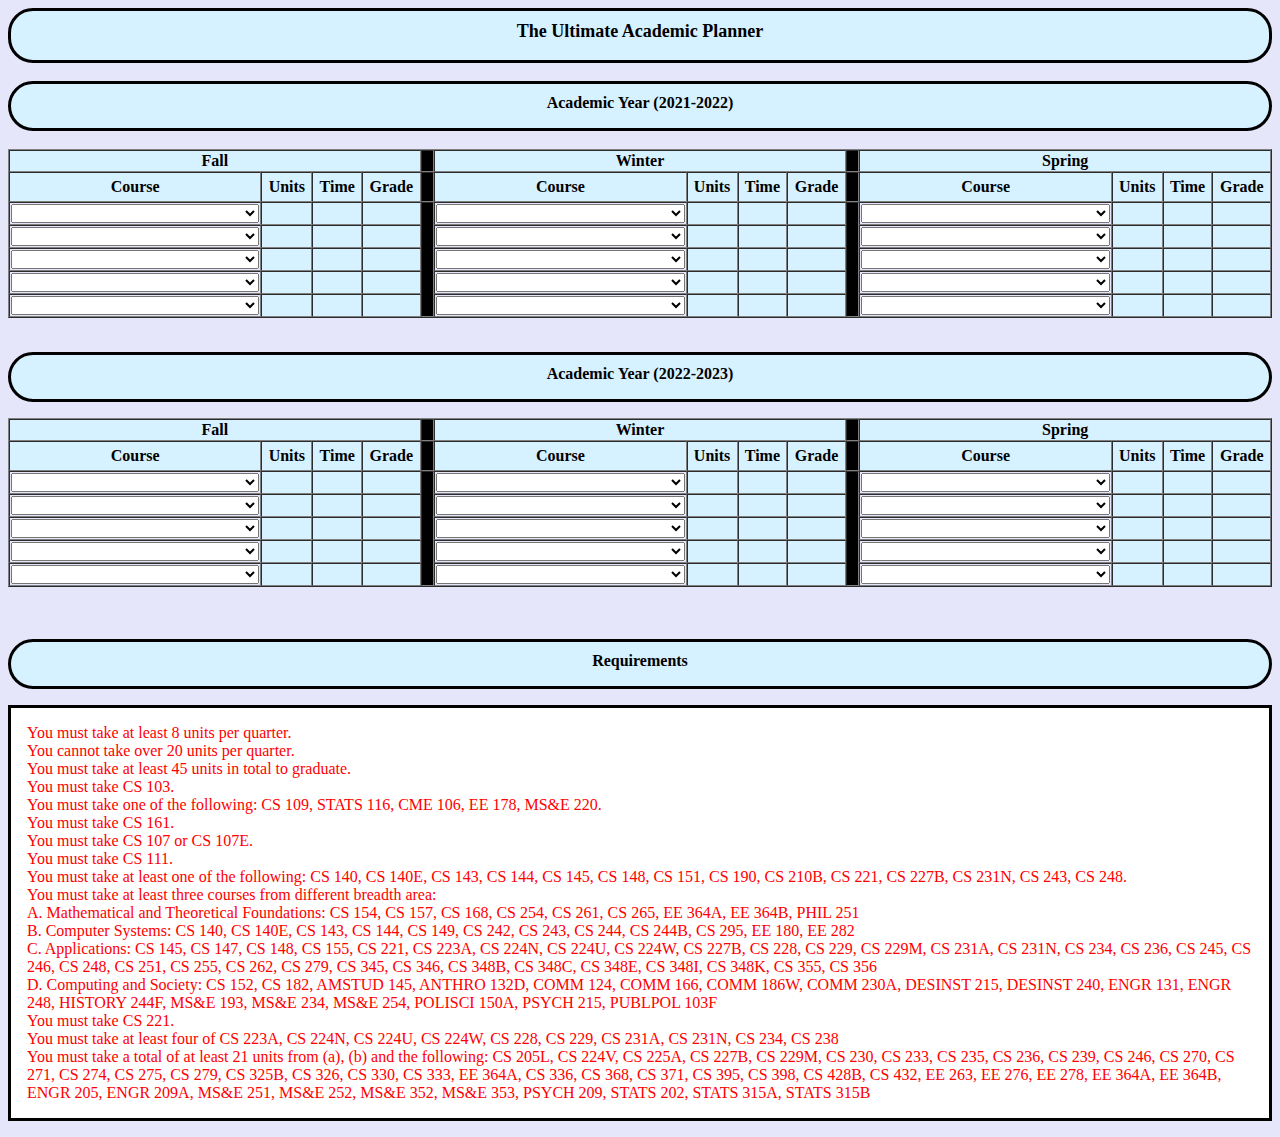
==== index.html @ 191a58e9 "Update index.html" ====
<html>

<!--=======================================================================-->

<head>
<style>
body {
  background-color: #e6e6fa;
}
</style>
    
    <script type='text/javascript' src='http://epilog.stanford.edu/javascript/epilog.js'></script>
    <script type='text/javascript' src='http://minimal.stanford.edu/worksheets/javascript/worksheets.js'></script>
</head>
   

<!--=======================================================================-->

<body id='page' onload='initialize()'>
  <center>

<!--=======================================================================-->
      
<table cellspacing='0' border='1'>
  <tr>
    <center> <p style="background-color:#d6f1ff; border: 3px; border-radius: 25px; border-style: solid; border-color: black; padding-bottom: 1em; color:black;font-size:18px;padding-top: 10px;font-weight: bold;">The Ultimate Academic Planner </p>   </center>
    <center> <p style="background-color:#d6f1ff; border: 3px; border-radius: 25px; border-style: solid; border-color: black; padding-bottom: 1em; color:black;font-size:16px;padding-top: 10px;font-weight: bold;">Academic Year (2021-2022) </p>   </center>
    <b> <br style="line-height:2px;color:black" />
    <th colspan = "4" style='background-color:#d6f1ff;'>Fall</th>
    <th style='background-color:#000000;padding-right:10px;padding-top:5px;padding-bottom:5px'></th>
    <th colspan = "4" style='background-color:#d6f1ff;'>Winter</th>
    <th style='background-color:#000000;padding-right:10px;padding-top:5px;padding-bottom:5px'></th>
    <th colspan = "4" style='background-color:#d6f1ff;'>Spring</th>
  </tr>

  <tr>
    <th style='background-color:#d6f1ff;padding:5px;width:20%'>Course</th>
    <th style='background-color:#d6f1ff;padding:5px'>Units</th>
    <th style='background-color:#d6f1ff;padding:5px'>Time</th>
    <th style='background-color:#d6f1ff;padding:5px'>Grade</th>
    <th style='background-color:#000000;padding-right:10px'></th>
    <th style='background-color:#d6f1ff;padding:5px;width:20%'>Course</th>
    <th style='background-color:#d6f1ff;padding:5px'>Units</th>
    <th style='background-color:#d6f1ff;padding:5px'>Time</th>
    <th style='background-color:#d6f1ff;padding:5px'>Grade</th>
    <th style='background-color:#000000;padding-right:10px'></th>
    <th style='background-color:#d6f1ff;padding:5px;width:20%'>Course</th>
    <th style='background-color:#d6f1ff;padding:5px'>Units</th>
    <th style='background-color:#d6f1ff;padding:5px'>Time</th>
    <th style='background-color:#d6f1ff;padding:5px'>Grade</th>
  </tr>
  <tr>
    <td>
      <select id='course(f,y22,1)' style='width:100%' onchange='modselector(this)'>
        <option value='unknown'></option>
        <option value='msne220'>MS&E 220 - Probabilistic Analysis</option>
        <option value='cs144'>CS 144 - Introduction to Computer Networking</option>
        <option value='cs145'>CS 145 - Introduction to Databses</option>
        <option value='cs148'>CS 148 - Introduction to Computer Graphics and Imaging</option>
        <option value='cs154'>CS 154 - Introduction to the Theory of Computation</option>
        <option value='cs157'>CS 157 - Computational Logic</option>
        <option value='cs242'>CS 242 - Programming Languages</option>
        <option value='cs244b'>CS 244B - Distributed Systems</option>
        <option value='cs147'>CS 147 - Introduction to Human-Computer Interaction Design</option>
        <option value='cs224n'>CS 224N - Natural Language Processing</option>
        <option value='cs224w'>CS 224W - Social and Information Networks</option>
        <option value='cs229'>CS 229 - Machine Learning</option>
        <option value='cs229m'>CS 229M - Machine Learning Theory</option>
        <option value='cs236'>CS 236 - Deep Generative Models</option>
        <option value='cs237a'>CS 237A - Principles of Robot Autonomy I</option>
        <option value='cs251'>CS 251 - Cryptocurrencies and blockchain technologies</option>
        <option value='cs279'>CS 279 - Computational Biology: Structure and Organization of Biomolecules and Cells</option>
        <option value='cs348i'>CS 348I - Computer Graphics in the Era of AI</option>
        <option value='comm166'>COMM 166 - Virtual People</option>
        <option value='msne193'>MS&E 193 - Technology and National Security: Past, Present, and Future</option>
        <option value='polisci150a'>POLISCI 150A - Data Science for Politics</option>
        <option value='cs238'>CS 238 - Decision Making Under Uncertainty</option>
        <option value='cs224v'>CS 224V - Conversational Virtual Assistants with Deep Learning</option>
        <option value='cs271'>CS 271 - Artificial Intelligence in Healthcare</option>
        <option value='cs274'>CS 274 - Representations and Algorithms for Computational Molecular Biology</option>
        <option value='cs325b'>CS 325B - Data for Sustainable Development</option>
        <option value='cs326'>CS 326 - Topics in Advanced Robotic Manipulation</option>
        <option value='cs330'>CS 330 - Deep Multi-task and Meta Learning</option>
        <option value='cs336'>CS 336 - Computational Social Choice</option>
        <option value='cs395'>CS 395 - Independent Database Project</option>
        <option value='cs428b'>CS 428B - Probabilistic Models of Cognition: Language</option>
        <option value='ee263'>EE 263 - Introduction to Linear Dynamical Systems</option>
        <option value='ee278'>EE 278 - Introduction to Statistical Signal Processing</option>
        <option value='ee377'>EE 377 - Information Theory and Statistics</option>
        <option value='engr205'>ENGR 205 - Introduction to Control Design Techniques</option>
        <option value='stats202'>STATS 202 - Data Mining and Analysis</option>
        <option value='cs109'>CS 109 - Introduction to Probability for Computer Scientists</option>
        <option value='stats116'>STATS 116 - Theory of Probability</option>
        <option value='ee178'>EE 178 - Probabilistic Systems Analysis</option>
        <option value='cs221'>CS 221 - Artificial Intelligence: Principles and Techniques</option>
        <option value='cs230'>CS 230 - Deep Learning</option>
        <option value='cs161'>CS 161 - Design and Analysis of Algorithms</option>
        <option value='cs107e'>CS 107E - Computer Systems from the Ground Up</option>
        <option value='cs107'>CS 107 - Computer Organization and Systems</option>
        <option value='cs103'>CS 103 - Mathematical Foundations of Computing</option>
      </select>
    </td>
    <td style='background-color:#d6f1ff;padding:10px'>
      <b id='units(f,y22,1)'></b> 
    </td>
    <td style='background-color:#d6f1ff;padding:10px'></td>
    <td style='background-color:#d6f1ff;padding:10px'></td>
    <td rowspan = "7" style='background-color:#000000;padding-right:10px'></td>
    <td>
      <select id='course(w,y22,1)' style='width:100%' onchange='modselector(this)'>
        <option value='unknown'></option>
        <option value='cs161'>CS 161 - Design and Analysis of Algorithms</option>
        <option value='cs107e'>CS 107E - Computer Systems from the Ground Up</option>
        <option value='cs107'>CS 107 - Computer Organization and Systems</option>
        <option value='cs103'>CS 103 - Mathematical Foundations of Computing</option>
        <option value='cme106'>CME 106 - Introduction to Probability and Statistics for Engineers (ENGR 155C)</option>
        <option value='cs140'>CS 140 - Operating Systems and Systems Programming</option>
        <option value='cs140e'>CS 140E - Operating Systems Design and Implementation</option>
        <option value='cs190'>CS 190 - Software Design Studio</option>
        <option value='cs248'>CS 248 - Interactive Computer Graphics</option>
        <option value='cs254'>CS 254 - Computational Complexity</option>
        <option value='cs265'>CS 265 - Randomized Algorithms and Probabilistic Analysis (CME 309)</option>
        <option value='ee364a'>EE 364A - Convex Optimization I</option>
        <option value='phil251'>PHIL 251 - Metalogic</option>
        <option value='cs149'>CS 149 - Parallel Computing</option>
        <option value='cs295'>CS 295 - Software Engineering</option>
        <option value='ee180'>EE 180 - Digital Systems Architecture</option>
        <option value='cs223a'>CS 223A - Introduction to Robotics</option>
        <option value='cs228'>CS 228 - Probabilistic Graphical Models: Principles and Techniques</option>
        <option value='cs231a'>CS 231A - Computer Vision: From 3D Reconstruction to Recognition</option>
        <option value='cs234'>CS 234 - Reinforcement Learning</option>
        <option value='cs245'>CS 245 - Principles of Data-Intensive Systems</option>
        <option value='cs246'>CS 246 - Mining Massive Data Sets</option>
        <option value='cs255'>CS 255 - Introduction to Cryptography</option>
        <option value='cs348c'>CS 348C - Computer Graphics: Animation and Simulation</option>
        <option value='cs356'>CS 356 - Topics in Computer and Network Security</option>
        <option value='amstud145'>AMSTUD 145 - Silicon Valley</option>
        <option value='comm124'>COMM 124 - Truth, Trust, and Tech</option>
        <option value='comm230a'>COMM 230A - Digital Civil Society</option>
        <option value='cs152'>CS 152 - Trust and Safety Engineering</option>
        <option value='cs182'>CS 182 - Ethics, Public Policy, and Technological Change</option>
        <option value='desinst240'>DESINST 240 - Designing Machine Learning: A Multidisciplinary Approach</option>
        <option value='engr248'>ENGR 248 - Principled Entrepreneurial Decisions</option>
        <option value='msne234'>MS&E 234 - Data Privacy and Ethics</option>
        <option value='psych215'>PSYCH 215 - Mind, Culture, and Society</option>
        <option value='cs237b'>CS 237B - Principles of Robot Autonomy II</option>
        <option value='cs205l'>CS 205L - Continuous Mathematical Methods with an Emphasis on Machine Learning</option>
        <option value='cs239'>CS 239 - Advanced Topics in Sequential Decision Making</option>
        <option value='cs270'>CS 270 - Modeling Biomedical Systems: Ontology, Terminology, Problem Solving</option>
        <option value='cs275'>CS 275 - Translational Bioinformatics</option>
        <option value='cs333'>CS 333 - Algorithms for Interactive Robots</option>
        <option value='cs371'>CS 371 - Computational Biology in Four Dimensions</option>
        <option value='cs432'>CS 432 - Computer Vision For Education and Social Science Research</option>
        <option value='ee276'>EE 276 - Information Theory</option>
        <option value='psych209'>PSYCH 209 - Neural Network Models of Cognition: Principles and Applications</option>
        <option value='stats315a'>STATS 315A - Modern Applied Statistics: Learning</option>
      </select>
    </td>
    <td style='background-color:#d6f1ff;padding:10px'></td>
    <td style='background-color:#d6f1ff;padding:10px'></td>
    <td style='background-color:#d6f1ff;padding:10px'></td>
    <td rowspan = "7" style='background-color:#000000;padding-right:10px'></td>
    <td>
      <select id='course(s,y22,1)' style='width:100%' onchange='modselector(this)'>
        <option value='unknown'></option>
        <option value='cs109'>CS 109 - Introduction to Probability for Computer Scientists</option>
        <option value='stats116'>STATS 116 - Theory of Probability</option>
        <option value='ee178'>EE 178 - Probabilistic Systems Analysis</option>
        <option value='cs221'>CS 221 - Artificial Intelligence: Principles and Techniques</option>
        <option value='cs230'>CS 230 - Deep Learning</option>
        <option value='cs107'>CS 107 - Computer Organization and Systems</option>
        <option value='cs103'>CS 103 - Mathematical Foundations of Computing</option>
        <option value='cs111'>CS 111 - Operating Systems Principles</option>
        <option value='cs143'>CS 143 - Compilers</option>
        <option value='cs151'>CS 151 - Logic Programming</option>
        <option value='cs210b'>CS 210B - Software Project Experience with Corporate Partners</option>
        <option value='cs227b'>CS 227B - General Game Playing</option>
        <option value='cs231n'>CS 231N - Deep Learning for Computer Vision</option>
        <option value='cs243'>CS 243 - Program Analysis and Optimizations</option>
        <option value='cs168'>CS 168 - The Modern Algorithmic Toolbox</option>
        <option value='cs261'>CS 261 - Optimization and Algorithmic Paradigms</option>
        <option value='ee364b'>EE 364B - Convex Optimization II</option>
        <option value='cs244'>CS 244 - Advanced Topics in Networking</option>
        <option value='ee282'>EE 282 - Computer Systems Architecture</option>
        <option value='cs155'>CS 155 - Computer and Network Security</option>
        <option value='cs224u'>CS 224U - Natural Language Understanding</option>
        <option value='cs348b'>CS 348B - Computer Graphics: Image Synthesis Techniques</option>
        <option value='cs348e'>CS 348E - Character Animation: Modeling, Simulation, and Control of Human Motion</option>
        <option value='cs348k'>CS 348K - Visual Computing Systems</option>
        <option value='cs355'>CS 355 - Advanced Topics in Cryptography</option>
        <option value='comm186w'>COMM 186W - Media, Technology and the Body</option>
        <option value='cs329t'>CS 329T - Trustworthy Machine Learning</option>
        <option value='desinst215'>DESINST 215 - The Design of Data</option>
        <option value='history244f'>HISTORY 244F - Innovations in Inclusive Design in Tech</option>
        <option value='msne254'>MS&E 254 - The Ethical Analyst</option>
        <option value='publpol103f'>PUBLPOL 103F - Ethics of Truth in a Post-Truth World</option>
        <option value='cs225a'>CS 225A - Experimental Robotics</option>
        <option value='cs233'>CS 233 - Geometric and Topological Data Analysis</option>
        <option value='cs235'>CS 235 - Computational Methods for Biomedical Image Analysis and Interpretation</option>
        <option value='cs368'>CS 368 - Algorithmic Techniques for Big Data</option>
        <option value='cs398'>CS 398 - Computational Education</option>
        <option value='engr209a'>ENGR 209A - Analysis and Control of Nonlinear Systems</option>
        <option value='stats315b'>STATS 315B - Modern Applied Statistics: Data Mining</option>
      </select>
    </td>
    <td style='background-color:#d6f1ff;padding:10px;'></td>
    <td style='background-color:#d6f1ff;padding:10px;'></td>
    <td style='background-color:#d6f1ff;padding:10px;'></td>
  </tr>
  <tr>
    <td>
      <select id='course(f,y22,2)' style='width:100%' onchange='modselector(this)'>
        <option value='unknown'></option>
        <option value='msne220'>MS&E 220 - Probabilistic Analysis</option>
        <option value='cs144'>CS 144 - Introduction to Computer Networking</option>
        <option value='cs145'>CS 145 - Introduction to Databses</option>
        <option value='cs148'>CS 148 - Introduction to Computer Graphics and Imaging</option>
        <option value='cs154'>CS 154 - Introduction to the Theory of Computation</option>
        <option value='cs157'>CS 157 - Computational Logic</option>
        <option value='cs242'>CS 242 - Programming Languages</option>
        <option value='cs244b'>CS 244B - Distributed Systems</option>
        <option value='cs147'>CS 147 - Introduction to Human-Computer Interaction Design</option>
        <option value='cs224n'>CS 224N - Natural Language Processing</option>
        <option value='cs224w'>CS 224W - Social and Information Networks</option>
        <option value='cs229'>CS 229 - Machine Learning</option>
        <option value='cs229m'>CS 229M - Machine Learning Theory</option>
        <option value='cs236'>CS 236 - Deep Generative Models</option>
        <option value='cs237a'>CS 237A - Principles of Robot Autonomy I</option>
        <option value='cs251'>CS 251 - Cryptocurrencies and blockchain technologies</option>
        <option value='cs279'>CS 279 - Computational Biology: Structure and Organization of Biomolecules and Cells</option>
        <option value='cs348i'>CS 348I - Computer Graphics in the Era of AI</option>
        <option value='comm166'>COMM 166 - Virtual People</option>
        <option value='msne193'>MS&E 193 - Technology and National Security: Past, Present, and Future</option>
        <option value='polisci150a'>POLISCI 150A - Data Science for Politics</option>
        <option value='cs238'>CS 238 - Decision Making Under Uncertainty</option>
        <option value='cs224v'>CS 224V - Conversational Virtual Assistants with Deep Learning</option>
        <option value='cs271'>CS 271 - Artificial Intelligence in Healthcare</option>
        <option value='cs274'>CS 274 - Representations and Algorithms for Computational Molecular Biology</option>
        <option value='cs325b'>CS 325B - Data for Sustainable Development</option>
        <option value='cs326'>CS 326 - Topics in Advanced Robotic Manipulation</option>
        <option value='cs330'>CS 330 - Deep Multi-task and Meta Learning</option>
        <option value='cs336'>CS 336 - Computational Social Choice</option>
        <option value='cs395'>CS 395 - Independent Database Project</option>
        <option value='cs428b'>CS 428B - Probabilistic Models of Cognition: Language</option>
        <option value='ee263'>EE 263 - Introduction to Linear Dynamical Systems</option>
        <option value='ee278'>EE 278 - Introduction to Statistical Signal Processing</option>
        <option value='ee377'>EE 377 - Information Theory and Statistics</option>
        <option value='engr205'>ENGR 205 - Introduction to Control Design Techniques</option>
        <option value='stats202'>STATS 202 - Data Mining and Analysis</option>
        <option value='cs109'>CS 109 - Introduction to Probability for Computer Scientists</option>
        <option value='stats116'>STATS 116 - Theory of Probability</option>
        <option value='ee178'>EE 178 - Probabilistic Systems Analysis</option>
        <option value='cs221'>CS 221 - Artificial Intelligence: Principles and Techniques</option>
        <option value='cs230'>CS 230 - Deep Learning</option>
        <option value='cs161'>CS 161 - Design and Analysis of Algorithms</option>
        <option value='cs107e'>CS 107E - Computer Systems from the Ground Up</option>
        <option value='cs107'>CS 107 - Computer Organization and Systems</option>
        <option value='cs103'>CS 103 - Mathematical Foundations of Computing</option>
      </select>
    </td>
    <td style='background-color:#d6f1ff;padding:10px'></td>
    <td style='background-color:#d6f1ff;padding:10px'></td>
    <td style='background-color:#d6f1ff;padding:10px'></td>
    <td>
      <select id='course(w,y22,2)' style='width:100%' padding=2px onchange='modselector(this)'>
        <option value='unknown'></option>
        <option value='cs161'>CS 161 - Design and Analysis of Algorithms</option>
        <option value='cs107e'>CS 107E - Computer Systems from the Ground Up</option>
        <option value='cs107'>CS 107 - Computer Organization and Systems</option>
        <option value='cs103'>CS 103 - Mathematical Foundations of Computing</option>
        <option value='cme106'>CME 106 - Introduction to Probability and Statistics for Engineers (ENGR 155C)</option>
        <option value='cs140'>CS 140 - Operating Systems and Systems Programming</option>
        <option value='cs140e'>CS 140E - Operating Systems Design and Implementation</option>
        <option value='cs190'>CS 190 - Software Design Studio</option>
        <option value='cs248'>CS 248 - Interactive Computer Graphics</option>
        <option value='cs254'>CS 254 - Computational Complexity</option>
        <option value='cs265'>CS 265 - Randomized Algorithms and Probabilistic Analysis (CME 309)</option>
        <option value='ee364a'>EE 364A - Convex Optimization I</option>
        <option value='phil251'>PHIL 251 - Metalogic</option>
        <option value='cs149'>CS 149 - Parallel Computing</option>
        <option value='cs295'>CS 295 - Software Engineering</option>
        <option value='ee180'>EE 180 - Digital Systems Architecture</option>
        <option value='cs223a'>CS 223A - Introduction to Robotics</option>
        <option value='cs228'>CS 228 - Probabilistic Graphical Models: Principles and Techniques</option>
        <option value='cs231a'>CS 231A - Computer Vision: From 3D Reconstruction to Recognition</option>
        <option value='cs234'>CS 234 - Reinforcement Learning</option>
        <option value='cs245'>CS 245 - Principles of Data-Intensive Systems</option>
        <option value='cs246'>CS 246 - Mining Massive Data Sets</option>
        <option value='cs255'>CS 255 - Introduction to Cryptography</option>
        <option value='cs348c'>CS 348C - Computer Graphics: Animation and Simulation</option>
        <option value='cs356'>CS 356 - Topics in Computer and Network Security</option>
        <option value='amstud145'>AMSTUD 145 - Silicon Valley</option>
        <option value='comm124'>COMM 124 - Truth, Trust, and Tech</option>
        <option value='comm230a'>COMM 230A - Digital Civil Society</option>
        <option value='cs152'>CS 152 - Trust and Safety Engineering</option>
        <option value='cs182'>CS 182 - Ethics, Public Policy, and Technological Change</option>
        <option value='desinst240'>DESINST 240 - Designing Machine Learning: A Multidisciplinary Approach</option>
        <option value='engr248'>ENGR 248 - Principled Entrepreneurial Decisions</option>
        <option value='msne234'>MS&E 234 - Data Privacy and Ethics</option>
        <option value='psych215'>PSYCH 215 - Mind, Culture, and Society</option>
        <option value='cs237b'>CS 237B - Principles of Robot Autonomy II</option>
        <option value='cs205l'>CS 205L - Continuous Mathematical Methods with an Emphasis on Machine Learning</option>
        <option value='cs239'>CS 239 - Advanced Topics in Sequential Decision Making</option>
        <option value='cs270'>CS 270 - Modeling Biomedical Systems: Ontology, Terminology, Problem Solving</option>
        <option value='cs275'>CS 275 - Translational Bioinformatics</option>
        <option value='cs333'>CS 333 - Algorithms for Interactive Robots</option>
        <option value='cs371'>CS 371 - Computational Biology in Four Dimensions</option>
        <option value='cs432'>CS 432 - Computer Vision For Education and Social Science Research</option>
        <option value='ee276'>EE 276 - Information Theory</option>
        <option value='psych209'>PSYCH 209 - Neural Network Models of Cognition: Principles and Applications</option>
        <option value='stats315a'>STATS 315A - Modern Applied Statistics: Learning</option>
    </select>
    </td>
    <td style='background-color:#d6f1ff;padding:10px'></td>
    <td style='background-color:#d6f1ff;padding:10px'></td>
    <td style='background-color:#d6f1ff;padding:10px'></td>
    <td>
      <select id='course(s,y22,2)' style='width:100%' onchange='modselector(this)'>
        <option value='unknown'></option>
        <option value='cs109'>CS 109 - Introduction to Probability for Computer Scientists</option>
        <option value='stats116'>STATS 116 - Theory of Probability</option>
        <option value='ee178'>EE 178 - Probabilistic Systems Analysis</option>
        <option value='cs221'>CS 221 - Artificial Intelligence: Principles and Techniques</option>
        <option value='cs230'>CS 230 - Deep Learning</option>
        <option value='cs107'>CS 107 - Computer Organization and Systems</option>
        <option value='cs103'>CS 103 - Mathematical Foundations of Computing</option>
        <option value='cs111'>CS 111 - Operating Systems Principles</option>
        <option value='cs143'>CS 143 - Compilers</option>
        <option value='cs151'>CS 151 - Logic Programming</option>
        <option value='cs210b'>CS 210B - Software Project Experience with Corporate Partners</option>
        <option value='cs227b'>CS 227B - General Game Playing</option>
        <option value='cs231n'>CS 231N - Deep Learning for Computer Vision</option>
        <option value='cs243'>CS 243 - Program Analysis and Optimizations</option>
        <option value='cs168'>CS 168 - The Modern Algorithmic Toolbox</option>
        <option value='cs261'>CS 261 - Optimization and Algorithmic Paradigms</option>
        <option value='ee364b'>EE 364B - Convex Optimization II</option>
        <option value='cs244'>CS 244 - Advanced Topics in Networking</option>
        <option value='ee282'>EE 282 - Computer Systems Architecture</option>
        <option value='cs155'>CS 155 - Computer and Network Security</option>
        <option value='cs224u'>CS 224U - Natural Language Understanding</option>
        <option value='cs348b'>CS 348B - Computer Graphics: Image Synthesis Techniques</option>
        <option value='cs348e'>CS 348E - Character Animation: Modeling, Simulation, and Control of Human Motion</option>
        <option value='cs348k'>CS 348K - Visual Computing Systems</option>
        <option value='cs355'>CS 355 - Advanced Topics in Cryptography</option>
        <option value='comm186w'>COMM 186W - Media, Technology and the Body</option>
        <option value='cs329t'>CS 329T - Trustworthy Machine Learning</option>
        <option value='desinst215'>DESINST 215 - The Design of Data</option>
        <option value='history244f'>HISTORY 244F - Innovations in Inclusive Design in Tech</option>
        <option value='msne254'>MS&E 254 - The Ethical Analyst</option>
        <option value='publpol103f'>PUBLPOL 103F - Ethics of Truth in a Post-Truth World</option>
        <option value='cs225a'>CS 225A - Experimental Robotics</option>
        <option value='cs233'>CS 233 - Geometric and Topological Data Analysis</option>
        <option value='cs235'>CS 235 - Computational Methods for Biomedical Image Analysis and Interpretation</option>
        <option value='cs368'>CS 368 - Algorithmic Techniques for Big Data</option>
        <option value='cs398'>CS 398 - Computational Education</option>
        <option value='engr209a'>ENGR 209A - Analysis and Control of Nonlinear Systems</option>
        <option value='stats315b'>STATS 315B - Modern Applied Statistics: Data Mining</option>
      </select>
    </td>
    <td style='background-color:#d6f1ff;padding:10px'></td>
    <td style='background-color:#d6f1ff;padding:10px'></td>
    <td style='background-color:#d6f1ff;padding:10px'></td>
  </tr>
  <tr>
    <td>
      <select id='course(f,y22,3)' style='width:100%' onchange='modselector(this)'>
        <option value='unknown'></option>
        <option value='msne220'>MS&E 220 - Probabilistic Analysis</option>
        <option value='cs144'>CS 144 - Introduction to Computer Networking</option>
        <option value='cs145'>CS 145 - Introduction to Databses</option>
        <option value='cs148'>CS 148 - Introduction to Computer Graphics and Imaging</option>
        <option value='cs154'>CS 154 - Introduction to the Theory of Computation</option>
        <option value='cs157'>CS 157 - Computational Logic</option>
        <option value='cs242'>CS 242 - Programming Languages</option>
        <option value='cs244b'>CS 244B - Distributed Systems</option>
        <option value='cs147'>CS 147 - Introduction to Human-Computer Interaction Design</option>
        <option value='cs224n'>CS 224N - Natural Language Processing</option>
        <option value='cs224w'>CS 224W - Social and Information Networks</option>
        <option value='cs229'>CS 229 - Machine Learning</option>
        <option value='cs229m'>CS 229M - Machine Learning Theory</option>
        <option value='cs236'>CS 236 - Deep Generative Models</option>
        <option value='cs237a'>CS 237A - Principles of Robot Autonomy I</option>
        <option value='cs251'>CS 251 - Cryptocurrencies and blockchain technologies</option>
        <option value='cs279'>CS 279 - Computational Biology: Structure and Organization of Biomolecules and Cells</option>
        <option value='cs348i'>CS 348I - Computer Graphics in the Era of AI</option>
        <option value='comm166'>COMM 166 - Virtual People</option>
        <option value='msne193'>MS&E 193 - Technology and National Security: Past, Present, and Future</option>
        <option value='polisci150a'>POLISCI 150A - Data Science for Politics</option>
        <option value='cs238'>CS 238 - Decision Making Under Uncertainty</option>
        <option value='cs224v'>CS 224V - Conversational Virtual Assistants with Deep Learning</option>
        <option value='cs271'>CS 271 - Artificial Intelligence in Healthcare</option>
        <option value='cs274'>CS 274 - Representations and Algorithms for Computational Molecular Biology</option>
        <option value='cs325b'>CS 325B - Data for Sustainable Development</option>
        <option value='cs326'>CS 326 - Topics in Advanced Robotic Manipulation</option>
        <option value='cs330'>CS 330 - Deep Multi-task and Meta Learning</option>
        <option value='cs336'>CS 336 - Computational Social Choice</option>
        <option value='cs395'>CS 395 - Independent Database Project</option>
        <option value='cs428b'>CS 428B - Probabilistic Models of Cognition: Language</option>
        <option value='ee263'>EE 263 - Introduction to Linear Dynamical Systems</option>
        <option value='ee278'>EE 278 - Introduction to Statistical Signal Processing</option>
        <option value='ee377'>EE 377 - Information Theory and Statistics</option>
        <option value='engr205'>ENGR 205 - Introduction to Control Design Techniques</option>
        <option value='stats202'>STATS 202 - Data Mining and Analysis</option>
        <option value='cs109'>CS 109 - Introduction to Probability for Computer Scientists</option>
        <option value='stats116'>STATS 116 - Theory of Probability</option>
        <option value='ee178'>EE 178 - Probabilistic Systems Analysis</option>
        <option value='cs221'>CS 221 - Artificial Intelligence: Principles and Techniques</option>
        <option value='cs230'>CS 230 - Deep Learning</option>
        <option value='cs161'>CS 161 - Design and Analysis of Algorithms</option>
        <option value='cs107e'>CS 107E - Computer Systems from the Ground Up</option>
        <option value='cs107'>CS 107 - Computer Organization and Systems</option>
        <option value='cs103'>CS 103 - Mathematical Foundations of Computing</option>
      </select>
    </td>
    <td style='background-color:#d6f1ff;padding:10px'></td>
    <td style='background-color:#d6f1ff;padding:10px'></td>
    <td style='background-color:#d6f1ff;padding:10px'></td>
    <td>
      <select id='course(w,y22,3)' style='width:100%' onchange='modselector(this)'>
        <option value='unknown'></option>
        <option value='cs161'>CS 161 - Design and Analysis of Algorithms</option>
        <option value='cs107e'>CS 107E - Computer Systems from the Ground Up</option>
        <option value='cs107'>CS 107 - Computer Organization and Systems</option>
        <option value='cs103'>CS 103 - Mathematical Foundations of Computing</option>
        <option value='cme106'>CME 106 - Introduction to Probability and Statistics for Engineers (ENGR 155C)</option>
        <option value='cs140'>CS 140 - Operating Systems and Systems Programming</option>
        <option value='cs140e'>CS 140E - Operating Systems Design and Implementation</option>
        <option value='cs190'>CS 190 - Software Design Studio</option>
        <option value='cs248'>CS 248 - Interactive Computer Graphics</option>
        <option value='cs254'>CS 254 - Computational Complexity</option>
        <option value='cs265'>CS 265 - Randomized Algorithms and Probabilistic Analysis (CME 309)</option>
        <option value='ee364a'>EE 364A - Convex Optimization I</option>
        <option value='phil251'>PHIL 251 - Metalogic</option>
        <option value='cs149'>CS 149 - Parallel Computing</option>
        <option value='cs295'>CS 295 - Software Engineering</option>
        <option value='ee180'>EE 180 - Digital Systems Architecture</option>
        <option value='cs223a'>CS 223A - Introduction to Robotics</option>
        <option value='cs228'>CS 228 - Probabilistic Graphical Models: Principles and Techniques</option>
        <option value='cs231a'>CS 231A - Computer Vision: From 3D Reconstruction to Recognition</option>
        <option value='cs234'>CS 234 - Reinforcement Learning</option>
        <option value='cs245'>CS 245 - Principles of Data-Intensive Systems</option>
        <option value='cs246'>CS 246 - Mining Massive Data Sets</option>
        <option value='cs255'>CS 255 - Introduction to Cryptography</option>
        <option value='cs348c'>CS 348C - Computer Graphics: Animation and Simulation</option>
        <option value='cs356'>CS 356 - Topics in Computer and Network Security</option>
        <option value='amstud145'>AMSTUD 145 - Silicon Valley</option>
        <option value='comm124'>COMM 124 - Truth, Trust, and Tech</option>
        <option value='comm230a'>COMM 230A - Digital Civil Society</option>
        <option value='cs152'>CS 152 - Trust and Safety Engineering</option>
        <option value='cs182'>CS 182 - Ethics, Public Policy, and Technological Change</option>
        <option value='desinst240'>DESINST 240 - Designing Machine Learning: A Multidisciplinary Approach</option>
        <option value='engr248'>ENGR 248 - Principled Entrepreneurial Decisions</option>
        <option value='msne234'>MS&E 234 - Data Privacy and Ethics</option>
        <option value='psych215'>PSYCH 215 - Mind, Culture, and Society</option>
        <option value='cs237b'>CS 237B - Principles of Robot Autonomy II</option>
        <option value='cs205l'>CS 205L - Continuous Mathematical Methods with an Emphasis on Machine Learning</option>
        <option value='cs239'>CS 239 - Advanced Topics in Sequential Decision Making</option>
        <option value='cs270'>CS 270 - Modeling Biomedical Systems: Ontology, Terminology, Problem Solving</option>
        <option value='cs275'>CS 275 - Translational Bioinformatics</option>
        <option value='cs333'>CS 333 - Algorithms for Interactive Robots</option>
        <option value='cs371'>CS 371 - Computational Biology in Four Dimensions</option>
        <option value='cs432'>CS 432 - Computer Vision For Education and Social Science Research</option>
        <option value='ee276'>EE 276 - Information Theory</option>
        <option value='psych209'>PSYCH 209 - Neural Network Models of Cognition: Principles and Applications</option>
        <option value='stats315a'>STATS 315A - Modern Applied Statistics: Learning</option>
    </select>
    </td>
    <td style='background-color:#d6f1ff;padding:10px'></td>
    <td style='background-color:#d6f1ff;padding:10px'></td>
    <td style='background-color:#d6f1ff;padding:10px'></td>
    <td>
      <select id='course(s,y22,3)' style='width:100%' onchange='modselector(this)'>
        <option value='unknown'></option>
        <option value='cs109'>CS 109 - Introduction to Probability for Computer Scientists</option>
        <option value='stats116'>STATS 116 - Theory of Probability</option>
        <option value='ee178'>EE 178 - Probabilistic Systems Analysis</option>
        <option value='cs221'>CS 221 - Artificial Intelligence: Principles and Techniques</option>
        <option value='cs230'>CS 230 - Deep Learning</option>
        <option value='cs107'>CS 107 - Computer Organization and Systems</option>
        <option value='cs103'>CS 103 - Mathematical Foundations of Computing</option>
        <option value='cs111'>CS 111 - Operating Systems Principles</option>
        <option value='cs143'>CS 143 - Compilers</option>
        <option value='cs151'>CS 151 - Logic Programming</option>
        <option value='cs210b'>CS 210B - Software Project Experience with Corporate Partners</option>
        <option value='cs227b'>CS 227B - General Game Playing</option>
        <option value='cs231n'>CS 231N - Deep Learning for Computer Vision</option>
        <option value='cs243'>CS 243 - Program Analysis and Optimizations</option>
        <option value='cs168'>CS 168 - The Modern Algorithmic Toolbox</option>
        <option value='cs261'>CS 261 - Optimization and Algorithmic Paradigms</option>
        <option value='ee364b'>EE 364B - Convex Optimization II</option>
        <option value='cs244'>CS 244 - Advanced Topics in Networking</option>
        <option value='ee282'>EE 282 - Computer Systems Architecture</option>
        <option value='cs155'>CS 155 - Computer and Network Security</option>
        <option value='cs224u'>CS 224U - Natural Language Understanding</option>
        <option value='cs348b'>CS 348B - Computer Graphics: Image Synthesis Techniques</option>
        <option value='cs348e'>CS 348E - Character Animation: Modeling, Simulation, and Control of Human Motion</option>
        <option value='cs348k'>CS 348K - Visual Computing Systems</option>
        <option value='cs355'>CS 355 - Advanced Topics in Cryptography</option>
        <option value='comm186w'>COMM 186W - Media, Technology and the Body</option>
        <option value='cs329t'>CS 329T - Trustworthy Machine Learning</option>
        <option value='desinst215'>DESINST 215 - The Design of Data</option>
        <option value='history244f'>HISTORY 244F - Innovations in Inclusive Design in Tech</option>
        <option value='msne254'>MS&E 254 - The Ethical Analyst</option>
        <option value='publpol103f'>PUBLPOL 103F - Ethics of Truth in a Post-Truth World</option>
        <option value='cs225a'>CS 225A - Experimental Robotics</option>
        <option value='cs233'>CS 233 - Geometric and Topological Data Analysis</option>
        <option value='cs235'>CS 235 - Computational Methods for Biomedical Image Analysis and Interpretation</option>
        <option value='cs368'>CS 368 - Algorithmic Techniques for Big Data</option>
        <option value='cs398'>CS 398 - Computational Education</option>
        <option value='engr209a'>ENGR 209A - Analysis and Control of Nonlinear Systems</option>
        <option value='stats315b'>STATS 315B - Modern Applied Statistics: Data Mining</option>
      </select>
    </td>
    <td style='background-color:#d6f1ff;padding:10px'></td>
    <td style='background-color:#d6f1ff;padding:10px'></td>
    <td style='background-color:#d6f1ff;padding:10px'></td>
  </tr>
  <tr>
    <td>
      <select id='course(f,y22,4)' style='width:100%' onchange='modselector(this)'>
        <option value='unknown'></option>
        <option value='msne220'>MS&E 220 - Probabilistic Analysis</option>
        <option value='cs144'>CS 144 - Introduction to Computer Networking</option>
        <option value='cs145'>CS 145 - Introduction to Databses</option>
        <option value='cs148'>CS 148 - Introduction to Computer Graphics and Imaging</option>
        <option value='cs154'>CS 154 - Introduction to the Theory of Computation</option>
        <option value='cs157'>CS 157 - Computational Logic</option>
        <option value='cs242'>CS 242 - Programming Languages</option>
        <option value='cs244b'>CS 244B - Distributed Systems</option>
        <option value='cs147'>CS 147 - Introduction to Human-Computer Interaction Design</option>
        <option value='cs224n'>CS 224N - Natural Language Processing</option>
        <option value='cs224w'>CS 224W - Social and Information Networks</option>
        <option value='cs229'>CS 229 - Machine Learning</option>
        <option value='cs229m'>CS 229M - Machine Learning Theory</option>
        <option value='cs236'>CS 236 - Deep Generative Models</option>
        <option value='cs237a'>CS 237A - Principles of Robot Autonomy I</option>
        <option value='cs251'>CS 251 - Cryptocurrencies and blockchain technologies</option>
        <option value='cs279'>CS 279 - Computational Biology: Structure and Organization of Biomolecules and Cells</option>
        <option value='cs348i'>CS 348I - Computer Graphics in the Era of AI</option>
        <option value='comm166'>COMM 166 - Virtual People</option>
        <option value='msne193'>MS&E 193 - Technology and National Security: Past, Present, and Future</option>
        <option value='polisci150a'>POLISCI 150A - Data Science for Politics</option>
        <option value='cs238'>CS 238 - Decision Making Under Uncertainty</option>
        <option value='cs224v'>CS 224V - Conversational Virtual Assistants with Deep Learning</option>
        <option value='cs271'>CS 271 - Artificial Intelligence in Healthcare</option>
        <option value='cs274'>CS 274 - Representations and Algorithms for Computational Molecular Biology</option>
        <option value='cs325b'>CS 325B - Data for Sustainable Development</option>
        <option value='cs326'>CS 326 - Topics in Advanced Robotic Manipulation</option>
        <option value='cs330'>CS 330 - Deep Multi-task and Meta Learning</option>
        <option value='cs336'>CS 336 - Computational Social Choice</option>
        <option value='cs395'>CS 395 - Independent Database Project</option>
        <option value='cs428b'>CS 428B - Probabilistic Models of Cognition: Language</option>
        <option value='ee263'>EE 263 - Introduction to Linear Dynamical Systems</option>
        <option value='ee278'>EE 278 - Introduction to Statistical Signal Processing</option>
        <option value='ee377'>EE 377 - Information Theory and Statistics</option>
        <option value='engr205'>ENGR 205 - Introduction to Control Design Techniques</option>
        <option value='stats202'>STATS 202 - Data Mining and Analysis</option>
        <option value='cs109'>CS 109 - Introduction to Probability for Computer Scientists</option>
        <option value='stats116'>STATS 116 - Theory of Probability</option>
        <option value='ee178'>EE 178 - Probabilistic Systems Analysis</option>
        <option value='cs221'>CS 221 - Artificial Intelligence: Principles and Techniques</option>
        <option value='cs230'>CS 230 - Deep Learning</option>
        <option value='cs161'>CS 161 - Design and Analysis of Algorithms</option>
        <option value='cs107e'>CS 107E - Computer Systems from the Ground Up</option>
        <option value='cs107'>CS 107 - Computer Organization and Systems</option>
        <option value='cs103'>CS 103 - Mathematical Foundations of Computing</option>
      </select>
    </td>
    <td style='background-color:#d6f1ff;padding:10px'></td>
    <td style='background-color:#d6f1ff;padding:10px'></td>
    <td style='background-color:#d6f1ff;padding:10px'></td>
    <td>
      <select id='course(w,y22,4)' style='width:100%' onchange='modselector(this)'>
        <option value='unknown'></option>
        <option value='cs161'>CS 161 - Design and Analysis of Algorithms</option>
        <option value='cs107e'>CS 107E - Computer Systems from the Ground Up</option>
        <option value='cs107'>CS 107 - Computer Organization and Systems</option>
        <option value='cs103'>CS 103 - Mathematical Foundations of Computing</option>
        <option value='cme106'>CME 106 - Introduction to Probability and Statistics for Engineers (ENGR 155C)</option>
        <option value='cs140'>CS 140 - Operating Systems and Systems Programming</option>
        <option value='cs140e'>CS 140E - Operating Systems Design and Implementation</option>
        <option value='cs190'>CS 190 - Software Design Studio</option>
        <option value='cs248'>CS 248 - Interactive Computer Graphics</option>
        <option value='cs254'>CS 254 - Computational Complexity</option>
        <option value='cs265'>CS 265 - Randomized Algorithms and Probabilistic Analysis (CME 309)</option>
        <option value='ee364a'>EE 364A - Convex Optimization I</option>
        <option value='phil251'>PHIL 251 - Metalogic</option>
        <option value='cs149'>CS 149 - Parallel Computing</option>
        <option value='cs295'>CS 295 - Software Engineering</option>
        <option value='ee180'>EE 180 - Digital Systems Architecture</option>
        <option value='cs223a'>CS 223A - Introduction to Robotics</option>
        <option value='cs228'>CS 228 - Probabilistic Graphical Models: Principles and Techniques</option>
        <option value='cs231a'>CS 231A - Computer Vision: From 3D Reconstruction to Recognition</option>
        <option value='cs234'>CS 234 - Reinforcement Learning</option>
        <option value='cs245'>CS 245 - Principles of Data-Intensive Systems</option>
        <option value='cs246'>CS 246 - Mining Massive Data Sets</option>
        <option value='cs255'>CS 255 - Introduction to Cryptography</option>
        <option value='cs348c'>CS 348C - Computer Graphics: Animation and Simulation</option>
        <option value='cs356'>CS 356 - Topics in Computer and Network Security</option>
        <option value='amstud145'>AMSTUD 145 - Silicon Valley</option>
        <option value='comm124'>COMM 124 - Truth, Trust, and Tech</option>
        <option value='comm230a'>COMM 230A - Digital Civil Society</option>
        <option value='cs152'>CS 152 - Trust and Safety Engineering</option>
        <option value='cs182'>CS 182 - Ethics, Public Policy, and Technological Change</option>
        <option value='desinst240'>DESINST 240 - Designing Machine Learning: A Multidisciplinary Approach</option>
        <option value='engr248'>ENGR 248 - Principled Entrepreneurial Decisions</option>
        <option value='msne234'>MS&E 234 - Data Privacy and Ethics</option>
        <option value='psych215'>PSYCH 215 - Mind, Culture, and Society</option>
        <option value='cs237b'>CS 237B - Principles of Robot Autonomy II</option>
        <option value='cs205l'>CS 205L - Continuous Mathematical Methods with an Emphasis on Machine Learning</option>
        <option value='cs239'>CS 239 - Advanced Topics in Sequential Decision Making</option>
        <option value='cs270'>CS 270 - Modeling Biomedical Systems: Ontology, Terminology, Problem Solving</option>
        <option value='cs275'>CS 275 - Translational Bioinformatics</option>
        <option value='cs333'>CS 333 - Algorithms for Interactive Robots</option>
        <option value='cs371'>CS 371 - Computational Biology in Four Dimensions</option>
        <option value='cs432'>CS 432 - Computer Vision For Education and Social Science Research</option>
        <option value='ee276'>EE 276 - Information Theory</option>
        <option value='psych209'>PSYCH 209 - Neural Network Models of Cognition: Principles and Applications</option>
        <option value='stats315a'>STATS 315A - Modern Applied Statistics: Learning</option>
    </select>
    </td>
    <td style='background-color:#d6f1ff;padding:10px'></td>
    <td style='background-color:#d6f1ff;padding:10px'></td>
    <td style='background-color:#d6f1ff;padding:10px'></td>
    <td>
      <select id='course(s,y22,4)' style='width:100%' onchange='modselector(this)'>
        <option value='unknown'></option>
        <option value='cs109'>CS 109 - Introduction to Probability for Computer Scientists</option>
        <option value='stats116'>STATS 116 - Theory of Probability</option>
        <option value='ee178'>EE 178 - Probabilistic Systems Analysis</option>
        <option value='cs221'>CS 221 - Artificial Intelligence: Principles and Techniques</option>
        <option value='cs230'>CS 230 - Deep Learning</option>
        <option value='cs107'>CS 107 - Computer Organization and Systems</option>
        <option value='cs103'>CS 103 - Mathematical Foundations of Computing</option>
        <option value='cs111'>CS 111 - Operating Systems Principles</option>
        <option value='cs143'>CS 143 - Compilers</option>
        <option value='cs151'>CS 151 - Logic Programming</option>
        <option value='cs210b'>CS 210B - Software Project Experience with Corporate Partners</option>
        <option value='cs227b'>CS 227B - General Game Playing</option>
        <option value='cs231n'>CS 231N - Deep Learning for Computer Vision</option>
        <option value='cs243'>CS 243 - Program Analysis and Optimizations</option>
        <option value='cs168'>CS 168 - The Modern Algorithmic Toolbox</option>
        <option value='cs261'>CS 261 - Optimization and Algorithmic Paradigms</option>
        <option value='ee364b'>EE 364B - Convex Optimization II</option>
        <option value='cs244'>CS 244 - Advanced Topics in Networking</option>
        <option value='ee282'>EE 282 - Computer Systems Architecture</option>
        <option value='cs155'>CS 155 - Computer and Network Security</option>
        <option value='cs224u'>CS 224U - Natural Language Understanding</option>
        <option value='cs348b'>CS 348B - Computer Graphics: Image Synthesis Techniques</option>
        <option value='cs348e'>CS 348E - Character Animation: Modeling, Simulation, and Control of Human Motion</option>
        <option value='cs348k'>CS 348K - Visual Computing Systems</option>
        <option value='cs355'>CS 355 - Advanced Topics in Cryptography</option>
        <option value='comm186w'>COMM 186W - Media, Technology and the Body</option>
        <option value='cs329t'>CS 329T - Trustworthy Machine Learning</option>
        <option value='desinst215'>DESINST 215 - The Design of Data</option>
        <option value='history244f'>HISTORY 244F - Innovations in Inclusive Design in Tech</option>
        <option value='msne254'>MS&E 254 - The Ethical Analyst</option>
        <option value='publpol103f'>PUBLPOL 103F - Ethics of Truth in a Post-Truth World</option>
        <option value='cs225a'>CS 225A - Experimental Robotics</option>
        <option value='cs233'>CS 233 - Geometric and Topological Data Analysis</option>
        <option value='cs235'>CS 235 - Computational Methods for Biomedical Image Analysis and Interpretation</option>
        <option value='cs368'>CS 368 - Algorithmic Techniques for Big Data</option>
        <option value='cs398'>CS 398 - Computational Education</option>
        <option value='engr209a'>ENGR 209A - Analysis and Control of Nonlinear Systems</option>
        <option value='stats315b'>STATS 315B - Modern Applied Statistics: Data Mining</option>
      </select>
    </td>
    <td style='background-color:#d6f1ff;padding:10px'></td>
    <td style='background-color:#d6f1ff;padding:10px'></td>
    <td style='background-color:#d6f1ff;padding:10px'></td>
  </tr>
  <tr>
    <td>
      <select id='course(f,y22,5)' style='width:100%' onchange='modselector(this)'>
        <option value='unknown'></option>
        <option value='msne220'>MS&E 220 - Probabilistic Analysis</option>
        <option value='cs144'>CS 144 - Introduction to Computer Networking</option>
        <option value='cs145'>CS 145 - Introduction to Databses</option>
        <option value='cs148'>CS 148 - Introduction to Computer Graphics and Imaging</option>
        <option value='cs154'>CS 154 - Introduction to the Theory of Computation</option>
        <option value='cs157'>CS 157 - Computational Logic</option>
        <option value='cs242'>CS 242 - Programming Languages</option>
        <option value='cs244b'>CS 244B - Distributed Systems</option>
        <option value='cs147'>CS 147 - Introduction to Human-Computer Interaction Design</option>
        <option value='cs224n'>CS 224N - Natural Language Processing</option>
        <option value='cs224w'>CS 224W - Social and Information Networks</option>
        <option value='cs229'>CS 229 - Machine Learning</option>
        <option value='cs229m'>CS 229M - Machine Learning Theory</option>
        <option value='cs236'>CS 236 - Deep Generative Models</option>
        <option value='cs237a'>CS 237A - Principles of Robot Autonomy I</option>
        <option value='cs251'>CS 251 - Cryptocurrencies and blockchain technologies</option>
        <option value='cs279'>CS 279 - Computational Biology: Structure and Organization of Biomolecules and Cells</option>
        <option value='cs348i'>CS 348I - Computer Graphics in the Era of AI</option>
        <option value='comm166'>COMM 166 - Virtual People</option>
        <option value='msne193'>MS&E 193 - Technology and National Security: Past, Present, and Future</option>
        <option value='polisci150a'>POLISCI 150A - Data Science for Politics</option>
        <option value='cs238'>CS 238 - Decision Making Under Uncertainty</option>
        <option value='cs224v'>CS 224V - Conversational Virtual Assistants with Deep Learning</option>
        <option value='cs271'>CS 271 - Artificial Intelligence in Healthcare</option>
        <option value='cs274'>CS 274 - Representations and Algorithms for Computational Molecular Biology</option>
        <option value='cs325b'>CS 325B - Data for Sustainable Development</option>
        <option value='cs326'>CS 326 - Topics in Advanced Robotic Manipulation</option>
        <option value='cs330'>CS 330 - Deep Multi-task and Meta Learning</option>
        <option value='cs336'>CS 336 - Computational Social Choice</option>
        <option value='cs395'>CS 395 - Independent Database Project</option>
        <option value='cs428b'>CS 428B - Probabilistic Models of Cognition: Language</option>
        <option value='ee263'>EE 263 - Introduction to Linear Dynamical Systems</option>
        <option value='ee278'>EE 278 - Introduction to Statistical Signal Processing</option>
        <option value='ee377'>EE 377 - Information Theory and Statistics</option>
        <option value='engr205'>ENGR 205 - Introduction to Control Design Techniques</option>
        <option value='stats202'>STATS 202 - Data Mining and Analysis</option>
        <option value='cs109'>CS 109 - Introduction to Probability for Computer Scientists</option>
        <option value='stats116'>STATS 116 - Theory of Probability</option>
        <option value='ee178'>EE 178 - Probabilistic Systems Analysis</option>
        <option value='cs221'>CS 221 - Artificial Intelligence: Principles and Techniques</option>
        <option value='cs230'>CS 230 - Deep Learning</option>
        <option value='cs161'>CS 161 - Design and Analysis of Algorithms</option>
        <option value='cs107e'>CS 107E - Computer Systems from the Ground Up</option>
        <option value='cs107'>CS 107 - Computer Organization and Systems</option>
        <option value='cs103'>CS 103 - Mathematical Foundations of Computing</option>
      </select>
    </td>
    <td style='background-color:#d6f1ff;padding:10px'></td>
    <td style='background-color:#d6f1ff;padding:10px'></td>
    <td style='background-color:#d6f1ff;padding:10px'></td>
    <td>
      <select id='course(w,y22,5)' style='width:100%' onchange='modselector(this)'>
        <option value='unknown'></option>
        <option value='cs161'>CS 161 - Design and Analysis of Algorithms</option>
        <option value='cs107e'>CS 107E - Computer Systems from the Ground Up</option>
        <option value='cs107'>CS 107 - Computer Organization and Systems</option>
        <option value='cs103'>CS 103 - Mathematical Foundations of Computing</option>
        <option value='cme106'>CME 106 - Introduction to Probability and Statistics for Engineers (ENGR 155C)</option>
        <option value='cs140'>CS 140 - Operating Systems and Systems Programming</option>
        <option value='cs140e'>CS 140E - Operating Systems Design and Implementation</option>
        <option value='cs190'>CS 190 - Software Design Studio</option>
        <option value='cs248'>CS 248 - Interactive Computer Graphics</option>
        <option value='cs254'>CS 254 - Computational Complexity</option>
        <option value='cs265'>CS 265 - Randomized Algorithms and Probabilistic Analysis (CME 309)</option>
        <option value='ee364a'>EE 364A - Convex Optimization I</option>
        <option value='phil251'>PHIL 251 - Metalogic</option>
        <option value='cs149'>CS 149 - Parallel Computing</option>
        <option value='cs295'>CS 295 - Software Engineering</option>
        <option value='ee180'>EE 180 - Digital Systems Architecture</option>
        <option value='cs223a'>CS 223A - Introduction to Robotics</option>
        <option value='cs228'>CS 228 - Probabilistic Graphical Models: Principles and Techniques</option>
        <option value='cs231a'>CS 231A - Computer Vision: From 3D Reconstruction to Recognition</option>
        <option value='cs234'>CS 234 - Reinforcement Learning</option>
        <option value='cs245'>CS 245 - Principles of Data-Intensive Systems</option>
        <option value='cs246'>CS 246 - Mining Massive Data Sets</option>
        <option value='cs255'>CS 255 - Introduction to Cryptography</option>
        <option value='cs348c'>CS 348C - Computer Graphics: Animation and Simulation</option>
        <option value='cs356'>CS 356 - Topics in Computer and Network Security</option>
        <option value='amstud145'>AMSTUD 145 - Silicon Valley</option>
        <option value='comm124'>COMM 124 - Truth, Trust, and Tech</option>
        <option value='comm230a'>COMM 230A - Digital Civil Society</option>
        <option value='cs152'>CS 152 - Trust and Safety Engineering</option>
        <option value='cs182'>CS 182 - Ethics, Public Policy, and Technological Change</option>
        <option value='desinst240'>DESINST 240 - Designing Machine Learning: A Multidisciplinary Approach</option>
        <option value='engr248'>ENGR 248 - Principled Entrepreneurial Decisions</option>
        <option value='msne234'>MS&E 234 - Data Privacy and Ethics</option>
        <option value='psych215'>PSYCH 215 - Mind, Culture, and Society</option>
        <option value='cs237b'>CS 237B - Principles of Robot Autonomy II</option>
        <option value='cs205l'>CS 205L - Continuous Mathematical Methods with an Emphasis on Machine Learning</option>
        <option value='cs239'>CS 239 - Advanced Topics in Sequential Decision Making</option>
        <option value='cs270'>CS 270 - Modeling Biomedical Systems: Ontology, Terminology, Problem Solving</option>
        <option value='cs275'>CS 275 - Translational Bioinformatics</option>
        <option value='cs333'>CS 333 - Algorithms for Interactive Robots</option>
        <option value='cs371'>CS 371 - Computational Biology in Four Dimensions</option>
        <option value='cs432'>CS 432 - Computer Vision For Education and Social Science Research</option>
        <option value='ee276'>EE 276 - Information Theory</option>
        <option value='psych209'>PSYCH 209 - Neural Network Models of Cognition: Principles and Applications</option>
        <option value='stats315a'>STATS 315A - Modern Applied Statistics: Learning</option>        
    </select>
    </td>
    <td style='background-color:#d6f1ff;padding:10px'></td>
    <td style='background-color:#d6f1ff;padding:10px'></td>
    <td style='background-color:#d6f1ff;padding:10px'></td>
    <td>
      <select id='course(s,y22,5)' style='width:100%' onchange='modselector(this)'>
        <option value='unknown'></option>
        <option value='cs109'>CS 109 - Introduction to Probability for Computer Scientists</option>
        <option value='stats116'>STATS 116 - Theory of Probability</option>
        <option value='ee178'>EE 178 - Probabilistic Systems Analysis</option>
        <option value='cs221'>CS 221 - Artificial Intelligence: Principles and Techniques</option>
        <option value='cs230'>CS 230 - Deep Learning</option>
        <option value='cs107'>CS 107 - Computer Organization and Systems</option>
        <option value='cs103'>CS 103 - Mathematical Foundations of Computing</option>
        <option value='cs111'>CS 111 - Operating Systems Principles</option>
        <option value='cs143'>CS 143 - Compilers</option>
        <option value='cs151'>CS 151 - Logic Programming</option>
        <option value='cs210b'>CS 210B - Software Project Experience with Corporate Partners</option>
        <option value='cs227b'>CS 227B - General Game Playing</option>
        <option value='cs231n'>CS 231N - Deep Learning for Computer Vision</option>
        <option value='cs243'>CS 243 - Program Analysis and Optimizations</option>
        <option value='cs168'>CS 168 - The Modern Algorithmic Toolbox</option>
        <option value='cs261'>CS 261 - Optimization and Algorithmic Paradigms</option>
        <option value='ee364b'>EE 364B - Convex Optimization II</option>
        <option value='cs244'>CS 244 - Advanced Topics in Networking</option>
        <option value='ee282'>EE 282 - Computer Systems Architecture</option>
        <option value='cs155'>CS 155 - Computer and Network Security</option>
        <option value='cs224u'>CS 224U - Natural Language Understanding</option>
        <option value='cs348b'>CS 348B - Computer Graphics: Image Synthesis Techniques</option>
        <option value='cs348e'>CS 348E - Character Animation: Modeling, Simulation, and Control of Human Motion</option>
        <option value='cs348k'>CS 348K - Visual Computing Systems</option>
        <option value='cs355'>CS 355 - Advanced Topics in Cryptography</option>
        <option value='comm186w'>COMM 186W - Media, Technology and the Body</option>
        <option value='cs329t'>CS 329T - Trustworthy Machine Learning</option>
        <option value='desinst215'>DESINST 215 - The Design of Data</option>
        <option value='history244f'>HISTORY 244F - Innovations in Inclusive Design in Tech</option>
        <option value='msne254'>MS&E 254 - The Ethical Analyst</option>
        <option value='publpol103f'>PUBLPOL 103F - Ethics of Truth in a Post-Truth World</option>
        <option value='cs225a'>CS 225A - Experimental Robotics</option>
        <option value='cs233'>CS 233 - Geometric and Topological Data Analysis</option>
        <option value='cs235'>CS 235 - Computational Methods for Biomedical Image Analysis and Interpretation</option>
        <option value='cs368'>CS 368 - Algorithmic Techniques for Big Data</option>
        <option value='cs398'>CS 398 - Computational Education</option>
        <option value='engr209a'>ENGR 209A - Analysis and Control of Nonlinear Systems</option>
        <option value='stats315b'>STATS 315B - Modern Applied Statistics: Data Mining</option>
      </select>
    </td>
    <td style='background-color:#d6f1ff;padding:10px'></td>
    <td style='background-color:#d6f1ff;padding:10px'></td>
    <td style='background-color:#d6f1ff;padding:10px'></td>
  </tr>
</table>

      <table cellspacing='0' border='1'>
  <b></br>
  <center> <p style="background-color:#d6f1ff; border: 3px; border-radius: 25px; border-style: solid; border-color: black; padding-bottom: 1em; color:black;font-size:16px;padding-top: 10px;font-weight: bold;">Academic Year (2022-2023) </p>   </center>
  <tr>
    <th colspan = "4" style='background-color:#d6f1ff'>Fall</th>
    <th style='background-color:#000000;padding-right:10px;padding-top:5px;padding-bottom:5px'></th>
    <th colspan = "4" style='background-color:#d6f1ff'>Winter</th>
    <th style='background-color:#000000;padding-right:10px;padding-top:5px;padding-bottom:5px'></th>
    <th colspan = "4" style='background-color:#d6f1ff'>Spring</th>
  </tr>
  <tr>
    <th style='background-color:#d6f1ff;padding:5px;width:20%'>Course</th>
    <th style='background-color:#d6f1ff;padding:5px'>Units</th>
    <th style='background-color:#d6f1ff;padding:5px'>Time</th>
    <th style='background-color:#d6f1ff;padding:5px'>Grade</th>
    <th style='background-color:#000000;padding-right:10px'></th>
    <th style='background-color:#d6f1ff;padding:5px;width:20%'>Course</th>
    <th style='background-color:#d6f1ff;padding:5px'>Units</th>
    <th style='background-color:#d6f1ff;padding:5px'>Time</th>
    <th style='background-color:#d6f1ff;padding:5px'>Grade</th>
    <th style='background-color:#000000;padding-right:10px'></th>
    <th style='background-color:#d6f1ff;padding:5px;width:20%'>Course</th>
    <th style='background-color:#d6f1ff;padding:5px'>Units</th>
    <th style='background-color:#d6f1ff;padding:5px'>Time</th>
    <th style='background-color:#d6f1ff;padding:5px'>Grade</th>
  </tr>
  <tr>
    <td>
      <select id='course(f,y22,1)' style='width:100%' onchange='modselector(this)'>
        <option value='unknown'></option>
        <option value='msne220'>MS&E 220 - Probabilistic Analysis</option>
        <option value='cs144'>CS 144 - Introduction to Computer Networking</option>
        <option value='cs145'>CS 145 - Introduction to Databses</option>
        <option value='cs148'>CS 148 - Introduction to Computer Graphics and Imaging</option>
        <option value='cs154'>CS 154 - Introduction to the Theory of Computation</option>
        <option value='cs157'>CS 157 - Computational Logic</option>
        <option value='cs242'>CS 242 - Programming Languages</option>
        <option value='cs244b'>CS 244B - Distributed Systems</option>
        <option value='cs147'>CS 147 - Introduction to Human-Computer Interaction Design</option>
        <option value='cs224n'>CS 224N - Natural Language Processing</option>
        <option value='cs224w'>CS 224W - Social and Information Networks</option>
        <option value='cs229'>CS 229 - Machine Learning</option>
        <option value='cs229m'>CS 229M - Machine Learning Theory</option>
        <option value='cs236'>CS 236 - Deep Generative Models</option>
        <option value='cs237a'>CS 237A - Principles of Robot Autonomy I</option>
        <option value='cs251'>CS 251 - Cryptocurrencies and blockchain technologies</option>
        <option value='cs279'>CS 279 - Computational Biology: Structure and Organization of Biomolecules and Cells</option>
        <option value='cs348i'>CS 348I - Computer Graphics in the Era of AI</option>
        <option value='comm166'>COMM 166 - Virtual People</option>
        <option value='msne193'>MS&E 193 - Technology and National Security: Past, Present, and Future</option>
        <option value='polisci150a'>POLISCI 150A - Data Science for Politics</option>
        <option value='cs238'>CS 238 - Decision Making Under Uncertainty</option>
        <option value='cs224v'>CS 224V - Conversational Virtual Assistants with Deep Learning</option>
        <option value='cs271'>CS 271 - Artificial Intelligence in Healthcare</option>
        <option value='cs274'>CS 274 - Representations and Algorithms for Computational Molecular Biology</option>
        <option value='cs325b'>CS 325B - Data for Sustainable Development</option>
        <option value='cs326'>CS 326 - Topics in Advanced Robotic Manipulation</option>
        <option value='cs330'>CS 330 - Deep Multi-task and Meta Learning</option>
        <option value='cs336'>CS 336 - Computational Social Choice</option>
        <option value='cs395'>CS 395 - Independent Database Project</option>
        <option value='cs428b'>CS 428B - Probabilistic Models of Cognition: Language</option>
        <option value='ee263'>EE 263 - Introduction to Linear Dynamical Systems</option>
        <option value='ee278'>EE 278 - Introduction to Statistical Signal Processing</option>
        <option value='ee377'>EE 377 - Information Theory and Statistics</option>
        <option value='engr205'>ENGR 205 - Introduction to Control Design Techniques</option>
        <option value='stats202'>STATS 202 - Data Mining and Analysis</option>
        <option value='cs109'>CS 109 - Introduction to Probability for Computer Scientists</option>
        <option value='stats116'>STATS 116 - Theory of Probability</option>
        <option value='ee178'>EE 178 - Probabilistic Systems Analysis</option>
        <option value='cs221'>CS 221 - Artificial Intelligence: Principles and Techniques</option>
        <option value='cs230'>CS 230 - Deep Learning</option>
        <option value='cs161'>CS 161 - Design and Analysis of Algorithms</option>
        <option value='cs107e'>CS 107E - Computer Systems from the Ground Up</option>
        <option value='cs107'>CS 107 - Computer Organization and Systems</option>
        <option value='cs103'>CS 103 - Mathematical Foundations of Computing</option>
      </select>
    </td>
    <td style='background-color:#d6f1ff;padding:10px'>
      <b id='units(f,y22,1)'></b> 
    </td>
    <td style='background-color:#d6f1ff;padding:10px'></td>
    <td style='background-color:#d6f1ff;padding:10px'></td>
    <td rowspan = "7" style='background-color:#000000;padding-right:10px'></td>
    <td>
      <select id='course(w,y22,1)' style='width:100%' onchange='modselector(this)'>
        <option value='unknown'></option>
        <option value='cs161'>CS 161 - Design and Analysis of Algorithms</option>
        <option value='cs107e'>CS 107E - Computer Systems from the Ground Up</option>
        <option value='cs107'>CS 107 - Computer Organization and Systems</option>
        <option value='cs103'>CS 103 - Mathematical Foundations of Computing</option>
        <option value='cme106'>CME 106 - Introduction to Probability and Statistics for Engineers (ENGR 155C)</option>
        <option value='cs140'>CS 140 - Operating Systems and Systems Programming</option>
        <option value='cs140e'>CS 140E - Operating Systems Design and Implementation</option>
        <option value='cs190'>CS 190 - Software Design Studio</option>
        <option value='cs248'>CS 248 - Interactive Computer Graphics</option>
        <option value='cs254'>CS 254 - Computational Complexity</option>
        <option value='cs265'>CS 265 - Randomized Algorithms and Probabilistic Analysis (CME 309)</option>
        <option value='ee364a'>EE 364A - Convex Optimization I</option>
        <option value='phil251'>PHIL 251 - Metalogic</option>
        <option value='cs149'>CS 149 - Parallel Computing</option>
        <option value='cs295'>CS 295 - Software Engineering</option>
        <option value='ee180'>EE 180 - Digital Systems Architecture</option>
        <option value='cs223a'>CS 223A - Introduction to Robotics</option>
        <option value='cs228'>CS 228 - Probabilistic Graphical Models: Principles and Techniques</option>
        <option value='cs231a'>CS 231A - Computer Vision: From 3D Reconstruction to Recognition</option>
        <option value='cs234'>CS 234 - Reinforcement Learning</option>
        <option value='cs245'>CS 245 - Principles of Data-Intensive Systems</option>
        <option value='cs246'>CS 246 - Mining Massive Data Sets</option>
        <option value='cs255'>CS 255 - Introduction to Cryptography</option>
        <option value='cs348c'>CS 348C - Computer Graphics: Animation and Simulation</option>
        <option value='cs356'>CS 356 - Topics in Computer and Network Security</option>
        <option value='amstud145'>AMSTUD 145 - Silicon Valley</option>
        <option value='comm124'>COMM 124 - Truth, Trust, and Tech</option>
        <option value='comm230a'>COMM 230A - Digital Civil Society</option>
        <option value='cs152'>CS 152 - Trust and Safety Engineering</option>
        <option value='cs182'>CS 182 - Ethics, Public Policy, and Technological Change</option>
        <option value='desinst240'>DESINST 240 - Designing Machine Learning: A Multidisciplinary Approach</option>
        <option value='engr248'>ENGR 248 - Principled Entrepreneurial Decisions</option>
        <option value='msne234'>MS&E 234 - Data Privacy and Ethics</option>
        <option value='psych215'>PSYCH 215 - Mind, Culture, and Society</option>
        <option value='cs237b'>CS 237B - Principles of Robot Autonomy II</option>
        <option value='cs205l'>CS 205L - Continuous Mathematical Methods with an Emphasis on Machine Learning</option>
        <option value='cs239'>CS 239 - Advanced Topics in Sequential Decision Making</option>
        <option value='cs270'>CS 270 - Modeling Biomedical Systems: Ontology, Terminology, Problem Solving</option>
        <option value='cs275'>CS 275 - Translational Bioinformatics</option>
        <option value='cs333'>CS 333 - Algorithms for Interactive Robots</option>
        <option value='cs371'>CS 371 - Computational Biology in Four Dimensions</option>
        <option value='cs432'>CS 432 - Computer Vision For Education and Social Science Research</option>
        <option value='ee276'>EE 276 - Information Theory</option>
        <option value='psych209'>PSYCH 209 - Neural Network Models of Cognition: Principles and Applications</option>
        <option value='stats315a'>STATS 315A - Modern Applied Statistics: Learning</option>
      </select>
    </td>
    <td style='background-color:#d6f1ff;padding:10px'></td>
    <td style='background-color:#d6f1ff;padding:10px'></td>
    <td style='background-color:#d6f1ff;padding:10px'></td>
    <td rowspan = "7" style='background-color:#000000;padding-right:10px'></td>
    <td>
      <select id='course(s,y22,1)' style='width:100%' onchange='modselector(this)'>
        <option value='unknown'></option>
        <option value='cs109'>CS 109 - Introduction to Probability for Computer Scientists</option>
        <option value='stats116'>STATS 116 - Theory of Probability</option>
        <option value='ee178'>EE 178 - Probabilistic Systems Analysis</option>
        <option value='cs221'>CS 221 - Artificial Intelligence: Principles and Techniques</option>
        <option value='cs230'>CS 230 - Deep Learning</option>
        <option value='cs107'>CS 107 - Computer Organization and Systems</option>
        <option value='cs103'>CS 103 - Mathematical Foundations of Computing</option>
        <option value='cs111'>CS 111 - Operating Systems Principles</option>
        <option value='cs143'>CS 143 - Compilers</option>
        <option value='cs151'>CS 151 - Logic Programming</option>
        <option value='cs210b'>CS 210B - Software Project Experience with Corporate Partners</option>
        <option value='cs227b'>CS 227B - General Game Playing</option>
        <option value='cs231n'>CS 231N - Deep Learning for Computer Vision</option>
        <option value='cs243'>CS 243 - Program Analysis and Optimizations</option>
        <option value='cs168'>CS 168 - The Modern Algorithmic Toolbox</option>
        <option value='cs261'>CS 261 - Optimization and Algorithmic Paradigms</option>
        <option value='ee364b'>EE 364B - Convex Optimization II</option>
        <option value='cs244'>CS 244 - Advanced Topics in Networking</option>
        <option value='ee282'>EE 282 - Computer Systems Architecture</option>
        <option value='cs155'>CS 155 - Computer and Network Security</option>
        <option value='cs224u'>CS 224U - Natural Language Understanding</option>
        <option value='cs348b'>CS 348B - Computer Graphics: Image Synthesis Techniques</option>
        <option value='cs348e'>CS 348E - Character Animation: Modeling, Simulation, and Control of Human Motion</option>
        <option value='cs348k'>CS 348K - Visual Computing Systems</option>
        <option value='cs355'>CS 355 - Advanced Topics in Cryptography</option>
        <option value='comm186w'>COMM 186W - Media, Technology and the Body</option>
        <option value='cs329t'>CS 329T - Trustworthy Machine Learning</option>
        <option value='desinst215'>DESINST 215 - The Design of Data</option>
        <option value='history244f'>HISTORY 244F - Innovations in Inclusive Design in Tech</option>
        <option value='msne254'>MS&E 254 - The Ethical Analyst</option>
        <option value='publpol103f'>PUBLPOL 103F - Ethics of Truth in a Post-Truth World</option>
        <option value='cs225a'>CS 225A - Experimental Robotics</option>
        <option value='cs233'>CS 233 - Geometric and Topological Data Analysis</option>
        <option value='cs235'>CS 235 - Computational Methods for Biomedical Image Analysis and Interpretation</option>
        <option value='cs368'>CS 368 - Algorithmic Techniques for Big Data</option>
        <option value='cs398'>CS 398 - Computational Education</option>
        <option value='engr209a'>ENGR 209A - Analysis and Control of Nonlinear Systems</option>
        <option value='stats315b'>STATS 315B - Modern Applied Statistics: Data Mining</option>
      </select>
    </td>
    <td style='background-color:#d6f1ff;padding:10px'></td>
    <td style='background-color:#d6f1ff;padding:10px'></td>
    <td style='background-color:#d6f1ff;padding:10px'></td>
  </tr>
  <tr>
    <td>
      <select id='course(f,y22,2)' style='width:100%' onchange='modselector(this)'>
        <option value='unknown'></option>
        <option value='msne220'>MS&E 220 - Probabilistic Analysis</option>
        <option value='cs144'>CS 144 - Introduction to Computer Networking</option>
        <option value='cs145'>CS 145 - Introduction to Databses</option>
        <option value='cs148'>CS 148 - Introduction to Computer Graphics and Imaging</option>
        <option value='cs154'>CS 154 - Introduction to the Theory of Computation</option>
        <option value='cs157'>CS 157 - Computational Logic</option>
        <option value='cs242'>CS 242 - Programming Languages</option>
        <option value='cs244b'>CS 244B - Distributed Systems</option>
        <option value='cs147'>CS 147 - Introduction to Human-Computer Interaction Design</option>
        <option value='cs224n'>CS 224N - Natural Language Processing</option>
        <option value='cs224w'>CS 224W - Social and Information Networks</option>
        <option value='cs229'>CS 229 - Machine Learning</option>
        <option value='cs229m'>CS 229M - Machine Learning Theory</option>
        <option value='cs236'>CS 236 - Deep Generative Models</option>
        <option value='cs237a'>CS 237A - Principles of Robot Autonomy I</option>
        <option value='cs251'>CS 251 - Cryptocurrencies and blockchain technologies</option>
        <option value='cs279'>CS 279 - Computational Biology: Structure and Organization of Biomolecules and Cells</option>
        <option value='cs348i'>CS 348I - Computer Graphics in the Era of AI</option>
        <option value='comm166'>COMM 166 - Virtual People</option>
        <option value='msne193'>MS&E 193 - Technology and National Security: Past, Present, and Future</option>
        <option value='polisci150a'>POLISCI 150A - Data Science for Politics</option>
        <option value='cs238'>CS 238 - Decision Making Under Uncertainty</option>
        <option value='cs224v'>CS 224V - Conversational Virtual Assistants with Deep Learning</option>
        <option value='cs271'>CS 271 - Artificial Intelligence in Healthcare</option>
        <option value='cs274'>CS 274 - Representations and Algorithms for Computational Molecular Biology</option>
        <option value='cs325b'>CS 325B - Data for Sustainable Development</option>
        <option value='cs326'>CS 326 - Topics in Advanced Robotic Manipulation</option>
        <option value='cs330'>CS 330 - Deep Multi-task and Meta Learning</option>
        <option value='cs336'>CS 336 - Computational Social Choice</option>
        <option value='cs395'>CS 395 - Independent Database Project</option>
        <option value='cs428b'>CS 428B - Probabilistic Models of Cognition: Language</option>
        <option value='ee263'>EE 263 - Introduction to Linear Dynamical Systems</option>
        <option value='ee278'>EE 278 - Introduction to Statistical Signal Processing</option>
        <option value='ee377'>EE 377 - Information Theory and Statistics</option>
        <option value='engr205'>ENGR 205 - Introduction to Control Design Techniques</option>
        <option value='stats202'>STATS 202 - Data Mining and Analysis</option>
        <option value='cs109'>CS 109 - Introduction to Probability for Computer Scientists</option>
        <option value='stats116'>STATS 116 - Theory of Probability</option>
        <option value='ee178'>EE 178 - Probabilistic Systems Analysis</option>
        <option value='cs221'>CS 221 - Artificial Intelligence: Principles and Techniques</option>
        <option value='cs230'>CS 230 - Deep Learning</option>
        <option value='cs161'>CS 161 - Design and Analysis of Algorithms</option>
        <option value='cs107e'>CS 107E - Computer Systems from the Ground Up</option>
        <option value='cs107'>CS 107 - Computer Organization and Systems</option>
        <option value='cs103'>CS 103 - Mathematical Foundations of Computing</option>
      </select>
    </td>
    <td style='background-color:#d6f1ff;padding:10px'></td>
    <td style='background-color:#d6f1ff;padding:10px'></td>
    <td style='background-color:#d6f1ff;padding:10px'></td>
    <td>
      <select id='course(w,y22,2)' style='width:100%' onchange='modselector(this)'>
        <option value='unknown'></option>
        <option value='cs161'>CS 161 - Design and Analysis of Algorithms</option>
        <option value='cs107e'>CS 107E - Computer Systems from the Ground Up</option>
        <option value='cs107'>CS 107 - Computer Organization and Systems</option>
        <option value='cs103'>CS 103 - Mathematical Foundations of Computing</option>
        <option value='cme106'>CME 106 - Introduction to Probability and Statistics for Engineers (ENGR 155C)</option>
        <option value='cs140'>CS 140 - Operating Systems and Systems Programming</option>
        <option value='cs140e'>CS 140E - Operating Systems Design and Implementation</option>
        <option value='cs190'>CS 190 - Software Design Studio</option>
        <option value='cs248'>CS 248 - Interactive Computer Graphics</option>
        <option value='cs254'>CS 254 - Computational Complexity</option>
        <option value='cs265'>CS 265 - Randomized Algorithms and Probabilistic Analysis (CME 309)</option>
        <option value='ee364a'>EE 364A - Convex Optimization I</option>
        <option value='phil251'>PHIL 251 - Metalogic</option>
        <option value='cs149'>CS 149 - Parallel Computing</option>
        <option value='cs295'>CS 295 - Software Engineering</option>
        <option value='ee180'>EE 180 - Digital Systems Architecture</option>
        <option value='cs223a'>CS 223A - Introduction to Robotics</option>
        <option value='cs228'>CS 228 - Probabilistic Graphical Models: Principles and Techniques</option>
        <option value='cs231a'>CS 231A - Computer Vision: From 3D Reconstruction to Recognition</option>
        <option value='cs234'>CS 234 - Reinforcement Learning</option>
        <option value='cs245'>CS 245 - Principles of Data-Intensive Systems</option>
        <option value='cs246'>CS 246 - Mining Massive Data Sets</option>
        <option value='cs255'>CS 255 - Introduction to Cryptography</option>
        <option value='cs348c'>CS 348C - Computer Graphics: Animation and Simulation</option>
        <option value='cs356'>CS 356 - Topics in Computer and Network Security</option>
        <option value='amstud145'>AMSTUD 145 - Silicon Valley</option>
        <option value='comm124'>COMM 124 - Truth, Trust, and Tech</option>
        <option value='comm230a'>COMM 230A - Digital Civil Society</option>
        <option value='cs152'>CS 152 - Trust and Safety Engineering</option>
        <option value='cs182'>CS 182 - Ethics, Public Policy, and Technological Change</option>
        <option value='desinst240'>DESINST 240 - Designing Machine Learning: A Multidisciplinary Approach</option>
        <option value='engr248'>ENGR 248 - Principled Entrepreneurial Decisions</option>
        <option value='msne234'>MS&E 234 - Data Privacy and Ethics</option>
        <option value='psych215'>PSYCH 215 - Mind, Culture, and Society</option>
        <option value='cs237b'>CS 237B - Principles of Robot Autonomy II</option>
        <option value='cs205l'>CS 205L - Continuous Mathematical Methods with an Emphasis on Machine Learning</option>
        <option value='cs239'>CS 239 - Advanced Topics in Sequential Decision Making</option>
        <option value='cs270'>CS 270 - Modeling Biomedical Systems: Ontology, Terminology, Problem Solving</option>
        <option value='cs275'>CS 275 - Translational Bioinformatics</option>
        <option value='cs333'>CS 333 - Algorithms for Interactive Robots</option>
        <option value='cs371'>CS 371 - Computational Biology in Four Dimensions</option>
        <option value='cs432'>CS 432 - Computer Vision For Education and Social Science Research</option>
        <option value='ee276'>EE 276 - Information Theory</option>
        <option value='psych209'>PSYCH 209 - Neural Network Models of Cognition: Principles and Applications</option>
        <option value='stats315a'>STATS 315A - Modern Applied Statistics: Learning</option>
    </select>
    </td>
    <td style='background-color:#d6f1ff;padding:10px'></td>
    <td style='background-color:#d6f1ff;padding:10px'></td>
    <td style='background-color:#d6f1ff;padding:10px'></td>
    <td>
      <select id='course(s,y22,2)' style='width:100%' onchange='modselector(this)'>
        <option value='unknown'></option>
        <option value='cs109'>CS 109 - Introduction to Probability for Computer Scientists</option>
        <option value='stats116'>STATS 116 - Theory of Probability</option>
        <option value='ee178'>EE 178 - Probabilistic Systems Analysis</option>
        <option value='cs221'>CS 221 - Artificial Intelligence: Principles and Techniques</option>
        <option value='cs230'>CS 230 - Deep Learning</option>
        <option value='cs107'>CS 107 - Computer Organization and Systems</option>
        <option value='cs103'>CS 103 - Mathematical Foundations of Computing</option>
        <option value='cs111'>CS 111 - Operating Systems Principles</option>
        <option value='cs143'>CS 143 - Compilers</option>
        <option value='cs151'>CS 151 - Logic Programming</option>
        <option value='cs210b'>CS 210B - Software Project Experience with Corporate Partners</option>
        <option value='cs227b'>CS 227B - General Game Playing</option>
        <option value='cs231n'>CS 231N - Deep Learning for Computer Vision</option>
        <option value='cs243'>CS 243 - Program Analysis and Optimizations</option>
        <option value='cs168'>CS 168 - The Modern Algorithmic Toolbox</option>
        <option value='cs261'>CS 261 - Optimization and Algorithmic Paradigms</option>
        <option value='ee364b'>EE 364B - Convex Optimization II</option>
        <option value='cs244'>CS 244 - Advanced Topics in Networking</option>
        <option value='ee282'>EE 282 - Computer Systems Architecture</option>
        <option value='cs155'>CS 155 - Computer and Network Security</option>
        <option value='cs224u'>CS 224U - Natural Language Understanding</option>
        <option value='cs348b'>CS 348B - Computer Graphics: Image Synthesis Techniques</option>
        <option value='cs348e'>CS 348E - Character Animation: Modeling, Simulation, and Control of Human Motion</option>
        <option value='cs348k'>CS 348K - Visual Computing Systems</option>
        <option value='cs355'>CS 355 - Advanced Topics in Cryptography</option>
        <option value='comm186w'>COMM 186W - Media, Technology and the Body</option>
        <option value='cs329t'>CS 329T - Trustworthy Machine Learning</option>
        <option value='desinst215'>DESINST 215 - The Design of Data</option>
        <option value='history244f'>HISTORY 244F - Innovations in Inclusive Design in Tech</option>
        <option value='msne254'>MS&E 254 - The Ethical Analyst</option>
        <option value='publpol103f'>PUBLPOL 103F - Ethics of Truth in a Post-Truth World</option>
        <option value='cs225a'>CS 225A - Experimental Robotics</option>
        <option value='cs233'>CS 233 - Geometric and Topological Data Analysis</option>
        <option value='cs235'>CS 235 - Computational Methods for Biomedical Image Analysis and Interpretation</option>
        <option value='cs368'>CS 368 - Algorithmic Techniques for Big Data</option>
        <option value='cs398'>CS 398 - Computational Education</option>
        <option value='engr209a'>ENGR 209A - Analysis and Control of Nonlinear Systems</option>
        <option value='stats315b'>STATS 315B - Modern Applied Statistics: Data Mining</option>
      </select>
    </td>
    <td style='background-color:#d6f1ff;padding:10px'></td>
    <td style='background-color:#d6f1ff;padding:10px'></td>
    <td style='background-color:#d6f1ff;padding:10px'></td>
  </tr>
  <tr>
    <td>
      <select id='course(f,y22,3)' style='width:100%' onchange='modselector(this)'>
        <option value='unknown'></option>
        <option value='msne220'>MS&E 220 - Probabilistic Analysis</option>
        <option value='cs144'>CS 144 - Introduction to Computer Networking</option>
        <option value='cs145'>CS 145 - Introduction to Databses</option>
        <option value='cs148'>CS 148 - Introduction to Computer Graphics and Imaging</option>
        <option value='cs154'>CS 154 - Introduction to the Theory of Computation</option>
        <option value='cs157'>CS 157 - Computational Logic</option>
        <option value='cs242'>CS 242 - Programming Languages</option>
        <option value='cs244b'>CS 244B - Distributed Systems</option>
        <option value='cs147'>CS 147 - Introduction to Human-Computer Interaction Design</option>
        <option value='cs224n'>CS 224N - Natural Language Processing</option>
        <option value='cs224w'>CS 224W - Social and Information Networks</option>
        <option value='cs229'>CS 229 - Machine Learning</option>
        <option value='cs229m'>CS 229M - Machine Learning Theory</option>
        <option value='cs236'>CS 236 - Deep Generative Models</option>
        <option value='cs237a'>CS 237A - Principles of Robot Autonomy I</option>
        <option value='cs251'>CS 251 - Cryptocurrencies and blockchain technologies</option>
        <option value='cs279'>CS 279 - Computational Biology: Structure and Organization of Biomolecules and Cells</option>
        <option value='cs348i'>CS 348I - Computer Graphics in the Era of AI</option>
        <option value='comm166'>COMM 166 - Virtual People</option>
        <option value='msne193'>MS&E 193 - Technology and National Security: Past, Present, and Future</option>
        <option value='polisci150a'>POLISCI 150A - Data Science for Politics</option>
        <option value='cs238'>CS 238 - Decision Making Under Uncertainty</option>
        <option value='cs224v'>CS 224V - Conversational Virtual Assistants with Deep Learning</option>
        <option value='cs271'>CS 271 - Artificial Intelligence in Healthcare</option>
        <option value='cs274'>CS 274 - Representations and Algorithms for Computational Molecular Biology</option>
        <option value='cs325b'>CS 325B - Data for Sustainable Development</option>
        <option value='cs326'>CS 326 - Topics in Advanced Robotic Manipulation</option>
        <option value='cs330'>CS 330 - Deep Multi-task and Meta Learning</option>
        <option value='cs336'>CS 336 - Computational Social Choice</option>
        <option value='cs395'>CS 395 - Independent Database Project</option>
        <option value='cs428b'>CS 428B - Probabilistic Models of Cognition: Language</option>
        <option value='ee263'>EE 263 - Introduction to Linear Dynamical Systems</option>
        <option value='ee278'>EE 278 - Introduction to Statistical Signal Processing</option>
        <option value='ee377'>EE 377 - Information Theory and Statistics</option>
        <option value='engr205'>ENGR 205 - Introduction to Control Design Techniques</option>
        <option value='stats202'>STATS 202 - Data Mining and Analysis</option>
        <option value='cs109'>CS 109 - Introduction to Probability for Computer Scientists</option>
        <option value='stats116'>STATS 116 - Theory of Probability</option>
        <option value='ee178'>EE 178 - Probabilistic Systems Analysis</option>
        <option value='cs221'>CS 221 - Artificial Intelligence: Principles and Techniques</option>
        <option value='cs230'>CS 230 - Deep Learning</option>
        <option value='cs161'>CS 161 - Design and Analysis of Algorithms</option>
        <option value='cs107e'>CS 107E - Computer Systems from the Ground Up</option>
        <option value='cs107'>CS 107 - Computer Organization and Systems</option>
        <option value='cs103'>CS 103 - Mathematical Foundations of Computing</option>
      </select>
    </td>
    <td style='background-color:#d6f1ff;padding:10px'></td>
    <td style='background-color:#d6f1ff;padding:10px'></td>
    <td style='background-color:#d6f1ff;padding:10px'></td>
    <td>
      <select id='course(w,y22,3)' style='width:100%' onchange='modselector(this)'>
        <option value='unknown'></option>
        <option value='cs161'>CS 161 - Design and Analysis of Algorithms</option>
        <option value='cs107e'>CS 107E - Computer Systems from the Ground Up</option>
        <option value='cs107'>CS 107 - Computer Organization and Systems</option>
        <option value='cs103'>CS 103 - Mathematical Foundations of Computing</option>
        <option value='cme106'>CME 106 - Introduction to Probability and Statistics for Engineers (ENGR 155C)</option>
        <option value='cs140'>CS 140 - Operating Systems and Systems Programming</option>
        <option value='cs140e'>CS 140E - Operating Systems Design and Implementation</option>
        <option value='cs190'>CS 190 - Software Design Studio</option>
        <option value='cs248'>CS 248 - Interactive Computer Graphics</option>
        <option value='cs254'>CS 254 - Computational Complexity</option>
        <option value='cs265'>CS 265 - Randomized Algorithms and Probabilistic Analysis (CME 309)</option>
        <option value='ee364a'>EE 364A - Convex Optimization I</option>
        <option value='phil251'>PHIL 251 - Metalogic</option>
        <option value='cs149'>CS 149 - Parallel Computing</option>
        <option value='cs295'>CS 295 - Software Engineering</option>
        <option value='ee180'>EE 180 - Digital Systems Architecture</option>
        <option value='cs223a'>CS 223A - Introduction to Robotics</option>
        <option value='cs228'>CS 228 - Probabilistic Graphical Models: Principles and Techniques</option>
        <option value='cs231a'>CS 231A - Computer Vision: From 3D Reconstruction to Recognition</option>
        <option value='cs234'>CS 234 - Reinforcement Learning</option>
        <option value='cs245'>CS 245 - Principles of Data-Intensive Systems</option>
        <option value='cs246'>CS 246 - Mining Massive Data Sets</option>
        <option value='cs255'>CS 255 - Introduction to Cryptography</option>
        <option value='cs348c'>CS 348C - Computer Graphics: Animation and Simulation</option>
        <option value='cs356'>CS 356 - Topics in Computer and Network Security</option>
        <option value='amstud145'>AMSTUD 145 - Silicon Valley</option>
        <option value='comm124'>COMM 124 - Truth, Trust, and Tech</option>
        <option value='comm230a'>COMM 230A - Digital Civil Society</option>
        <option value='cs152'>CS 152 - Trust and Safety Engineering</option>
        <option value='cs182'>CS 182 - Ethics, Public Policy, and Technological Change</option>
        <option value='desinst240'>DESINST 240 - Designing Machine Learning: A Multidisciplinary Approach</option>
        <option value='engr248'>ENGR 248 - Principled Entrepreneurial Decisions</option>
        <option value='msne234'>MS&E 234 - Data Privacy and Ethics</option>
        <option value='psych215'>PSYCH 215 - Mind, Culture, and Society</option>
        <option value='cs237b'>CS 237B - Principles of Robot Autonomy II</option>
        <option value='cs205l'>CS 205L - Continuous Mathematical Methods with an Emphasis on Machine Learning</option>
        <option value='cs239'>CS 239 - Advanced Topics in Sequential Decision Making</option>
        <option value='cs270'>CS 270 - Modeling Biomedical Systems: Ontology, Terminology, Problem Solving</option>
        <option value='cs275'>CS 275 - Translational Bioinformatics</option>
        <option value='cs333'>CS 333 - Algorithms for Interactive Robots</option>
        <option value='cs371'>CS 371 - Computational Biology in Four Dimensions</option>
        <option value='cs432'>CS 432 - Computer Vision For Education and Social Science Research</option>
        <option value='ee276'>EE 276 - Information Theory</option>
        <option value='psych209'>PSYCH 209 - Neural Network Models of Cognition: Principles and Applications</option>
        <option value='stats315a'>STATS 315A - Modern Applied Statistics: Learning</option>
    </select>
    </td>
    <td style='background-color:#d6f1ff;padding:10px'></td>
    <td style='background-color:#d6f1ff;padding:10px'></td>
    <td style='background-color:#d6f1ff;padding:10px'></td>
    <td>
      <select id='course(s,y22,3)' style='width:100%' onchange='modselector(this)'>
        <option value='unknown'></option>
        <option value='cs109'>CS 109 - Introduction to Probability for Computer Scientists</option>
        <option value='stats116'>STATS 116 - Theory of Probability</option>
        <option value='ee178'>EE 178 - Probabilistic Systems Analysis</option>
        <option value='cs221'>CS 221 - Artificial Intelligence: Principles and Techniques</option>
        <option value='cs230'>CS 230 - Deep Learning</option>
        <option value='cs107'>CS 107 - Computer Organization and Systems</option>
        <option value='cs103'>CS 103 - Mathematical Foundations of Computing</option>
        <option value='cs111'>CS 111 - Operating Systems Principles</option>
        <option value='cs143'>CS 143 - Compilers</option>
        <option value='cs151'>CS 151 - Logic Programming</option>
        <option value='cs210b'>CS 210B - Software Project Experience with Corporate Partners</option>
        <option value='cs227b'>CS 227B - General Game Playing</option>
        <option value='cs231n'>CS 231N - Deep Learning for Computer Vision</option>
        <option value='cs243'>CS 243 - Program Analysis and Optimizations</option>
        <option value='cs168'>CS 168 - The Modern Algorithmic Toolbox</option>
        <option value='cs261'>CS 261 - Optimization and Algorithmic Paradigms</option>
        <option value='ee364b'>EE 364B - Convex Optimization II</option>
        <option value='cs244'>CS 244 - Advanced Topics in Networking</option>
        <option value='ee282'>EE 282 - Computer Systems Architecture</option>
        <option value='cs155'>CS 155 - Computer and Network Security</option>
        <option value='cs224u'>CS 224U - Natural Language Understanding</option>
        <option value='cs348b'>CS 348B - Computer Graphics: Image Synthesis Techniques</option>
        <option value='cs348e'>CS 348E - Character Animation: Modeling, Simulation, and Control of Human Motion</option>
        <option value='cs348k'>CS 348K - Visual Computing Systems</option>
        <option value='cs355'>CS 355 - Advanced Topics in Cryptography</option>
        <option value='comm186w'>COMM 186W - Media, Technology and the Body</option>
        <option value='cs329t'>CS 329T - Trustworthy Machine Learning</option>
        <option value='desinst215'>DESINST 215 - The Design of Data</option>
        <option value='history244f'>HISTORY 244F - Innovations in Inclusive Design in Tech</option>
        <option value='msne254'>MS&E 254 - The Ethical Analyst</option>
        <option value='publpol103f'>PUBLPOL 103F - Ethics of Truth in a Post-Truth World</option>
        <option value='cs225a'>CS 225A - Experimental Robotics</option>
        <option value='cs233'>CS 233 - Geometric and Topological Data Analysis</option>
        <option value='cs235'>CS 235 - Computational Methods for Biomedical Image Analysis and Interpretation</option>
        <option value='cs368'>CS 368 - Algorithmic Techniques for Big Data</option>
        <option value='cs398'>CS 398 - Computational Education</option>
        <option value='engr209a'>ENGR 209A - Analysis and Control of Nonlinear Systems</option>
        <option value='stats315b'>STATS 315B - Modern Applied Statistics: Data Mining</option>
      </select>
    </td>
    <td style='background-color:#d6f1ff;padding:10px'></td>
    <td style='background-color:#d6f1ff;padding:10px'></td>
    <td style='background-color:#d6f1ff;padding:10px'></td>
  </tr>
  <tr>
    <td>
      <select id='course(f,y22,4)' style='width:100%' onchange='modselector(this)'>
        <option value='unknown'></option>
        <option value='msne220'>MS&E 220 - Probabilistic Analysis</option>
        <option value='cs144'>CS 144 - Introduction to Computer Networking</option>
        <option value='cs145'>CS 145 - Introduction to Databses</option>
        <option value='cs148'>CS 148 - Introduction to Computer Graphics and Imaging</option>
        <option value='cs154'>CS 154 - Introduction to the Theory of Computation</option>
        <option value='cs157'>CS 157 - Computational Logic</option>
        <option value='cs242'>CS 242 - Programming Languages</option>
        <option value='cs244b'>CS 244B - Distributed Systems</option>
        <option value='cs147'>CS 147 - Introduction to Human-Computer Interaction Design</option>
        <option value='cs224n'>CS 224N - Natural Language Processing</option>
        <option value='cs224w'>CS 224W - Social and Information Networks</option>
        <option value='cs229'>CS 229 - Machine Learning</option>
        <option value='cs229m'>CS 229M - Machine Learning Theory</option>
        <option value='cs236'>CS 236 - Deep Generative Models</option>
        <option value='cs237a'>CS 237A - Principles of Robot Autonomy I</option>
        <option value='cs251'>CS 251 - Cryptocurrencies and blockchain technologies</option>
        <option value='cs279'>CS 279 - Computational Biology: Structure and Organization of Biomolecules and Cells</option>
        <option value='cs348i'>CS 348I - Computer Graphics in the Era of AI</option>
        <option value='comm166'>COMM 166 - Virtual People</option>
        <option value='msne193'>MS&E 193 - Technology and National Security: Past, Present, and Future</option>
        <option value='polisci150a'>POLISCI 150A - Data Science for Politics</option>
        <option value='cs238'>CS 238 - Decision Making Under Uncertainty</option>
        <option value='cs224v'>CS 224V - Conversational Virtual Assistants with Deep Learning</option>
        <option value='cs271'>CS 271 - Artificial Intelligence in Healthcare</option>
        <option value='cs274'>CS 274 - Representations and Algorithms for Computational Molecular Biology</option>
        <option value='cs325b'>CS 325B - Data for Sustainable Development</option>
        <option value='cs326'>CS 326 - Topics in Advanced Robotic Manipulation</option>
        <option value='cs330'>CS 330 - Deep Multi-task and Meta Learning</option>
        <option value='cs336'>CS 336 - Computational Social Choice</option>
        <option value='cs395'>CS 395 - Independent Database Project</option>
        <option value='cs428b'>CS 428B - Probabilistic Models of Cognition: Language</option>
        <option value='ee263'>EE 263 - Introduction to Linear Dynamical Systems</option>
        <option value='ee278'>EE 278 - Introduction to Statistical Signal Processing</option>
        <option value='ee377'>EE 377 - Information Theory and Statistics</option>
        <option value='engr205'>ENGR 205 - Introduction to Control Design Techniques</option>
        <option value='stats202'>STATS 202 - Data Mining and Analysis</option>
        <option value='cs109'>CS 109 - Introduction to Probability for Computer Scientists</option>
        <option value='stats116'>STATS 116 - Theory of Probability</option>
        <option value='ee178'>EE 178 - Probabilistic Systems Analysis</option>
        <option value='cs221'>CS 221 - Artificial Intelligence: Principles and Techniques</option>
        <option value='cs230'>CS 230 - Deep Learning</option>
        <option value='cs161'>CS 161 - Design and Analysis of Algorithms</option>
        <option value='cs107e'>CS 107E - Computer Systems from the Ground Up</option>
        <option value='cs107'>CS 107 - Computer Organization and Systems</option>
        <option value='cs103'>CS 103 - Mathematical Foundations of Computing</option>
      </select>
    </td>
    <td style='background-color:#d6f1ff;padding:10px'></td>
    <td style='background-color:#d6f1ff;padding:10px'></td>
    <td style='background-color:#d6f1ff;padding:10px'></td>
    <td>
      <select id='course(w,y22,4)' style='width:100%' onchange='modselector(this)'>
        <option value='unknown'></option>
        <option value='cs161'>CS 161 - Design and Analysis of Algorithms</option>
        <option value='cs107e'>CS 107E - Computer Systems from the Ground Up</option>
        <option value='cs107'>CS 107 - Computer Organization and Systems</option>
        <option value='cs103'>CS 103 - Mathematical Foundations of Computing</option>
        <option value='cme106'>CME 106 - Introduction to Probability and Statistics for Engineers (ENGR 155C)</option>
        <option value='cs140'>CS 140 - Operating Systems and Systems Programming</option>
        <option value='cs140e'>CS 140E - Operating Systems Design and Implementation</option>
        <option value='cs190'>CS 190 - Software Design Studio</option>
        <option value='cs248'>CS 248 - Interactive Computer Graphics</option>
        <option value='cs254'>CS 254 - Computational Complexity</option>
        <option value='cs265'>CS 265 - Randomized Algorithms and Probabilistic Analysis (CME 309)</option>
        <option value='ee364a'>EE 364A - Convex Optimization I</option>
        <option value='phil251'>PHIL 251 - Metalogic</option>
        <option value='cs149'>CS 149 - Parallel Computing</option>
        <option value='cs295'>CS 295 - Software Engineering</option>
        <option value='ee180'>EE 180 - Digital Systems Architecture</option>
        <option value='cs223a'>CS 223A - Introduction to Robotics</option>
        <option value='cs228'>CS 228 - Probabilistic Graphical Models: Principles and Techniques</option>
        <option value='cs231a'>CS 231A - Computer Vision: From 3D Reconstruction to Recognition</option>
        <option value='cs234'>CS 234 - Reinforcement Learning</option>
        <option value='cs245'>CS 245 - Principles of Data-Intensive Systems</option>
        <option value='cs246'>CS 246 - Mining Massive Data Sets</option>
        <option value='cs255'>CS 255 - Introduction to Cryptography</option>
        <option value='cs348c'>CS 348C - Computer Graphics: Animation and Simulation</option>
        <option value='cs356'>CS 356 - Topics in Computer and Network Security</option>
        <option value='amstud145'>AMSTUD 145 - Silicon Valley</option>
        <option value='comm124'>COMM 124 - Truth, Trust, and Tech</option>
        <option value='comm230a'>COMM 230A - Digital Civil Society</option>
        <option value='cs152'>CS 152 - Trust and Safety Engineering</option>
        <option value='cs182'>CS 182 - Ethics, Public Policy, and Technological Change</option>
        <option value='desinst240'>DESINST 240 - Designing Machine Learning: A Multidisciplinary Approach</option>
        <option value='engr248'>ENGR 248 - Principled Entrepreneurial Decisions</option>
        <option value='msne234'>MS&E 234 - Data Privacy and Ethics</option>
        <option value='psych215'>PSYCH 215 - Mind, Culture, and Society</option>
        <option value='cs237b'>CS 237B - Principles of Robot Autonomy II</option>
        <option value='cs205l'>CS 205L - Continuous Mathematical Methods with an Emphasis on Machine Learning</option>
        <option value='cs239'>CS 239 - Advanced Topics in Sequential Decision Making</option>
        <option value='cs270'>CS 270 - Modeling Biomedical Systems: Ontology, Terminology, Problem Solving</option>
        <option value='cs275'>CS 275 - Translational Bioinformatics</option>
        <option value='cs333'>CS 333 - Algorithms for Interactive Robots</option>
        <option value='cs371'>CS 371 - Computational Biology in Four Dimensions</option>
        <option value='cs432'>CS 432 - Computer Vision For Education and Social Science Research</option>
        <option value='ee276'>EE 276 - Information Theory</option>
        <option value='psych209'>PSYCH 209 - Neural Network Models of Cognition: Principles and Applications</option>
        <option value='stats315a'>STATS 315A - Modern Applied Statistics: Learning</option>
    </select>
    </td>
    <td style='background-color:#d6f1ff;padding:10px'></td>
    <td style='background-color:#d6f1ff;padding:10px'></td>
    <td style='background-color:#d6f1ff;padding:10px'></td>
    <td>
      <select id='course(s,y22,4)' style='width:100%' onchange='modselector(this)'>
        <option value='unknown'></option>
        <option value='cs109'>CS 109 - Introduction to Probability for Computer Scientists</option>
        <option value='stats116'>STATS 116 - Theory of Probability</option>
        <option value='ee178'>EE 178 - Probabilistic Systems Analysis</option>
        <option value='cs221'>CS 221 - Artificial Intelligence: Principles and Techniques</option>
        <option value='cs230'>CS 230 - Deep Learning</option>
        <option value='cs107'>CS 107 - Computer Organization and Systems</option>
        <option value='cs103'>CS 103 - Mathematical Foundations of Computing</option>
        <option value='cs111'>CS 111 - Operating Systems Principles</option>
        <option value='cs143'>CS 143 - Compilers</option>
        <option value='cs151'>CS 151 - Logic Programming</option>
        <option value='cs210b'>CS 210B - Software Project Experience with Corporate Partners</option>
        <option value='cs227b'>CS 227B - General Game Playing</option>
        <option value='cs231n'>CS 231N - Deep Learning for Computer Vision</option>
        <option value='cs243'>CS 243 - Program Analysis and Optimizations</option>
        <option value='cs168'>CS 168 - The Modern Algorithmic Toolbox</option>
        <option value='cs261'>CS 261 - Optimization and Algorithmic Paradigms</option>
        <option value='ee364b'>EE 364B - Convex Optimization II</option>
        <option value='cs244'>CS 244 - Advanced Topics in Networking</option>
        <option value='ee282'>EE 282 - Computer Systems Architecture</option>
        <option value='cs155'>CS 155 - Computer and Network Security</option>
        <option value='cs224u'>CS 224U - Natural Language Understanding</option>
        <option value='cs348b'>CS 348B - Computer Graphics: Image Synthesis Techniques</option>
        <option value='cs348e'>CS 348E - Character Animation: Modeling, Simulation, and Control of Human Motion</option>
        <option value='cs348k'>CS 348K - Visual Computing Systems</option>
        <option value='cs355'>CS 355 - Advanced Topics in Cryptography</option>
        <option value='comm186w'>COMM 186W - Media, Technology and the Body</option>
        <option value='cs329t'>CS 329T - Trustworthy Machine Learning</option>
        <option value='desinst215'>DESINST 215 - The Design of Data</option>
        <option value='history244f'>HISTORY 244F - Innovations in Inclusive Design in Tech</option>
        <option value='msne254'>MS&E 254 - The Ethical Analyst</option>
        <option value='publpol103f'>PUBLPOL 103F - Ethics of Truth in a Post-Truth World</option>
        <option value='cs225a'>CS 225A - Experimental Robotics</option>
        <option value='cs233'>CS 233 - Geometric and Topological Data Analysis</option>
        <option value='cs235'>CS 235 - Computational Methods for Biomedical Image Analysis and Interpretation</option>
        <option value='cs368'>CS 368 - Algorithmic Techniques for Big Data</option>
        <option value='cs398'>CS 398 - Computational Education</option>
        <option value='engr209a'>ENGR 209A - Analysis and Control of Nonlinear Systems</option>
        <option value='stats315b'>STATS 315B - Modern Applied Statistics: Data Mining</option>
      </select>
    </td>
    <td style='background-color:#d6f1ff;padding:10px'></td>
    <td style='background-color:#d6f1ff;padding:10px'></td>
    <td style='background-color:#d6f1ff;padding:10px'></td>
  </tr>
  <tr>
    <td>
      <select id='course(f,y22,5)' style='width:100%' onchange='modselector(this)'>
        <option value='unknown'></option>
        <option value='msne220'>MS&E 220 - Probabilistic Analysis</option>
        <option value='cs144'>CS 144 - Introduction to Computer Networking</option>
        <option value='cs145'>CS 145 - Introduction to Databses</option>
        <option value='cs148'>CS 148 - Introduction to Computer Graphics and Imaging</option>
        <option value='cs154'>CS 154 - Introduction to the Theory of Computation</option>
        <option value='cs157'>CS 157 - Computational Logic</option>
        <option value='cs242'>CS 242 - Programming Languages</option>
        <option value='cs244b'>CS 244B - Distributed Systems</option>
        <option value='cs147'>CS 147 - Introduction to Human-Computer Interaction Design</option>
        <option value='cs224n'>CS 224N - Natural Language Processing</option>
        <option value='cs224w'>CS 224W - Social and Information Networks</option>
        <option value='cs229'>CS 229 - Machine Learning</option>
        <option value='cs229m'>CS 229M - Machine Learning Theory</option>
        <option value='cs236'>CS 236 - Deep Generative Models</option>
        <option value='cs237a'>CS 237A - Principles of Robot Autonomy I</option>
        <option value='cs251'>CS 251 - Cryptocurrencies and blockchain technologies</option>
        <option value='cs279'>CS 279 - Computational Biology: Structure and Organization of Biomolecules and Cells</option>
        <option value='cs348i'>CS 348I - Computer Graphics in the Era of AI</option>
        <option value='comm166'>COMM 166 - Virtual People</option>
        <option value='msne193'>MS&E 193 - Technology and National Security: Past, Present, and Future</option>
        <option value='polisci150a'>POLISCI 150A - Data Science for Politics</option>
        <option value='cs238'>CS 238 - Decision Making Under Uncertainty</option>
        <option value='cs224v'>CS 224V - Conversational Virtual Assistants with Deep Learning</option>
        <option value='cs271'>CS 271 - Artificial Intelligence in Healthcare</option>
        <option value='cs274'>CS 274 - Representations and Algorithms for Computational Molecular Biology</option>
        <option value='cs325b'>CS 325B - Data for Sustainable Development</option>
        <option value='cs326'>CS 326 - Topics in Advanced Robotic Manipulation</option>
        <option value='cs330'>CS 330 - Deep Multi-task and Meta Learning</option>
        <option value='cs336'>CS 336 - Computational Social Choice</option>
        <option value='cs395'>CS 395 - Independent Database Project</option>
        <option value='cs428b'>CS 428B - Probabilistic Models of Cognition: Language</option>
        <option value='ee263'>EE 263 - Introduction to Linear Dynamical Systems</option>
        <option value='ee278'>EE 278 - Introduction to Statistical Signal Processing</option>
        <option value='ee377'>EE 377 - Information Theory and Statistics</option>
        <option value='engr205'>ENGR 205 - Introduction to Control Design Techniques</option>
        <option value='stats202'>STATS 202 - Data Mining and Analysis</option>
        <option value='cs109'>CS 109 - Introduction to Probability for Computer Scientists</option>
        <option value='stats116'>STATS 116 - Theory of Probability</option>
        <option value='ee178'>EE 178 - Probabilistic Systems Analysis</option>
        <option value='cs221'>CS 221 - Artificial Intelligence: Principles and Techniques</option>
        <option value='cs230'>CS 230 - Deep Learning</option>
        <option value='cs161'>CS 161 - Design and Analysis of Algorithms</option>
        <option value='cs107e'>CS 107E - Computer Systems from the Ground Up</option>
        <option value='cs107'>CS 107 - Computer Organization and Systems</option>
        <option value='cs103'>CS 103 - Mathematical Foundations of Computing</option>
      </select>
    </td>
    <td style='background-color:#d6f1ff;padding:10px'></td>
    <td style='background-color:#d6f1ff;padding:10px'></td>
    <td style='background-color:#d6f1ff;padding:10px'></td>
    <td>
      <select id='course(w,y22,5)' style='width:100%' onchange='modselector(this)'>
        <option value='unknown'></option>
        <option value='cs161'>CS 161 - Design and Analysis of Algorithms</option>
        <option value='cs107e'>CS 107E - Computer Systems from the Ground Up</option>
        <option value='cs107'>CS 107 - Computer Organization and Systems</option>
        <option value='cs103'>CS 103 - Mathematical Foundations of Computing</option>
        <option value='cme106'>CME 106 - Introduction to Probability and Statistics for Engineers (ENGR 155C)</option>
        <option value='cs140'>CS 140 - Operating Systems and Systems Programming</option>
        <option value='cs140e'>CS 140E - Operating Systems Design and Implementation</option>
        <option value='cs190'>CS 190 - Software Design Studio</option>
        <option value='cs248'>CS 248 - Interactive Computer Graphics</option>
        <option value='cs254'>CS 254 - Computational Complexity</option>
        <option value='cs265'>CS 265 - Randomized Algorithms and Probabilistic Analysis (CME 309)</option>
        <option value='ee364a'>EE 364A - Convex Optimization I</option>
        <option value='phil251'>PHIL 251 - Metalogic</option>
        <option value='cs149'>CS 149 - Parallel Computing</option>
        <option value='cs295'>CS 295 - Software Engineering</option>
        <option value='ee180'>EE 180 - Digital Systems Architecture</option>
        <option value='cs223a'>CS 223A - Introduction to Robotics</option>
        <option value='cs228'>CS 228 - Probabilistic Graphical Models: Principles and Techniques</option>
        <option value='cs231a'>CS 231A - Computer Vision: From 3D Reconstruction to Recognition</option>
        <option value='cs234'>CS 234 - Reinforcement Learning</option>
        <option value='cs245'>CS 245 - Principles of Data-Intensive Systems</option>
        <option value='cs246'>CS 246 - Mining Massive Data Sets</option>
        <option value='cs255'>CS 255 - Introduction to Cryptography</option>
        <option value='cs348c'>CS 348C - Computer Graphics: Animation and Simulation</option>
        <option value='cs356'>CS 356 - Topics in Computer and Network Security</option>
        <option value='amstud145'>AMSTUD 145 - Silicon Valley</option>
        <option value='comm124'>COMM 124 - Truth, Trust, and Tech</option>
        <option value='comm230a'>COMM 230A - Digital Civil Society</option>
        <option value='cs152'>CS 152 - Trust and Safety Engineering</option>
        <option value='cs182'>CS 182 - Ethics, Public Policy, and Technological Change</option>
        <option value='desinst240'>DESINST 240 - Designing Machine Learning: A Multidisciplinary Approach</option>
        <option value='engr248'>ENGR 248 - Principled Entrepreneurial Decisions</option>
        <option value='msne234'>MS&E 234 - Data Privacy and Ethics</option>
        <option value='psych215'>PSYCH 215 - Mind, Culture, and Society</option>
        <option value='cs237b'>CS 237B - Principles of Robot Autonomy II</option>
        <option value='cs205l'>CS 205L - Continuous Mathematical Methods with an Emphasis on Machine Learning</option>
        <option value='cs239'>CS 239 - Advanced Topics in Sequential Decision Making</option>
        <option value='cs270'>CS 270 - Modeling Biomedical Systems: Ontology, Terminology, Problem Solving</option>
        <option value='cs275'>CS 275 - Translational Bioinformatics</option>
        <option value='cs333'>CS 333 - Algorithms for Interactive Robots</option>
        <option value='cs371'>CS 371 - Computational Biology in Four Dimensions</option>
        <option value='cs432'>CS 432 - Computer Vision For Education and Social Science Research</option>
        <option value='ee276'>EE 276 - Information Theory</option>
        <option value='psych209'>PSYCH 209 - Neural Network Models of Cognition: Principles and Applications</option>
        <option value='stats315a'>STATS 315A - Modern Applied Statistics: Learning</option>        
    </select>
    </td>
    <td style='background-color:#d6f1ff;padding:10px'></td>
    <td style='background-color:#d6f1ff;padding:10px'></td>
    <td style='background-color:#d6f1ff;padding:10px'></td>
    <td>
      <select id='course(s,y22,5)' style='width:100%' onchange='modselector(this)'>
        <option value='unknown'></option>
        <option value='cs109'>CS 109 - Introduction to Probability for Computer Scientists</option>
        <option value='stats116'>STATS 116 - Theory of Probability</option>
        <option value='ee178'>EE 178 - Probabilistic Systems Analysis</option>
        <option value='cs221'>CS 221 - Artificial Intelligence: Principles and Techniques</option>
        <option value='cs230'>CS 230 - Deep Learning</option>
        <option value='cs107'>CS 107 - Computer Organization and Systems</option>
        <option value='cs103'>CS 103 - Mathematical Foundations of Computing</option>
        <option value='cs111'>CS 111 - Operating Systems Principles</option>
        <option value='cs143'>CS 143 - Compilers</option>
        <option value='cs151'>CS 151 - Logic Programming</option>
        <option value='cs210b'>CS 210B - Software Project Experience with Corporate Partners</option>
        <option value='cs227b'>CS 227B - General Game Playing</option>
        <option value='cs231n'>CS 231N - Deep Learning for Computer Vision</option>
        <option value='cs243'>CS 243 - Program Analysis and Optimizations</option>
        <option value='cs168'>CS 168 - The Modern Algorithmic Toolbox</option>
        <option value='cs261'>CS 261 - Optimization and Algorithmic Paradigms</option>
        <option value='ee364b'>EE 364B - Convex Optimization II</option>
        <option value='cs244'>CS 244 - Advanced Topics in Networking</option>
        <option value='ee282'>EE 282 - Computer Systems Architecture</option>
        <option value='cs155'>CS 155 - Computer and Network Security</option>
        <option value='cs224u'>CS 224U - Natural Language Understanding</option>
        <option value='cs348b'>CS 348B - Computer Graphics: Image Synthesis Techniques</option>
        <option value='cs348e'>CS 348E - Character Animation: Modeling, Simulation, and Control of Human Motion</option>
        <option value='cs348k'>CS 348K - Visual Computing Systems</option>
        <option value='cs355'>CS 355 - Advanced Topics in Cryptography</option>
        <option value='comm186w'>COMM 186W - Media, Technology and the Body</option>
        <option value='cs329t'>CS 329T - Trustworthy Machine Learning</option>
        <option value='desinst215'>DESINST 215 - The Design of Data</option>
        <option value='history244f'>HISTORY 244F - Innovations in Inclusive Design in Tech</option>
        <option value='msne254'>MS&E 254 - The Ethical Analyst</option>
        <option value='publpol103f'>PUBLPOL 103F - Ethics of Truth in a Post-Truth World</option>
        <option value='cs225a'>CS 225A - Experimental Robotics</option>
        <option value='cs233'>CS 233 - Geometric and Topological Data Analysis</option>
        <option value='cs235'>CS 235 - Computational Methods for Biomedical Image Analysis and Interpretation</option>
        <option value='cs368'>CS 368 - Algorithmic Techniques for Big Data</option>
        <option value='cs398'>CS 398 - Computational Education</option>
        <option value='engr209a'>ENGR 209A - Analysis and Control of Nonlinear Systems</option>
        <option value='stats315b'>STATS 315B - Modern Applied Statistics: Data Mining</option>
      </select>
    </td>
    <td style='background-color:#d6f1ff;padding:10px'></td>
    <td style='background-color:#d6f1ff;padding:10px'></td>
    <td style='background-color:#d6f1ff;padding:10px'></td>
  </tr>
</table>
      
<br>



<br>

<!--=======================================================================-->

<textarea id='lambda' type='text/hrf' style='display:none'>

</textarea>

<!--=======================================================================-->

<textarea id='library' type='text/hrf' style='display:none'>


</textarea>

<!--=======================================================================-->

  
  </center>
 </body>
      <footer>
    <center> <p style="background-color:#d6f1ff; border: 3px; border-radius: 25px; border-style: solid; border-color: black; padding-bottom: 1em; color:black;font-size:16px;padding-top: 10px;font-weight: bold;">Requirements </p>   </center>
    <p style="color: red; border:3px; border-style:solid; border-color: black; padding: 1em; font-size: 16px; font-weight: normal;background-color:white">
You must take at least 8 units per quarter. <br>
You cannot take over 20 units per quarter. <br>
You must take at least 45 units in total to graduate. <br>
You must take CS 103. <br>
You must take one of the following: CS 109, STATS 116, CME 106, EE 178, MS&E 220. <br>
You must take CS 161. <br>
You must take CS 107 or CS 107E. <br>
You must take CS 111. <br>
You must take at least one of the following: CS 140, CS 140E, CS 143, CS 144, CS 145, CS 148, CS 151, CS 190, CS 210B, CS 221, CS 227B, CS 231N, CS 243, CS 248. <br>
You must take at least three courses from different breadth area: <br>
    A. Mathematical and Theoretical Foundations: CS 154, CS 157, CS 168, CS 254, CS 261, CS 265, EE 364A, EE 364B, PHIL 251 <br>
    B. Computer Systems: CS 140, CS 140E, CS 143, CS 144, CS 149, CS 242, CS 243, CS 244, CS 244B, CS 295, EE 180, EE 282 <br>
    C. Applications: CS 145, CS 147, CS 148, CS 155, CS 221, CS 223A, CS 224N, CS 224U, CS 224W, CS 227B, CS 228, CS 229, CS 229M, CS 231A, CS 231N, CS 234, CS 236, CS 245, CS 246, CS 248, CS 251, CS 255, CS 262, CS 279, CS 345, CS 346, CS 348B, CS 348C, CS 348E, CS 348I, CS 348K, CS 355, CS 356 <br>
    D. Computing and Society: CS 152, CS 182, AMSTUD 145, ANTHRO 132D, COMM 124, COMM 166, COMM 186W, COMM 230A, DESINST 215, DESINST 240, ENGR 131, ENGR 248, HISTORY 244F, MS&E 193, MS&E 234, MS&E 254, POLISCI 150A, PSYCH 215, PUBLPOL 103F <br>
You must take CS 221. <br>
You must take at least four of CS 223A, CS 224N, CS 224U, CS 224W, CS 228, CS 229, CS 231A, CS 231N, CS 234, CS 238 <br>
You must take a total of at least 21 units from (a), (b) and the following: CS 205L, CS 224V, CS 225A, CS 227B, CS 229M, CS 230, CS 233, CS 235, CS 236, CS 239, CS 246, CS 270, CS 271, CS 274, CS 275, CS 279, CS 325B, CS 326, CS 330, CS 333, EE 364A, CS 336, CS 368, CS 371, CS 395, CS 398, CS 428B, CS 432, EE 263, EE 276, EE 278, EE 364A, EE 364B, ENGR 205, ENGR 209A, MS&E 251, MS&E 252, MS&E 352, MS&E 353, PSYCH 209, STATS 202, STATS 315A, STATS 315B <br>
</p>
</footer>

<!--=======================================================================-->

</html>
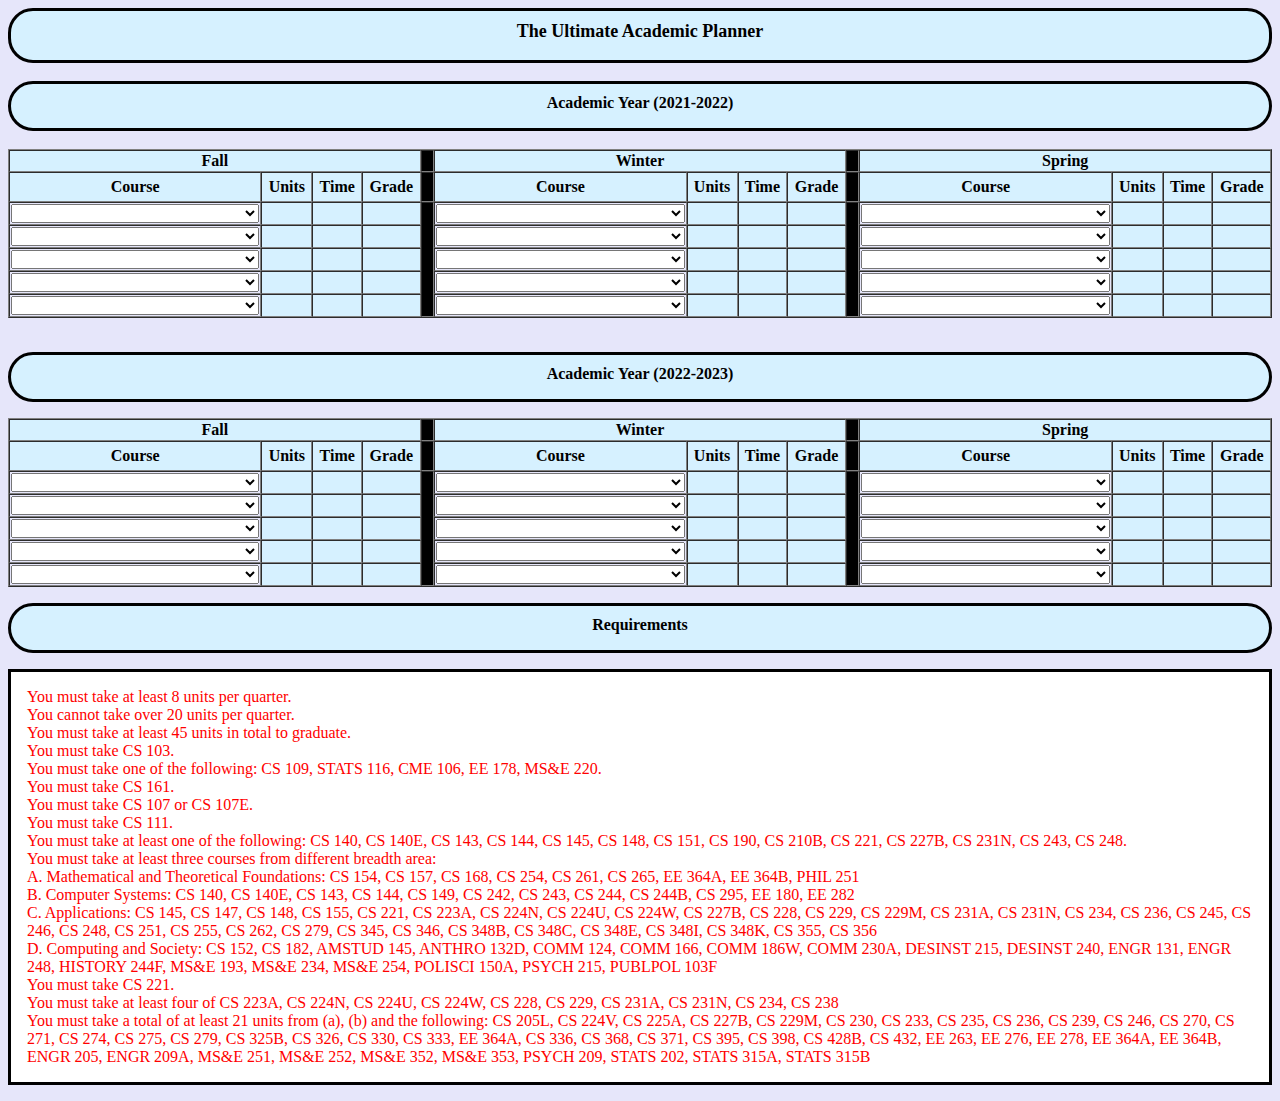
==== commit 6e73a961: "Update index.html" ====
--- a/index.html
+++ b/index.html
@@ -1628,12 +1628,6 @@
   </tr>
 </table>
       
-<br>
-
-
-
-<br>
-
 <!--=======================================================================-->
 
 <textarea id='lambda' type='text/hrf' style='display:none'>
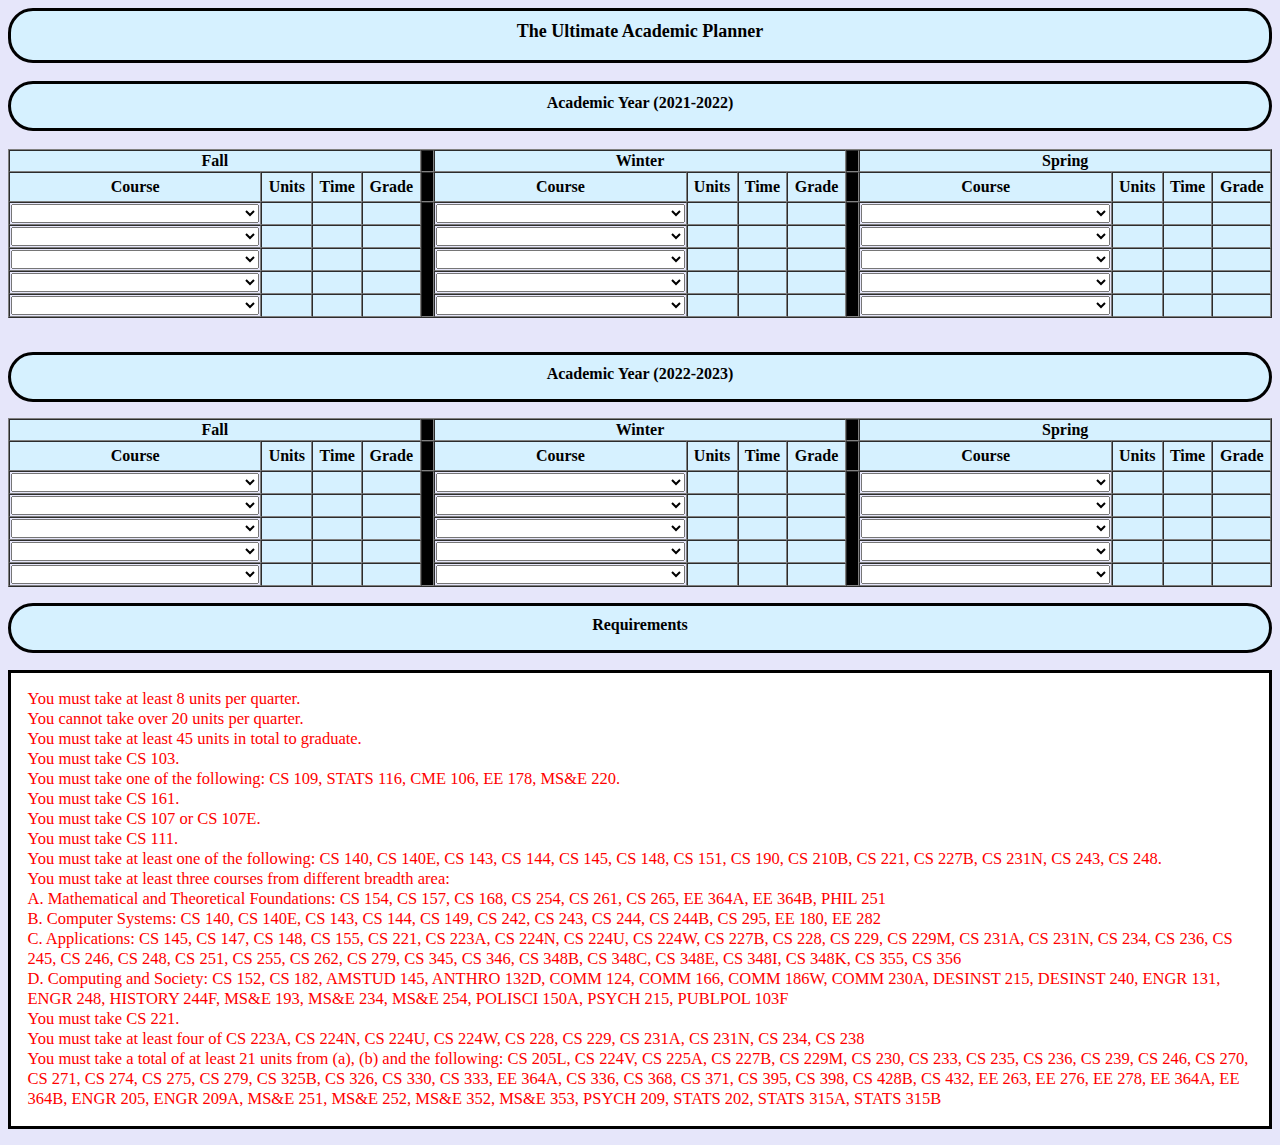
==== commit 25593a1d: "Update index.html" ====
--- a/index.html
+++ b/index.html
@@ -1648,7 +1648,7 @@
  </body>
       <footer>
     <center> <p style="background-color:#d6f1ff; border: 3px; border-radius: 25px; border-style: solid; border-color: black; padding-bottom: 1em; color:black;font-size:16px;padding-top: 10px;font-weight: bold;">Requirements </p>   </center>
-    <p style="color: red; border:3px; border-style:solid; border-color: black; padding: 1em; font-size: 16px; font-weight: normal;background-color:white">
+    <p style="color: red; border:3px; border-style:solid; border-color: black; padding: 1em; font-size: 16.5px; font-weight: normal;background-color:white">
 You must take at least 8 units per quarter. <br>
 You cannot take over 20 units per quarter. <br>
 You must take at least 45 units in total to graduate. <br>
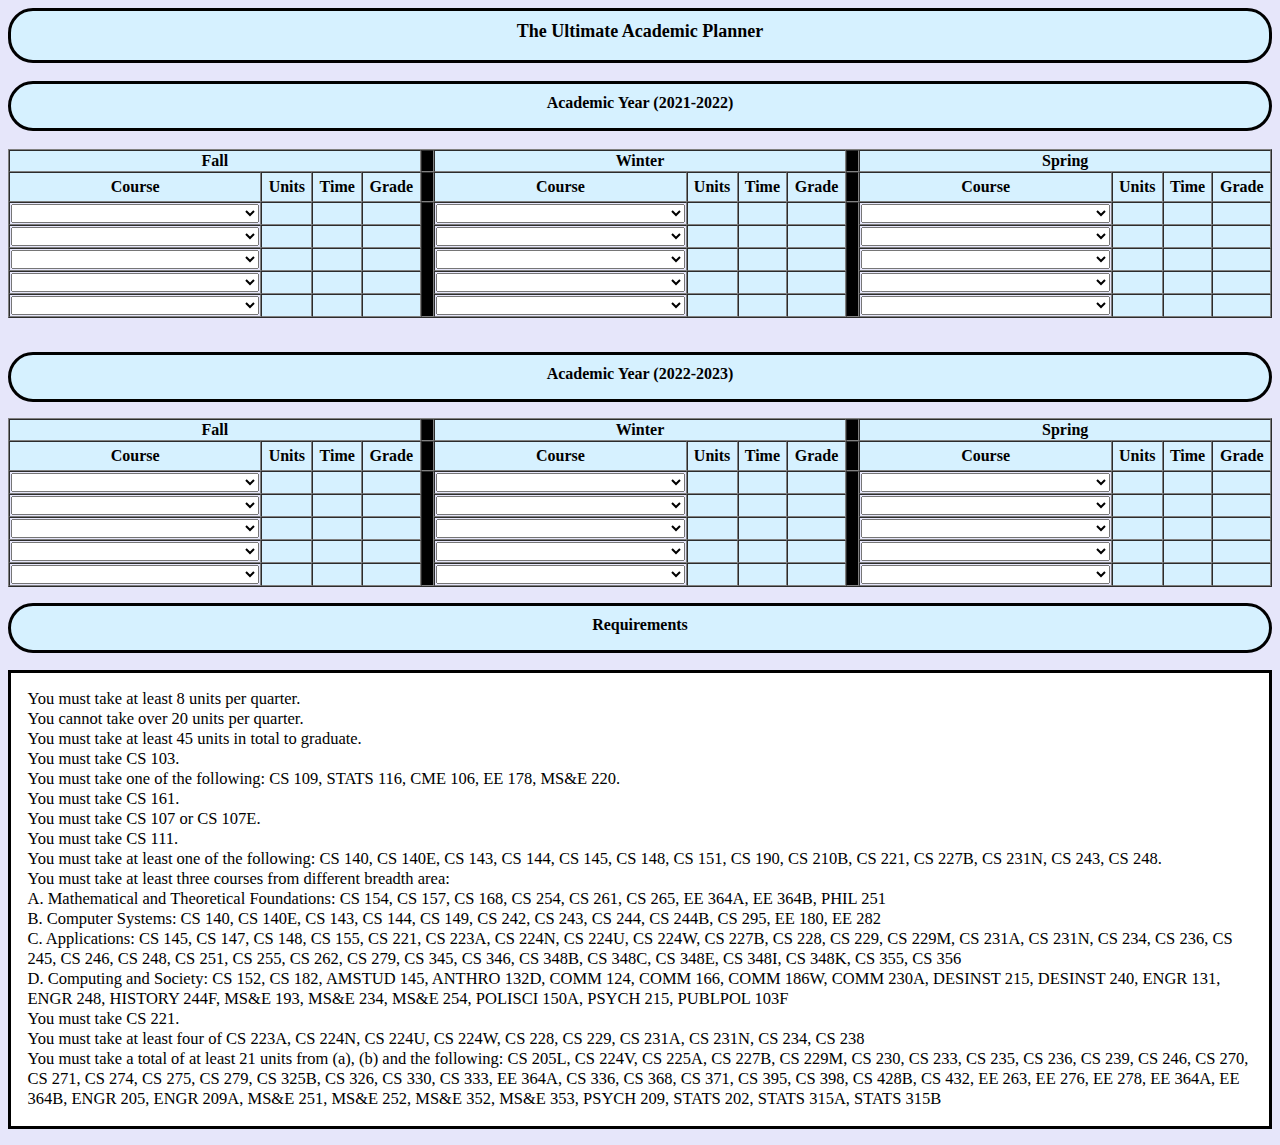
==== commit 3292f084: "Update index.html" ====
--- a/index.html
+++ b/index.html
@@ -1648,7 +1648,7 @@
  </body>
       <footer>
     <center> <p style="background-color:#d6f1ff; border: 3px; border-radius: 25px; border-style: solid; border-color: black; padding-bottom: 1em; color:black;font-size:16px;padding-top: 10px;font-weight: bold;">Requirements </p>   </center>
-    <p style="color: red; border:3px; border-style:solid; border-color: black; padding: 1em; font-size: 16.5px; font-weight: normal;background-color:white">
+    <p style="color: black; border:3px; border-style:solid; border-color: black; padding: 1em; font-size: 16.5px; font-weight: normal;background-color:white">
 You must take at least 8 units per quarter. <br>
 You cannot take over 20 units per quarter. <br>
 You must take at least 45 units in total to graduate. <br>
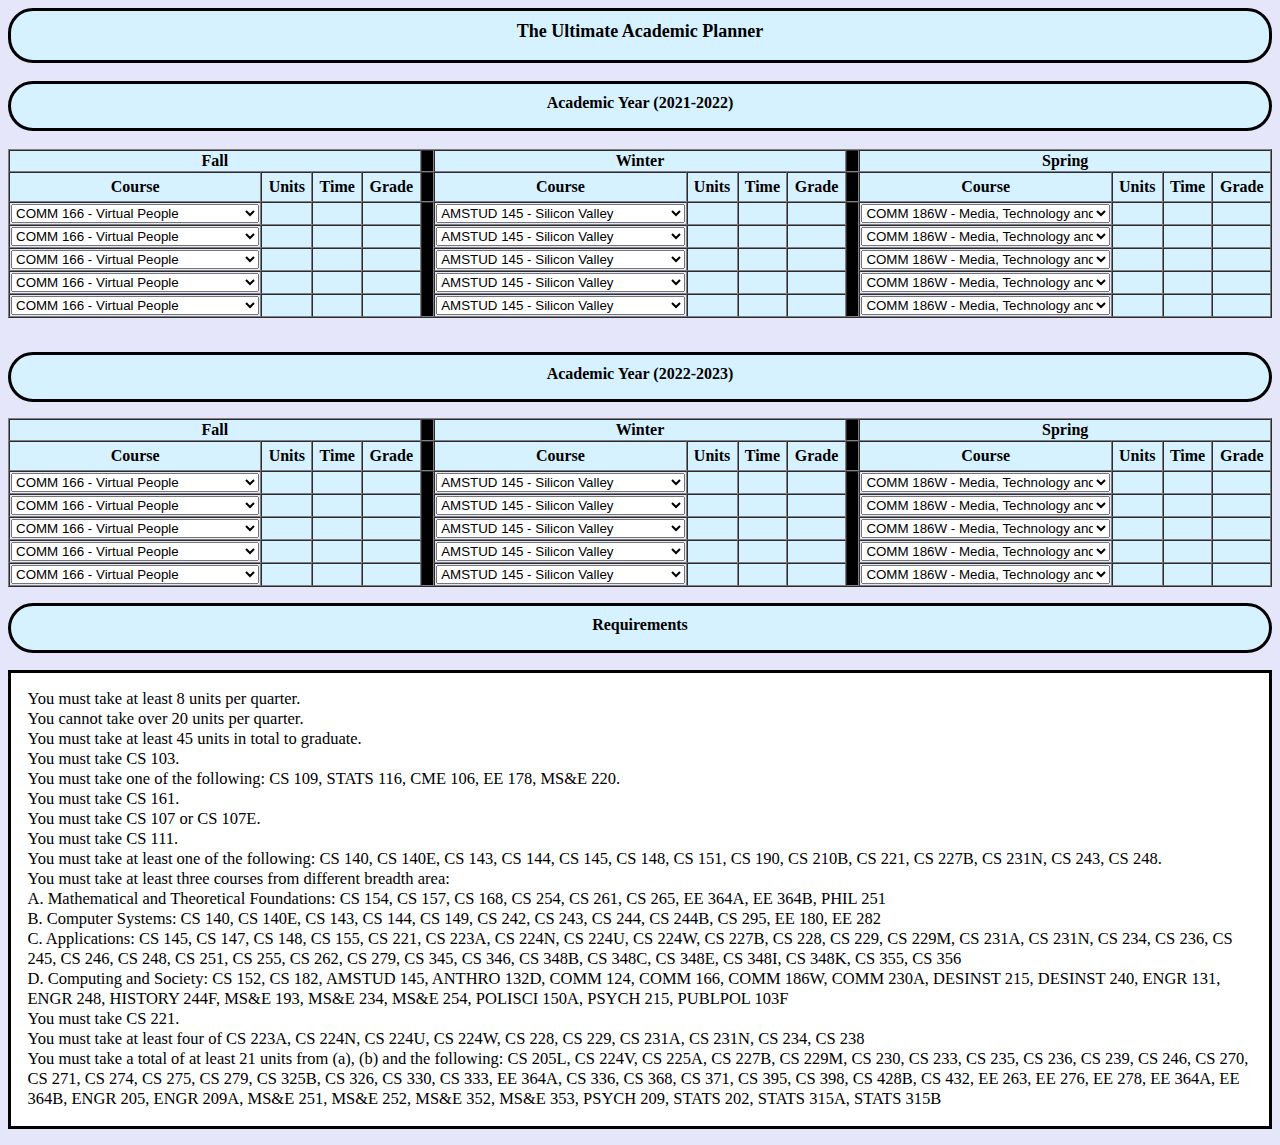
==== commit aee03188: "Update index.html" ====
--- a/index.html
+++ b/index.html
@@ -53,52 +53,51 @@
   <tr>
     <td>
       <select id='course(f,y22,1)' style='width:100%' onchange='modselector(this)'>
-        <option value='unknown'></option>
-        <option value='msne220'>MS&E 220 - Probabilistic Analysis</option>
+        <option value='comm166'>COMM 166 - Virtual People</option>
+        <option value='cs103'>CS 103 - Mathematical Foundations of Computing</option>
+        <option value='cs107'>CS 107 - Computer Organization and Systems</option>
+        <option value='cs107e'>CS 107E - Computer Systems from the Ground Up</option>
+        <option value='cs109'>CS 109 - Introduction to Probability for Computer Scientists</option>
         <option value='cs144'>CS 144 - Introduction to Computer Networking</option>
         <option value='cs145'>CS 145 - Introduction to Databses</option>
+        <option value='cs147'>CS 147 - Introduction to Human-Computer Interaction Design</option>
         <option value='cs148'>CS 148 - Introduction to Computer Graphics and Imaging</option>
         <option value='cs154'>CS 154 - Introduction to the Theory of Computation</option>
         <option value='cs157'>CS 157 - Computational Logic</option>
-        <option value='cs242'>CS 242 - Programming Languages</option>
-        <option value='cs244b'>CS 244B - Distributed Systems</option>
-        <option value='cs147'>CS 147 - Introduction to Human-Computer Interaction Design</option>
+        <option value='cs161'>CS 161 - Design and Analysis of Algorithms</option>
+        <option value='cs221'>CS 221 - Artificial Intelligence: Principles and Techniques</option>
         <option value='cs224n'>CS 224N - Natural Language Processing</option>
+        <option value='cs224v'>CS 224V - Conversational Virtual Assistants with Deep Learning</option>
         <option value='cs224w'>CS 224W - Social and Information Networks</option>
         <option value='cs229'>CS 229 - Machine Learning</option>
         <option value='cs229m'>CS 229M - Machine Learning Theory</option>
+        <option value='cs230'>CS 230 - Deep Learning</option>
         <option value='cs236'>CS 236 - Deep Generative Models</option>
         <option value='cs237a'>CS 237A - Principles of Robot Autonomy I</option>
+        <option value='cs238'>CS 238 - Decision Making Under Uncertainty</option>
+        <option value='cs242'>CS 242 - Programming Languages</option>
+        <option value='cs244b'>CS 244B - Distributed Systems</option>
         <option value='cs251'>CS 251 - Cryptocurrencies and blockchain technologies</option>
-        <option value='cs279'>CS 279 - Computational Biology: Structure and Organization of Biomolecules and Cells</option>
-        <option value='cs348i'>CS 348I - Computer Graphics in the Era of AI</option>
-        <option value='comm166'>COMM 166 - Virtual People</option>
-        <option value='msne193'>MS&E 193 - Technology and National Security: Past, Present, and Future</option>
-        <option value='polisci150a'>POLISCI 150A - Data Science for Politics</option>
-        <option value='cs238'>CS 238 - Decision Making Under Uncertainty</option>
-        <option value='cs224v'>CS 224V - Conversational Virtual Assistants with Deep Learning</option>
         <option value='cs271'>CS 271 - Artificial Intelligence in Healthcare</option>
         <option value='cs274'>CS 274 - Representations and Algorithms for Computational Molecular Biology</option>
+        <option value='cs279'>CS 279 - Computational Biology: Structure and Organization of Biomolecules and Cells</option>
         <option value='cs325b'>CS 325B - Data for Sustainable Development</option>
         <option value='cs326'>CS 326 - Topics in Advanced Robotic Manipulation</option>
         <option value='cs330'>CS 330 - Deep Multi-task and Meta Learning</option>
         <option value='cs336'>CS 336 - Computational Social Choice</option>
+        <option value='cs348i'>CS 348I - Computer Graphics in the Era of AI</option>
         <option value='cs395'>CS 395 - Independent Database Project</option>
         <option value='cs428b'>CS 428B - Probabilistic Models of Cognition: Language</option>
+        <option value='ee178'>EE 178 - Probabilistic Systems Analysis</option>
         <option value='ee263'>EE 263 - Introduction to Linear Dynamical Systems</option>
         <option value='ee278'>EE 278 - Introduction to Statistical Signal Processing</option>
         <option value='ee377'>EE 377 - Information Theory and Statistics</option>
         <option value='engr205'>ENGR 205 - Introduction to Control Design Techniques</option>
+        <option value='msne193'>MS&E 193 - Technology and National Security: Past, Present, and Future</option>
+        <option value='msne220'>MS&E 220 - Probabilistic Analysis</option>
+        <option value='polisci150a'>POLISCI 150A - Data Science for Politics</option>
+        <option value='stats116'>STATS 116 - Theory of Probability</option>
         <option value='stats202'>STATS 202 - Data Mining and Analysis</option>
-        <option value='cs109'>CS 109 - Introduction to Probability for Computer Scientists</option>
-        <option value='stats116'>STATS 116 - Theory of Probability</option>
-        <option value='ee178'>EE 178 - Probabilistic Systems Analysis</option>
-        <option value='cs221'>CS 221 - Artificial Intelligence: Principles and Techniques</option>
-        <option value='cs230'>CS 230 - Deep Learning</option>
-        <option value='cs161'>CS 161 - Design and Analysis of Algorithms</option>
-        <option value='cs107e'>CS 107E - Computer Systems from the Ground Up</option>
-        <option value='cs107'>CS 107 - Computer Organization and Systems</option>
-        <option value='cs103'>CS 103 - Mathematical Foundations of Computing</option>
       </select>
     </td>
     <td style='background-color:#d6f1ff;padding:10px'>
@@ -109,52 +108,52 @@
     <td rowspan = "7" style='background-color:#000000;padding-right:10px'></td>
     <td>
       <select id='course(w,y22,1)' style='width:100%' onchange='modselector(this)'>
-        <option value='unknown'></option>
-        <option value='cs161'>CS 161 - Design and Analysis of Algorithms</option>
-        <option value='cs107e'>CS 107E - Computer Systems from the Ground Up</option>
-        <option value='cs107'>CS 107 - Computer Organization and Systems</option>
-        <option value='cs103'>CS 103 - Mathematical Foundations of Computing</option>
+        <option value='amstud145'>AMSTUD 145 - Silicon Valley</option>
         <option value='cme106'>CME 106 - Introduction to Probability and Statistics for Engineers (ENGR 155C)</option>
+        <option value='comm124'>COMM 124 - Truth, Trust, and Tech</option>
+        <option value='comm230a'>COMM 230A - Digital Civil Society</option>
+        <option value='cs103'>CS 103 - Mathematical Foundations of Computing</option>
+        <option value='cs107'>CS 107 - Computer Organization and Systems</option>
+        <option value='cs107e'>CS 107E - Computer Systems from the Ground Up</option>
         <option value='cs140'>CS 140 - Operating Systems and Systems Programming</option>
         <option value='cs140e'>CS 140E - Operating Systems Design and Implementation</option>
+        <option value='cs149'>CS 149 - Parallel Computing</option>
+        <option value='cs152'>CS 152 - Trust and Safety Engineering</option>
+        <option value='cs161'>CS 161 - Design and Analysis of Algorithms</option>
+        <option value='cs182'>CS 182 - Ethics, Public Policy, and Technological Change</option>
         <option value='cs190'>CS 190 - Software Design Studio</option>
-        <option value='cs248'>CS 248 - Interactive Computer Graphics</option>
-        <option value='cs254'>CS 254 - Computational Complexity</option>
-        <option value='cs265'>CS 265 - Randomized Algorithms and Probabilistic Analysis (CME 309)</option>
-        <option value='ee364a'>EE 364A - Convex Optimization I</option>
-        <option value='phil251'>PHIL 251 - Metalogic</option>
-        <option value='cs149'>CS 149 - Parallel Computing</option>
-        <option value='cs295'>CS 295 - Software Engineering</option>
-        <option value='ee180'>EE 180 - Digital Systems Architecture</option>
+        <option value='cs205l'>CS 205L - Continuous Mathematical Methods with an Emphasis on Machine Learning</option>
         <option value='cs223a'>CS 223A - Introduction to Robotics</option>
         <option value='cs228'>CS 228 - Probabilistic Graphical Models: Principles and Techniques</option>
         <option value='cs231a'>CS 231A - Computer Vision: From 3D Reconstruction to Recognition</option>
         <option value='cs234'>CS 234 - Reinforcement Learning</option>
+        <option value='cs237b'>CS 237B - Principles of Robot Autonomy II</option>
+        <option value='cs239'>CS 239 - Advanced Topics in Sequential Decision Making</option>
         <option value='cs245'>CS 245 - Principles of Data-Intensive Systems</option>
         <option value='cs246'>CS 246 - Mining Massive Data Sets</option>
+        <option value='cs248'>CS 248 - Interactive Computer Graphics</option>
+        <option value='cs254'>CS 254 - Computational Complexity</option>
         <option value='cs255'>CS 255 - Introduction to Cryptography</option>
+        <option value='cs265'>CS 265 - Randomized Algorithms and Probabilistic Analysis (CME 309)</option>
+        <option value='cs270'>CS 270 - Modeling Biomedical Systems: Ontology, Terminology, Problem Solving</option>
+        <option value='cs275'>CS 275 - Translational Bioinformatics</option>
+        <option value='cs295'>CS 295 - Software Engineering</option>
+        <option value='cs333'>CS 333 - Algorithms for Interactive Robots</option>
         <option value='cs348c'>CS 348C - Computer Graphics: Animation and Simulation</option>
         <option value='cs356'>CS 356 - Topics in Computer and Network Security</option>
-        <option value='amstud145'>AMSTUD 145 - Silicon Valley</option>
-        <option value='comm124'>COMM 124 - Truth, Trust, and Tech</option>
-        <option value='comm230a'>COMM 230A - Digital Civil Society</option>
-        <option value='cs152'>CS 152 - Trust and Safety Engineering</option>
-        <option value='cs182'>CS 182 - Ethics, Public Policy, and Technological Change</option>
+        <option value='cs371'>CS 371 - Computational Biology in Four Dimensions</option>
+        <option value='cs432'>CS 432 - Computer Vision For Education and Social Science Research</option>
         <option value='desinst240'>DESINST 240 - Designing Machine Learning: A Multidisciplinary Approach</option>
+        <option value='ee180'>EE 180 - Digital Systems Architecture</option>
+        <option value='ee276'>EE 276 - Information Theory</option>
+        <option value='ee364a'>EE 364A - Convex Optimization I</option>
         <option value='engr248'>ENGR 248 - Principled Entrepreneurial Decisions</option>
         <option value='msne234'>MS&E 234 - Data Privacy and Ethics</option>
+        <option value='phil251'>PHIL 251 - Metalogic</option>
+        <option value='psych209'>PSYCH 209 - Neural Network Models of Cognition: Principles and Applications</option>
         <option value='psych215'>PSYCH 215 - Mind, Culture, and Society</option>
-        <option value='cs237b'>CS 237B - Principles of Robot Autonomy II</option>
-        <option value='cs205l'>CS 205L - Continuous Mathematical Methods with an Emphasis on Machine Learning</option>
-        <option value='cs239'>CS 239 - Advanced Topics in Sequential Decision Making</option>
-        <option value='cs270'>CS 270 - Modeling Biomedical Systems: Ontology, Terminology, Problem Solving</option>
-        <option value='cs275'>CS 275 - Translational Bioinformatics</option>
-        <option value='cs333'>CS 333 - Algorithms for Interactive Robots</option>
-        <option value='cs371'>CS 371 - Computational Biology in Four Dimensions</option>
-        <option value='cs432'>CS 432 - Computer Vision For Education and Social Science Research</option>
-        <option value='ee276'>EE 276 - Information Theory</option>
-        <option value='psych209'>PSYCH 209 - Neural Network Models of Cognition: Principles and Applications</option>
         <option value='stats315a'>STATS 315A - Modern Applied Statistics: Learning</option>
+
       </select>
     </td>
     <td style='background-color:#d6f1ff;padding:10px'></td>
@@ -163,44 +162,43 @@
     <td rowspan = "7" style='background-color:#000000;padding-right:10px'></td>
     <td>
       <select id='course(s,y22,1)' style='width:100%' onchange='modselector(this)'>
-        <option value='unknown'></option>
-        <option value='cs109'>CS 109 - Introduction to Probability for Computer Scientists</option>
-        <option value='stats116'>STATS 116 - Theory of Probability</option>
-        <option value='ee178'>EE 178 - Probabilistic Systems Analysis</option>
-        <option value='cs221'>CS 221 - Artificial Intelligence: Principles and Techniques</option>
-        <option value='cs230'>CS 230 - Deep Learning</option>
-        <option value='cs107'>CS 107 - Computer Organization and Systems</option>
-        <option value='cs103'>CS 103 - Mathematical Foundations of Computing</option>
+        <option value='comm186w'>COMM 186W - Media, Technology and the Body</option>
+        <option value='cs103'>CS 103 - Mathematical Foundations of Computing</option>
+        <option value='cs107'>CS 107 - Computer Organization and Systems</option>
+        <option value='cs109'>CS 109 - Introduction to Probability for Computer Scientists</option>
         <option value='cs111'>CS 111 - Operating Systems Principles</option>
         <option value='cs143'>CS 143 - Compilers</option>
         <option value='cs151'>CS 151 - Logic Programming</option>
+        <option value='cs155'>CS 155 - Computer and Network Security</option>
+        <option value='cs168'>CS 168 - The Modern Algorithmic Toolbox</option>
         <option value='cs210b'>CS 210B - Software Project Experience with Corporate Partners</option>
+        <option value='cs221'>CS 221 - Artificial Intelligence: Principles and Techniques</option>
+        <option value='cs224u'>CS 224U - Natural Language Understanding</option>
+        <option value='cs225a'>CS 225A - Experimental Robotics</option>
         <option value='cs227b'>CS 227B - General Game Playing</option>
+        <option value='cs230'>CS 230 - Deep Learning</option>
         <option value='cs231n'>CS 231N - Deep Learning for Computer Vision</option>
+        <option value='cs233'>CS 233 - Geometric and Topological Data Analysis</option>
+        <option value='cs235'>CS 235 - Computational Methods for Biomedical Image Analysis and Interpretation</option>
         <option value='cs243'>CS 243 - Program Analysis and Optimizations</option>
-        <option value='cs168'>CS 168 - The Modern Algorithmic Toolbox</option>
+        <option value='cs244'>CS 244 - Advanced Topics in Networking</option>
         <option value='cs261'>CS 261 - Optimization and Algorithmic Paradigms</option>
-        <option value='ee364b'>EE 364B - Convex Optimization II</option>
-        <option value='cs244'>CS 244 - Advanced Topics in Networking</option>
-        <option value='ee282'>EE 282 - Computer Systems Architecture</option>
-        <option value='cs155'>CS 155 - Computer and Network Security</option>
-        <option value='cs224u'>CS 224U - Natural Language Understanding</option>
+        <option value='cs329t'>CS 329T - Trustworthy Machine Learning</option>
         <option value='cs348b'>CS 348B - Computer Graphics: Image Synthesis Techniques</option>
         <option value='cs348e'>CS 348E - Character Animation: Modeling, Simulation, and Control of Human Motion</option>
         <option value='cs348k'>CS 348K - Visual Computing Systems</option>
         <option value='cs355'>CS 355 - Advanced Topics in Cryptography</option>
-        <option value='comm186w'>COMM 186W - Media, Technology and the Body</option>
-        <option value='cs329t'>CS 329T - Trustworthy Machine Learning</option>
+        <option value='cs368'>CS 368 - Algorithmic Techniques for Big Data</option>
+        <option value='cs398'>CS 398 - Computational Education</option>
         <option value='desinst215'>DESINST 215 - The Design of Data</option>
+        <option value='ee178'>EE 178 - Probabilistic Systems Analysis</option>
+        <option value='ee282'>EE 282 - Computer Systems Architecture</option>
+        <option value='ee364b'>EE 364B - Convex Optimization II</option>
+        <option value='engr209a'>ENGR 209A - Analysis and Control of Nonlinear Systems</option>
         <option value='history244f'>HISTORY 244F - Innovations in Inclusive Design in Tech</option>
         <option value='msne254'>MS&E 254 - The Ethical Analyst</option>
         <option value='publpol103f'>PUBLPOL 103F - Ethics of Truth in a Post-Truth World</option>
-        <option value='cs225a'>CS 225A - Experimental Robotics</option>
-        <option value='cs233'>CS 233 - Geometric and Topological Data Analysis</option>
-        <option value='cs235'>CS 235 - Computational Methods for Biomedical Image Analysis and Interpretation</option>
-        <option value='cs368'>CS 368 - Algorithmic Techniques for Big Data</option>
-        <option value='cs398'>CS 398 - Computational Education</option>
-        <option value='engr209a'>ENGR 209A - Analysis and Control of Nonlinear Systems</option>
+        <option value='stats116'>STATS 116 - Theory of Probability</option>
         <option value='stats315b'>STATS 315B - Modern Applied Statistics: Data Mining</option>
       </select>
     </td>
@@ -210,53 +208,52 @@
   </tr>
   <tr>
     <td>
-      <select id='course(f,y22,2)' style='width:100%' onchange='modselector(this)'>
-        <option value='unknown'></option>
-        <option value='msne220'>MS&E 220 - Probabilistic Analysis</option>
+      <select id='course(f,y23,2)' style='width:100%' onchange='modselector(this)'>
+        <option value='comm166'>COMM 166 - Virtual People</option>
+        <option value='cs103'>CS 103 - Mathematical Foundations of Computing</option>
+        <option value='cs107'>CS 107 - Computer Organization and Systems</option>
+        <option value='cs107e'>CS 107E - Computer Systems from the Ground Up</option>
+        <option value='cs109'>CS 109 - Introduction to Probability for Computer Scientists</option>
         <option value='cs144'>CS 144 - Introduction to Computer Networking</option>
         <option value='cs145'>CS 145 - Introduction to Databses</option>
+        <option value='cs147'>CS 147 - Introduction to Human-Computer Interaction Design</option>
         <option value='cs148'>CS 148 - Introduction to Computer Graphics and Imaging</option>
         <option value='cs154'>CS 154 - Introduction to the Theory of Computation</option>
         <option value='cs157'>CS 157 - Computational Logic</option>
-        <option value='cs242'>CS 242 - Programming Languages</option>
-        <option value='cs244b'>CS 244B - Distributed Systems</option>
-        <option value='cs147'>CS 147 - Introduction to Human-Computer Interaction Design</option>
+        <option value='cs161'>CS 161 - Design and Analysis of Algorithms</option>
+        <option value='cs221'>CS 221 - Artificial Intelligence: Principles and Techniques</option>
         <option value='cs224n'>CS 224N - Natural Language Processing</option>
+        <option value='cs224v'>CS 224V - Conversational Virtual Assistants with Deep Learning</option>
         <option value='cs224w'>CS 224W - Social and Information Networks</option>
         <option value='cs229'>CS 229 - Machine Learning</option>
         <option value='cs229m'>CS 229M - Machine Learning Theory</option>
+        <option value='cs230'>CS 230 - Deep Learning</option>
         <option value='cs236'>CS 236 - Deep Generative Models</option>
         <option value='cs237a'>CS 237A - Principles of Robot Autonomy I</option>
+        <option value='cs238'>CS 238 - Decision Making Under Uncertainty</option>
+        <option value='cs242'>CS 242 - Programming Languages</option>
+        <option value='cs244b'>CS 244B - Distributed Systems</option>
         <option value='cs251'>CS 251 - Cryptocurrencies and blockchain technologies</option>
-        <option value='cs279'>CS 279 - Computational Biology: Structure and Organization of Biomolecules and Cells</option>
-        <option value='cs348i'>CS 348I - Computer Graphics in the Era of AI</option>
-        <option value='comm166'>COMM 166 - Virtual People</option>
-        <option value='msne193'>MS&E 193 - Technology and National Security: Past, Present, and Future</option>
-        <option value='polisci150a'>POLISCI 150A - Data Science for Politics</option>
-        <option value='cs238'>CS 238 - Decision Making Under Uncertainty</option>
-        <option value='cs224v'>CS 224V - Conversational Virtual Assistants with Deep Learning</option>
         <option value='cs271'>CS 271 - Artificial Intelligence in Healthcare</option>
         <option value='cs274'>CS 274 - Representations and Algorithms for Computational Molecular Biology</option>
+        <option value='cs279'>CS 279 - Computational Biology: Structure and Organization of Biomolecules and Cells</option>
         <option value='cs325b'>CS 325B - Data for Sustainable Development</option>
         <option value='cs326'>CS 326 - Topics in Advanced Robotic Manipulation</option>
         <option value='cs330'>CS 330 - Deep Multi-task and Meta Learning</option>
         <option value='cs336'>CS 336 - Computational Social Choice</option>
+        <option value='cs348i'>CS 348I - Computer Graphics in the Era of AI</option>
         <option value='cs395'>CS 395 - Independent Database Project</option>
         <option value='cs428b'>CS 428B - Probabilistic Models of Cognition: Language</option>
+        <option value='ee178'>EE 178 - Probabilistic Systems Analysis</option>
         <option value='ee263'>EE 263 - Introduction to Linear Dynamical Systems</option>
         <option value='ee278'>EE 278 - Introduction to Statistical Signal Processing</option>
         <option value='ee377'>EE 377 - Information Theory and Statistics</option>
         <option value='engr205'>ENGR 205 - Introduction to Control Design Techniques</option>
+        <option value='msne193'>MS&E 193 - Technology and National Security: Past, Present, and Future</option>
+        <option value='msne220'>MS&E 220 - Probabilistic Analysis</option>
+        <option value='polisci150a'>POLISCI 150A - Data Science for Politics</option>
+        <option value='stats116'>STATS 116 - Theory of Probability</option>
         <option value='stats202'>STATS 202 - Data Mining and Analysis</option>
-        <option value='cs109'>CS 109 - Introduction to Probability for Computer Scientists</option>
-        <option value='stats116'>STATS 116 - Theory of Probability</option>
-        <option value='ee178'>EE 178 - Probabilistic Systems Analysis</option>
-        <option value='cs221'>CS 221 - Artificial Intelligence: Principles and Techniques</option>
-        <option value='cs230'>CS 230 - Deep Learning</option>
-        <option value='cs161'>CS 161 - Design and Analysis of Algorithms</option>
-        <option value='cs107e'>CS 107E - Computer Systems from the Ground Up</option>
-        <option value='cs107'>CS 107 - Computer Organization and Systems</option>
-        <option value='cs103'>CS 103 - Mathematical Foundations of Computing</option>
       </select>
     </td>
     <td style='background-color:#d6f1ff;padding:10px'></td>
@@ -264,51 +261,50 @@
     <td style='background-color:#d6f1ff;padding:10px'></td>
     <td>
       <select id='course(w,y22,2)' style='width:100%' padding=2px onchange='modselector(this)'>
-        <option value='unknown'></option>
-        <option value='cs161'>CS 161 - Design and Analysis of Algorithms</option>
-        <option value='cs107e'>CS 107E - Computer Systems from the Ground Up</option>
-        <option value='cs107'>CS 107 - Computer Organization and Systems</option>
-        <option value='cs103'>CS 103 - Mathematical Foundations of Computing</option>
+        <option value='amstud145'>AMSTUD 145 - Silicon Valley</option>
         <option value='cme106'>CME 106 - Introduction to Probability and Statistics for Engineers (ENGR 155C)</option>
+        <option value='comm124'>COMM 124 - Truth, Trust, and Tech</option>
+        <option value='comm230a'>COMM 230A - Digital Civil Society</option>
+        <option value='cs103'>CS 103 - Mathematical Foundations of Computing</option>
+        <option value='cs107'>CS 107 - Computer Organization and Systems</option>
+        <option value='cs107e'>CS 107E - Computer Systems from the Ground Up</option>
         <option value='cs140'>CS 140 - Operating Systems and Systems Programming</option>
         <option value='cs140e'>CS 140E - Operating Systems Design and Implementation</option>
+        <option value='cs149'>CS 149 - Parallel Computing</option>
+        <option value='cs152'>CS 152 - Trust and Safety Engineering</option>
+        <option value='cs161'>CS 161 - Design and Analysis of Algorithms</option>
+        <option value='cs182'>CS 182 - Ethics, Public Policy, and Technological Change</option>
         <option value='cs190'>CS 190 - Software Design Studio</option>
-        <option value='cs248'>CS 248 - Interactive Computer Graphics</option>
-        <option value='cs254'>CS 254 - Computational Complexity</option>
-        <option value='cs265'>CS 265 - Randomized Algorithms and Probabilistic Analysis (CME 309)</option>
-        <option value='ee364a'>EE 364A - Convex Optimization I</option>
-        <option value='phil251'>PHIL 251 - Metalogic</option>
-        <option value='cs149'>CS 149 - Parallel Computing</option>
-        <option value='cs295'>CS 295 - Software Engineering</option>
-        <option value='ee180'>EE 180 - Digital Systems Architecture</option>
+        <option value='cs205l'>CS 205L - Continuous Mathematical Methods with an Emphasis on Machine Learning</option>
         <option value='cs223a'>CS 223A - Introduction to Robotics</option>
         <option value='cs228'>CS 228 - Probabilistic Graphical Models: Principles and Techniques</option>
         <option value='cs231a'>CS 231A - Computer Vision: From 3D Reconstruction to Recognition</option>
         <option value='cs234'>CS 234 - Reinforcement Learning</option>
+        <option value='cs237b'>CS 237B - Principles of Robot Autonomy II</option>
+        <option value='cs239'>CS 239 - Advanced Topics in Sequential Decision Making</option>
         <option value='cs245'>CS 245 - Principles of Data-Intensive Systems</option>
         <option value='cs246'>CS 246 - Mining Massive Data Sets</option>
+        <option value='cs248'>CS 248 - Interactive Computer Graphics</option>
+        <option value='cs254'>CS 254 - Computational Complexity</option>
         <option value='cs255'>CS 255 - Introduction to Cryptography</option>
+        <option value='cs265'>CS 265 - Randomized Algorithms and Probabilistic Analysis (CME 309)</option>
+        <option value='cs270'>CS 270 - Modeling Biomedical Systems: Ontology, Terminology, Problem Solving</option>
+        <option value='cs275'>CS 275 - Translational Bioinformatics</option>
+        <option value='cs295'>CS 295 - Software Engineering</option>
+        <option value='cs333'>CS 333 - Algorithms for Interactive Robots</option>
         <option value='cs348c'>CS 348C - Computer Graphics: Animation and Simulation</option>
         <option value='cs356'>CS 356 - Topics in Computer and Network Security</option>
-        <option value='amstud145'>AMSTUD 145 - Silicon Valley</option>
-        <option value='comm124'>COMM 124 - Truth, Trust, and Tech</option>
-        <option value='comm230a'>COMM 230A - Digital Civil Society</option>
-        <option value='cs152'>CS 152 - Trust and Safety Engineering</option>
-        <option value='cs182'>CS 182 - Ethics, Public Policy, and Technological Change</option>
+        <option value='cs371'>CS 371 - Computational Biology in Four Dimensions</option>
+        <option value='cs432'>CS 432 - Computer Vision For Education and Social Science Research</option>
         <option value='desinst240'>DESINST 240 - Designing Machine Learning: A Multidisciplinary Approach</option>
+        <option value='ee180'>EE 180 - Digital Systems Architecture</option>
+        <option value='ee276'>EE 276 - Information Theory</option>
+        <option value='ee364a'>EE 364A - Convex Optimization I</option>
         <option value='engr248'>ENGR 248 - Principled Entrepreneurial Decisions</option>
         <option value='msne234'>MS&E 234 - Data Privacy and Ethics</option>
+        <option value='phil251'>PHIL 251 - Metalogic</option>
+        <option value='psych209'>PSYCH 209 - Neural Network Models of Cognition: Principles and Applications</option>
         <option value='psych215'>PSYCH 215 - Mind, Culture, and Society</option>
-        <option value='cs237b'>CS 237B - Principles of Robot Autonomy II</option>
-        <option value='cs205l'>CS 205L - Continuous Mathematical Methods with an Emphasis on Machine Learning</option>
-        <option value='cs239'>CS 239 - Advanced Topics in Sequential Decision Making</option>
-        <option value='cs270'>CS 270 - Modeling Biomedical Systems: Ontology, Terminology, Problem Solving</option>
-        <option value='cs275'>CS 275 - Translational Bioinformatics</option>
-        <option value='cs333'>CS 333 - Algorithms for Interactive Robots</option>
-        <option value='cs371'>CS 371 - Computational Biology in Four Dimensions</option>
-        <option value='cs432'>CS 432 - Computer Vision For Education and Social Science Research</option>
-        <option value='ee276'>EE 276 - Information Theory</option>
-        <option value='psych209'>PSYCH 209 - Neural Network Models of Cognition: Principles and Applications</option>
         <option value='stats315a'>STATS 315A - Modern Applied Statistics: Learning</option>
     </select>
     </td>
@@ -316,45 +312,44 @@
     <td style='background-color:#d6f1ff;padding:10px'></td>
     <td style='background-color:#d6f1ff;padding:10px'></td>
     <td>
-      <select id='course(s,y22,2)' style='width:100%' onchange='modselector(this)'>
-        <option value='unknown'></option>
-        <option value='cs109'>CS 109 - Introduction to Probability for Computer Scientists</option>
-        <option value='stats116'>STATS 116 - Theory of Probability</option>
-        <option value='ee178'>EE 178 - Probabilistic Systems Analysis</option>
-        <option value='cs221'>CS 221 - Artificial Intelligence: Principles and Techniques</option>
-        <option value='cs230'>CS 230 - Deep Learning</option>
-        <option value='cs107'>CS 107 - Computer Organization and Systems</option>
-        <option value='cs103'>CS 103 - Mathematical Foundations of Computing</option>
+      <select id='course(s,y23,2)' style='width:100%' onchange='modselector(this)'>
+        <option value='comm186w'>COMM 186W - Media, Technology and the Body</option>
+        <option value='cs103'>CS 103 - Mathematical Foundations of Computing</option>
+        <option value='cs107'>CS 107 - Computer Organization and Systems</option>
+        <option value='cs109'>CS 109 - Introduction to Probability for Computer Scientists</option>
         <option value='cs111'>CS 111 - Operating Systems Principles</option>
         <option value='cs143'>CS 143 - Compilers</option>
         <option value='cs151'>CS 151 - Logic Programming</option>
+        <option value='cs155'>CS 155 - Computer and Network Security</option>
+        <option value='cs168'>CS 168 - The Modern Algorithmic Toolbox</option>
         <option value='cs210b'>CS 210B - Software Project Experience with Corporate Partners</option>
+        <option value='cs221'>CS 221 - Artificial Intelligence: Principles and Techniques</option>
+        <option value='cs224u'>CS 224U - Natural Language Understanding</option>
+        <option value='cs225a'>CS 225A - Experimental Robotics</option>
         <option value='cs227b'>CS 227B - General Game Playing</option>
+        <option value='cs230'>CS 230 - Deep Learning</option>
         <option value='cs231n'>CS 231N - Deep Learning for Computer Vision</option>
+        <option value='cs233'>CS 233 - Geometric and Topological Data Analysis</option>
+        <option value='cs235'>CS 235 - Computational Methods for Biomedical Image Analysis and Interpretation</option>
         <option value='cs243'>CS 243 - Program Analysis and Optimizations</option>
-        <option value='cs168'>CS 168 - The Modern Algorithmic Toolbox</option>
+        <option value='cs244'>CS 244 - Advanced Topics in Networking</option>
         <option value='cs261'>CS 261 - Optimization and Algorithmic Paradigms</option>
-        <option value='ee364b'>EE 364B - Convex Optimization II</option>
-        <option value='cs244'>CS 244 - Advanced Topics in Networking</option>
-        <option value='ee282'>EE 282 - Computer Systems Architecture</option>
-        <option value='cs155'>CS 155 - Computer and Network Security</option>
-        <option value='cs224u'>CS 224U - Natural Language Understanding</option>
+        <option value='cs329t'>CS 329T - Trustworthy Machine Learning</option>
         <option value='cs348b'>CS 348B - Computer Graphics: Image Synthesis Techniques</option>
         <option value='cs348e'>CS 348E - Character Animation: Modeling, Simulation, and Control of Human Motion</option>
         <option value='cs348k'>CS 348K - Visual Computing Systems</option>
         <option value='cs355'>CS 355 - Advanced Topics in Cryptography</option>
-        <option value='comm186w'>COMM 186W - Media, Technology and the Body</option>
-        <option value='cs329t'>CS 329T - Trustworthy Machine Learning</option>
+        <option value='cs368'>CS 368 - Algorithmic Techniques for Big Data</option>
+        <option value='cs398'>CS 398 - Computational Education</option>
         <option value='desinst215'>DESINST 215 - The Design of Data</option>
+        <option value='ee178'>EE 178 - Probabilistic Systems Analysis</option>
+        <option value='ee282'>EE 282 - Computer Systems Architecture</option>
+        <option value='ee364b'>EE 364B - Convex Optimization II</option>
+        <option value='engr209a'>ENGR 209A - Analysis and Control of Nonlinear Systems</option>
         <option value='history244f'>HISTORY 244F - Innovations in Inclusive Design in Tech</option>
         <option value='msne254'>MS&E 254 - The Ethical Analyst</option>
         <option value='publpol103f'>PUBLPOL 103F - Ethics of Truth in a Post-Truth World</option>
-        <option value='cs225a'>CS 225A - Experimental Robotics</option>
-        <option value='cs233'>CS 233 - Geometric and Topological Data Analysis</option>
-        <option value='cs235'>CS 235 - Computational Methods for Biomedical Image Analysis and Interpretation</option>
-        <option value='cs368'>CS 368 - Algorithmic Techniques for Big Data</option>
-        <option value='cs398'>CS 398 - Computational Education</option>
-        <option value='engr209a'>ENGR 209A - Analysis and Control of Nonlinear Systems</option>
+        <option value='stats116'>STATS 116 - Theory of Probability</option>
         <option value='stats315b'>STATS 315B - Modern Applied Statistics: Data Mining</option>
       </select>
     </td>
@@ -365,52 +360,51 @@
   <tr>
     <td>
       <select id='course(f,y22,3)' style='width:100%' onchange='modselector(this)'>
-        <option value='unknown'></option>
-        <option value='msne220'>MS&E 220 - Probabilistic Analysis</option>
+        <option value='comm166'>COMM 166 - Virtual People</option>
+        <option value='cs103'>CS 103 - Mathematical Foundations of Computing</option>
+        <option value='cs107'>CS 107 - Computer Organization and Systems</option>
+        <option value='cs107e'>CS 107E - Computer Systems from the Ground Up</option>
+        <option value='cs109'>CS 109 - Introduction to Probability for Computer Scientists</option>
         <option value='cs144'>CS 144 - Introduction to Computer Networking</option>
         <option value='cs145'>CS 145 - Introduction to Databses</option>
+        <option value='cs147'>CS 147 - Introduction to Human-Computer Interaction Design</option>
         <option value='cs148'>CS 148 - Introduction to Computer Graphics and Imaging</option>
         <option value='cs154'>CS 154 - Introduction to the Theory of Computation</option>
         <option value='cs157'>CS 157 - Computational Logic</option>
-        <option value='cs242'>CS 242 - Programming Languages</option>
-        <option value='cs244b'>CS 244B - Distributed Systems</option>
-        <option value='cs147'>CS 147 - Introduction to Human-Computer Interaction Design</option>
+        <option value='cs161'>CS 161 - Design and Analysis of Algorithms</option>
+        <option value='cs221'>CS 221 - Artificial Intelligence: Principles and Techniques</option>
         <option value='cs224n'>CS 224N - Natural Language Processing</option>
+        <option value='cs224v'>CS 224V - Conversational Virtual Assistants with Deep Learning</option>
         <option value='cs224w'>CS 224W - Social and Information Networks</option>
         <option value='cs229'>CS 229 - Machine Learning</option>
         <option value='cs229m'>CS 229M - Machine Learning Theory</option>
+        <option value='cs230'>CS 230 - Deep Learning</option>
         <option value='cs236'>CS 236 - Deep Generative Models</option>
         <option value='cs237a'>CS 237A - Principles of Robot Autonomy I</option>
+        <option value='cs238'>CS 238 - Decision Making Under Uncertainty</option>
+        <option value='cs242'>CS 242 - Programming Languages</option>
+        <option value='cs244b'>CS 244B - Distributed Systems</option>
         <option value='cs251'>CS 251 - Cryptocurrencies and blockchain technologies</option>
-        <option value='cs279'>CS 279 - Computational Biology: Structure and Organization of Biomolecules and Cells</option>
-        <option value='cs348i'>CS 348I - Computer Graphics in the Era of AI</option>
-        <option value='comm166'>COMM 166 - Virtual People</option>
-        <option value='msne193'>MS&E 193 - Technology and National Security: Past, Present, and Future</option>
-        <option value='polisci150a'>POLISCI 150A - Data Science for Politics</option>
-        <option value='cs238'>CS 238 - Decision Making Under Uncertainty</option>
-        <option value='cs224v'>CS 224V - Conversational Virtual Assistants with Deep Learning</option>
         <option value='cs271'>CS 271 - Artificial Intelligence in Healthcare</option>
         <option value='cs274'>CS 274 - Representations and Algorithms for Computational Molecular Biology</option>
+        <option value='cs279'>CS 279 - Computational Biology: Structure and Organization of Biomolecules and Cells</option>
         <option value='cs325b'>CS 325B - Data for Sustainable Development</option>
         <option value='cs326'>CS 326 - Topics in Advanced Robotic Manipulation</option>
         <option value='cs330'>CS 330 - Deep Multi-task and Meta Learning</option>
         <option value='cs336'>CS 336 - Computational Social Choice</option>
+        <option value='cs348i'>CS 348I - Computer Graphics in the Era of AI</option>
         <option value='cs395'>CS 395 - Independent Database Project</option>
         <option value='cs428b'>CS 428B - Probabilistic Models of Cognition: Language</option>
+        <option value='ee178'>EE 178 - Probabilistic Systems Analysis</option>
         <option value='ee263'>EE 263 - Introduction to Linear Dynamical Systems</option>
         <option value='ee278'>EE 278 - Introduction to Statistical Signal Processing</option>
         <option value='ee377'>EE 377 - Information Theory and Statistics</option>
         <option value='engr205'>ENGR 205 - Introduction to Control Design Techniques</option>
+        <option value='msne193'>MS&E 193 - Technology and National Security: Past, Present, and Future</option>
+        <option value='msne220'>MS&E 220 - Probabilistic Analysis</option>
+        <option value='polisci150a'>POLISCI 150A - Data Science for Politics</option>
+        <option value='stats116'>STATS 116 - Theory of Probability</option>
         <option value='stats202'>STATS 202 - Data Mining and Analysis</option>
-        <option value='cs109'>CS 109 - Introduction to Probability for Computer Scientists</option>
-        <option value='stats116'>STATS 116 - Theory of Probability</option>
-        <option value='ee178'>EE 178 - Probabilistic Systems Analysis</option>
-        <option value='cs221'>CS 221 - Artificial Intelligence: Principles and Techniques</option>
-        <option value='cs230'>CS 230 - Deep Learning</option>
-        <option value='cs161'>CS 161 - Design and Analysis of Algorithms</option>
-        <option value='cs107e'>CS 107E - Computer Systems from the Ground Up</option>
-        <option value='cs107'>CS 107 - Computer Organization and Systems</option>
-        <option value='cs103'>CS 103 - Mathematical Foundations of Computing</option>
       </select>
     </td>
     <td style='background-color:#d6f1ff;padding:10px'></td>
@@ -418,51 +412,50 @@
     <td style='background-color:#d6f1ff;padding:10px'></td>
     <td>
       <select id='course(w,y22,3)' style='width:100%' onchange='modselector(this)'>
-        <option value='unknown'></option>
-        <option value='cs161'>CS 161 - Design and Analysis of Algorithms</option>
-        <option value='cs107e'>CS 107E - Computer Systems from the Ground Up</option>
-        <option value='cs107'>CS 107 - Computer Organization and Systems</option>
-        <option value='cs103'>CS 103 - Mathematical Foundations of Computing</option>
+        <option value='amstud145'>AMSTUD 145 - Silicon Valley</option>
         <option value='cme106'>CME 106 - Introduction to Probability and Statistics for Engineers (ENGR 155C)</option>
+        <option value='comm124'>COMM 124 - Truth, Trust, and Tech</option>
+        <option value='comm230a'>COMM 230A - Digital Civil Society</option>
+        <option value='cs103'>CS 103 - Mathematical Foundations of Computing</option>
+        <option value='cs107'>CS 107 - Computer Organization and Systems</option>
+        <option value='cs107e'>CS 107E - Computer Systems from the Ground Up</option>
         <option value='cs140'>CS 140 - Operating Systems and Systems Programming</option>
         <option value='cs140e'>CS 140E - Operating Systems Design and Implementation</option>
+        <option value='cs149'>CS 149 - Parallel Computing</option>
+        <option value='cs152'>CS 152 - Trust and Safety Engineering</option>
+        <option value='cs161'>CS 161 - Design and Analysis of Algorithms</option>
+        <option value='cs182'>CS 182 - Ethics, Public Policy, and Technological Change</option>
         <option value='cs190'>CS 190 - Software Design Studio</option>
-        <option value='cs248'>CS 248 - Interactive Computer Graphics</option>
-        <option value='cs254'>CS 254 - Computational Complexity</option>
-        <option value='cs265'>CS 265 - Randomized Algorithms and Probabilistic Analysis (CME 309)</option>
-        <option value='ee364a'>EE 364A - Convex Optimization I</option>
-        <option value='phil251'>PHIL 251 - Metalogic</option>
-        <option value='cs149'>CS 149 - Parallel Computing</option>
-        <option value='cs295'>CS 295 - Software Engineering</option>
-        <option value='ee180'>EE 180 - Digital Systems Architecture</option>
+        <option value='cs205l'>CS 205L - Continuous Mathematical Methods with an Emphasis on Machine Learning</option>
         <option value='cs223a'>CS 223A - Introduction to Robotics</option>
         <option value='cs228'>CS 228 - Probabilistic Graphical Models: Principles and Techniques</option>
         <option value='cs231a'>CS 231A - Computer Vision: From 3D Reconstruction to Recognition</option>
         <option value='cs234'>CS 234 - Reinforcement Learning</option>
+        <option value='cs237b'>CS 237B - Principles of Robot Autonomy II</option>
+        <option value='cs239'>CS 239 - Advanced Topics in Sequential Decision Making</option>
         <option value='cs245'>CS 245 - Principles of Data-Intensive Systems</option>
         <option value='cs246'>CS 246 - Mining Massive Data Sets</option>
+        <option value='cs248'>CS 248 - Interactive Computer Graphics</option>
+        <option value='cs254'>CS 254 - Computational Complexity</option>
         <option value='cs255'>CS 255 - Introduction to Cryptography</option>
+        <option value='cs265'>CS 265 - Randomized Algorithms and Probabilistic Analysis (CME 309)</option>
+        <option value='cs270'>CS 270 - Modeling Biomedical Systems: Ontology, Terminology, Problem Solving</option>
+        <option value='cs275'>CS 275 - Translational Bioinformatics</option>
+        <option value='cs295'>CS 295 - Software Engineering</option>
+        <option value='cs333'>CS 333 - Algorithms for Interactive Robots</option>
         <option value='cs348c'>CS 348C - Computer Graphics: Animation and Simulation</option>
         <option value='cs356'>CS 356 - Topics in Computer and Network Security</option>
-        <option value='amstud145'>AMSTUD 145 - Silicon Valley</option>
-        <option value='comm124'>COMM 124 - Truth, Trust, and Tech</option>
-        <option value='comm230a'>COMM 230A - Digital Civil Society</option>
-        <option value='cs152'>CS 152 - Trust and Safety Engineering</option>
-        <option value='cs182'>CS 182 - Ethics, Public Policy, and Technological Change</option>
+        <option value='cs371'>CS 371 - Computational Biology in Four Dimensions</option>
+        <option value='cs432'>CS 432 - Computer Vision For Education and Social Science Research</option>
         <option value='desinst240'>DESINST 240 - Designing Machine Learning: A Multidisciplinary Approach</option>
+        <option value='ee180'>EE 180 - Digital Systems Architecture</option>
+        <option value='ee276'>EE 276 - Information Theory</option>
+        <option value='ee364a'>EE 364A - Convex Optimization I</option>
         <option value='engr248'>ENGR 248 - Principled Entrepreneurial Decisions</option>
         <option value='msne234'>MS&E 234 - Data Privacy and Ethics</option>
+        <option value='phil251'>PHIL 251 - Metalogic</option>
+        <option value='psych209'>PSYCH 209 - Neural Network Models of Cognition: Principles and Applications</option>
         <option value='psych215'>PSYCH 215 - Mind, Culture, and Society</option>
-        <option value='cs237b'>CS 237B - Principles of Robot Autonomy II</option>
-        <option value='cs205l'>CS 205L - Continuous Mathematical Methods with an Emphasis on Machine Learning</option>
-        <option value='cs239'>CS 239 - Advanced Topics in Sequential Decision Making</option>
-        <option value='cs270'>CS 270 - Modeling Biomedical Systems: Ontology, Terminology, Problem Solving</option>
-        <option value='cs275'>CS 275 - Translational Bioinformatics</option>
-        <option value='cs333'>CS 333 - Algorithms for Interactive Robots</option>
-        <option value='cs371'>CS 371 - Computational Biology in Four Dimensions</option>
-        <option value='cs432'>CS 432 - Computer Vision For Education and Social Science Research</option>
-        <option value='ee276'>EE 276 - Information Theory</option>
-        <option value='psych209'>PSYCH 209 - Neural Network Models of Cognition: Principles and Applications</option>
         <option value='stats315a'>STATS 315A - Modern Applied Statistics: Learning</option>
     </select>
     </td>
@@ -471,44 +464,43 @@
     <td style='background-color:#d6f1ff;padding:10px'></td>
     <td>
       <select id='course(s,y22,3)' style='width:100%' onchange='modselector(this)'>
-        <option value='unknown'></option>
-        <option value='cs109'>CS 109 - Introduction to Probability for Computer Scientists</option>
-        <option value='stats116'>STATS 116 - Theory of Probability</option>
-        <option value='ee178'>EE 178 - Probabilistic Systems Analysis</option>
-        <option value='cs221'>CS 221 - Artificial Intelligence: Principles and Techniques</option>
-        <option value='cs230'>CS 230 - Deep Learning</option>
-        <option value='cs107'>CS 107 - Computer Organization and Systems</option>
-        <option value='cs103'>CS 103 - Mathematical Foundations of Computing</option>
+        <option value='comm186w'>COMM 186W - Media, Technology and the Body</option>
+        <option value='cs103'>CS 103 - Mathematical Foundations of Computing</option>
+        <option value='cs107'>CS 107 - Computer Organization and Systems</option>
+        <option value='cs109'>CS 109 - Introduction to Probability for Computer Scientists</option>
         <option value='cs111'>CS 111 - Operating Systems Principles</option>
         <option value='cs143'>CS 143 - Compilers</option>
         <option value='cs151'>CS 151 - Logic Programming</option>
+        <option value='cs155'>CS 155 - Computer and Network Security</option>
+        <option value='cs168'>CS 168 - The Modern Algorithmic Toolbox</option>
         <option value='cs210b'>CS 210B - Software Project Experience with Corporate Partners</option>
+        <option value='cs221'>CS 221 - Artificial Intelligence: Principles and Techniques</option>
+        <option value='cs224u'>CS 224U - Natural Language Understanding</option>
+        <option value='cs225a'>CS 225A - Experimental Robotics</option>
         <option value='cs227b'>CS 227B - General Game Playing</option>
+        <option value='cs230'>CS 230 - Deep Learning</option>
         <option value='cs231n'>CS 231N - Deep Learning for Computer Vision</option>
+        <option value='cs233'>CS 233 - Geometric and Topological Data Analysis</option>
+        <option value='cs235'>CS 235 - Computational Methods for Biomedical Image Analysis and Interpretation</option>
         <option value='cs243'>CS 243 - Program Analysis and Optimizations</option>
-        <option value='cs168'>CS 168 - The Modern Algorithmic Toolbox</option>
+        <option value='cs244'>CS 244 - Advanced Topics in Networking</option>
         <option value='cs261'>CS 261 - Optimization and Algorithmic Paradigms</option>
-        <option value='ee364b'>EE 364B - Convex Optimization II</option>
-        <option value='cs244'>CS 244 - Advanced Topics in Networking</option>
-        <option value='ee282'>EE 282 - Computer Systems Architecture</option>
-        <option value='cs155'>CS 155 - Computer and Network Security</option>
-        <option value='cs224u'>CS 224U - Natural Language Understanding</option>
+        <option value='cs329t'>CS 329T - Trustworthy Machine Learning</option>
         <option value='cs348b'>CS 348B - Computer Graphics: Image Synthesis Techniques</option>
         <option value='cs348e'>CS 348E - Character Animation: Modeling, Simulation, and Control of Human Motion</option>
         <option value='cs348k'>CS 348K - Visual Computing Systems</option>
         <option value='cs355'>CS 355 - Advanced Topics in Cryptography</option>
-        <option value='comm186w'>COMM 186W - Media, Technology and the Body</option>
-        <option value='cs329t'>CS 329T - Trustworthy Machine Learning</option>
+        <option value='cs368'>CS 368 - Algorithmic Techniques for Big Data</option>
+        <option value='cs398'>CS 398 - Computational Education</option>
         <option value='desinst215'>DESINST 215 - The Design of Data</option>
+        <option value='ee178'>EE 178 - Probabilistic Systems Analysis</option>
+        <option value='ee282'>EE 282 - Computer Systems Architecture</option>
+        <option value='ee364b'>EE 364B - Convex Optimization II</option>
+        <option value='engr209a'>ENGR 209A - Analysis and Control of Nonlinear Systems</option>
         <option value='history244f'>HISTORY 244F - Innovations in Inclusive Design in Tech</option>
         <option value='msne254'>MS&E 254 - The Ethical Analyst</option>
         <option value='publpol103f'>PUBLPOL 103F - Ethics of Truth in a Post-Truth World</option>
-        <option value='cs225a'>CS 225A - Experimental Robotics</option>
-        <option value='cs233'>CS 233 - Geometric and Topological Data Analysis</option>
-        <option value='cs235'>CS 235 - Computational Methods for Biomedical Image Analysis and Interpretation</option>
-        <option value='cs368'>CS 368 - Algorithmic Techniques for Big Data</option>
-        <option value='cs398'>CS 398 - Computational Education</option>
-        <option value='engr209a'>ENGR 209A - Analysis and Control of Nonlinear Systems</option>
+        <option value='stats116'>STATS 116 - Theory of Probability</option>
         <option value='stats315b'>STATS 315B - Modern Applied Statistics: Data Mining</option>
       </select>
     </td>
@@ -519,52 +511,51 @@
   <tr>
     <td>
       <select id='course(f,y22,4)' style='width:100%' onchange='modselector(this)'>
-        <option value='unknown'></option>
-        <option value='msne220'>MS&E 220 - Probabilistic Analysis</option>
+        <option value='comm166'>COMM 166 - Virtual People</option>
+        <option value='cs103'>CS 103 - Mathematical Foundations of Computing</option>
+        <option value='cs107'>CS 107 - Computer Organization and Systems</option>
+        <option value='cs107e'>CS 107E - Computer Systems from the Ground Up</option>
+        <option value='cs109'>CS 109 - Introduction to Probability for Computer Scientists</option>
         <option value='cs144'>CS 144 - Introduction to Computer Networking</option>
         <option value='cs145'>CS 145 - Introduction to Databses</option>
+        <option value='cs147'>CS 147 - Introduction to Human-Computer Interaction Design</option>
         <option value='cs148'>CS 148 - Introduction to Computer Graphics and Imaging</option>
         <option value='cs154'>CS 154 - Introduction to the Theory of Computation</option>
         <option value='cs157'>CS 157 - Computational Logic</option>
-        <option value='cs242'>CS 242 - Programming Languages</option>
-        <option value='cs244b'>CS 244B - Distributed Systems</option>
-        <option value='cs147'>CS 147 - Introduction to Human-Computer Interaction Design</option>
+        <option value='cs161'>CS 161 - Design and Analysis of Algorithms</option>
+        <option value='cs221'>CS 221 - Artificial Intelligence: Principles and Techniques</option>
         <option value='cs224n'>CS 224N - Natural Language Processing</option>
+        <option value='cs224v'>CS 224V - Conversational Virtual Assistants with Deep Learning</option>
         <option value='cs224w'>CS 224W - Social and Information Networks</option>
         <option value='cs229'>CS 229 - Machine Learning</option>
         <option value='cs229m'>CS 229M - Machine Learning Theory</option>
+        <option value='cs230'>CS 230 - Deep Learning</option>
         <option value='cs236'>CS 236 - Deep Generative Models</option>
         <option value='cs237a'>CS 237A - Principles of Robot Autonomy I</option>
+        <option value='cs238'>CS 238 - Decision Making Under Uncertainty</option>
+        <option value='cs242'>CS 242 - Programming Languages</option>
+        <option value='cs244b'>CS 244B - Distributed Systems</option>
         <option value='cs251'>CS 251 - Cryptocurrencies and blockchain technologies</option>
-        <option value='cs279'>CS 279 - Computational Biology: Structure and Organization of Biomolecules and Cells</option>
-        <option value='cs348i'>CS 348I - Computer Graphics in the Era of AI</option>
-        <option value='comm166'>COMM 166 - Virtual People</option>
-        <option value='msne193'>MS&E 193 - Technology and National Security: Past, Present, and Future</option>
-        <option value='polisci150a'>POLISCI 150A - Data Science for Politics</option>
-        <option value='cs238'>CS 238 - Decision Making Under Uncertainty</option>
-        <option value='cs224v'>CS 224V - Conversational Virtual Assistants with Deep Learning</option>
         <option value='cs271'>CS 271 - Artificial Intelligence in Healthcare</option>
         <option value='cs274'>CS 274 - Representations and Algorithms for Computational Molecular Biology</option>
+        <option value='cs279'>CS 279 - Computational Biology: Structure and Organization of Biomolecules and Cells</option>
         <option value='cs325b'>CS 325B - Data for Sustainable Development</option>
         <option value='cs326'>CS 326 - Topics in Advanced Robotic Manipulation</option>
         <option value='cs330'>CS 330 - Deep Multi-task and Meta Learning</option>
         <option value='cs336'>CS 336 - Computational Social Choice</option>
+        <option value='cs348i'>CS 348I - Computer Graphics in the Era of AI</option>
         <option value='cs395'>CS 395 - Independent Database Project</option>
         <option value='cs428b'>CS 428B - Probabilistic Models of Cognition: Language</option>
+        <option value='ee178'>EE 178 - Probabilistic Systems Analysis</option>
         <option value='ee263'>EE 263 - Introduction to Linear Dynamical Systems</option>
         <option value='ee278'>EE 278 - Introduction to Statistical Signal Processing</option>
         <option value='ee377'>EE 377 - Information Theory and Statistics</option>
         <option value='engr205'>ENGR 205 - Introduction to Control Design Techniques</option>
+        <option value='msne193'>MS&E 193 - Technology and National Security: Past, Present, and Future</option>
+        <option value='msne220'>MS&E 220 - Probabilistic Analysis</option>
+        <option value='polisci150a'>POLISCI 150A - Data Science for Politics</option>
+        <option value='stats116'>STATS 116 - Theory of Probability</option>
         <option value='stats202'>STATS 202 - Data Mining and Analysis</option>
-        <option value='cs109'>CS 109 - Introduction to Probability for Computer Scientists</option>
-        <option value='stats116'>STATS 116 - Theory of Probability</option>
-        <option value='ee178'>EE 178 - Probabilistic Systems Analysis</option>
-        <option value='cs221'>CS 221 - Artificial Intelligence: Principles and Techniques</option>
-        <option value='cs230'>CS 230 - Deep Learning</option>
-        <option value='cs161'>CS 161 - Design and Analysis of Algorithms</option>
-        <option value='cs107e'>CS 107E - Computer Systems from the Ground Up</option>
-        <option value='cs107'>CS 107 - Computer Organization and Systems</option>
-        <option value='cs103'>CS 103 - Mathematical Foundations of Computing</option>
       </select>
     </td>
     <td style='background-color:#d6f1ff;padding:10px'></td>
@@ -572,51 +563,50 @@
     <td style='background-color:#d6f1ff;padding:10px'></td>
     <td>
       <select id='course(w,y22,4)' style='width:100%' onchange='modselector(this)'>
-        <option value='unknown'></option>
-        <option value='cs161'>CS 161 - Design and Analysis of Algorithms</option>
-        <option value='cs107e'>CS 107E - Computer Systems from the Ground Up</option>
-        <option value='cs107'>CS 107 - Computer Organization and Systems</option>
-        <option value='cs103'>CS 103 - Mathematical Foundations of Computing</option>
+        <option value='amstud145'>AMSTUD 145 - Silicon Valley</option>
         <option value='cme106'>CME 106 - Introduction to Probability and Statistics for Engineers (ENGR 155C)</option>
+        <option value='comm124'>COMM 124 - Truth, Trust, and Tech</option>
+        <option value='comm230a'>COMM 230A - Digital Civil Society</option>
+        <option value='cs103'>CS 103 - Mathematical Foundations of Computing</option>
+        <option value='cs107'>CS 107 - Computer Organization and Systems</option>
+        <option value='cs107e'>CS 107E - Computer Systems from the Ground Up</option>
         <option value='cs140'>CS 140 - Operating Systems and Systems Programming</option>
         <option value='cs140e'>CS 140E - Operating Systems Design and Implementation</option>
+        <option value='cs149'>CS 149 - Parallel Computing</option>
+        <option value='cs152'>CS 152 - Trust and Safety Engineering</option>
+        <option value='cs161'>CS 161 - Design and Analysis of Algorithms</option>
+        <option value='cs182'>CS 182 - Ethics, Public Policy, and Technological Change</option>
         <option value='cs190'>CS 190 - Software Design Studio</option>
-        <option value='cs248'>CS 248 - Interactive Computer Graphics</option>
-        <option value='cs254'>CS 254 - Computational Complexity</option>
-        <option value='cs265'>CS 265 - Randomized Algorithms and Probabilistic Analysis (CME 309)</option>
-        <option value='ee364a'>EE 364A - Convex Optimization I</option>
-        <option value='phil251'>PHIL 251 - Metalogic</option>
-        <option value='cs149'>CS 149 - Parallel Computing</option>
-        <option value='cs295'>CS 295 - Software Engineering</option>
-        <option value='ee180'>EE 180 - Digital Systems Architecture</option>
+        <option value='cs205l'>CS 205L - Continuous Mathematical Methods with an Emphasis on Machine Learning</option>
         <option value='cs223a'>CS 223A - Introduction to Robotics</option>
         <option value='cs228'>CS 228 - Probabilistic Graphical Models: Principles and Techniques</option>
         <option value='cs231a'>CS 231A - Computer Vision: From 3D Reconstruction to Recognition</option>
         <option value='cs234'>CS 234 - Reinforcement Learning</option>
+        <option value='cs237b'>CS 237B - Principles of Robot Autonomy II</option>
+        <option value='cs239'>CS 239 - Advanced Topics in Sequential Decision Making</option>
         <option value='cs245'>CS 245 - Principles of Data-Intensive Systems</option>
         <option value='cs246'>CS 246 - Mining Massive Data Sets</option>
+        <option value='cs248'>CS 248 - Interactive Computer Graphics</option>
+        <option value='cs254'>CS 254 - Computational Complexity</option>
         <option value='cs255'>CS 255 - Introduction to Cryptography</option>
+        <option value='cs265'>CS 265 - Randomized Algorithms and Probabilistic Analysis (CME 309)</option>
+        <option value='cs270'>CS 270 - Modeling Biomedical Systems: Ontology, Terminology, Problem Solving</option>
+        <option value='cs275'>CS 275 - Translational Bioinformatics</option>
+        <option value='cs295'>CS 295 - Software Engineering</option>
+        <option value='cs333'>CS 333 - Algorithms for Interactive Robots</option>
         <option value='cs348c'>CS 348C - Computer Graphics: Animation and Simulation</option>
         <option value='cs356'>CS 356 - Topics in Computer and Network Security</option>
-        <option value='amstud145'>AMSTUD 145 - Silicon Valley</option>
-        <option value='comm124'>COMM 124 - Truth, Trust, and Tech</option>
-        <option value='comm230a'>COMM 230A - Digital Civil Society</option>
-        <option value='cs152'>CS 152 - Trust and Safety Engineering</option>
-        <option value='cs182'>CS 182 - Ethics, Public Policy, and Technological Change</option>
+        <option value='cs371'>CS 371 - Computational Biology in Four Dimensions</option>
+        <option value='cs432'>CS 432 - Computer Vision For Education and Social Science Research</option>
         <option value='desinst240'>DESINST 240 - Designing Machine Learning: A Multidisciplinary Approach</option>
+        <option value='ee180'>EE 180 - Digital Systems Architecture</option>
+        <option value='ee276'>EE 276 - Information Theory</option>
+        <option value='ee364a'>EE 364A - Convex Optimization I</option>
         <option value='engr248'>ENGR 248 - Principled Entrepreneurial Decisions</option>
         <option value='msne234'>MS&E 234 - Data Privacy and Ethics</option>
+        <option value='phil251'>PHIL 251 - Metalogic</option>
+        <option value='psych209'>PSYCH 209 - Neural Network Models of Cognition: Principles and Applications</option>
         <option value='psych215'>PSYCH 215 - Mind, Culture, and Society</option>
-        <option value='cs237b'>CS 237B - Principles of Robot Autonomy II</option>
-        <option value='cs205l'>CS 205L - Continuous Mathematical Methods with an Emphasis on Machine Learning</option>
-        <option value='cs239'>CS 239 - Advanced Topics in Sequential Decision Making</option>
-        <option value='cs270'>CS 270 - Modeling Biomedical Systems: Ontology, Terminology, Problem Solving</option>
-        <option value='cs275'>CS 275 - Translational Bioinformatics</option>
-        <option value='cs333'>CS 333 - Algorithms for Interactive Robots</option>
-        <option value='cs371'>CS 371 - Computational Biology in Four Dimensions</option>
-        <option value='cs432'>CS 432 - Computer Vision For Education and Social Science Research</option>
-        <option value='ee276'>EE 276 - Information Theory</option>
-        <option value='psych209'>PSYCH 209 - Neural Network Models of Cognition: Principles and Applications</option>
         <option value='stats315a'>STATS 315A - Modern Applied Statistics: Learning</option>
     </select>
     </td>
@@ -625,44 +615,43 @@
     <td style='background-color:#d6f1ff;padding:10px'></td>
     <td>
       <select id='course(s,y22,4)' style='width:100%' onchange='modselector(this)'>
-        <option value='unknown'></option>
-        <option value='cs109'>CS 109 - Introduction to Probability for Computer Scientists</option>
-        <option value='stats116'>STATS 116 - Theory of Probability</option>
-        <option value='ee178'>EE 178 - Probabilistic Systems Analysis</option>
-        <option value='cs221'>CS 221 - Artificial Intelligence: Principles and Techniques</option>
-        <option value='cs230'>CS 230 - Deep Learning</option>
-        <option value='cs107'>CS 107 - Computer Organization and Systems</option>
-        <option value='cs103'>CS 103 - Mathematical Foundations of Computing</option>
+        <option value='comm186w'>COMM 186W - Media, Technology and the Body</option>
+        <option value='cs103'>CS 103 - Mathematical Foundations of Computing</option>
+        <option value='cs107'>CS 107 - Computer Organization and Systems</option>
+        <option value='cs109'>CS 109 - Introduction to Probability for Computer Scientists</option>
         <option value='cs111'>CS 111 - Operating Systems Principles</option>
         <option value='cs143'>CS 143 - Compilers</option>
         <option value='cs151'>CS 151 - Logic Programming</option>
+        <option value='cs155'>CS 155 - Computer and Network Security</option>
+        <option value='cs168'>CS 168 - The Modern Algorithmic Toolbox</option>
         <option value='cs210b'>CS 210B - Software Project Experience with Corporate Partners</option>
+        <option value='cs221'>CS 221 - Artificial Intelligence: Principles and Techniques</option>
+        <option value='cs224u'>CS 224U - Natural Language Understanding</option>
+        <option value='cs225a'>CS 225A - Experimental Robotics</option>
         <option value='cs227b'>CS 227B - General Game Playing</option>
+        <option value='cs230'>CS 230 - Deep Learning</option>
         <option value='cs231n'>CS 231N - Deep Learning for Computer Vision</option>
+        <option value='cs233'>CS 233 - Geometric and Topological Data Analysis</option>
+        <option value='cs235'>CS 235 - Computational Methods for Biomedical Image Analysis and Interpretation</option>
         <option value='cs243'>CS 243 - Program Analysis and Optimizations</option>
-        <option value='cs168'>CS 168 - The Modern Algorithmic Toolbox</option>
+        <option value='cs244'>CS 244 - Advanced Topics in Networking</option>
         <option value='cs261'>CS 261 - Optimization and Algorithmic Paradigms</option>
-        <option value='ee364b'>EE 364B - Convex Optimization II</option>
-        <option value='cs244'>CS 244 - Advanced Topics in Networking</option>
-        <option value='ee282'>EE 282 - Computer Systems Architecture</option>
-        <option value='cs155'>CS 155 - Computer and Network Security</option>
-        <option value='cs224u'>CS 224U - Natural Language Understanding</option>
+        <option value='cs329t'>CS 329T - Trustworthy Machine Learning</option>
         <option value='cs348b'>CS 348B - Computer Graphics: Image Synthesis Techniques</option>
         <option value='cs348e'>CS 348E - Character Animation: Modeling, Simulation, and Control of Human Motion</option>
         <option value='cs348k'>CS 348K - Visual Computing Systems</option>
         <option value='cs355'>CS 355 - Advanced Topics in Cryptography</option>
-        <option value='comm186w'>COMM 186W - Media, Technology and the Body</option>
-        <option value='cs329t'>CS 329T - Trustworthy Machine Learning</option>
+        <option value='cs368'>CS 368 - Algorithmic Techniques for Big Data</option>
+        <option value='cs398'>CS 398 - Computational Education</option>
         <option value='desinst215'>DESINST 215 - The Design of Data</option>
+        <option value='ee178'>EE 178 - Probabilistic Systems Analysis</option>
+        <option value='ee282'>EE 282 - Computer Systems Architecture</option>
+        <option value='ee364b'>EE 364B - Convex Optimization II</option>
+        <option value='engr209a'>ENGR 209A - Analysis and Control of Nonlinear Systems</option>
         <option value='history244f'>HISTORY 244F - Innovations in Inclusive Design in Tech</option>
         <option value='msne254'>MS&E 254 - The Ethical Analyst</option>
         <option value='publpol103f'>PUBLPOL 103F - Ethics of Truth in a Post-Truth World</option>
-        <option value='cs225a'>CS 225A - Experimental Robotics</option>
-        <option value='cs233'>CS 233 - Geometric and Topological Data Analysis</option>
-        <option value='cs235'>CS 235 - Computational Methods for Biomedical Image Analysis and Interpretation</option>
-        <option value='cs368'>CS 368 - Algorithmic Techniques for Big Data</option>
-        <option value='cs398'>CS 398 - Computational Education</option>
-        <option value='engr209a'>ENGR 209A - Analysis and Control of Nonlinear Systems</option>
+        <option value='stats116'>STATS 116 - Theory of Probability</option>
         <option value='stats315b'>STATS 315B - Modern Applied Statistics: Data Mining</option>
       </select>
     </td>
@@ -673,52 +662,51 @@
   <tr>
     <td>
       <select id='course(f,y22,5)' style='width:100%' onchange='modselector(this)'>
-        <option value='unknown'></option>
-        <option value='msne220'>MS&E 220 - Probabilistic Analysis</option>
+        <option value='comm166'>COMM 166 - Virtual People</option>
+        <option value='cs103'>CS 103 - Mathematical Foundations of Computing</option>
+        <option value='cs107'>CS 107 - Computer Organization and Systems</option>
+        <option value='cs107e'>CS 107E - Computer Systems from the Ground Up</option>
+        <option value='cs109'>CS 109 - Introduction to Probability for Computer Scientists</option>
         <option value='cs144'>CS 144 - Introduction to Computer Networking</option>
         <option value='cs145'>CS 145 - Introduction to Databses</option>
+        <option value='cs147'>CS 147 - Introduction to Human-Computer Interaction Design</option>
         <option value='cs148'>CS 148 - Introduction to Computer Graphics and Imaging</option>
         <option value='cs154'>CS 154 - Introduction to the Theory of Computation</option>
         <option value='cs157'>CS 157 - Computational Logic</option>
-        <option value='cs242'>CS 242 - Programming Languages</option>
-        <option value='cs244b'>CS 244B - Distributed Systems</option>
-        <option value='cs147'>CS 147 - Introduction to Human-Computer Interaction Design</option>
+        <option value='cs161'>CS 161 - Design and Analysis of Algorithms</option>
+        <option value='cs221'>CS 221 - Artificial Intelligence: Principles and Techniques</option>
         <option value='cs224n'>CS 224N - Natural Language Processing</option>
+        <option value='cs224v'>CS 224V - Conversational Virtual Assistants with Deep Learning</option>
         <option value='cs224w'>CS 224W - Social and Information Networks</option>
         <option value='cs229'>CS 229 - Machine Learning</option>
         <option value='cs229m'>CS 229M - Machine Learning Theory</option>
+        <option value='cs230'>CS 230 - Deep Learning</option>
         <option value='cs236'>CS 236 - Deep Generative Models</option>
         <option value='cs237a'>CS 237A - Principles of Robot Autonomy I</option>
+        <option value='cs238'>CS 238 - Decision Making Under Uncertainty</option>
+        <option value='cs242'>CS 242 - Programming Languages</option>
+        <option value='cs244b'>CS 244B - Distributed Systems</option>
         <option value='cs251'>CS 251 - Cryptocurrencies and blockchain technologies</option>
-        <option value='cs279'>CS 279 - Computational Biology: Structure and Organization of Biomolecules and Cells</option>
-        <option value='cs348i'>CS 348I - Computer Graphics in the Era of AI</option>
-        <option value='comm166'>COMM 166 - Virtual People</option>
-        <option value='msne193'>MS&E 193 - Technology and National Security: Past, Present, and Future</option>
-        <option value='polisci150a'>POLISCI 150A - Data Science for Politics</option>
-        <option value='cs238'>CS 238 - Decision Making Under Uncertainty</option>
-        <option value='cs224v'>CS 224V - Conversational Virtual Assistants with Deep Learning</option>
         <option value='cs271'>CS 271 - Artificial Intelligence in Healthcare</option>
         <option value='cs274'>CS 274 - Representations and Algorithms for Computational Molecular Biology</option>
+        <option value='cs279'>CS 279 - Computational Biology: Structure and Organization of Biomolecules and Cells</option>
         <option value='cs325b'>CS 325B - Data for Sustainable Development</option>
         <option value='cs326'>CS 326 - Topics in Advanced Robotic Manipulation</option>
         <option value='cs330'>CS 330 - Deep Multi-task and Meta Learning</option>
         <option value='cs336'>CS 336 - Computational Social Choice</option>
+        <option value='cs348i'>CS 348I - Computer Graphics in the Era of AI</option>
         <option value='cs395'>CS 395 - Independent Database Project</option>
         <option value='cs428b'>CS 428B - Probabilistic Models of Cognition: Language</option>
+        <option value='ee178'>EE 178 - Probabilistic Systems Analysis</option>
         <option value='ee263'>EE 263 - Introduction to Linear Dynamical Systems</option>
         <option value='ee278'>EE 278 - Introduction to Statistical Signal Processing</option>
         <option value='ee377'>EE 377 - Information Theory and Statistics</option>
         <option value='engr205'>ENGR 205 - Introduction to Control Design Techniques</option>
+        <option value='msne193'>MS&E 193 - Technology and National Security: Past, Present, and Future</option>
+        <option value='msne220'>MS&E 220 - Probabilistic Analysis</option>
+        <option value='polisci150a'>POLISCI 150A - Data Science for Politics</option>
+        <option value='stats116'>STATS 116 - Theory of Probability</option>
         <option value='stats202'>STATS 202 - Data Mining and Analysis</option>
-        <option value='cs109'>CS 109 - Introduction to Probability for Computer Scientists</option>
-        <option value='stats116'>STATS 116 - Theory of Probability</option>
-        <option value='ee178'>EE 178 - Probabilistic Systems Analysis</option>
-        <option value='cs221'>CS 221 - Artificial Intelligence: Principles and Techniques</option>
-        <option value='cs230'>CS 230 - Deep Learning</option>
-        <option value='cs161'>CS 161 - Design and Analysis of Algorithms</option>
-        <option value='cs107e'>CS 107E - Computer Systems from the Ground Up</option>
-        <option value='cs107'>CS 107 - Computer Organization and Systems</option>
-        <option value='cs103'>CS 103 - Mathematical Foundations of Computing</option>
       </select>
     </td>
     <td style='background-color:#d6f1ff;padding:10px'></td>
@@ -726,52 +714,51 @@
     <td style='background-color:#d6f1ff;padding:10px'></td>
     <td>
       <select id='course(w,y22,5)' style='width:100%' onchange='modselector(this)'>
-        <option value='unknown'></option>
-        <option value='cs161'>CS 161 - Design and Analysis of Algorithms</option>
-        <option value='cs107e'>CS 107E - Computer Systems from the Ground Up</option>
-        <option value='cs107'>CS 107 - Computer Organization and Systems</option>
-        <option value='cs103'>CS 103 - Mathematical Foundations of Computing</option>
+        <option value='amstud145'>AMSTUD 145 - Silicon Valley</option>
         <option value='cme106'>CME 106 - Introduction to Probability and Statistics for Engineers (ENGR 155C)</option>
+        <option value='comm124'>COMM 124 - Truth, Trust, and Tech</option>
+        <option value='comm230a'>COMM 230A - Digital Civil Society</option>
+        <option value='cs103'>CS 103 - Mathematical Foundations of Computing</option>
+        <option value='cs107'>CS 107 - Computer Organization and Systems</option>
+        <option value='cs107e'>CS 107E - Computer Systems from the Ground Up</option>
         <option value='cs140'>CS 140 - Operating Systems and Systems Programming</option>
         <option value='cs140e'>CS 140E - Operating Systems Design and Implementation</option>
+        <option value='cs149'>CS 149 - Parallel Computing</option>
+        <option value='cs152'>CS 152 - Trust and Safety Engineering</option>
+        <option value='cs161'>CS 161 - Design and Analysis of Algorithms</option>
+        <option value='cs182'>CS 182 - Ethics, Public Policy, and Technological Change</option>
         <option value='cs190'>CS 190 - Software Design Studio</option>
-        <option value='cs248'>CS 248 - Interactive Computer Graphics</option>
-        <option value='cs254'>CS 254 - Computational Complexity</option>
-        <option value='cs265'>CS 265 - Randomized Algorithms and Probabilistic Analysis (CME 309)</option>
-        <option value='ee364a'>EE 364A - Convex Optimization I</option>
-        <option value='phil251'>PHIL 251 - Metalogic</option>
-        <option value='cs149'>CS 149 - Parallel Computing</option>
-        <option value='cs295'>CS 295 - Software Engineering</option>
-        <option value='ee180'>EE 180 - Digital Systems Architecture</option>
+        <option value='cs205l'>CS 205L - Continuous Mathematical Methods with an Emphasis on Machine Learning</option>
         <option value='cs223a'>CS 223A - Introduction to Robotics</option>
         <option value='cs228'>CS 228 - Probabilistic Graphical Models: Principles and Techniques</option>
         <option value='cs231a'>CS 231A - Computer Vision: From 3D Reconstruction to Recognition</option>
         <option value='cs234'>CS 234 - Reinforcement Learning</option>
+        <option value='cs237b'>CS 237B - Principles of Robot Autonomy II</option>
+        <option value='cs239'>CS 239 - Advanced Topics in Sequential Decision Making</option>
         <option value='cs245'>CS 245 - Principles of Data-Intensive Systems</option>
         <option value='cs246'>CS 246 - Mining Massive Data Sets</option>
+        <option value='cs248'>CS 248 - Interactive Computer Graphics</option>
+        <option value='cs254'>CS 254 - Computational Complexity</option>
         <option value='cs255'>CS 255 - Introduction to Cryptography</option>
+        <option value='cs265'>CS 265 - Randomized Algorithms and Probabilistic Analysis (CME 309)</option>
+        <option value='cs270'>CS 270 - Modeling Biomedical Systems: Ontology, Terminology, Problem Solving</option>
+        <option value='cs275'>CS 275 - Translational Bioinformatics</option>
+        <option value='cs295'>CS 295 - Software Engineering</option>
+        <option value='cs333'>CS 333 - Algorithms for Interactive Robots</option>
         <option value='cs348c'>CS 348C - Computer Graphics: Animation and Simulation</option>
         <option value='cs356'>CS 356 - Topics in Computer and Network Security</option>
-        <option value='amstud145'>AMSTUD 145 - Silicon Valley</option>
-        <option value='comm124'>COMM 124 - Truth, Trust, and Tech</option>
-        <option value='comm230a'>COMM 230A - Digital Civil Society</option>
-        <option value='cs152'>CS 152 - Trust and Safety Engineering</option>
-        <option value='cs182'>CS 182 - Ethics, Public Policy, and Technological Change</option>
+        <option value='cs371'>CS 371 - Computational Biology in Four Dimensions</option>
+        <option value='cs432'>CS 432 - Computer Vision For Education and Social Science Research</option>
         <option value='desinst240'>DESINST 240 - Designing Machine Learning: A Multidisciplinary Approach</option>
+        <option value='ee180'>EE 180 - Digital Systems Architecture</option>
+        <option value='ee276'>EE 276 - Information Theory</option>
+        <option value='ee364a'>EE 364A - Convex Optimization I</option>
         <option value='engr248'>ENGR 248 - Principled Entrepreneurial Decisions</option>
         <option value='msne234'>MS&E 234 - Data Privacy and Ethics</option>
+        <option value='phil251'>PHIL 251 - Metalogic</option>
+        <option value='psych209'>PSYCH 209 - Neural Network Models of Cognition: Principles and Applications</option>
         <option value='psych215'>PSYCH 215 - Mind, Culture, and Society</option>
-        <option value='cs237b'>CS 237B - Principles of Robot Autonomy II</option>
-        <option value='cs205l'>CS 205L - Continuous Mathematical Methods with an Emphasis on Machine Learning</option>
-        <option value='cs239'>CS 239 - Advanced Topics in Sequential Decision Making</option>
-        <option value='cs270'>CS 270 - Modeling Biomedical Systems: Ontology, Terminology, Problem Solving</option>
-        <option value='cs275'>CS 275 - Translational Bioinformatics</option>
-        <option value='cs333'>CS 333 - Algorithms for Interactive Robots</option>
-        <option value='cs371'>CS 371 - Computational Biology in Four Dimensions</option>
-        <option value='cs432'>CS 432 - Computer Vision For Education and Social Science Research</option>
-        <option value='ee276'>EE 276 - Information Theory</option>
-        <option value='psych209'>PSYCH 209 - Neural Network Models of Cognition: Principles and Applications</option>
-        <option value='stats315a'>STATS 315A - Modern Applied Statistics: Learning</option>        
+        <option value='stats315a'>STATS 315A - Modern Applied Statistics: Learning</option>
     </select>
     </td>
     <td style='background-color:#d6f1ff;padding:10px'></td>
@@ -779,44 +766,43 @@
     <td style='background-color:#d6f1ff;padding:10px'></td>
     <td>
       <select id='course(s,y22,5)' style='width:100%' onchange='modselector(this)'>
-        <option value='unknown'></option>
-        <option value='cs109'>CS 109 - Introduction to Probability for Computer Scientists</option>
-        <option value='stats116'>STATS 116 - Theory of Probability</option>
-        <option value='ee178'>EE 178 - Probabilistic Systems Analysis</option>
-        <option value='cs221'>CS 221 - Artificial Intelligence: Principles and Techniques</option>
-        <option value='cs230'>CS 230 - Deep Learning</option>
-        <option value='cs107'>CS 107 - Computer Organization and Systems</option>
-        <option value='cs103'>CS 103 - Mathematical Foundations of Computing</option>
+        <option value='comm186w'>COMM 186W - Media, Technology and the Body</option>
+        <option value='cs103'>CS 103 - Mathematical Foundations of Computing</option>
+        <option value='cs107'>CS 107 - Computer Organization and Systems</option>
+        <option value='cs109'>CS 109 - Introduction to Probability for Computer Scientists</option>
         <option value='cs111'>CS 111 - Operating Systems Principles</option>
         <option value='cs143'>CS 143 - Compilers</option>
         <option value='cs151'>CS 151 - Logic Programming</option>
+        <option value='cs155'>CS 155 - Computer and Network Security</option>
+        <option value='cs168'>CS 168 - The Modern Algorithmic Toolbox</option>
         <option value='cs210b'>CS 210B - Software Project Experience with Corporate Partners</option>
+        <option value='cs221'>CS 221 - Artificial Intelligence: Principles and Techniques</option>
+        <option value='cs224u'>CS 224U - Natural Language Understanding</option>
+        <option value='cs225a'>CS 225A - Experimental Robotics</option>
         <option value='cs227b'>CS 227B - General Game Playing</option>
+        <option value='cs230'>CS 230 - Deep Learning</option>
         <option value='cs231n'>CS 231N - Deep Learning for Computer Vision</option>
+        <option value='cs233'>CS 233 - Geometric and Topological Data Analysis</option>
+        <option value='cs235'>CS 235 - Computational Methods for Biomedical Image Analysis and Interpretation</option>
         <option value='cs243'>CS 243 - Program Analysis and Optimizations</option>
-        <option value='cs168'>CS 168 - The Modern Algorithmic Toolbox</option>
+        <option value='cs244'>CS 244 - Advanced Topics in Networking</option>
         <option value='cs261'>CS 261 - Optimization and Algorithmic Paradigms</option>
-        <option value='ee364b'>EE 364B - Convex Optimization II</option>
-        <option value='cs244'>CS 244 - Advanced Topics in Networking</option>
-        <option value='ee282'>EE 282 - Computer Systems Architecture</option>
-        <option value='cs155'>CS 155 - Computer and Network Security</option>
-        <option value='cs224u'>CS 224U - Natural Language Understanding</option>
+        <option value='cs329t'>CS 329T - Trustworthy Machine Learning</option>
         <option value='cs348b'>CS 348B - Computer Graphics: Image Synthesis Techniques</option>
         <option value='cs348e'>CS 348E - Character Animation: Modeling, Simulation, and Control of Human Motion</option>
         <option value='cs348k'>CS 348K - Visual Computing Systems</option>
         <option value='cs355'>CS 355 - Advanced Topics in Cryptography</option>
-        <option value='comm186w'>COMM 186W - Media, Technology and the Body</option>
-        <option value='cs329t'>CS 329T - Trustworthy Machine Learning</option>
+        <option value='cs368'>CS 368 - Algorithmic Techniques for Big Data</option>
+        <option value='cs398'>CS 398 - Computational Education</option>
         <option value='desinst215'>DESINST 215 - The Design of Data</option>
+        <option value='ee178'>EE 178 - Probabilistic Systems Analysis</option>
+        <option value='ee282'>EE 282 - Computer Systems Architecture</option>
+        <option value='ee364b'>EE 364B - Convex Optimization II</option>
+        <option value='engr209a'>ENGR 209A - Analysis and Control of Nonlinear Systems</option>
         <option value='history244f'>HISTORY 244F - Innovations in Inclusive Design in Tech</option>
         <option value='msne254'>MS&E 254 - The Ethical Analyst</option>
         <option value='publpol103f'>PUBLPOL 103F - Ethics of Truth in a Post-Truth World</option>
-        <option value='cs225a'>CS 225A - Experimental Robotics</option>
-        <option value='cs233'>CS 233 - Geometric and Topological Data Analysis</option>
-        <option value='cs235'>CS 235 - Computational Methods for Biomedical Image Analysis and Interpretation</option>
-        <option value='cs368'>CS 368 - Algorithmic Techniques for Big Data</option>
-        <option value='cs398'>CS 398 - Computational Education</option>
-        <option value='engr209a'>ENGR 209A - Analysis and Control of Nonlinear Systems</option>
+        <option value='stats116'>STATS 116 - Theory of Probability</option>
         <option value='stats315b'>STATS 315B - Modern Applied Statistics: Data Mining</option>
       </select>
     </td>
@@ -855,52 +841,51 @@
   <tr>
     <td>
       <select id='course(f,y22,1)' style='width:100%' onchange='modselector(this)'>
-        <option value='unknown'></option>
-        <option value='msne220'>MS&E 220 - Probabilistic Analysis</option>
+        <option value='comm166'>COMM 166 - Virtual People</option>
+        <option value='cs103'>CS 103 - Mathematical Foundations of Computing</option>
+        <option value='cs107'>CS 107 - Computer Organization and Systems</option>
+        <option value='cs107e'>CS 107E - Computer Systems from the Ground Up</option>
+        <option value='cs109'>CS 109 - Introduction to Probability for Computer Scientists</option>
         <option value='cs144'>CS 144 - Introduction to Computer Networking</option>
         <option value='cs145'>CS 145 - Introduction to Databses</option>
+        <option value='cs147'>CS 147 - Introduction to Human-Computer Interaction Design</option>
         <option value='cs148'>CS 148 - Introduction to Computer Graphics and Imaging</option>
         <option value='cs154'>CS 154 - Introduction to the Theory of Computation</option>
         <option value='cs157'>CS 157 - Computational Logic</option>
-        <option value='cs242'>CS 242 - Programming Languages</option>
-        <option value='cs244b'>CS 244B - Distributed Systems</option>
-        <option value='cs147'>CS 147 - Introduction to Human-Computer Interaction Design</option>
+        <option value='cs161'>CS 161 - Design and Analysis of Algorithms</option>
+        <option value='cs221'>CS 221 - Artificial Intelligence: Principles and Techniques</option>
         <option value='cs224n'>CS 224N - Natural Language Processing</option>
+        <option value='cs224v'>CS 224V - Conversational Virtual Assistants with Deep Learning</option>
         <option value='cs224w'>CS 224W - Social and Information Networks</option>
         <option value='cs229'>CS 229 - Machine Learning</option>
         <option value='cs229m'>CS 229M - Machine Learning Theory</option>
+        <option value='cs230'>CS 230 - Deep Learning</option>
         <option value='cs236'>CS 236 - Deep Generative Models</option>
         <option value='cs237a'>CS 237A - Principles of Robot Autonomy I</option>
+        <option value='cs238'>CS 238 - Decision Making Under Uncertainty</option>
+        <option value='cs242'>CS 242 - Programming Languages</option>
+        <option value='cs244b'>CS 244B - Distributed Systems</option>
         <option value='cs251'>CS 251 - Cryptocurrencies and blockchain technologies</option>
-        <option value='cs279'>CS 279 - Computational Biology: Structure and Organization of Biomolecules and Cells</option>
-        <option value='cs348i'>CS 348I - Computer Graphics in the Era of AI</option>
-        <option value='comm166'>COMM 166 - Virtual People</option>
-        <option value='msne193'>MS&E 193 - Technology and National Security: Past, Present, and Future</option>
-        <option value='polisci150a'>POLISCI 150A - Data Science for Politics</option>
-        <option value='cs238'>CS 238 - Decision Making Under Uncertainty</option>
-        <option value='cs224v'>CS 224V - Conversational Virtual Assistants with Deep Learning</option>
         <option value='cs271'>CS 271 - Artificial Intelligence in Healthcare</option>
         <option value='cs274'>CS 274 - Representations and Algorithms for Computational Molecular Biology</option>
+        <option value='cs279'>CS 279 - Computational Biology: Structure and Organization of Biomolecules and Cells</option>
         <option value='cs325b'>CS 325B - Data for Sustainable Development</option>
         <option value='cs326'>CS 326 - Topics in Advanced Robotic Manipulation</option>
         <option value='cs330'>CS 330 - Deep Multi-task and Meta Learning</option>
         <option value='cs336'>CS 336 - Computational Social Choice</option>
+        <option value='cs348i'>CS 348I - Computer Graphics in the Era of AI</option>
         <option value='cs395'>CS 395 - Independent Database Project</option>
         <option value='cs428b'>CS 428B - Probabilistic Models of Cognition: Language</option>
+        <option value='ee178'>EE 178 - Probabilistic Systems Analysis</option>
         <option value='ee263'>EE 263 - Introduction to Linear Dynamical Systems</option>
         <option value='ee278'>EE 278 - Introduction to Statistical Signal Processing</option>
         <option value='ee377'>EE 377 - Information Theory and Statistics</option>
         <option value='engr205'>ENGR 205 - Introduction to Control Design Techniques</option>
+        <option value='msne193'>MS&E 193 - Technology and National Security: Past, Present, and Future</option>
+        <option value='msne220'>MS&E 220 - Probabilistic Analysis</option>
+        <option value='polisci150a'>POLISCI 150A - Data Science for Politics</option>
+        <option value='stats116'>STATS 116 - Theory of Probability</option>
         <option value='stats202'>STATS 202 - Data Mining and Analysis</option>
-        <option value='cs109'>CS 109 - Introduction to Probability for Computer Scientists</option>
-        <option value='stats116'>STATS 116 - Theory of Probability</option>
-        <option value='ee178'>EE 178 - Probabilistic Systems Analysis</option>
-        <option value='cs221'>CS 221 - Artificial Intelligence: Principles and Techniques</option>
-        <option value='cs230'>CS 230 - Deep Learning</option>
-        <option value='cs161'>CS 161 - Design and Analysis of Algorithms</option>
-        <option value='cs107e'>CS 107E - Computer Systems from the Ground Up</option>
-        <option value='cs107'>CS 107 - Computer Organization and Systems</option>
-        <option value='cs103'>CS 103 - Mathematical Foundations of Computing</option>
       </select>
     </td>
     <td style='background-color:#d6f1ff;padding:10px'>
@@ -911,51 +896,50 @@
     <td rowspan = "7" style='background-color:#000000;padding-right:10px'></td>
     <td>
       <select id='course(w,y22,1)' style='width:100%' onchange='modselector(this)'>
-        <option value='unknown'></option>
-        <option value='cs161'>CS 161 - Design and Analysis of Algorithms</option>
-        <option value='cs107e'>CS 107E - Computer Systems from the Ground Up</option>
-        <option value='cs107'>CS 107 - Computer Organization and Systems</option>
-        <option value='cs103'>CS 103 - Mathematical Foundations of Computing</option>
+        <option value='amstud145'>AMSTUD 145 - Silicon Valley</option>
         <option value='cme106'>CME 106 - Introduction to Probability and Statistics for Engineers (ENGR 155C)</option>
+        <option value='comm124'>COMM 124 - Truth, Trust, and Tech</option>
+        <option value='comm230a'>COMM 230A - Digital Civil Society</option>
+        <option value='cs103'>CS 103 - Mathematical Foundations of Computing</option>
+        <option value='cs107'>CS 107 - Computer Organization and Systems</option>
+        <option value='cs107e'>CS 107E - Computer Systems from the Ground Up</option>
         <option value='cs140'>CS 140 - Operating Systems and Systems Programming</option>
         <option value='cs140e'>CS 140E - Operating Systems Design and Implementation</option>
+        <option value='cs149'>CS 149 - Parallel Computing</option>
+        <option value='cs152'>CS 152 - Trust and Safety Engineering</option>
+        <option value='cs161'>CS 161 - Design and Analysis of Algorithms</option>
+        <option value='cs182'>CS 182 - Ethics, Public Policy, and Technological Change</option>
         <option value='cs190'>CS 190 - Software Design Studio</option>
-        <option value='cs248'>CS 248 - Interactive Computer Graphics</option>
-        <option value='cs254'>CS 254 - Computational Complexity</option>
-        <option value='cs265'>CS 265 - Randomized Algorithms and Probabilistic Analysis (CME 309)</option>
-        <option value='ee364a'>EE 364A - Convex Optimization I</option>
-        <option value='phil251'>PHIL 251 - Metalogic</option>
-        <option value='cs149'>CS 149 - Parallel Computing</option>
-        <option value='cs295'>CS 295 - Software Engineering</option>
-        <option value='ee180'>EE 180 - Digital Systems Architecture</option>
+        <option value='cs205l'>CS 205L - Continuous Mathematical Methods with an Emphasis on Machine Learning</option>
         <option value='cs223a'>CS 223A - Introduction to Robotics</option>
         <option value='cs228'>CS 228 - Probabilistic Graphical Models: Principles and Techniques</option>
         <option value='cs231a'>CS 231A - Computer Vision: From 3D Reconstruction to Recognition</option>
         <option value='cs234'>CS 234 - Reinforcement Learning</option>
+        <option value='cs237b'>CS 237B - Principles of Robot Autonomy II</option>
+        <option value='cs239'>CS 239 - Advanced Topics in Sequential Decision Making</option>
         <option value='cs245'>CS 245 - Principles of Data-Intensive Systems</option>
         <option value='cs246'>CS 246 - Mining Massive Data Sets</option>
+        <option value='cs248'>CS 248 - Interactive Computer Graphics</option>
+        <option value='cs254'>CS 254 - Computational Complexity</option>
         <option value='cs255'>CS 255 - Introduction to Cryptography</option>
+        <option value='cs265'>CS 265 - Randomized Algorithms and Probabilistic Analysis (CME 309)</option>
+        <option value='cs270'>CS 270 - Modeling Biomedical Systems: Ontology, Terminology, Problem Solving</option>
+        <option value='cs275'>CS 275 - Translational Bioinformatics</option>
+        <option value='cs295'>CS 295 - Software Engineering</option>
+        <option value='cs333'>CS 333 - Algorithms for Interactive Robots</option>
         <option value='cs348c'>CS 348C - Computer Graphics: Animation and Simulation</option>
         <option value='cs356'>CS 356 - Topics in Computer and Network Security</option>
-        <option value='amstud145'>AMSTUD 145 - Silicon Valley</option>
-        <option value='comm124'>COMM 124 - Truth, Trust, and Tech</option>
-        <option value='comm230a'>COMM 230A - Digital Civil Society</option>
-        <option value='cs152'>CS 152 - Trust and Safety Engineering</option>
-        <option value='cs182'>CS 182 - Ethics, Public Policy, and Technological Change</option>
+        <option value='cs371'>CS 371 - Computational Biology in Four Dimensions</option>
+        <option value='cs432'>CS 432 - Computer Vision For Education and Social Science Research</option>
         <option value='desinst240'>DESINST 240 - Designing Machine Learning: A Multidisciplinary Approach</option>
+        <option value='ee180'>EE 180 - Digital Systems Architecture</option>
+        <option value='ee276'>EE 276 - Information Theory</option>
+        <option value='ee364a'>EE 364A - Convex Optimization I</option>
         <option value='engr248'>ENGR 248 - Principled Entrepreneurial Decisions</option>
         <option value='msne234'>MS&E 234 - Data Privacy and Ethics</option>
+        <option value='phil251'>PHIL 251 - Metalogic</option>
+        <option value='psych209'>PSYCH 209 - Neural Network Models of Cognition: Principles and Applications</option>
         <option value='psych215'>PSYCH 215 - Mind, Culture, and Society</option>
-        <option value='cs237b'>CS 237B - Principles of Robot Autonomy II</option>
-        <option value='cs205l'>CS 205L - Continuous Mathematical Methods with an Emphasis on Machine Learning</option>
-        <option value='cs239'>CS 239 - Advanced Topics in Sequential Decision Making</option>
-        <option value='cs270'>CS 270 - Modeling Biomedical Systems: Ontology, Terminology, Problem Solving</option>
-        <option value='cs275'>CS 275 - Translational Bioinformatics</option>
-        <option value='cs333'>CS 333 - Algorithms for Interactive Robots</option>
-        <option value='cs371'>CS 371 - Computational Biology in Four Dimensions</option>
-        <option value='cs432'>CS 432 - Computer Vision For Education and Social Science Research</option>
-        <option value='ee276'>EE 276 - Information Theory</option>
-        <option value='psych209'>PSYCH 209 - Neural Network Models of Cognition: Principles and Applications</option>
         <option value='stats315a'>STATS 315A - Modern Applied Statistics: Learning</option>
       </select>
     </td>
@@ -965,44 +949,43 @@
     <td rowspan = "7" style='background-color:#000000;padding-right:10px'></td>
     <td>
       <select id='course(s,y22,1)' style='width:100%' onchange='modselector(this)'>
-        <option value='unknown'></option>
-        <option value='cs109'>CS 109 - Introduction to Probability for Computer Scientists</option>
-        <option value='stats116'>STATS 116 - Theory of Probability</option>
-        <option value='ee178'>EE 178 - Probabilistic Systems Analysis</option>
-        <option value='cs221'>CS 221 - Artificial Intelligence: Principles and Techniques</option>
-        <option value='cs230'>CS 230 - Deep Learning</option>
-        <option value='cs107'>CS 107 - Computer Organization and Systems</option>
-        <option value='cs103'>CS 103 - Mathematical Foundations of Computing</option>
+        <option value='comm186w'>COMM 186W - Media, Technology and the Body</option>
+        <option value='cs103'>CS 103 - Mathematical Foundations of Computing</option>
+        <option value='cs107'>CS 107 - Computer Organization and Systems</option>
+        <option value='cs109'>CS 109 - Introduction to Probability for Computer Scientists</option>
         <option value='cs111'>CS 111 - Operating Systems Principles</option>
         <option value='cs143'>CS 143 - Compilers</option>
         <option value='cs151'>CS 151 - Logic Programming</option>
+        <option value='cs155'>CS 155 - Computer and Network Security</option>
+        <option value='cs168'>CS 168 - The Modern Algorithmic Toolbox</option>
         <option value='cs210b'>CS 210B - Software Project Experience with Corporate Partners</option>
+        <option value='cs221'>CS 221 - Artificial Intelligence: Principles and Techniques</option>
+        <option value='cs224u'>CS 224U - Natural Language Understanding</option>
+        <option value='cs225a'>CS 225A - Experimental Robotics</option>
         <option value='cs227b'>CS 227B - General Game Playing</option>
+        <option value='cs230'>CS 230 - Deep Learning</option>
         <option value='cs231n'>CS 231N - Deep Learning for Computer Vision</option>
+        <option value='cs233'>CS 233 - Geometric and Topological Data Analysis</option>
+        <option value='cs235'>CS 235 - Computational Methods for Biomedical Image Analysis and Interpretation</option>
         <option value='cs243'>CS 243 - Program Analysis and Optimizations</option>
-        <option value='cs168'>CS 168 - The Modern Algorithmic Toolbox</option>
+        <option value='cs244'>CS 244 - Advanced Topics in Networking</option>
         <option value='cs261'>CS 261 - Optimization and Algorithmic Paradigms</option>
-        <option value='ee364b'>EE 364B - Convex Optimization II</option>
-        <option value='cs244'>CS 244 - Advanced Topics in Networking</option>
-        <option value='ee282'>EE 282 - Computer Systems Architecture</option>
-        <option value='cs155'>CS 155 - Computer and Network Security</option>
-        <option value='cs224u'>CS 224U - Natural Language Understanding</option>
+        <option value='cs329t'>CS 329T - Trustworthy Machine Learning</option>
         <option value='cs348b'>CS 348B - Computer Graphics: Image Synthesis Techniques</option>
         <option value='cs348e'>CS 348E - Character Animation: Modeling, Simulation, and Control of Human Motion</option>
         <option value='cs348k'>CS 348K - Visual Computing Systems</option>
         <option value='cs355'>CS 355 - Advanced Topics in Cryptography</option>
-        <option value='comm186w'>COMM 186W - Media, Technology and the Body</option>
-        <option value='cs329t'>CS 329T - Trustworthy Machine Learning</option>
+        <option value='cs368'>CS 368 - Algorithmic Techniques for Big Data</option>
+        <option value='cs398'>CS 398 - Computational Education</option>
         <option value='desinst215'>DESINST 215 - The Design of Data</option>
+        <option value='ee178'>EE 178 - Probabilistic Systems Analysis</option>
+        <option value='ee282'>EE 282 - Computer Systems Architecture</option>
+        <option value='ee364b'>EE 364B - Convex Optimization II</option>
+        <option value='engr209a'>ENGR 209A - Analysis and Control of Nonlinear Systems</option>
         <option value='history244f'>HISTORY 244F - Innovations in Inclusive Design in Tech</option>
         <option value='msne254'>MS&E 254 - The Ethical Analyst</option>
         <option value='publpol103f'>PUBLPOL 103F - Ethics of Truth in a Post-Truth World</option>
-        <option value='cs225a'>CS 225A - Experimental Robotics</option>
-        <option value='cs233'>CS 233 - Geometric and Topological Data Analysis</option>
-        <option value='cs235'>CS 235 - Computational Methods for Biomedical Image Analysis and Interpretation</option>
-        <option value='cs368'>CS 368 - Algorithmic Techniques for Big Data</option>
-        <option value='cs398'>CS 398 - Computational Education</option>
-        <option value='engr209a'>ENGR 209A - Analysis and Control of Nonlinear Systems</option>
+        <option value='stats116'>STATS 116 - Theory of Probability</option>
         <option value='stats315b'>STATS 315B - Modern Applied Statistics: Data Mining</option>
       </select>
     </td>
@@ -1013,52 +996,50 @@
   <tr>
     <td>
       <select id='course(f,y22,2)' style='width:100%' onchange='modselector(this)'>
-        <option value='unknown'></option>
-        <option value='msne220'>MS&E 220 - Probabilistic Analysis</option>
+        <option value='comm166'>COMM 166 - Virtual People</option>
+        <option value='cs103'>CS 103 - Mathematical Foundations of Computing</option>
+        <option value='cs107'>CS 107 - Computer Organization and Systems</option>
+        <option value='cs107e'>CS 107E - Computer Systems from the Ground Up</option>
+        <option value='cs109'>CS 109 - Introduction to Probability for Computer Scientists</option>
         <option value='cs144'>CS 144 - Introduction to Computer Networking</option>
         <option value='cs145'>CS 145 - Introduction to Databses</option>
+        <option value='cs147'>CS 147 - Introduction to Human-Computer Interaction Design</option>
         <option value='cs148'>CS 148 - Introduction to Computer Graphics and Imaging</option>
         <option value='cs154'>CS 154 - Introduction to the Theory of Computation</option>
         <option value='cs157'>CS 157 - Computational Logic</option>
-        <option value='cs242'>CS 242 - Programming Languages</option>
-        <option value='cs244b'>CS 244B - Distributed Systems</option>
-        <option value='cs147'>CS 147 - Introduction to Human-Computer Interaction Design</option>
+        <option value='cs161'>CS 161 - Design and Analysis of Algorithms</option>
+        <option value='cs221'>CS 221 - Artificial Intelligence: Principles and Techniques</option>
         <option value='cs224n'>CS 224N - Natural Language Processing</option>
+        <option value='cs224v'>CS 224V - Conversational Virtual Assistants with Deep Learning</option>
         <option value='cs224w'>CS 224W - Social and Information Networks</option>
         <option value='cs229'>CS 229 - Machine Learning</option>
         <option value='cs229m'>CS 229M - Machine Learning Theory</option>
+        <option value='cs230'>CS 230 - Deep Learning</option>
         <option value='cs236'>CS 236 - Deep Generative Models</option>
         <option value='cs237a'>CS 237A - Principles of Robot Autonomy I</option>
+        <option value='cs238'>CS 238 - Decision Making Under Uncertainty</option>
+        <option value='cs242'>CS 242 - Programming Languages</option>
+        <option value='cs244b'>CS 244B - Distributed Systems</option>
         <option value='cs251'>CS 251 - Cryptocurrencies and blockchain technologies</option>
-        <option value='cs279'>CS 279 - Computational Biology: Structure and Organization of Biomolecules and Cells</option>
-        <option value='cs348i'>CS 348I - Computer Graphics in the Era of AI</option>
-        <option value='comm166'>COMM 166 - Virtual People</option>
-        <option value='msne193'>MS&E 193 - Technology and National Security: Past, Present, and Future</option>
-        <option value='polisci150a'>POLISCI 150A - Data Science for Politics</option>
-        <option value='cs238'>CS 238 - Decision Making Under Uncertainty</option>
-        <option value='cs224v'>CS 224V - Conversational Virtual Assistants with Deep Learning</option>
         <option value='cs271'>CS 271 - Artificial Intelligence in Healthcare</option>
         <option value='cs274'>CS 274 - Representations and Algorithms for Computational Molecular Biology</option>
+        <option value='cs279'>CS 279 - Computational Biology: Structure and Organization of Biomolecules and Cells</option>
         <option value='cs325b'>CS 325B - Data for Sustainable Development</option>
         <option value='cs326'>CS 326 - Topics in Advanced Robotic Manipulation</option>
         <option value='cs330'>CS 330 - Deep Multi-task and Meta Learning</option>
         <option value='cs336'>CS 336 - Computational Social Choice</option>
+        <option value='cs348i'>CS 348I - Computer Graphics in the Era of AI</option>
         <option value='cs395'>CS 395 - Independent Database Project</option>
         <option value='cs428b'>CS 428B - Probabilistic Models of Cognition: Language</option>
+        <option value='ee178'>EE 178 - Probabilistic Systems Analysis</option>
         <option value='ee263'>EE 263 - Introduction to Linear Dynamical Systems</option>
         <option value='ee278'>EE 278 - Introduction to Statistical Signal Processing</option>
         <option value='ee377'>EE 377 - Information Theory and Statistics</option>
         <option value='engr205'>ENGR 205 - Introduction to Control Design Techniques</option>
-        <option value='stats202'>STATS 202 - Data Mining and Analysis</option>
-        <option value='cs109'>CS 109 - Introduction to Probability for Computer Scientists</option>
-        <option value='stats116'>STATS 116 - Theory of Probability</option>
-        <option value='ee178'>EE 178 - Probabilistic Systems Analysis</option>
-        <option value='cs221'>CS 221 - Artificial Intelligence: Principles and Techniques</option>
-        <option value='cs230'>CS 230 - Deep Learning</option>
-        <option value='cs161'>CS 161 - Design and Analysis of Algorithms</option>
-        <option value='cs107e'>CS 107E - Computer Systems from the Ground Up</option>
-        <option value='cs107'>CS 107 - Computer Organization and Systems</option>
-        <option value='cs103'>CS 103 - Mathematical Foundations of Computing</option>
+        <option value='msne193'>MS&E 193 - Technology and National Security: Past, Present, and Future</option>
+        <option value='msne220'>MS&E 220 - Probabilistic Analysis</option>
+        <option value='polisci150a'>POLISCI 150A - Data Science for Politics</option>
+        <option value='stats116'>STATS 116 - Theory of Probability</option>
       </select>
     </td>
     <td style='background-color:#d6f1ff;padding:10px'></td>
@@ -1066,51 +1047,50 @@
     <td style='background-color:#d6f1ff;padding:10px'></td>
     <td>
       <select id='course(w,y22,2)' style='width:100%' onchange='modselector(this)'>
-        <option value='unknown'></option>
-        <option value='cs161'>CS 161 - Design and Analysis of Algorithms</option>
-        <option value='cs107e'>CS 107E - Computer Systems from the Ground Up</option>
-        <option value='cs107'>CS 107 - Computer Organization and Systems</option>
-        <option value='cs103'>CS 103 - Mathematical Foundations of Computing</option>
+        <option value='amstud145'>AMSTUD 145 - Silicon Valley</option>
         <option value='cme106'>CME 106 - Introduction to Probability and Statistics for Engineers (ENGR 155C)</option>
+        <option value='comm124'>COMM 124 - Truth, Trust, and Tech</option>
+        <option value='comm230a'>COMM 230A - Digital Civil Society</option>
+        <option value='cs103'>CS 103 - Mathematical Foundations of Computing</option>
+        <option value='cs107'>CS 107 - Computer Organization and Systems</option>
+        <option value='cs107e'>CS 107E - Computer Systems from the Ground Up</option>
         <option value='cs140'>CS 140 - Operating Systems and Systems Programming</option>
         <option value='cs140e'>CS 140E - Operating Systems Design and Implementation</option>
+        <option value='cs149'>CS 149 - Parallel Computing</option>
+        <option value='cs152'>CS 152 - Trust and Safety Engineering</option>
+        <option value='cs161'>CS 161 - Design and Analysis of Algorithms</option>
+        <option value='cs182'>CS 182 - Ethics, Public Policy, and Technological Change</option>
         <option value='cs190'>CS 190 - Software Design Studio</option>
-        <option value='cs248'>CS 248 - Interactive Computer Graphics</option>
-        <option value='cs254'>CS 254 - Computational Complexity</option>
-        <option value='cs265'>CS 265 - Randomized Algorithms and Probabilistic Analysis (CME 309)</option>
-        <option value='ee364a'>EE 364A - Convex Optimization I</option>
-        <option value='phil251'>PHIL 251 - Metalogic</option>
-        <option value='cs149'>CS 149 - Parallel Computing</option>
-        <option value='cs295'>CS 295 - Software Engineering</option>
-        <option value='ee180'>EE 180 - Digital Systems Architecture</option>
+        <option value='cs205l'>CS 205L - Continuous Mathematical Methods with an Emphasis on Machine Learning</option>
         <option value='cs223a'>CS 223A - Introduction to Robotics</option>
         <option value='cs228'>CS 228 - Probabilistic Graphical Models: Principles and Techniques</option>
         <option value='cs231a'>CS 231A - Computer Vision: From 3D Reconstruction to Recognition</option>
         <option value='cs234'>CS 234 - Reinforcement Learning</option>
+        <option value='cs237b'>CS 237B - Principles of Robot Autonomy II</option>
+        <option value='cs239'>CS 239 - Advanced Topics in Sequential Decision Making</option>
         <option value='cs245'>CS 245 - Principles of Data-Intensive Systems</option>
         <option value='cs246'>CS 246 - Mining Massive Data Sets</option>
+        <option value='cs248'>CS 248 - Interactive Computer Graphics</option>
+        <option value='cs254'>CS 254 - Computational Complexity</option>
         <option value='cs255'>CS 255 - Introduction to Cryptography</option>
+        <option value='cs265'>CS 265 - Randomized Algorithms and Probabilistic Analysis (CME 309)</option>
+        <option value='cs270'>CS 270 - Modeling Biomedical Systems: Ontology, Terminology, Problem Solving</option>
+        <option value='cs275'>CS 275 - Translational Bioinformatics</option>
+        <option value='cs295'>CS 295 - Software Engineering</option>
+        <option value='cs333'>CS 333 - Algorithms for Interactive Robots</option>
         <option value='cs348c'>CS 348C - Computer Graphics: Animation and Simulation</option>
         <option value='cs356'>CS 356 - Topics in Computer and Network Security</option>
-        <option value='amstud145'>AMSTUD 145 - Silicon Valley</option>
-        <option value='comm124'>COMM 124 - Truth, Trust, and Tech</option>
-        <option value='comm230a'>COMM 230A - Digital Civil Society</option>
-        <option value='cs152'>CS 152 - Trust and Safety Engineering</option>
-        <option value='cs182'>CS 182 - Ethics, Public Policy, and Technological Change</option>
+        <option value='cs371'>CS 371 - Computational Biology in Four Dimensions</option>
+        <option value='cs432'>CS 432 - Computer Vision For Education and Social Science Research</option>
         <option value='desinst240'>DESINST 240 - Designing Machine Learning: A Multidisciplinary Approach</option>
+        <option value='ee180'>EE 180 - Digital Systems Architecture</option>
+        <option value='ee276'>EE 276 - Information Theory</option>
+        <option value='ee364a'>EE 364A - Convex Optimization I</option>
         <option value='engr248'>ENGR 248 - Principled Entrepreneurial Decisions</option>
         <option value='msne234'>MS&E 234 - Data Privacy and Ethics</option>
+        <option value='phil251'>PHIL 251 - Metalogic</option>
+        <option value='psych209'>PSYCH 209 - Neural Network Models of Cognition: Principles and Applications</option>
         <option value='psych215'>PSYCH 215 - Mind, Culture, and Society</option>
-        <option value='cs237b'>CS 237B - Principles of Robot Autonomy II</option>
-        <option value='cs205l'>CS 205L - Continuous Mathematical Methods with an Emphasis on Machine Learning</option>
-        <option value='cs239'>CS 239 - Advanced Topics in Sequential Decision Making</option>
-        <option value='cs270'>CS 270 - Modeling Biomedical Systems: Ontology, Terminology, Problem Solving</option>
-        <option value='cs275'>CS 275 - Translational Bioinformatics</option>
-        <option value='cs333'>CS 333 - Algorithms for Interactive Robots</option>
-        <option value='cs371'>CS 371 - Computational Biology in Four Dimensions</option>
-        <option value='cs432'>CS 432 - Computer Vision For Education and Social Science Research</option>
-        <option value='ee276'>EE 276 - Information Theory</option>
-        <option value='psych209'>PSYCH 209 - Neural Network Models of Cognition: Principles and Applications</option>
         <option value='stats315a'>STATS 315A - Modern Applied Statistics: Learning</option>
     </select>
     </td>
@@ -1119,44 +1099,43 @@
     <td style='background-color:#d6f1ff;padding:10px'></td>
     <td>
       <select id='course(s,y22,2)' style='width:100%' onchange='modselector(this)'>
-        <option value='unknown'></option>
-        <option value='cs109'>CS 109 - Introduction to Probability for Computer Scientists</option>
-        <option value='stats116'>STATS 116 - Theory of Probability</option>
-        <option value='ee178'>EE 178 - Probabilistic Systems Analysis</option>
-        <option value='cs221'>CS 221 - Artificial Intelligence: Principles and Techniques</option>
-        <option value='cs230'>CS 230 - Deep Learning</option>
-        <option value='cs107'>CS 107 - Computer Organization and Systems</option>
-        <option value='cs103'>CS 103 - Mathematical Foundations of Computing</option>
+        <option value='comm186w'>COMM 186W - Media, Technology and the Body</option>
+        <option value='cs103'>CS 103 - Mathematical Foundations of Computing</option>
+        <option value='cs107'>CS 107 - Computer Organization and Systems</option>
+        <option value='cs109'>CS 109 - Introduction to Probability for Computer Scientists</option>
         <option value='cs111'>CS 111 - Operating Systems Principles</option>
         <option value='cs143'>CS 143 - Compilers</option>
         <option value='cs151'>CS 151 - Logic Programming</option>
+        <option value='cs155'>CS 155 - Computer and Network Security</option>
+        <option value='cs168'>CS 168 - The Modern Algorithmic Toolbox</option>
         <option value='cs210b'>CS 210B - Software Project Experience with Corporate Partners</option>
+        <option value='cs221'>CS 221 - Artificial Intelligence: Principles and Techniques</option>
+        <option value='cs224u'>CS 224U - Natural Language Understanding</option>
+        <option value='cs225a'>CS 225A - Experimental Robotics</option>
         <option value='cs227b'>CS 227B - General Game Playing</option>
+        <option value='cs230'>CS 230 - Deep Learning</option>
         <option value='cs231n'>CS 231N - Deep Learning for Computer Vision</option>
+        <option value='cs233'>CS 233 - Geometric and Topological Data Analysis</option>
+        <option value='cs235'>CS 235 - Computational Methods for Biomedical Image Analysis and Interpretation</option>
         <option value='cs243'>CS 243 - Program Analysis and Optimizations</option>
-        <option value='cs168'>CS 168 - The Modern Algorithmic Toolbox</option>
+        <option value='cs244'>CS 244 - Advanced Topics in Networking</option>
         <option value='cs261'>CS 261 - Optimization and Algorithmic Paradigms</option>
-        <option value='ee364b'>EE 364B - Convex Optimization II</option>
-        <option value='cs244'>CS 244 - Advanced Topics in Networking</option>
-        <option value='ee282'>EE 282 - Computer Systems Architecture</option>
-        <option value='cs155'>CS 155 - Computer and Network Security</option>
-        <option value='cs224u'>CS 224U - Natural Language Understanding</option>
+        <option value='cs329t'>CS 329T - Trustworthy Machine Learning</option>
         <option value='cs348b'>CS 348B - Computer Graphics: Image Synthesis Techniques</option>
         <option value='cs348e'>CS 348E - Character Animation: Modeling, Simulation, and Control of Human Motion</option>
         <option value='cs348k'>CS 348K - Visual Computing Systems</option>
         <option value='cs355'>CS 355 - Advanced Topics in Cryptography</option>
-        <option value='comm186w'>COMM 186W - Media, Technology and the Body</option>
-        <option value='cs329t'>CS 329T - Trustworthy Machine Learning</option>
+        <option value='cs368'>CS 368 - Algorithmic Techniques for Big Data</option>
+        <option value='cs398'>CS 398 - Computational Education</option>
         <option value='desinst215'>DESINST 215 - The Design of Data</option>
+        <option value='ee178'>EE 178 - Probabilistic Systems Analysis</option>
+        <option value='ee282'>EE 282 - Computer Systems Architecture</option>
+        <option value='ee364b'>EE 364B - Convex Optimization II</option>
+        <option value='engr209a'>ENGR 209A - Analysis and Control of Nonlinear Systems</option>
         <option value='history244f'>HISTORY 244F - Innovations in Inclusive Design in Tech</option>
         <option value='msne254'>MS&E 254 - The Ethical Analyst</option>
         <option value='publpol103f'>PUBLPOL 103F - Ethics of Truth in a Post-Truth World</option>
-        <option value='cs225a'>CS 225A - Experimental Robotics</option>
-        <option value='cs233'>CS 233 - Geometric and Topological Data Analysis</option>
-        <option value='cs235'>CS 235 - Computational Methods for Biomedical Image Analysis and Interpretation</option>
-        <option value='cs368'>CS 368 - Algorithmic Techniques for Big Data</option>
-        <option value='cs398'>CS 398 - Computational Education</option>
-        <option value='engr209a'>ENGR 209A - Analysis and Control of Nonlinear Systems</option>
+        <option value='stats116'>STATS 116 - Theory of Probability</option>
         <option value='stats315b'>STATS 315B - Modern Applied Statistics: Data Mining</option>
       </select>
     </td>
@@ -1167,52 +1146,51 @@
   <tr>
     <td>
       <select id='course(f,y22,3)' style='width:100%' onchange='modselector(this)'>
-        <option value='unknown'></option>
-        <option value='msne220'>MS&E 220 - Probabilistic Analysis</option>
+        <option value='comm166'>COMM 166 - Virtual People</option>
+        <option value='cs103'>CS 103 - Mathematical Foundations of Computing</option>
+        <option value='cs107'>CS 107 - Computer Organization and Systems</option>
+        <option value='cs107e'>CS 107E - Computer Systems from the Ground Up</option>
+        <option value='cs109'>CS 109 - Introduction to Probability for Computer Scientists</option>
         <option value='cs144'>CS 144 - Introduction to Computer Networking</option>
         <option value='cs145'>CS 145 - Introduction to Databses</option>
+        <option value='cs147'>CS 147 - Introduction to Human-Computer Interaction Design</option>
         <option value='cs148'>CS 148 - Introduction to Computer Graphics and Imaging</option>
         <option value='cs154'>CS 154 - Introduction to the Theory of Computation</option>
         <option value='cs157'>CS 157 - Computational Logic</option>
-        <option value='cs242'>CS 242 - Programming Languages</option>
-        <option value='cs244b'>CS 244B - Distributed Systems</option>
-        <option value='cs147'>CS 147 - Introduction to Human-Computer Interaction Design</option>
+        <option value='cs161'>CS 161 - Design and Analysis of Algorithms</option>
+        <option value='cs221'>CS 221 - Artificial Intelligence: Principles and Techniques</option>
         <option value='cs224n'>CS 224N - Natural Language Processing</option>
+        <option value='cs224v'>CS 224V - Conversational Virtual Assistants with Deep Learning</option>
         <option value='cs224w'>CS 224W - Social and Information Networks</option>
         <option value='cs229'>CS 229 - Machine Learning</option>
         <option value='cs229m'>CS 229M - Machine Learning Theory</option>
+        <option value='cs230'>CS 230 - Deep Learning</option>
         <option value='cs236'>CS 236 - Deep Generative Models</option>
         <option value='cs237a'>CS 237A - Principles of Robot Autonomy I</option>
+        <option value='cs238'>CS 238 - Decision Making Under Uncertainty</option>
+        <option value='cs242'>CS 242 - Programming Languages</option>
+        <option value='cs244b'>CS 244B - Distributed Systems</option>
         <option value='cs251'>CS 251 - Cryptocurrencies and blockchain technologies</option>
-        <option value='cs279'>CS 279 - Computational Biology: Structure and Organization of Biomolecules and Cells</option>
-        <option value='cs348i'>CS 348I - Computer Graphics in the Era of AI</option>
-        <option value='comm166'>COMM 166 - Virtual People</option>
-        <option value='msne193'>MS&E 193 - Technology and National Security: Past, Present, and Future</option>
-        <option value='polisci150a'>POLISCI 150A - Data Science for Politics</option>
-        <option value='cs238'>CS 238 - Decision Making Under Uncertainty</option>
-        <option value='cs224v'>CS 224V - Conversational Virtual Assistants with Deep Learning</option>
         <option value='cs271'>CS 271 - Artificial Intelligence in Healthcare</option>
         <option value='cs274'>CS 274 - Representations and Algorithms for Computational Molecular Biology</option>
+        <option value='cs279'>CS 279 - Computational Biology: Structure and Organization of Biomolecules and Cells</option>
         <option value='cs325b'>CS 325B - Data for Sustainable Development</option>
         <option value='cs326'>CS 326 - Topics in Advanced Robotic Manipulation</option>
         <option value='cs330'>CS 330 - Deep Multi-task and Meta Learning</option>
         <option value='cs336'>CS 336 - Computational Social Choice</option>
+        <option value='cs348i'>CS 348I - Computer Graphics in the Era of AI</option>
         <option value='cs395'>CS 395 - Independent Database Project</option>
         <option value='cs428b'>CS 428B - Probabilistic Models of Cognition: Language</option>
+        <option value='ee178'>EE 178 - Probabilistic Systems Analysis</option>
         <option value='ee263'>EE 263 - Introduction to Linear Dynamical Systems</option>
         <option value='ee278'>EE 278 - Introduction to Statistical Signal Processing</option>
         <option value='ee377'>EE 377 - Information Theory and Statistics</option>
         <option value='engr205'>ENGR 205 - Introduction to Control Design Techniques</option>
+        <option value='msne193'>MS&E 193 - Technology and National Security: Past, Present, and Future</option>
+        <option value='msne220'>MS&E 220 - Probabilistic Analysis</option>
+        <option value='polisci150a'>POLISCI 150A - Data Science for Politics</option>
+        <option value='stats116'>STATS 116 - Theory of Probability</option>
         <option value='stats202'>STATS 202 - Data Mining and Analysis</option>
-        <option value='cs109'>CS 109 - Introduction to Probability for Computer Scientists</option>
-        <option value='stats116'>STATS 116 - Theory of Probability</option>
-        <option value='ee178'>EE 178 - Probabilistic Systems Analysis</option>
-        <option value='cs221'>CS 221 - Artificial Intelligence: Principles and Techniques</option>
-        <option value='cs230'>CS 230 - Deep Learning</option>
-        <option value='cs161'>CS 161 - Design and Analysis of Algorithms</option>
-        <option value='cs107e'>CS 107E - Computer Systems from the Ground Up</option>
-        <option value='cs107'>CS 107 - Computer Organization and Systems</option>
-        <option value='cs103'>CS 103 - Mathematical Foundations of Computing</option>
       </select>
     </td>
     <td style='background-color:#d6f1ff;padding:10px'></td>
@@ -1220,51 +1198,50 @@
     <td style='background-color:#d6f1ff;padding:10px'></td>
     <td>
       <select id='course(w,y22,3)' style='width:100%' onchange='modselector(this)'>
-        <option value='unknown'></option>
-        <option value='cs161'>CS 161 - Design and Analysis of Algorithms</option>
-        <option value='cs107e'>CS 107E - Computer Systems from the Ground Up</option>
-        <option value='cs107'>CS 107 - Computer Organization and Systems</option>
-        <option value='cs103'>CS 103 - Mathematical Foundations of Computing</option>
+        <option value='amstud145'>AMSTUD 145 - Silicon Valley</option>
         <option value='cme106'>CME 106 - Introduction to Probability and Statistics for Engineers (ENGR 155C)</option>
+        <option value='comm124'>COMM 124 - Truth, Trust, and Tech</option>
+        <option value='comm230a'>COMM 230A - Digital Civil Society</option>
+        <option value='cs103'>CS 103 - Mathematical Foundations of Computing</option>
+        <option value='cs107'>CS 107 - Computer Organization and Systems</option>
+        <option value='cs107e'>CS 107E - Computer Systems from the Ground Up</option>
         <option value='cs140'>CS 140 - Operating Systems and Systems Programming</option>
         <option value='cs140e'>CS 140E - Operating Systems Design and Implementation</option>
+        <option value='cs149'>CS 149 - Parallel Computing</option>
+        <option value='cs152'>CS 152 - Trust and Safety Engineering</option>
+        <option value='cs161'>CS 161 - Design and Analysis of Algorithms</option>
+        <option value='cs182'>CS 182 - Ethics, Public Policy, and Technological Change</option>
         <option value='cs190'>CS 190 - Software Design Studio</option>
-        <option value='cs248'>CS 248 - Interactive Computer Graphics</option>
-        <option value='cs254'>CS 254 - Computational Complexity</option>
-        <option value='cs265'>CS 265 - Randomized Algorithms and Probabilistic Analysis (CME 309)</option>
-        <option value='ee364a'>EE 364A - Convex Optimization I</option>
-        <option value='phil251'>PHIL 251 - Metalogic</option>
-        <option value='cs149'>CS 149 - Parallel Computing</option>
-        <option value='cs295'>CS 295 - Software Engineering</option>
-        <option value='ee180'>EE 180 - Digital Systems Architecture</option>
+        <option value='cs205l'>CS 205L - Continuous Mathematical Methods with an Emphasis on Machine Learning</option>
         <option value='cs223a'>CS 223A - Introduction to Robotics</option>
         <option value='cs228'>CS 228 - Probabilistic Graphical Models: Principles and Techniques</option>
         <option value='cs231a'>CS 231A - Computer Vision: From 3D Reconstruction to Recognition</option>
         <option value='cs234'>CS 234 - Reinforcement Learning</option>
+        <option value='cs237b'>CS 237B - Principles of Robot Autonomy II</option>
+        <option value='cs239'>CS 239 - Advanced Topics in Sequential Decision Making</option>
         <option value='cs245'>CS 245 - Principles of Data-Intensive Systems</option>
         <option value='cs246'>CS 246 - Mining Massive Data Sets</option>
+        <option value='cs248'>CS 248 - Interactive Computer Graphics</option>
+        <option value='cs254'>CS 254 - Computational Complexity</option>
         <option value='cs255'>CS 255 - Introduction to Cryptography</option>
+        <option value='cs265'>CS 265 - Randomized Algorithms and Probabilistic Analysis (CME 309)</option>
+        <option value='cs270'>CS 270 - Modeling Biomedical Systems: Ontology, Terminology, Problem Solving</option>
+        <option value='cs275'>CS 275 - Translational Bioinformatics</option>
+        <option value='cs295'>CS 295 - Software Engineering</option>
+        <option value='cs333'>CS 333 - Algorithms for Interactive Robots</option>
         <option value='cs348c'>CS 348C - Computer Graphics: Animation and Simulation</option>
         <option value='cs356'>CS 356 - Topics in Computer and Network Security</option>
-        <option value='amstud145'>AMSTUD 145 - Silicon Valley</option>
-        <option value='comm124'>COMM 124 - Truth, Trust, and Tech</option>
-        <option value='comm230a'>COMM 230A - Digital Civil Society</option>
-        <option value='cs152'>CS 152 - Trust and Safety Engineering</option>
-        <option value='cs182'>CS 182 - Ethics, Public Policy, and Technological Change</option>
+        <option value='cs371'>CS 371 - Computational Biology in Four Dimensions</option>
+        <option value='cs432'>CS 432 - Computer Vision For Education and Social Science Research</option>
         <option value='desinst240'>DESINST 240 - Designing Machine Learning: A Multidisciplinary Approach</option>
+        <option value='ee180'>EE 180 - Digital Systems Architecture</option>
+        <option value='ee276'>EE 276 - Information Theory</option>
+        <option value='ee364a'>EE 364A - Convex Optimization I</option>
         <option value='engr248'>ENGR 248 - Principled Entrepreneurial Decisions</option>
         <option value='msne234'>MS&E 234 - Data Privacy and Ethics</option>
+        <option value='phil251'>PHIL 251 - Metalogic</option>
+        <option value='psych209'>PSYCH 209 - Neural Network Models of Cognition: Principles and Applications</option>
         <option value='psych215'>PSYCH 215 - Mind, Culture, and Society</option>
-        <option value='cs237b'>CS 237B - Principles of Robot Autonomy II</option>
-        <option value='cs205l'>CS 205L - Continuous Mathematical Methods with an Emphasis on Machine Learning</option>
-        <option value='cs239'>CS 239 - Advanced Topics in Sequential Decision Making</option>
-        <option value='cs270'>CS 270 - Modeling Biomedical Systems: Ontology, Terminology, Problem Solving</option>
-        <option value='cs275'>CS 275 - Translational Bioinformatics</option>
-        <option value='cs333'>CS 333 - Algorithms for Interactive Robots</option>
-        <option value='cs371'>CS 371 - Computational Biology in Four Dimensions</option>
-        <option value='cs432'>CS 432 - Computer Vision For Education and Social Science Research</option>
-        <option value='ee276'>EE 276 - Information Theory</option>
-        <option value='psych209'>PSYCH 209 - Neural Network Models of Cognition: Principles and Applications</option>
         <option value='stats315a'>STATS 315A - Modern Applied Statistics: Learning</option>
     </select>
     </td>
@@ -1273,44 +1250,43 @@
     <td style='background-color:#d6f1ff;padding:10px'></td>
     <td>
       <select id='course(s,y22,3)' style='width:100%' onchange='modselector(this)'>
-        <option value='unknown'></option>
-        <option value='cs109'>CS 109 - Introduction to Probability for Computer Scientists</option>
-        <option value='stats116'>STATS 116 - Theory of Probability</option>
-        <option value='ee178'>EE 178 - Probabilistic Systems Analysis</option>
-        <option value='cs221'>CS 221 - Artificial Intelligence: Principles and Techniques</option>
-        <option value='cs230'>CS 230 - Deep Learning</option>
-        <option value='cs107'>CS 107 - Computer Organization and Systems</option>
-        <option value='cs103'>CS 103 - Mathematical Foundations of Computing</option>
+        <option value='comm186w'>COMM 186W - Media, Technology and the Body</option>
+        <option value='cs103'>CS 103 - Mathematical Foundations of Computing</option>
+        <option value='cs107'>CS 107 - Computer Organization and Systems</option>
+        <option value='cs109'>CS 109 - Introduction to Probability for Computer Scientists</option>
         <option value='cs111'>CS 111 - Operating Systems Principles</option>
         <option value='cs143'>CS 143 - Compilers</option>
         <option value='cs151'>CS 151 - Logic Programming</option>
+        <option value='cs155'>CS 155 - Computer and Network Security</option>
+        <option value='cs168'>CS 168 - The Modern Algorithmic Toolbox</option>
         <option value='cs210b'>CS 210B - Software Project Experience with Corporate Partners</option>
+        <option value='cs221'>CS 221 - Artificial Intelligence: Principles and Techniques</option>
+        <option value='cs224u'>CS 224U - Natural Language Understanding</option>
+        <option value='cs225a'>CS 225A - Experimental Robotics</option>
         <option value='cs227b'>CS 227B - General Game Playing</option>
+        <option value='cs230'>CS 230 - Deep Learning</option>
         <option value='cs231n'>CS 231N - Deep Learning for Computer Vision</option>
+        <option value='cs233'>CS 233 - Geometric and Topological Data Analysis</option>
+        <option value='cs235'>CS 235 - Computational Methods for Biomedical Image Analysis and Interpretation</option>
         <option value='cs243'>CS 243 - Program Analysis and Optimizations</option>
-        <option value='cs168'>CS 168 - The Modern Algorithmic Toolbox</option>
+        <option value='cs244'>CS 244 - Advanced Topics in Networking</option>
         <option value='cs261'>CS 261 - Optimization and Algorithmic Paradigms</option>
-        <option value='ee364b'>EE 364B - Convex Optimization II</option>
-        <option value='cs244'>CS 244 - Advanced Topics in Networking</option>
-        <option value='ee282'>EE 282 - Computer Systems Architecture</option>
-        <option value='cs155'>CS 155 - Computer and Network Security</option>
-        <option value='cs224u'>CS 224U - Natural Language Understanding</option>
+        <option value='cs329t'>CS 329T - Trustworthy Machine Learning</option>
         <option value='cs348b'>CS 348B - Computer Graphics: Image Synthesis Techniques</option>
         <option value='cs348e'>CS 348E - Character Animation: Modeling, Simulation, and Control of Human Motion</option>
         <option value='cs348k'>CS 348K - Visual Computing Systems</option>
         <option value='cs355'>CS 355 - Advanced Topics in Cryptography</option>
-        <option value='comm186w'>COMM 186W - Media, Technology and the Body</option>
-        <option value='cs329t'>CS 329T - Trustworthy Machine Learning</option>
+        <option value='cs368'>CS 368 - Algorithmic Techniques for Big Data</option>
+        <option value='cs398'>CS 398 - Computational Education</option>
         <option value='desinst215'>DESINST 215 - The Design of Data</option>
+        <option value='ee178'>EE 178 - Probabilistic Systems Analysis</option>
+        <option value='ee282'>EE 282 - Computer Systems Architecture</option>
+        <option value='ee364b'>EE 364B - Convex Optimization II</option>
+        <option value='engr209a'>ENGR 209A - Analysis and Control of Nonlinear Systems</option>
         <option value='history244f'>HISTORY 244F - Innovations in Inclusive Design in Tech</option>
         <option value='msne254'>MS&E 254 - The Ethical Analyst</option>
         <option value='publpol103f'>PUBLPOL 103F - Ethics of Truth in a Post-Truth World</option>
-        <option value='cs225a'>CS 225A - Experimental Robotics</option>
-        <option value='cs233'>CS 233 - Geometric and Topological Data Analysis</option>
-        <option value='cs235'>CS 235 - Computational Methods for Biomedical Image Analysis and Interpretation</option>
-        <option value='cs368'>CS 368 - Algorithmic Techniques for Big Data</option>
-        <option value='cs398'>CS 398 - Computational Education</option>
-        <option value='engr209a'>ENGR 209A - Analysis and Control of Nonlinear Systems</option>
+        <option value='stats116'>STATS 116 - Theory of Probability</option>
         <option value='stats315b'>STATS 315B - Modern Applied Statistics: Data Mining</option>
       </select>
     </td>
@@ -1321,52 +1297,51 @@
   <tr>
     <td>
       <select id='course(f,y22,4)' style='width:100%' onchange='modselector(this)'>
-        <option value='unknown'></option>
-        <option value='msne220'>MS&E 220 - Probabilistic Analysis</option>
+        <option value='comm166'>COMM 166 - Virtual People</option>
+        <option value='cs103'>CS 103 - Mathematical Foundations of Computing</option>
+        <option value='cs107'>CS 107 - Computer Organization and Systems</option>
+        <option value='cs107e'>CS 107E - Computer Systems from the Ground Up</option>
+        <option value='cs109'>CS 109 - Introduction to Probability for Computer Scientists</option>
         <option value='cs144'>CS 144 - Introduction to Computer Networking</option>
         <option value='cs145'>CS 145 - Introduction to Databses</option>
+        <option value='cs147'>CS 147 - Introduction to Human-Computer Interaction Design</option>
         <option value='cs148'>CS 148 - Introduction to Computer Graphics and Imaging</option>
         <option value='cs154'>CS 154 - Introduction to the Theory of Computation</option>
         <option value='cs157'>CS 157 - Computational Logic</option>
-        <option value='cs242'>CS 242 - Programming Languages</option>
-        <option value='cs244b'>CS 244B - Distributed Systems</option>
-        <option value='cs147'>CS 147 - Introduction to Human-Computer Interaction Design</option>
+        <option value='cs161'>CS 161 - Design and Analysis of Algorithms</option>
+        <option value='cs221'>CS 221 - Artificial Intelligence: Principles and Techniques</option>
         <option value='cs224n'>CS 224N - Natural Language Processing</option>
+        <option value='cs224v'>CS 224V - Conversational Virtual Assistants with Deep Learning</option>
         <option value='cs224w'>CS 224W - Social and Information Networks</option>
         <option value='cs229'>CS 229 - Machine Learning</option>
         <option value='cs229m'>CS 229M - Machine Learning Theory</option>
+        <option value='cs230'>CS 230 - Deep Learning</option>
         <option value='cs236'>CS 236 - Deep Generative Models</option>
         <option value='cs237a'>CS 237A - Principles of Robot Autonomy I</option>
+        <option value='cs238'>CS 238 - Decision Making Under Uncertainty</option>
+        <option value='cs242'>CS 242 - Programming Languages</option>
+        <option value='cs244b'>CS 244B - Distributed Systems</option>
         <option value='cs251'>CS 251 - Cryptocurrencies and blockchain technologies</option>
-        <option value='cs279'>CS 279 - Computational Biology: Structure and Organization of Biomolecules and Cells</option>
-        <option value='cs348i'>CS 348I - Computer Graphics in the Era of AI</option>
-        <option value='comm166'>COMM 166 - Virtual People</option>
-        <option value='msne193'>MS&E 193 - Technology and National Security: Past, Present, and Future</option>
-        <option value='polisci150a'>POLISCI 150A - Data Science for Politics</option>
-        <option value='cs238'>CS 238 - Decision Making Under Uncertainty</option>
-        <option value='cs224v'>CS 224V - Conversational Virtual Assistants with Deep Learning</option>
         <option value='cs271'>CS 271 - Artificial Intelligence in Healthcare</option>
         <option value='cs274'>CS 274 - Representations and Algorithms for Computational Molecular Biology</option>
+        <option value='cs279'>CS 279 - Computational Biology: Structure and Organization of Biomolecules and Cells</option>
         <option value='cs325b'>CS 325B - Data for Sustainable Development</option>
         <option value='cs326'>CS 326 - Topics in Advanced Robotic Manipulation</option>
         <option value='cs330'>CS 330 - Deep Multi-task and Meta Learning</option>
         <option value='cs336'>CS 336 - Computational Social Choice</option>
+        <option value='cs348i'>CS 348I - Computer Graphics in the Era of AI</option>
         <option value='cs395'>CS 395 - Independent Database Project</option>
         <option value='cs428b'>CS 428B - Probabilistic Models of Cognition: Language</option>
+        <option value='ee178'>EE 178 - Probabilistic Systems Analysis</option>
         <option value='ee263'>EE 263 - Introduction to Linear Dynamical Systems</option>
         <option value='ee278'>EE 278 - Introduction to Statistical Signal Processing</option>
         <option value='ee377'>EE 377 - Information Theory and Statistics</option>
         <option value='engr205'>ENGR 205 - Introduction to Control Design Techniques</option>
+        <option value='msne193'>MS&E 193 - Technology and National Security: Past, Present, and Future</option>
+        <option value='msne220'>MS&E 220 - Probabilistic Analysis</option>
+        <option value='polisci150a'>POLISCI 150A - Data Science for Politics</option>
+        <option value='stats116'>STATS 116 - Theory of Probability</option>
         <option value='stats202'>STATS 202 - Data Mining and Analysis</option>
-        <option value='cs109'>CS 109 - Introduction to Probability for Computer Scientists</option>
-        <option value='stats116'>STATS 116 - Theory of Probability</option>
-        <option value='ee178'>EE 178 - Probabilistic Systems Analysis</option>
-        <option value='cs221'>CS 221 - Artificial Intelligence: Principles and Techniques</option>
-        <option value='cs230'>CS 230 - Deep Learning</option>
-        <option value='cs161'>CS 161 - Design and Analysis of Algorithms</option>
-        <option value='cs107e'>CS 107E - Computer Systems from the Ground Up</option>
-        <option value='cs107'>CS 107 - Computer Organization and Systems</option>
-        <option value='cs103'>CS 103 - Mathematical Foundations of Computing</option>
       </select>
     </td>
     <td style='background-color:#d6f1ff;padding:10px'></td>
@@ -1374,51 +1349,50 @@
     <td style='background-color:#d6f1ff;padding:10px'></td>
     <td>
       <select id='course(w,y22,4)' style='width:100%' onchange='modselector(this)'>
-        <option value='unknown'></option>
-        <option value='cs161'>CS 161 - Design and Analysis of Algorithms</option>
-        <option value='cs107e'>CS 107E - Computer Systems from the Ground Up</option>
-        <option value='cs107'>CS 107 - Computer Organization and Systems</option>
-        <option value='cs103'>CS 103 - Mathematical Foundations of Computing</option>
+        <option value='amstud145'>AMSTUD 145 - Silicon Valley</option>
         <option value='cme106'>CME 106 - Introduction to Probability and Statistics for Engineers (ENGR 155C)</option>
+        <option value='comm124'>COMM 124 - Truth, Trust, and Tech</option>
+        <option value='comm230a'>COMM 230A - Digital Civil Society</option>
+        <option value='cs103'>CS 103 - Mathematical Foundations of Computing</option>
+        <option value='cs107'>CS 107 - Computer Organization and Systems</option>
+        <option value='cs107e'>CS 107E - Computer Systems from the Ground Up</option>
         <option value='cs140'>CS 140 - Operating Systems and Systems Programming</option>
         <option value='cs140e'>CS 140E - Operating Systems Design and Implementation</option>
+        <option value='cs149'>CS 149 - Parallel Computing</option>
+        <option value='cs152'>CS 152 - Trust and Safety Engineering</option>
+        <option value='cs161'>CS 161 - Design and Analysis of Algorithms</option>
+        <option value='cs182'>CS 182 - Ethics, Public Policy, and Technological Change</option>
         <option value='cs190'>CS 190 - Software Design Studio</option>
-        <option value='cs248'>CS 248 - Interactive Computer Graphics</option>
-        <option value='cs254'>CS 254 - Computational Complexity</option>
-        <option value='cs265'>CS 265 - Randomized Algorithms and Probabilistic Analysis (CME 309)</option>
-        <option value='ee364a'>EE 364A - Convex Optimization I</option>
-        <option value='phil251'>PHIL 251 - Metalogic</option>
-        <option value='cs149'>CS 149 - Parallel Computing</option>
-        <option value='cs295'>CS 295 - Software Engineering</option>
-        <option value='ee180'>EE 180 - Digital Systems Architecture</option>
+        <option value='cs205l'>CS 205L - Continuous Mathematical Methods with an Emphasis on Machine Learning</option>
         <option value='cs223a'>CS 223A - Introduction to Robotics</option>
         <option value='cs228'>CS 228 - Probabilistic Graphical Models: Principles and Techniques</option>
         <option value='cs231a'>CS 231A - Computer Vision: From 3D Reconstruction to Recognition</option>
         <option value='cs234'>CS 234 - Reinforcement Learning</option>
+        <option value='cs237b'>CS 237B - Principles of Robot Autonomy II</option>
+        <option value='cs239'>CS 239 - Advanced Topics in Sequential Decision Making</option>
         <option value='cs245'>CS 245 - Principles of Data-Intensive Systems</option>
         <option value='cs246'>CS 246 - Mining Massive Data Sets</option>
+        <option value='cs248'>CS 248 - Interactive Computer Graphics</option>
+        <option value='cs254'>CS 254 - Computational Complexity</option>
         <option value='cs255'>CS 255 - Introduction to Cryptography</option>
+        <option value='cs265'>CS 265 - Randomized Algorithms and Probabilistic Analysis (CME 309)</option>
+        <option value='cs270'>CS 270 - Modeling Biomedical Systems: Ontology, Terminology, Problem Solving</option>
+        <option value='cs275'>CS 275 - Translational Bioinformatics</option>
+        <option value='cs295'>CS 295 - Software Engineering</option>
+        <option value='cs333'>CS 333 - Algorithms for Interactive Robots</option>
         <option value='cs348c'>CS 348C - Computer Graphics: Animation and Simulation</option>
         <option value='cs356'>CS 356 - Topics in Computer and Network Security</option>
-        <option value='amstud145'>AMSTUD 145 - Silicon Valley</option>
-        <option value='comm124'>COMM 124 - Truth, Trust, and Tech</option>
-        <option value='comm230a'>COMM 230A - Digital Civil Society</option>
-        <option value='cs152'>CS 152 - Trust and Safety Engineering</option>
-        <option value='cs182'>CS 182 - Ethics, Public Policy, and Technological Change</option>
+        <option value='cs371'>CS 371 - Computational Biology in Four Dimensions</option>
+        <option value='cs432'>CS 432 - Computer Vision For Education and Social Science Research</option>
         <option value='desinst240'>DESINST 240 - Designing Machine Learning: A Multidisciplinary Approach</option>
+        <option value='ee180'>EE 180 - Digital Systems Architecture</option>
+        <option value='ee276'>EE 276 - Information Theory</option>
+        <option value='ee364a'>EE 364A - Convex Optimization I</option>
         <option value='engr248'>ENGR 248 - Principled Entrepreneurial Decisions</option>
         <option value='msne234'>MS&E 234 - Data Privacy and Ethics</option>
+        <option value='phil251'>PHIL 251 - Metalogic</option>
+        <option value='psych209'>PSYCH 209 - Neural Network Models of Cognition: Principles and Applications</option>
         <option value='psych215'>PSYCH 215 - Mind, Culture, and Society</option>
-        <option value='cs237b'>CS 237B - Principles of Robot Autonomy II</option>
-        <option value='cs205l'>CS 205L - Continuous Mathematical Methods with an Emphasis on Machine Learning</option>
-        <option value='cs239'>CS 239 - Advanced Topics in Sequential Decision Making</option>
-        <option value='cs270'>CS 270 - Modeling Biomedical Systems: Ontology, Terminology, Problem Solving</option>
-        <option value='cs275'>CS 275 - Translational Bioinformatics</option>
-        <option value='cs333'>CS 333 - Algorithms for Interactive Robots</option>
-        <option value='cs371'>CS 371 - Computational Biology in Four Dimensions</option>
-        <option value='cs432'>CS 432 - Computer Vision For Education and Social Science Research</option>
-        <option value='ee276'>EE 276 - Information Theory</option>
-        <option value='psych209'>PSYCH 209 - Neural Network Models of Cognition: Principles and Applications</option>
         <option value='stats315a'>STATS 315A - Modern Applied Statistics: Learning</option>
     </select>
     </td>
@@ -1427,44 +1401,43 @@
     <td style='background-color:#d6f1ff;padding:10px'></td>
     <td>
       <select id='course(s,y22,4)' style='width:100%' onchange='modselector(this)'>
-        <option value='unknown'></option>
-        <option value='cs109'>CS 109 - Introduction to Probability for Computer Scientists</option>
-        <option value='stats116'>STATS 116 - Theory of Probability</option>
-        <option value='ee178'>EE 178 - Probabilistic Systems Analysis</option>
-        <option value='cs221'>CS 221 - Artificial Intelligence: Principles and Techniques</option>
-        <option value='cs230'>CS 230 - Deep Learning</option>
-        <option value='cs107'>CS 107 - Computer Organization and Systems</option>
-        <option value='cs103'>CS 103 - Mathematical Foundations of Computing</option>
+        <option value='comm186w'>COMM 186W - Media, Technology and the Body</option>
+        <option value='cs103'>CS 103 - Mathematical Foundations of Computing</option>
+        <option value='cs107'>CS 107 - Computer Organization and Systems</option>
+        <option value='cs109'>CS 109 - Introduction to Probability for Computer Scientists</option>
         <option value='cs111'>CS 111 - Operating Systems Principles</option>
         <option value='cs143'>CS 143 - Compilers</option>
         <option value='cs151'>CS 151 - Logic Programming</option>
+        <option value='cs155'>CS 155 - Computer and Network Security</option>
+        <option value='cs168'>CS 168 - The Modern Algorithmic Toolbox</option>
         <option value='cs210b'>CS 210B - Software Project Experience with Corporate Partners</option>
+        <option value='cs221'>CS 221 - Artificial Intelligence: Principles and Techniques</option>
+        <option value='cs224u'>CS 224U - Natural Language Understanding</option>
+        <option value='cs225a'>CS 225A - Experimental Robotics</option>
         <option value='cs227b'>CS 227B - General Game Playing</option>
+        <option value='cs230'>CS 230 - Deep Learning</option>
         <option value='cs231n'>CS 231N - Deep Learning for Computer Vision</option>
+        <option value='cs233'>CS 233 - Geometric and Topological Data Analysis</option>
+        <option value='cs235'>CS 235 - Computational Methods for Biomedical Image Analysis and Interpretation</option>
         <option value='cs243'>CS 243 - Program Analysis and Optimizations</option>
-        <option value='cs168'>CS 168 - The Modern Algorithmic Toolbox</option>
+        <option value='cs244'>CS 244 - Advanced Topics in Networking</option>
         <option value='cs261'>CS 261 - Optimization and Algorithmic Paradigms</option>
-        <option value='ee364b'>EE 364B - Convex Optimization II</option>
-        <option value='cs244'>CS 244 - Advanced Topics in Networking</option>
-        <option value='ee282'>EE 282 - Computer Systems Architecture</option>
-        <option value='cs155'>CS 155 - Computer and Network Security</option>
-        <option value='cs224u'>CS 224U - Natural Language Understanding</option>
+        <option value='cs329t'>CS 329T - Trustworthy Machine Learning</option>
         <option value='cs348b'>CS 348B - Computer Graphics: Image Synthesis Techniques</option>
         <option value='cs348e'>CS 348E - Character Animation: Modeling, Simulation, and Control of Human Motion</option>
         <option value='cs348k'>CS 348K - Visual Computing Systems</option>
         <option value='cs355'>CS 355 - Advanced Topics in Cryptography</option>
-        <option value='comm186w'>COMM 186W - Media, Technology and the Body</option>
-        <option value='cs329t'>CS 329T - Trustworthy Machine Learning</option>
+        <option value='cs368'>CS 368 - Algorithmic Techniques for Big Data</option>
+        <option value='cs398'>CS 398 - Computational Education</option>
         <option value='desinst215'>DESINST 215 - The Design of Data</option>
+        <option value='ee178'>EE 178 - Probabilistic Systems Analysis</option>
+        <option value='ee282'>EE 282 - Computer Systems Architecture</option>
+        <option value='ee364b'>EE 364B - Convex Optimization II</option>
+        <option value='engr209a'>ENGR 209A - Analysis and Control of Nonlinear Systems</option>
         <option value='history244f'>HISTORY 244F - Innovations in Inclusive Design in Tech</option>
         <option value='msne254'>MS&E 254 - The Ethical Analyst</option>
         <option value='publpol103f'>PUBLPOL 103F - Ethics of Truth in a Post-Truth World</option>
-        <option value='cs225a'>CS 225A - Experimental Robotics</option>
-        <option value='cs233'>CS 233 - Geometric and Topological Data Analysis</option>
-        <option value='cs235'>CS 235 - Computational Methods for Biomedical Image Analysis and Interpretation</option>
-        <option value='cs368'>CS 368 - Algorithmic Techniques for Big Data</option>
-        <option value='cs398'>CS 398 - Computational Education</option>
-        <option value='engr209a'>ENGR 209A - Analysis and Control of Nonlinear Systems</option>
+        <option value='stats116'>STATS 116 - Theory of Probability</option>
         <option value='stats315b'>STATS 315B - Modern Applied Statistics: Data Mining</option>
       </select>
     </td>
@@ -1475,52 +1448,51 @@
   <tr>
     <td>
       <select id='course(f,y22,5)' style='width:100%' onchange='modselector(this)'>
-        <option value='unknown'></option>
-        <option value='msne220'>MS&E 220 - Probabilistic Analysis</option>
+        <option value='comm166'>COMM 166 - Virtual People</option>
+        <option value='cs103'>CS 103 - Mathematical Foundations of Computing</option>
+        <option value='cs107'>CS 107 - Computer Organization and Systems</option>
+        <option value='cs107e'>CS 107E - Computer Systems from the Ground Up</option>
+        <option value='cs109'>CS 109 - Introduction to Probability for Computer Scientists</option>
         <option value='cs144'>CS 144 - Introduction to Computer Networking</option>
         <option value='cs145'>CS 145 - Introduction to Databses</option>
+        <option value='cs147'>CS 147 - Introduction to Human-Computer Interaction Design</option>
         <option value='cs148'>CS 148 - Introduction to Computer Graphics and Imaging</option>
         <option value='cs154'>CS 154 - Introduction to the Theory of Computation</option>
         <option value='cs157'>CS 157 - Computational Logic</option>
-        <option value='cs242'>CS 242 - Programming Languages</option>
-        <option value='cs244b'>CS 244B - Distributed Systems</option>
-        <option value='cs147'>CS 147 - Introduction to Human-Computer Interaction Design</option>
+        <option value='cs161'>CS 161 - Design and Analysis of Algorithms</option>
+        <option value='cs221'>CS 221 - Artificial Intelligence: Principles and Techniques</option>
         <option value='cs224n'>CS 224N - Natural Language Processing</option>
+        <option value='cs224v'>CS 224V - Conversational Virtual Assistants with Deep Learning</option>
         <option value='cs224w'>CS 224W - Social and Information Networks</option>
         <option value='cs229'>CS 229 - Machine Learning</option>
         <option value='cs229m'>CS 229M - Machine Learning Theory</option>
+        <option value='cs230'>CS 230 - Deep Learning</option>
         <option value='cs236'>CS 236 - Deep Generative Models</option>
         <option value='cs237a'>CS 237A - Principles of Robot Autonomy I</option>
+        <option value='cs238'>CS 238 - Decision Making Under Uncertainty</option>
+        <option value='cs242'>CS 242 - Programming Languages</option>
+        <option value='cs244b'>CS 244B - Distributed Systems</option>
         <option value='cs251'>CS 251 - Cryptocurrencies and blockchain technologies</option>
-        <option value='cs279'>CS 279 - Computational Biology: Structure and Organization of Biomolecules and Cells</option>
-        <option value='cs348i'>CS 348I - Computer Graphics in the Era of AI</option>
-        <option value='comm166'>COMM 166 - Virtual People</option>
-        <option value='msne193'>MS&E 193 - Technology and National Security: Past, Present, and Future</option>
-        <option value='polisci150a'>POLISCI 150A - Data Science for Politics</option>
-        <option value='cs238'>CS 238 - Decision Making Under Uncertainty</option>
-        <option value='cs224v'>CS 224V - Conversational Virtual Assistants with Deep Learning</option>
         <option value='cs271'>CS 271 - Artificial Intelligence in Healthcare</option>
         <option value='cs274'>CS 274 - Representations and Algorithms for Computational Molecular Biology</option>
+        <option value='cs279'>CS 279 - Computational Biology: Structure and Organization of Biomolecules and Cells</option>
         <option value='cs325b'>CS 325B - Data for Sustainable Development</option>
         <option value='cs326'>CS 326 - Topics in Advanced Robotic Manipulation</option>
         <option value='cs330'>CS 330 - Deep Multi-task and Meta Learning</option>
         <option value='cs336'>CS 336 - Computational Social Choice</option>
+        <option value='cs348i'>CS 348I - Computer Graphics in the Era of AI</option>
         <option value='cs395'>CS 395 - Independent Database Project</option>
         <option value='cs428b'>CS 428B - Probabilistic Models of Cognition: Language</option>
+        <option value='ee178'>EE 178 - Probabilistic Systems Analysis</option>
         <option value='ee263'>EE 263 - Introduction to Linear Dynamical Systems</option>
         <option value='ee278'>EE 278 - Introduction to Statistical Signal Processing</option>
         <option value='ee377'>EE 377 - Information Theory and Statistics</option>
         <option value='engr205'>ENGR 205 - Introduction to Control Design Techniques</option>
+        <option value='msne193'>MS&E 193 - Technology and National Security: Past, Present, and Future</option>
+        <option value='msne220'>MS&E 220 - Probabilistic Analysis</option>
+        <option value='polisci150a'>POLISCI 150A - Data Science for Politics</option>
+        <option value='stats116'>STATS 116 - Theory of Probability</option>
         <option value='stats202'>STATS 202 - Data Mining and Analysis</option>
-        <option value='cs109'>CS 109 - Introduction to Probability for Computer Scientists</option>
-        <option value='stats116'>STATS 116 - Theory of Probability</option>
-        <option value='ee178'>EE 178 - Probabilistic Systems Analysis</option>
-        <option value='cs221'>CS 221 - Artificial Intelligence: Principles and Techniques</option>
-        <option value='cs230'>CS 230 - Deep Learning</option>
-        <option value='cs161'>CS 161 - Design and Analysis of Algorithms</option>
-        <option value='cs107e'>CS 107E - Computer Systems from the Ground Up</option>
-        <option value='cs107'>CS 107 - Computer Organization and Systems</option>
-        <option value='cs103'>CS 103 - Mathematical Foundations of Computing</option>
       </select>
     </td>
     <td style='background-color:#d6f1ff;padding:10px'></td>
@@ -1528,52 +1500,51 @@
     <td style='background-color:#d6f1ff;padding:10px'></td>
     <td>
       <select id='course(w,y22,5)' style='width:100%' onchange='modselector(this)'>
-        <option value='unknown'></option>
-        <option value='cs161'>CS 161 - Design and Analysis of Algorithms</option>
-        <option value='cs107e'>CS 107E - Computer Systems from the Ground Up</option>
-        <option value='cs107'>CS 107 - Computer Organization and Systems</option>
-        <option value='cs103'>CS 103 - Mathematical Foundations of Computing</option>
+        <option value='amstud145'>AMSTUD 145 - Silicon Valley</option>
         <option value='cme106'>CME 106 - Introduction to Probability and Statistics for Engineers (ENGR 155C)</option>
+        <option value='comm124'>COMM 124 - Truth, Trust, and Tech</option>
+        <option value='comm230a'>COMM 230A - Digital Civil Society</option>
+        <option value='cs103'>CS 103 - Mathematical Foundations of Computing</option>
+        <option value='cs107'>CS 107 - Computer Organization and Systems</option>
+        <option value='cs107e'>CS 107E - Computer Systems from the Ground Up</option>
         <option value='cs140'>CS 140 - Operating Systems and Systems Programming</option>
         <option value='cs140e'>CS 140E - Operating Systems Design and Implementation</option>
+        <option value='cs149'>CS 149 - Parallel Computing</option>
+        <option value='cs152'>CS 152 - Trust and Safety Engineering</option>
+        <option value='cs161'>CS 161 - Design and Analysis of Algorithms</option>
+        <option value='cs182'>CS 182 - Ethics, Public Policy, and Technological Change</option>
         <option value='cs190'>CS 190 - Software Design Studio</option>
-        <option value='cs248'>CS 248 - Interactive Computer Graphics</option>
-        <option value='cs254'>CS 254 - Computational Complexity</option>
-        <option value='cs265'>CS 265 - Randomized Algorithms and Probabilistic Analysis (CME 309)</option>
-        <option value='ee364a'>EE 364A - Convex Optimization I</option>
-        <option value='phil251'>PHIL 251 - Metalogic</option>
-        <option value='cs149'>CS 149 - Parallel Computing</option>
-        <option value='cs295'>CS 295 - Software Engineering</option>
-        <option value='ee180'>EE 180 - Digital Systems Architecture</option>
+        <option value='cs205l'>CS 205L - Continuous Mathematical Methods with an Emphasis on Machine Learning</option>
         <option value='cs223a'>CS 223A - Introduction to Robotics</option>
         <option value='cs228'>CS 228 - Probabilistic Graphical Models: Principles and Techniques</option>
         <option value='cs231a'>CS 231A - Computer Vision: From 3D Reconstruction to Recognition</option>
         <option value='cs234'>CS 234 - Reinforcement Learning</option>
+        <option value='cs237b'>CS 237B - Principles of Robot Autonomy II</option>
+        <option value='cs239'>CS 239 - Advanced Topics in Sequential Decision Making</option>
         <option value='cs245'>CS 245 - Principles of Data-Intensive Systems</option>
         <option value='cs246'>CS 246 - Mining Massive Data Sets</option>
+        <option value='cs248'>CS 248 - Interactive Computer Graphics</option>
+        <option value='cs254'>CS 254 - Computational Complexity</option>
         <option value='cs255'>CS 255 - Introduction to Cryptography</option>
+        <option value='cs265'>CS 265 - Randomized Algorithms and Probabilistic Analysis (CME 309)</option>
+        <option value='cs270'>CS 270 - Modeling Biomedical Systems: Ontology, Terminology, Problem Solving</option>
+        <option value='cs275'>CS 275 - Translational Bioinformatics</option>
+        <option value='cs295'>CS 295 - Software Engineering</option>
+        <option value='cs333'>CS 333 - Algorithms for Interactive Robots</option>
         <option value='cs348c'>CS 348C - Computer Graphics: Animation and Simulation</option>
         <option value='cs356'>CS 356 - Topics in Computer and Network Security</option>
-        <option value='amstud145'>AMSTUD 145 - Silicon Valley</option>
-        <option value='comm124'>COMM 124 - Truth, Trust, and Tech</option>
-        <option value='comm230a'>COMM 230A - Digital Civil Society</option>
-        <option value='cs152'>CS 152 - Trust and Safety Engineering</option>
-        <option value='cs182'>CS 182 - Ethics, Public Policy, and Technological Change</option>
+        <option value='cs371'>CS 371 - Computational Biology in Four Dimensions</option>
+        <option value='cs432'>CS 432 - Computer Vision For Education and Social Science Research</option>
         <option value='desinst240'>DESINST 240 - Designing Machine Learning: A Multidisciplinary Approach</option>
+        <option value='ee180'>EE 180 - Digital Systems Architecture</option>
+        <option value='ee276'>EE 276 - Information Theory</option>
+        <option value='ee364a'>EE 364A - Convex Optimization I</option>
         <option value='engr248'>ENGR 248 - Principled Entrepreneurial Decisions</option>
         <option value='msne234'>MS&E 234 - Data Privacy and Ethics</option>
+        <option value='phil251'>PHIL 251 - Metalogic</option>
+        <option value='psych209'>PSYCH 209 - Neural Network Models of Cognition: Principles and Applications</option>
         <option value='psych215'>PSYCH 215 - Mind, Culture, and Society</option>
-        <option value='cs237b'>CS 237B - Principles of Robot Autonomy II</option>
-        <option value='cs205l'>CS 205L - Continuous Mathematical Methods with an Emphasis on Machine Learning</option>
-        <option value='cs239'>CS 239 - Advanced Topics in Sequential Decision Making</option>
-        <option value='cs270'>CS 270 - Modeling Biomedical Systems: Ontology, Terminology, Problem Solving</option>
-        <option value='cs275'>CS 275 - Translational Bioinformatics</option>
-        <option value='cs333'>CS 333 - Algorithms for Interactive Robots</option>
-        <option value='cs371'>CS 371 - Computational Biology in Four Dimensions</option>
-        <option value='cs432'>CS 432 - Computer Vision For Education and Social Science Research</option>
-        <option value='ee276'>EE 276 - Information Theory</option>
-        <option value='psych209'>PSYCH 209 - Neural Network Models of Cognition: Principles and Applications</option>
-        <option value='stats315a'>STATS 315A - Modern Applied Statistics: Learning</option>        
+        <option value='stats315a'>STATS 315A - Modern Applied Statistics: Learning</option>  
     </select>
     </td>
     <td style='background-color:#d6f1ff;padding:10px'></td>
@@ -1581,44 +1552,43 @@
     <td style='background-color:#d6f1ff;padding:10px'></td>
     <td>
       <select id='course(s,y22,5)' style='width:100%' onchange='modselector(this)'>
-        <option value='unknown'></option>
-        <option value='cs109'>CS 109 - Introduction to Probability for Computer Scientists</option>
-        <option value='stats116'>STATS 116 - Theory of Probability</option>
-        <option value='ee178'>EE 178 - Probabilistic Systems Analysis</option>
-        <option value='cs221'>CS 221 - Artificial Intelligence: Principles and Techniques</option>
-        <option value='cs230'>CS 230 - Deep Learning</option>
-        <option value='cs107'>CS 107 - Computer Organization and Systems</option>
-        <option value='cs103'>CS 103 - Mathematical Foundations of Computing</option>
+        <option value='comm186w'>COMM 186W - Media, Technology and the Body</option>
+        <option value='cs103'>CS 103 - Mathematical Foundations of Computing</option>
+        <option value='cs107'>CS 107 - Computer Organization and Systems</option>
+        <option value='cs109'>CS 109 - Introduction to Probability for Computer Scientists</option>
         <option value='cs111'>CS 111 - Operating Systems Principles</option>
         <option value='cs143'>CS 143 - Compilers</option>
         <option value='cs151'>CS 151 - Logic Programming</option>
+        <option value='cs155'>CS 155 - Computer and Network Security</option>
+        <option value='cs168'>CS 168 - The Modern Algorithmic Toolbox</option>
         <option value='cs210b'>CS 210B - Software Project Experience with Corporate Partners</option>
+        <option value='cs221'>CS 221 - Artificial Intelligence: Principles and Techniques</option>
+        <option value='cs224u'>CS 224U - Natural Language Understanding</option>
+        <option value='cs225a'>CS 225A - Experimental Robotics</option>
         <option value='cs227b'>CS 227B - General Game Playing</option>
+        <option value='cs230'>CS 230 - Deep Learning</option>
         <option value='cs231n'>CS 231N - Deep Learning for Computer Vision</option>
+        <option value='cs233'>CS 233 - Geometric and Topological Data Analysis</option>
+        <option value='cs235'>CS 235 - Computational Methods for Biomedical Image Analysis and Interpretation</option>
         <option value='cs243'>CS 243 - Program Analysis and Optimizations</option>
-        <option value='cs168'>CS 168 - The Modern Algorithmic Toolbox</option>
+        <option value='cs244'>CS 244 - Advanced Topics in Networking</option>
         <option value='cs261'>CS 261 - Optimization and Algorithmic Paradigms</option>
-        <option value='ee364b'>EE 364B - Convex Optimization II</option>
-        <option value='cs244'>CS 244 - Advanced Topics in Networking</option>
-        <option value='ee282'>EE 282 - Computer Systems Architecture</option>
-        <option value='cs155'>CS 155 - Computer and Network Security</option>
-        <option value='cs224u'>CS 224U - Natural Language Understanding</option>
+        <option value='cs329t'>CS 329T - Trustworthy Machine Learning</option>
         <option value='cs348b'>CS 348B - Computer Graphics: Image Synthesis Techniques</option>
         <option value='cs348e'>CS 348E - Character Animation: Modeling, Simulation, and Control of Human Motion</option>
         <option value='cs348k'>CS 348K - Visual Computing Systems</option>
         <option value='cs355'>CS 355 - Advanced Topics in Cryptography</option>
-        <option value='comm186w'>COMM 186W - Media, Technology and the Body</option>
-        <option value='cs329t'>CS 329T - Trustworthy Machine Learning</option>
+        <option value='cs368'>CS 368 - Algorithmic Techniques for Big Data</option>
+        <option value='cs398'>CS 398 - Computational Education</option>
         <option value='desinst215'>DESINST 215 - The Design of Data</option>
+        <option value='ee178'>EE 178 - Probabilistic Systems Analysis</option>
+        <option value='ee282'>EE 282 - Computer Systems Architecture</option>
+        <option value='ee364b'>EE 364B - Convex Optimization II</option>
+        <option value='engr209a'>ENGR 209A - Analysis and Control of Nonlinear Systems</option>
         <option value='history244f'>HISTORY 244F - Innovations in Inclusive Design in Tech</option>
         <option value='msne254'>MS&E 254 - The Ethical Analyst</option>
         <option value='publpol103f'>PUBLPOL 103F - Ethics of Truth in a Post-Truth World</option>
-        <option value='cs225a'>CS 225A - Experimental Robotics</option>
-        <option value='cs233'>CS 233 - Geometric and Topological Data Analysis</option>
-        <option value='cs235'>CS 235 - Computational Methods for Biomedical Image Analysis and Interpretation</option>
-        <option value='cs368'>CS 368 - Algorithmic Techniques for Big Data</option>
-        <option value='cs398'>CS 398 - Computational Education</option>
-        <option value='engr209a'>ENGR 209A - Analysis and Control of Nonlinear Systems</option>
+        <option value='stats116'>STATS 116 - Theory of Probability</option>
         <option value='stats315b'>STATS 315B - Modern Applied Statistics: Data Mining</option>
       </select>
     </td>
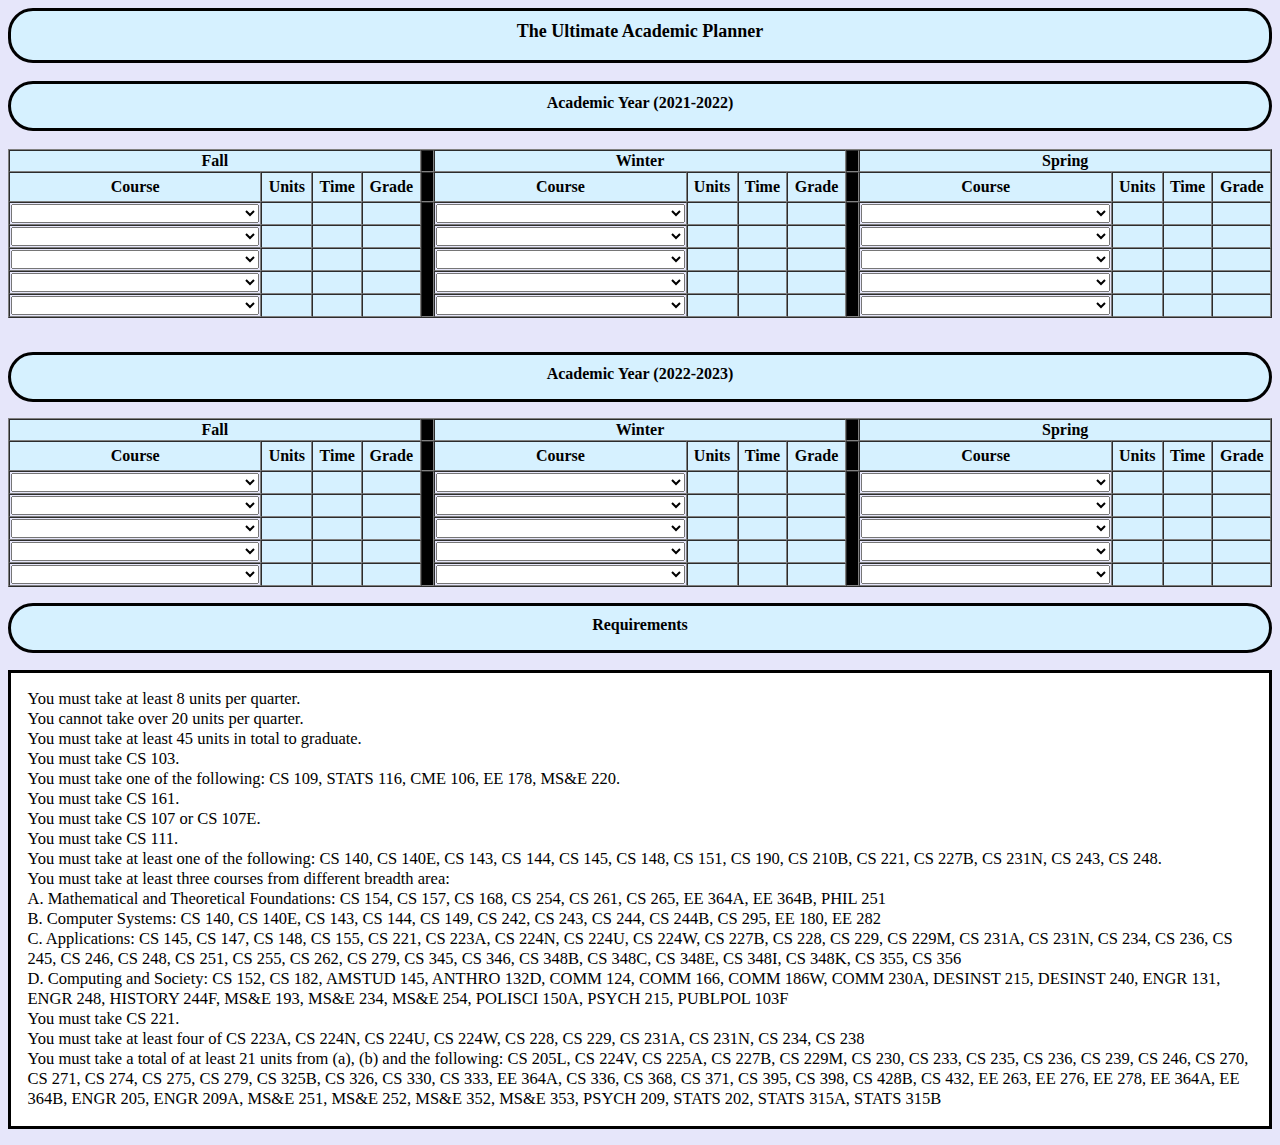
==== commit 960fc5e7: "Update index.html" ====
--- a/index.html
+++ b/index.html
@@ -53,6 +53,7 @@
   <tr>
     <td>
       <select id='course(f,y22,1)' style='width:100%' onchange='modselector(this)'>
+        <option value='unknown'></option>
         <option value='comm166'>COMM 166 - Virtual People</option>
         <option value='cs103'>CS 103 - Mathematical Foundations of Computing</option>
         <option value='cs107'>CS 107 - Computer Organization and Systems</option>
@@ -108,6 +109,7 @@
     <td rowspan = "7" style='background-color:#000000;padding-right:10px'></td>
     <td>
       <select id='course(w,y22,1)' style='width:100%' onchange='modselector(this)'>
+        <option value='unknown'></option>
         <option value='amstud145'>AMSTUD 145 - Silicon Valley</option>
         <option value='cme106'>CME 106 - Introduction to Probability and Statistics for Engineers (ENGR 155C)</option>
         <option value='comm124'>COMM 124 - Truth, Trust, and Tech</option>
@@ -162,6 +164,7 @@
     <td rowspan = "7" style='background-color:#000000;padding-right:10px'></td>
     <td>
       <select id='course(s,y22,1)' style='width:100%' onchange='modselector(this)'>
+        <option value='unknown'></option>
         <option value='comm186w'>COMM 186W - Media, Technology and the Body</option>
         <option value='cs103'>CS 103 - Mathematical Foundations of Computing</option>
         <option value='cs107'>CS 107 - Computer Organization and Systems</option>
@@ -209,6 +212,7 @@
   <tr>
     <td>
       <select id='course(f,y23,2)' style='width:100%' onchange='modselector(this)'>
+        <option value='unknown'></option>
         <option value='comm166'>COMM 166 - Virtual People</option>
         <option value='cs103'>CS 103 - Mathematical Foundations of Computing</option>
         <option value='cs107'>CS 107 - Computer Organization and Systems</option>
@@ -261,6 +265,7 @@
     <td style='background-color:#d6f1ff;padding:10px'></td>
     <td>
       <select id='course(w,y22,2)' style='width:100%' padding=2px onchange='modselector(this)'>
+        <option value='unknown'></option>
         <option value='amstud145'>AMSTUD 145 - Silicon Valley</option>
         <option value='cme106'>CME 106 - Introduction to Probability and Statistics for Engineers (ENGR 155C)</option>
         <option value='comm124'>COMM 124 - Truth, Trust, and Tech</option>
@@ -313,6 +318,7 @@
     <td style='background-color:#d6f1ff;padding:10px'></td>
     <td>
       <select id='course(s,y23,2)' style='width:100%' onchange='modselector(this)'>
+        <option value='unknown'></option>
         <option value='comm186w'>COMM 186W - Media, Technology and the Body</option>
         <option value='cs103'>CS 103 - Mathematical Foundations of Computing</option>
         <option value='cs107'>CS 107 - Computer Organization and Systems</option>
@@ -360,6 +366,7 @@
   <tr>
     <td>
       <select id='course(f,y22,3)' style='width:100%' onchange='modselector(this)'>
+        <option value='unknown'></option>
         <option value='comm166'>COMM 166 - Virtual People</option>
         <option value='cs103'>CS 103 - Mathematical Foundations of Computing</option>
         <option value='cs107'>CS 107 - Computer Organization and Systems</option>
@@ -412,6 +419,7 @@
     <td style='background-color:#d6f1ff;padding:10px'></td>
     <td>
       <select id='course(w,y22,3)' style='width:100%' onchange='modselector(this)'>
+        <option value='unknown'></option>
         <option value='amstud145'>AMSTUD 145 - Silicon Valley</option>
         <option value='cme106'>CME 106 - Introduction to Probability and Statistics for Engineers (ENGR 155C)</option>
         <option value='comm124'>COMM 124 - Truth, Trust, and Tech</option>
@@ -464,6 +472,7 @@
     <td style='background-color:#d6f1ff;padding:10px'></td>
     <td>
       <select id='course(s,y22,3)' style='width:100%' onchange='modselector(this)'>
+        <option value='unknown'></option>
         <option value='comm186w'>COMM 186W - Media, Technology and the Body</option>
         <option value='cs103'>CS 103 - Mathematical Foundations of Computing</option>
         <option value='cs107'>CS 107 - Computer Organization and Systems</option>
@@ -511,6 +520,7 @@
   <tr>
     <td>
       <select id='course(f,y22,4)' style='width:100%' onchange='modselector(this)'>
+        <option value='unknown'></option>
         <option value='comm166'>COMM 166 - Virtual People</option>
         <option value='cs103'>CS 103 - Mathematical Foundations of Computing</option>
         <option value='cs107'>CS 107 - Computer Organization and Systems</option>
@@ -563,6 +573,7 @@
     <td style='background-color:#d6f1ff;padding:10px'></td>
     <td>
       <select id='course(w,y22,4)' style='width:100%' onchange='modselector(this)'>
+        <option value='unknown'></option>
         <option value='amstud145'>AMSTUD 145 - Silicon Valley</option>
         <option value='cme106'>CME 106 - Introduction to Probability and Statistics for Engineers (ENGR 155C)</option>
         <option value='comm124'>COMM 124 - Truth, Trust, and Tech</option>
@@ -615,6 +626,7 @@
     <td style='background-color:#d6f1ff;padding:10px'></td>
     <td>
       <select id='course(s,y22,4)' style='width:100%' onchange='modselector(this)'>
+        <option value='unknown'></option>
         <option value='comm186w'>COMM 186W - Media, Technology and the Body</option>
         <option value='cs103'>CS 103 - Mathematical Foundations of Computing</option>
         <option value='cs107'>CS 107 - Computer Organization and Systems</option>
@@ -662,6 +674,7 @@
   <tr>
     <td>
       <select id='course(f,y22,5)' style='width:100%' onchange='modselector(this)'>
+        <option value='unknown'></option>
         <option value='comm166'>COMM 166 - Virtual People</option>
         <option value='cs103'>CS 103 - Mathematical Foundations of Computing</option>
         <option value='cs107'>CS 107 - Computer Organization and Systems</option>
@@ -714,6 +727,7 @@
     <td style='background-color:#d6f1ff;padding:10px'></td>
     <td>
       <select id='course(w,y22,5)' style='width:100%' onchange='modselector(this)'>
+        <option value='unknown'></option>
         <option value='amstud145'>AMSTUD 145 - Silicon Valley</option>
         <option value='cme106'>CME 106 - Introduction to Probability and Statistics for Engineers (ENGR 155C)</option>
         <option value='comm124'>COMM 124 - Truth, Trust, and Tech</option>
@@ -766,6 +780,7 @@
     <td style='background-color:#d6f1ff;padding:10px'></td>
     <td>
       <select id='course(s,y22,5)' style='width:100%' onchange='modselector(this)'>
+        <option value='unknown'></option>
         <option value='comm186w'>COMM 186W - Media, Technology and the Body</option>
         <option value='cs103'>CS 103 - Mathematical Foundations of Computing</option>
         <option value='cs107'>CS 107 - Computer Organization and Systems</option>
@@ -841,6 +856,7 @@
   <tr>
     <td>
       <select id='course(f,y22,1)' style='width:100%' onchange='modselector(this)'>
+        <option value='unknown'></option>
         <option value='comm166'>COMM 166 - Virtual People</option>
         <option value='cs103'>CS 103 - Mathematical Foundations of Computing</option>
         <option value='cs107'>CS 107 - Computer Organization and Systems</option>
@@ -896,6 +912,7 @@
     <td rowspan = "7" style='background-color:#000000;padding-right:10px'></td>
     <td>
       <select id='course(w,y22,1)' style='width:100%' onchange='modselector(this)'>
+        <option value='unknown'></option>
         <option value='amstud145'>AMSTUD 145 - Silicon Valley</option>
         <option value='cme106'>CME 106 - Introduction to Probability and Statistics for Engineers (ENGR 155C)</option>
         <option value='comm124'>COMM 124 - Truth, Trust, and Tech</option>
@@ -949,6 +966,7 @@
     <td rowspan = "7" style='background-color:#000000;padding-right:10px'></td>
     <td>
       <select id='course(s,y22,1)' style='width:100%' onchange='modselector(this)'>
+        <option value='unknown'></option>
         <option value='comm186w'>COMM 186W - Media, Technology and the Body</option>
         <option value='cs103'>CS 103 - Mathematical Foundations of Computing</option>
         <option value='cs107'>CS 107 - Computer Organization and Systems</option>
@@ -996,6 +1014,7 @@
   <tr>
     <td>
       <select id='course(f,y22,2)' style='width:100%' onchange='modselector(this)'>
+        <option value='unknown'></option>
         <option value='comm166'>COMM 166 - Virtual People</option>
         <option value='cs103'>CS 103 - Mathematical Foundations of Computing</option>
         <option value='cs107'>CS 107 - Computer Organization and Systems</option>
@@ -1047,6 +1066,7 @@
     <td style='background-color:#d6f1ff;padding:10px'></td>
     <td>
       <select id='course(w,y22,2)' style='width:100%' onchange='modselector(this)'>
+        <option value='unknown'></option>
         <option value='amstud145'>AMSTUD 145 - Silicon Valley</option>
         <option value='cme106'>CME 106 - Introduction to Probability and Statistics for Engineers (ENGR 155C)</option>
         <option value='comm124'>COMM 124 - Truth, Trust, and Tech</option>
@@ -1099,6 +1119,7 @@
     <td style='background-color:#d6f1ff;padding:10px'></td>
     <td>
       <select id='course(s,y22,2)' style='width:100%' onchange='modselector(this)'>
+        <option value='unknown'></option>
         <option value='comm186w'>COMM 186W - Media, Technology and the Body</option>
         <option value='cs103'>CS 103 - Mathematical Foundations of Computing</option>
         <option value='cs107'>CS 107 - Computer Organization and Systems</option>
@@ -1146,6 +1167,7 @@
   <tr>
     <td>
       <select id='course(f,y22,3)' style='width:100%' onchange='modselector(this)'>
+        <option value='unknown'></option>
         <option value='comm166'>COMM 166 - Virtual People</option>
         <option value='cs103'>CS 103 - Mathematical Foundations of Computing</option>
         <option value='cs107'>CS 107 - Computer Organization and Systems</option>
@@ -1198,6 +1220,7 @@
     <td style='background-color:#d6f1ff;padding:10px'></td>
     <td>
       <select id='course(w,y22,3)' style='width:100%' onchange='modselector(this)'>
+        <option value='unknown'></option>
         <option value='amstud145'>AMSTUD 145 - Silicon Valley</option>
         <option value='cme106'>CME 106 - Introduction to Probability and Statistics for Engineers (ENGR 155C)</option>
         <option value='comm124'>COMM 124 - Truth, Trust, and Tech</option>
@@ -1250,6 +1273,7 @@
     <td style='background-color:#d6f1ff;padding:10px'></td>
     <td>
       <select id='course(s,y22,3)' style='width:100%' onchange='modselector(this)'>
+        <option value='unknown'></option>
         <option value='comm186w'>COMM 186W - Media, Technology and the Body</option>
         <option value='cs103'>CS 103 - Mathematical Foundations of Computing</option>
         <option value='cs107'>CS 107 - Computer Organization and Systems</option>
@@ -1297,6 +1321,7 @@
   <tr>
     <td>
       <select id='course(f,y22,4)' style='width:100%' onchange='modselector(this)'>
+        <option value='unknown'></option>
         <option value='comm166'>COMM 166 - Virtual People</option>
         <option value='cs103'>CS 103 - Mathematical Foundations of Computing</option>
         <option value='cs107'>CS 107 - Computer Organization and Systems</option>
@@ -1349,6 +1374,7 @@
     <td style='background-color:#d6f1ff;padding:10px'></td>
     <td>
       <select id='course(w,y22,4)' style='width:100%' onchange='modselector(this)'>
+        <option value='unknown'></option>
         <option value='amstud145'>AMSTUD 145 - Silicon Valley</option>
         <option value='cme106'>CME 106 - Introduction to Probability and Statistics for Engineers (ENGR 155C)</option>
         <option value='comm124'>COMM 124 - Truth, Trust, and Tech</option>
@@ -1401,6 +1427,7 @@
     <td style='background-color:#d6f1ff;padding:10px'></td>
     <td>
       <select id='course(s,y22,4)' style='width:100%' onchange='modselector(this)'>
+        <option value='unknown'></option>
         <option value='comm186w'>COMM 186W - Media, Technology and the Body</option>
         <option value='cs103'>CS 103 - Mathematical Foundations of Computing</option>
         <option value='cs107'>CS 107 - Computer Organization and Systems</option>
@@ -1448,6 +1475,7 @@
   <tr>
     <td>
       <select id='course(f,y22,5)' style='width:100%' onchange='modselector(this)'>
+        <option value='unknown'></option>
         <option value='comm166'>COMM 166 - Virtual People</option>
         <option value='cs103'>CS 103 - Mathematical Foundations of Computing</option>
         <option value='cs107'>CS 107 - Computer Organization and Systems</option>
@@ -1500,6 +1528,7 @@
     <td style='background-color:#d6f1ff;padding:10px'></td>
     <td>
       <select id='course(w,y22,5)' style='width:100%' onchange='modselector(this)'>
+        <option value='unknown'></option>
         <option value='amstud145'>AMSTUD 145 - Silicon Valley</option>
         <option value='cme106'>CME 106 - Introduction to Probability and Statistics for Engineers (ENGR 155C)</option>
         <option value='comm124'>COMM 124 - Truth, Trust, and Tech</option>
@@ -1552,6 +1581,7 @@
     <td style='background-color:#d6f1ff;padding:10px'></td>
     <td>
       <select id='course(s,y22,5)' style='width:100%' onchange='modselector(this)'>
+        <option value='unknown'></option>
         <option value='comm186w'>COMM 186W - Media, Technology and the Body</option>
         <option value='cs103'>CS 103 - Mathematical Foundations of Computing</option>
         <option value='cs107'>CS 107 - Computer Organization and Systems</option>
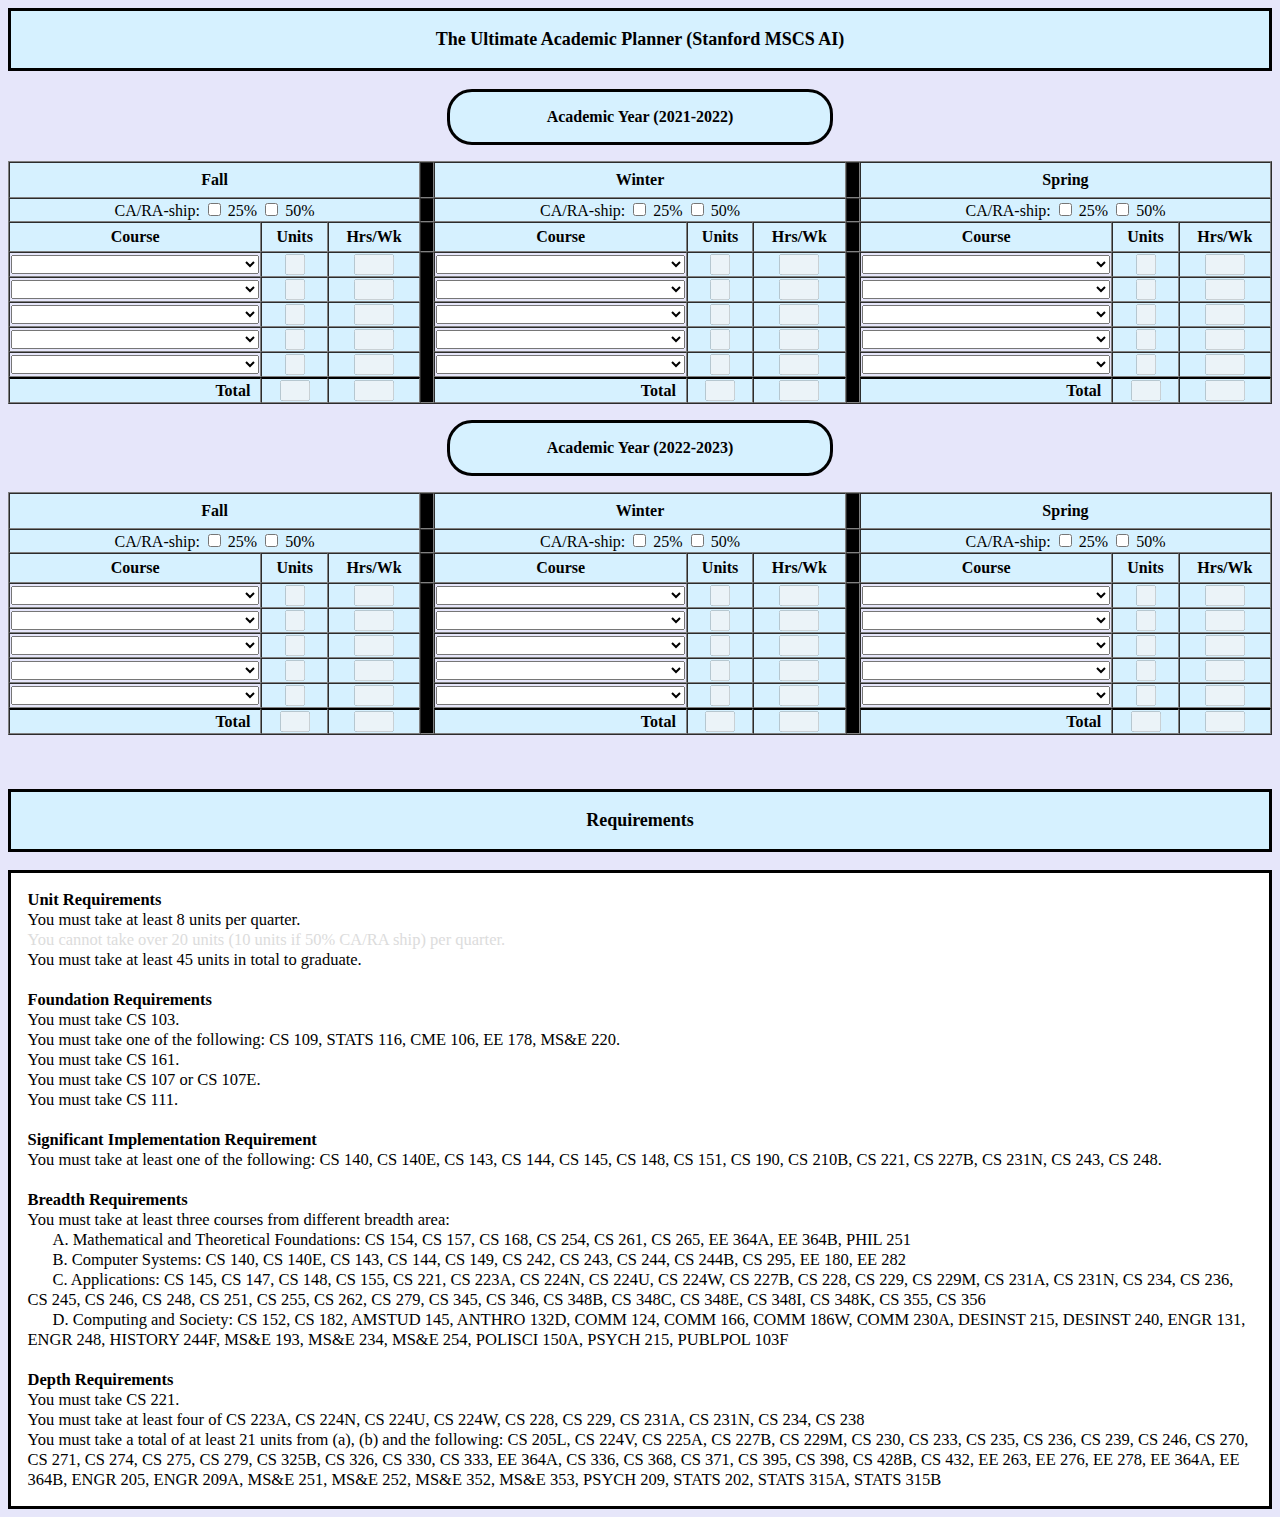
==== commit 69b60128: "Rename jamaki.html to index.html" ====
--- a/index.html
+++ b/index.html
@@ -4,51 +4,76 @@
 <!--=======================================================================-->
 
 <head>
-<style>
-body {
-  background-color: #e6e6fa;
-}
-</style>
-    
     <script type='text/javascript' src='http://epilog.stanford.edu/javascript/epilog.js'></script>
     <script type='text/javascript' src='http://minimal.stanford.edu/worksheets/javascript/worksheets.js'></script>
 </head>
-   
-
+
+<style>
+  body {
+    background-color: #e6e6fa;
+  }
+</style>
 <!--=======================================================================-->
 
 <body id='page' onload='initialize()'>
   <center>
 
 <!--=======================================================================-->
-      
+
+<center>
+  <p style="background-color:#d6f1ff;border:3px;border-style:solid;border-color:black;padding-bottom:1em;color:black;font-size:18px;padding-top:1em;font-weight:bold;">The Ultimate Academic Planner (Stanford MSCS AI)
+  </p>
+</center>
+
 <table cellspacing='0' border='1'>
+  <center> 
+    <p style="background-color:#d6f1ff;border:3px;border-radius:25px;border-style:solid;border-color:black;padding-top:1em;padding-bottom:1em;colorblack;font-size:16px;font-weight:bold;max-width:30%">Academic Year (2021-2022)
+    </p>
+  </center>
   <tr>
-    <center> <p style="background-color:#d6f1ff; border: 3px; border-radius: 25px; border-style: solid; border-color: black; padding-bottom: 1em; color:black;font-size:18px;padding-top: 10px;font-weight: bold;">The Ultimate Academic Planner </p>   </center>
-    <center> <p style="background-color:#d6f1ff; border: 3px; border-radius: 25px; border-style: solid; border-color: black; padding-bottom: 1em; color:black;font-size:16px;padding-top: 10px;font-weight: bold;">Academic Year (2021-2022) </p>   </center>
-    <b> <br style="line-height:2px;color:black" />
-    <th colspan = "4" style='background-color:#d6f1ff;'>Fall</th>
+    <th colspan = "3" style='background-color:#d6f1ff;padding-top:.5em;padding-bottom:.5em;'>Fall</th>
     <th style='background-color:#000000;padding-right:10px;padding-top:5px;padding-bottom:5px'></th>
-    <th colspan = "4" style='background-color:#d6f1ff;'>Winter</th>
+    <th colspan = "3" style='background-color:#d6f1ff;'>Winter</th>
     <th style='background-color:#000000;padding-right:10px;padding-top:5px;padding-bottom:5px'></th>
-    <th colspan = "4" style='background-color:#d6f1ff;'>Spring</th>
+    <th colspan = "3" style='background-color:#d6f1ff;'>Spring</th>
   </tr>
-
+  <tr>
+    <td colspan = "3" style='background-color:#d6f1ff;text-align:center'>
+      CA/RA-ship: 
+      <input type='checkbox' id='ca25(f,y22)' onclick='modcheck(this)'>
+      <label for='ca25(f,y22)'>25%</label>
+      <input type='checkbox' id='ca50(f,y22)' onclick='modcheck(this)'>
+      <label for='ca50(f,y22)'>50%</label>
+    </td>
+    <th style='background-color:#000000;padding-right:10px'></th>
+    <td colspan = "3" style='background-color:#d6f1ff;text-align:center'>
+      CA/RA-ship: 
+      <input type='checkbox' id='ca25(w,y22)' onclick='modcheck(this)'>
+      <label for='ca25(w,y22)'>25%</label>
+      <input type='checkbox' id='ca50(w,y22)' onclick='modcheck(this)'>
+      <label for='ca50(w,y22)'>50%</label>
+    </td>
+    <th style='background-color:#000000;padding-right:10px'></th>
+    <td colspan = "3" style='background-color:#d6f1ff;text-align:center'>
+      CA/RA-ship: 
+      <input type='checkbox' id='ca25(s,y22)' onclick='modcheck(this)'>
+      <label for='ca25(s,y22)'>25%</label>
+      <input type='checkbox' id='ca50(s,y22)' onclick='modcheck(this)'>
+      <label for='ca50(s,y22)'>50%</label>
+    </td>
+  </tr>
   <tr>
     <th style='background-color:#d6f1ff;padding:5px;width:20%'>Course</th>
     <th style='background-color:#d6f1ff;padding:5px'>Units</th>
-    <th style='background-color:#d6f1ff;padding:5px'>Time</th>
-    <th style='background-color:#d6f1ff;padding:5px'>Grade</th>
+    <th style='background-color:#d6f1ff;padding:5px'>Hrs/Wk</th>
     <th style='background-color:#000000;padding-right:10px'></th>
     <th style='background-color:#d6f1ff;padding:5px;width:20%'>Course</th>
     <th style='background-color:#d6f1ff;padding:5px'>Units</th>
-    <th style='background-color:#d6f1ff;padding:5px'>Time</th>
-    <th style='background-color:#d6f1ff;padding:5px'>Grade</th>
+    <th style='background-color:#d6f1ff;padding:5px'>Hrs/Wk</th>
     <th style='background-color:#000000;padding-right:10px'></th>
     <th style='background-color:#d6f1ff;padding:5px;width:20%'>Course</th>
     <th style='background-color:#d6f1ff;padding:5px'>Units</th>
-    <th style='background-color:#d6f1ff;padding:5px'>Time</th>
-    <th style='background-color:#d6f1ff;padding:5px'>Grade</th>
+    <th style='background-color:#d6f1ff;padding:5px'>Hrs/Wk</th>
   </tr>
   <tr>
     <td>
@@ -101,11 +126,12 @@
         <option value='stats202'>STATS 202 - Data Mining and Analysis</option>
       </select>
     </td>
-    <td style='background-color:#d6f1ff;padding:10px'>
-      <b id='units(f,y22,1)'></b> 
-    </td>
-    <td style='background-color:#d6f1ff;padding:10px'></td>
-    <td style='background-color:#d6f1ff;padding:10px'></td>
+    <td style='background-color:#d6f1ff;text-align:center'>
+      <input disabled='true' id='units(f,y22,1)' style='max-width:20px;display:inline-block;text-align:center'></input> 
+    </td>
+    <td style='background-color:#d6f1ff;text-align:center'>
+      <input disabled='true' id='hours(f,y22,1)' style='max-width:40px;display:inline-block;text-align:center'></input> 
+    </td>
     <td rowspan = "7" style='background-color:#000000;padding-right:10px'></td>
     <td>
       <select id='course(w,y22,1)' style='width:100%' onchange='modselector(this)'>
@@ -158,9 +184,12 @@
 
       </select>
     </td>
-    <td style='background-color:#d6f1ff;padding:10px'></td>
-    <td style='background-color:#d6f1ff;padding:10px'></td>
-    <td style='background-color:#d6f1ff;padding:10px'></td>
+    <td style='background-color:#d6f1ff;text-align:center'>
+      <input disabled='true' id='units(w,y22,1)' style='max-width:20px;display:inline-block;text-align:center'></input> 
+    </td>
+    <td style='background-color:#d6f1ff;text-align:center'>
+      <input disabled='true' id='hours(w,y22,1)' style='max-width:40px;display:inline-block;text-align:center'></input> 
+    </td>
     <td rowspan = "7" style='background-color:#000000;padding-right:10px'></td>
     <td>
       <select id='course(s,y22,1)' style='width:100%' onchange='modselector(this)'>
@@ -205,13 +234,16 @@
         <option value='stats315b'>STATS 315B - Modern Applied Statistics: Data Mining</option>
       </select>
     </td>
-    <td style='background-color:#d6f1ff;padding:10px;'></td>
-    <td style='background-color:#d6f1ff;padding:10px;'></td>
-    <td style='background-color:#d6f1ff;padding:10px;'></td>
+    <td style='background-color:#d6f1ff;text-align:center'>
+      <input disabled='true' id='units(s,y22,1)' style='max-width:20px;display:inline-block;text-align:center'></input> 
+    </td>
+    <td style='background-color:#d6f1ff;text-align:center'>
+      <input disabled='true' id='hours(s,y22,1)' style='max-width:40px;display:inline-block;text-align:center'></input> 
+    </td>
   </tr>
   <tr>
     <td>
-      <select id='course(f,y23,2)' style='width:100%' onchange='modselector(this)'>
+      <select id='course(f,y22,2)' style='width:100%' onchange='modselector(this)'>
         <option value='unknown'></option>
         <option value='comm166'>COMM 166 - Virtual People</option>
         <option value='cs103'>CS 103 - Mathematical Foundations of Computing</option>
@@ -260,9 +292,12 @@
         <option value='stats202'>STATS 202 - Data Mining and Analysis</option>
       </select>
     </td>
-    <td style='background-color:#d6f1ff;padding:10px'></td>
-    <td style='background-color:#d6f1ff;padding:10px'></td>
-    <td style='background-color:#d6f1ff;padding:10px'></td>
+    <td style='background-color:#d6f1ff;text-align:center'>
+      <input disabled='true' id='units(f,y22,2)' style='max-width:20px;display:inline-block;text-align:center'></input> 
+    </td>
+    <td style='background-color:#d6f1ff;text-align:center'>
+      <input disabled='true' id='hours(f,y22,2)' style='max-width:40px;display:inline-block;text-align:center'></input> 
+    </td>
     <td>
       <select id='course(w,y22,2)' style='width:100%' padding=2px onchange='modselector(this)'>
         <option value='unknown'></option>
@@ -313,11 +348,14 @@
         <option value='stats315a'>STATS 315A - Modern Applied Statistics: Learning</option>
     </select>
     </td>
-    <td style='background-color:#d6f1ff;padding:10px'></td>
-    <td style='background-color:#d6f1ff;padding:10px'></td>
-    <td style='background-color:#d6f1ff;padding:10px'></td>
-    <td>
-      <select id='course(s,y23,2)' style='width:100%' onchange='modselector(this)'>
+    <td style='background-color:#d6f1ff;text-align:center'>
+      <input disabled='true' id='units(w,y22,2)' style='max-width:20px;display:inline-block;text-align:center'></input> 
+    </td>
+    <td style='background-color:#d6f1ff;text-align:center'>
+      <input disabled='true' id='hours(w,y22,2)' style='max-width:40px;display:inline-block;text-align:center'></input> 
+    </td>
+    <td>
+      <select id='course(s,y22,2)' style='width:100%' onchange='modselector(this)'>
         <option value='unknown'></option>
         <option value='comm186w'>COMM 186W - Media, Technology and the Body</option>
         <option value='cs103'>CS 103 - Mathematical Foundations of Computing</option>
@@ -359,9 +397,12 @@
         <option value='stats315b'>STATS 315B - Modern Applied Statistics: Data Mining</option>
       </select>
     </td>
-    <td style='background-color:#d6f1ff;padding:10px'></td>
-    <td style='background-color:#d6f1ff;padding:10px'></td>
-    <td style='background-color:#d6f1ff;padding:10px'></td>
+    <td style='background-color:#d6f1ff;text-align:center'>
+      <input disabled='true' id='units(s,y22,2)' style='max-width:20px;display:inline-block;text-align:center'></input> 
+    </td>
+    <td style='background-color:#d6f1ff;text-align:center'>
+      <input disabled='true' id='hours(s,y22,2)' style='max-width:40px;display:inline-block;text-align:center'></input> 
+    </td>
   </tr>
   <tr>
     <td>
@@ -414,9 +455,12 @@
         <option value='stats202'>STATS 202 - Data Mining and Analysis</option>
       </select>
     </td>
-    <td style='background-color:#d6f1ff;padding:10px'></td>
-    <td style='background-color:#d6f1ff;padding:10px'></td>
-    <td style='background-color:#d6f1ff;padding:10px'></td>
+    <td style='background-color:#d6f1ff;text-align:center'>
+      <input disabled='true' id='units(f,y22,3)' style='max-width:20px;display:inline-block;text-align:center'></input> 
+    </td>
+    <td style='background-color:#d6f1ff;text-align:center'>
+      <input disabled='true' id='hours(f,y22,3)' style='max-width:40px;display:inline-block;text-align:center'></input> 
+    </td>
     <td>
       <select id='course(w,y22,3)' style='width:100%' onchange='modselector(this)'>
         <option value='unknown'></option>
@@ -467,9 +511,12 @@
         <option value='stats315a'>STATS 315A - Modern Applied Statistics: Learning</option>
     </select>
     </td>
-    <td style='background-color:#d6f1ff;padding:10px'></td>
-    <td style='background-color:#d6f1ff;padding:10px'></td>
-    <td style='background-color:#d6f1ff;padding:10px'></td>
+    <td style='background-color:#d6f1ff;text-align:center'>
+      <input disabled='true' id='units(w,y22,3)' style='max-width:20px;display:inline-block;text-align:center'></input> 
+    </td>
+    <td style='background-color:#d6f1ff;text-align:center'>
+      <input disabled='true' id='hours(w,y22,3)' style='max-width:40px;display:inline-block;text-align:center'></input> 
+    </td>
     <td>
       <select id='course(s,y22,3)' style='width:100%' onchange='modselector(this)'>
         <option value='unknown'></option>
@@ -513,9 +560,12 @@
         <option value='stats315b'>STATS 315B - Modern Applied Statistics: Data Mining</option>
       </select>
     </td>
-    <td style='background-color:#d6f1ff;padding:10px'></td>
-    <td style='background-color:#d6f1ff;padding:10px'></td>
-    <td style='background-color:#d6f1ff;padding:10px'></td>
+    <td style='background-color:#d6f1ff;text-align:center'>
+      <input disabled='true' id='units(s,y22,3)' style='max-width:20px;display:inline-block;text-align:center'></input> 
+    </td>
+    <td style='background-color:#d6f1ff;text-align:center'>
+      <input disabled='true' id='hours(s,y22,3)' style='max-width:40px;display:inline-block;text-align:center'></input> 
+    </td>
   </tr>
   <tr>
     <td>
@@ -568,9 +618,12 @@
         <option value='stats202'>STATS 202 - Data Mining and Analysis</option>
       </select>
     </td>
-    <td style='background-color:#d6f1ff;padding:10px'></td>
-    <td style='background-color:#d6f1ff;padding:10px'></td>
-    <td style='background-color:#d6f1ff;padding:10px'></td>
+    <td style='background-color:#d6f1ff;text-align:center'>
+      <input disabled='true' id='units(f,y22,4)' style='max-width:20px;display:inline-block;text-align:center'></input> 
+    </td>
+    <td style='background-color:#d6f1ff;text-align:center'>
+      <input disabled='true' id='hours(f,y22,4)' style='max-width:40px;display:inline-block;text-align:center'></input> 
+    </td>
     <td>
       <select id='course(w,y22,4)' style='width:100%' onchange='modselector(this)'>
         <option value='unknown'></option>
@@ -621,9 +674,12 @@
         <option value='stats315a'>STATS 315A - Modern Applied Statistics: Learning</option>
     </select>
     </td>
-    <td style='background-color:#d6f1ff;padding:10px'></td>
-    <td style='background-color:#d6f1ff;padding:10px'></td>
-    <td style='background-color:#d6f1ff;padding:10px'></td>
+    <td style='background-color:#d6f1ff;text-align:center'>
+      <input disabled='true' id='units(w,y22,4)' style='max-width:20px;display:inline-block;text-align:center'></input> 
+    </td>
+    <td style='background-color:#d6f1ff;text-align:center'>
+      <input disabled='true' id='hours(w,y22,4)' style='max-width:40px;display:inline-block;text-align:center'></input> 
+    </td>
     <td>
       <select id='course(s,y22,4)' style='width:100%' onchange='modselector(this)'>
         <option value='unknown'></option>
@@ -667,9 +723,12 @@
         <option value='stats315b'>STATS 315B - Modern Applied Statistics: Data Mining</option>
       </select>
     </td>
-    <td style='background-color:#d6f1ff;padding:10px'></td>
-    <td style='background-color:#d6f1ff;padding:10px'></td>
-    <td style='background-color:#d6f1ff;padding:10px'></td>
+    <td style='background-color:#d6f1ff;text-align:center'>
+      <input disabled='true' id='units(s,y22,4)' style='max-width:20px;display:inline-block;text-align:center'></input> 
+    </td>
+    <td style='background-color:#d6f1ff;text-align:center'>
+      <input disabled='true' id='hours(s,y22,4)' style='max-width:40px;display:inline-block;text-align:center'></input> 
+    </td>
   </tr>
   <tr>
     <td>
@@ -722,9 +781,12 @@
         <option value='stats202'>STATS 202 - Data Mining and Analysis</option>
       </select>
     </td>
-    <td style='background-color:#d6f1ff;padding:10px'></td>
-    <td style='background-color:#d6f1ff;padding:10px'></td>
-    <td style='background-color:#d6f1ff;padding:10px'></td>
+    <td style='background-color:#d6f1ff;text-align:center'>
+      <input disabled='true' id='units(f,y22,5)' style='max-width:20px;display:inline-block;text-align:center'></input> 
+    </td>
+    <td style='background-color:#d6f1ff;text-align:center'>
+      <input disabled='true' id='hours(f,y22,5)' style='max-width:40px;display:inline-block;text-align:center'></input> 
+    </td>
     <td>
       <select id='course(w,y22,5)' style='width:100%' onchange='modselector(this)'>
         <option value='unknown'></option>
@@ -775,9 +837,12 @@
         <option value='stats315a'>STATS 315A - Modern Applied Statistics: Learning</option>
     </select>
     </td>
-    <td style='background-color:#d6f1ff;padding:10px'></td>
-    <td style='background-color:#d6f1ff;padding:10px'></td>
-    <td style='background-color:#d6f1ff;padding:10px'></td>
+    <td style='background-color:#d6f1ff;text-align:center'>
+      <input disabled='true' id='units(w,y22,5)' style='max-width:20px;display:inline-block;text-align:center'></input> 
+    </td>
+    <td style='background-color:#d6f1ff;text-align:center'>
+      <input disabled='true' id='hours(w,y22,5)' style='max-width:40px;display:inline-block;text-align:center'></input> 
+    </td>
     <td>
       <select id='course(s,y22,5)' style='width:100%' onchange='modselector(this)'>
         <option value='unknown'></option>
@@ -821,41 +886,91 @@
         <option value='stats315b'>STATS 315B - Modern Applied Statistics: Data Mining</option>
       </select>
     </td>
-    <td style='background-color:#d6f1ff;padding:10px'></td>
-    <td style='background-color:#d6f1ff;padding:10px'></td>
-    <td style='background-color:#d6f1ff;padding:10px'></td>
+    <td style='background-color:#d6f1ff;text-align:center'>
+      <input disabled='true' id='units(s,y22,5)' style='max-width:20px;display:inline-block;text-align:center'></input> 
+    </td>
+    <td style='background-color:#d6f1ff;text-align:center'>
+      <input disabled='true' id='hours(s,y22,5)' style='max-width:40px;display:inline-block;text-align:center'></input> 
+    </td>
+  </tr>
+  <tr style='border-top:2px solid black'>
+    <th style='background-color:#d6f1ff;text-align:right;padding-right:10px;border-top:2px solid black'>Total</th>
+    <td style='background-color:#d6f1ff;text-align:center;border-top:2px solid black'>
+      <input disabled='true' id='totalunits(f,y22)' style='max-width:30px;display:inline-block;text-align:center'></input> 
+    </td>
+    <td style='background-color:#d6f1ff;text-align:center;border-top:2px solid black'>
+      <input disabled='true' id='totalhours(f,y22)' style='max-width:40px;display:inline-block;text-align:center'></input> 
+    </td>
+    <th style='background-color:#d6f1ff;text-align:right;padding-right:10px;border-top:2px solid black'>Total</th>
+    <td style='background-color:#d6f1ff;text-align:center;border-top:2px solid black'>
+      <input disabled='true' id='totalunits(w,y22)' style='max-width:30px;display:inline-block;text-align:center'></input> 
+    </td>
+    <td style='background-color:#d6f1ff;text-align:center;border-top:2px solid black'>
+      <input disabled='true' id='totalhours(w,y22)' style='max-width:40px;display:inline-block;text-align:center'></input> 
+    </td>
+    <th style='background-color:#d6f1ff;text-align:right;padding-right:10px;border-top:2px solid black'>Total</th>
+    <td style='background-color:#d6f1ff;text-align:center;border-top:2px solid black'>
+      <input disabled='true' id='totalunits(s,y22)' style='max-width:30px;display:inline-block;text-align:center'></input> 
+    </td>
+    <td style='background-color:#d6f1ff;text-align:center;border-top:2px solid black'>
+      <input disabled='true' id='totalhours(s,y22)' style='max-width:40px;display:inline-block;text-align:center'></input> 
+    </td>
   </tr>
 </table>
 
-      <table cellspacing='0' border='1'>
-  <b></br>
-  <center> <p style="background-color:#d6f1ff; border: 3px; border-radius: 25px; border-style: solid; border-color: black; padding-bottom: 1em; color:black;font-size:16px;padding-top: 10px;font-weight: bold;">Academic Year (2022-2023) </p>   </center>
+<table cellspacing='0' border='1'>
+  <center>
+    <p style="background-color:#d6f1ff;border:3px;border-radius:25px;border-style:solid;border-color:black;padding-top:1em;padding-bottom:1em;color:black;font-size:16px;font-weight:bold;max-width:30%;">Academic Year (2022-2023)
+    </p>
+  </center>
   <tr>
-    <th colspan = "4" style='background-color:#d6f1ff'>Fall</th>
+    <th colspan = "3" style='background-color:#d6f1ff;padding-top:.5em;padding-bottom:.5em;'>Fall</th>
     <th style='background-color:#000000;padding-right:10px;padding-top:5px;padding-bottom:5px'></th>
-    <th colspan = "4" style='background-color:#d6f1ff'>Winter</th>
+    <th colspan = "3" style='background-color:#d6f1ff;padding-top:.5em;padding-bottom:.5em;'>Winter</th>
     <th style='background-color:#000000;padding-right:10px;padding-top:5px;padding-bottom:5px'></th>
-    <th colspan = "4" style='background-color:#d6f1ff'>Spring</th>
+    <th colspan = "3" style='background-color:#d6f1ff;padding-top:.5em;padding-bottom:.5em;'>Spring</th>
+  </tr>
+  <tr>
+    <td colspan = "3" style='background-color:#d6f1ff;text-align:center'>
+      CA/RA-ship: 
+      <input type='checkbox' id='ca25(f,y23)' onclick='modcheck(this)'>
+      <label for='ca25(f,y23)'>25%</label>
+      <input type='checkbox' id='ca50(f,y23)' onclick='modcheck(this)'>
+      <label for='ca50(f,y23)'>50%</label>
+    </td>
+    <th style='background-color:#000000;padding-right:10px'></th>
+    <td colspan = "3" style='background-color:#d6f1ff;text-align:center'>
+      CA/RA-ship: 
+      <input type='checkbox' id='ca25(w,y23)' onclick='modcheck(this)'>
+      <label for='ca25(w,y23)'>25%</label>
+      <input type='checkbox' id='ca50(w,y23)' onclick='modcheck(this)'>
+      <label for='ca50(w,y23)'>50%</label>
+    </td>
+    <th style='background-color:#000000;padding-right:10px'></th>
+    <td colspan = "3" style='background-color:#d6f1ff;text-align:center'>
+      CA/RA-ship: 
+      <input type='checkbox' id='ca25(s,y23)' onclick='modcheck(this)'>
+      <label for='ca25(s,y23)'>25%</label>
+      <input type='checkbox' id='ca50(s,y23)' onclick='modcheck(this)'>
+      <label for='ca50(s,y23)'>50%</label>
+    </td>
   </tr>
   <tr>
     <th style='background-color:#d6f1ff;padding:5px;width:20%'>Course</th>
     <th style='background-color:#d6f1ff;padding:5px'>Units</th>
-    <th style='background-color:#d6f1ff;padding:5px'>Time</th>
-    <th style='background-color:#d6f1ff;padding:5px'>Grade</th>
+    <th style='background-color:#d6f1ff;padding:5px'>Hrs/Wk</th>
     <th style='background-color:#000000;padding-right:10px'></th>
     <th style='background-color:#d6f1ff;padding:5px;width:20%'>Course</th>
     <th style='background-color:#d6f1ff;padding:5px'>Units</th>
-    <th style='background-color:#d6f1ff;padding:5px'>Time</th>
-    <th style='background-color:#d6f1ff;padding:5px'>Grade</th>
+    <th style='background-color:#d6f1ff;padding:5px'>Hrs/Wk</th>
     <th style='background-color:#000000;padding-right:10px'></th>
     <th style='background-color:#d6f1ff;padding:5px;width:20%'>Course</th>
     <th style='background-color:#d6f1ff;padding:5px'>Units</th>
-    <th style='background-color:#d6f1ff;padding:5px'>Time</th>
-    <th style='background-color:#d6f1ff;padding:5px'>Grade</th>
+    <th style='background-color:#d6f1ff;padding:5px'>Hrs/Wk</th>
   </tr>
   <tr>
     <td>
-      <select id='course(f,y22,1)' style='width:100%' onchange='modselector(this)'>
+      <select id='course(f,y23,1)' style='width:100%' onchange='modselector(this)'>
         <option value='unknown'></option>
         <option value='comm166'>COMM 166 - Virtual People</option>
         <option value='cs103'>CS 103 - Mathematical Foundations of Computing</option>
@@ -904,14 +1019,15 @@
         <option value='stats202'>STATS 202 - Data Mining and Analysis</option>
       </select>
     </td>
-    <td style='background-color:#d6f1ff;padding:10px'>
-      <b id='units(f,y22,1)'></b> 
-    </td>
-    <td style='background-color:#d6f1ff;padding:10px'></td>
-    <td style='background-color:#d6f1ff;padding:10px'></td>
+    <td style='background-color:#d6f1ff;text-align:center'>
+      <input disabled='true' id='units(f,y23,1)' style='max-width:20px;display:inline-block;text-align:center'></input> 
+    </td>
+    <td style='background-color:#d6f1ff;text-align:center'>
+      <input disabled='true' id='hours(f,y23,1)' style='max-width:40px;display:inline-block;text-align:center'></input> 
+    </td>
     <td rowspan = "7" style='background-color:#000000;padding-right:10px'></td>
     <td>
-      <select id='course(w,y22,1)' style='width:100%' onchange='modselector(this)'>
+      <select id='course(w,y23,1)' style='width:100%' onchange='modselector(this)'>
         <option value='unknown'></option>
         <option value='amstud145'>AMSTUD 145 - Silicon Valley</option>
         <option value='cme106'>CME 106 - Introduction to Probability and Statistics for Engineers (ENGR 155C)</option>
@@ -958,14 +1074,18 @@
         <option value='psych209'>PSYCH 209 - Neural Network Models of Cognition: Principles and Applications</option>
         <option value='psych215'>PSYCH 215 - Mind, Culture, and Society</option>
         <option value='stats315a'>STATS 315A - Modern Applied Statistics: Learning</option>
+
       </select>
     </td>
-    <td style='background-color:#d6f1ff;padding:10px'></td>
-    <td style='background-color:#d6f1ff;padding:10px'></td>
-    <td style='background-color:#d6f1ff;padding:10px'></td>
+    <td style='background-color:#d6f1ff;text-align:center'>
+      <input disabled='true' id='units(w,y23,1)' style='max-width:20px;display:inline-block;text-align:center'></input> 
+    </td>
+    <td style='background-color:#d6f1ff;text-align:center'>
+      <input disabled='true' id='hours(w,y23,1)' style='max-width:40px;display:inline-block;text-align:center'></input> 
+    </td>
     <td rowspan = "7" style='background-color:#000000;padding-right:10px'></td>
     <td>
-      <select id='course(s,y22,1)' style='width:100%' onchange='modselector(this)'>
+      <select id='course(s,y23,1)' style='width:100%' onchange='modselector(this)'>
         <option value='unknown'></option>
         <option value='comm186w'>COMM 186W - Media, Technology and the Body</option>
         <option value='cs103'>CS 103 - Mathematical Foundations of Computing</option>
@@ -1007,166 +1127,16 @@
         <option value='stats315b'>STATS 315B - Modern Applied Statistics: Data Mining</option>
       </select>
     </td>
-    <td style='background-color:#d6f1ff;padding:10px'></td>
-    <td style='background-color:#d6f1ff;padding:10px'></td>
-    <td style='background-color:#d6f1ff;padding:10px'></td>
+    <td style='background-color:#d6f1ff;text-align:center'>
+      <input disabled='true' id='units(s,y23,1)' style='max-width:20px;display:inline-block;text-align:center'></input> 
+    </td>
+    <td style='background-color:#d6f1ff;text-align:center'>
+      <input disabled='true' id='hours(s,y23,1)' style='max-width:40px;display:inline-block;text-align:center'></input> 
+    </td>
   </tr>
   <tr>
     <td>
-      <select id='course(f,y22,2)' style='width:100%' onchange='modselector(this)'>
-        <option value='unknown'></option>
-        <option value='comm166'>COMM 166 - Virtual People</option>
-        <option value='cs103'>CS 103 - Mathematical Foundations of Computing</option>
-        <option value='cs107'>CS 107 - Computer Organization and Systems</option>
-        <option value='cs107e'>CS 107E - Computer Systems from the Ground Up</option>
-        <option value='cs109'>CS 109 - Introduction to Probability for Computer Scientists</option>
-        <option value='cs144'>CS 144 - Introduction to Computer Networking</option>
-        <option value='cs145'>CS 145 - Introduction to Databses</option>
-        <option value='cs147'>CS 147 - Introduction to Human-Computer Interaction Design</option>
-        <option value='cs148'>CS 148 - Introduction to Computer Graphics and Imaging</option>
-        <option value='cs154'>CS 154 - Introduction to the Theory of Computation</option>
-        <option value='cs157'>CS 157 - Computational Logic</option>
-        <option value='cs161'>CS 161 - Design and Analysis of Algorithms</option>
-        <option value='cs221'>CS 221 - Artificial Intelligence: Principles and Techniques</option>
-        <option value='cs224n'>CS 224N - Natural Language Processing</option>
-        <option value='cs224v'>CS 224V - Conversational Virtual Assistants with Deep Learning</option>
-        <option value='cs224w'>CS 224W - Social and Information Networks</option>
-        <option value='cs229'>CS 229 - Machine Learning</option>
-        <option value='cs229m'>CS 229M - Machine Learning Theory</option>
-        <option value='cs230'>CS 230 - Deep Learning</option>
-        <option value='cs236'>CS 236 - Deep Generative Models</option>
-        <option value='cs237a'>CS 237A - Principles of Robot Autonomy I</option>
-        <option value='cs238'>CS 238 - Decision Making Under Uncertainty</option>
-        <option value='cs242'>CS 242 - Programming Languages</option>
-        <option value='cs244b'>CS 244B - Distributed Systems</option>
-        <option value='cs251'>CS 251 - Cryptocurrencies and blockchain technologies</option>
-        <option value='cs271'>CS 271 - Artificial Intelligence in Healthcare</option>
-        <option value='cs274'>CS 274 - Representations and Algorithms for Computational Molecular Biology</option>
-        <option value='cs279'>CS 279 - Computational Biology: Structure and Organization of Biomolecules and Cells</option>
-        <option value='cs325b'>CS 325B - Data for Sustainable Development</option>
-        <option value='cs326'>CS 326 - Topics in Advanced Robotic Manipulation</option>
-        <option value='cs330'>CS 330 - Deep Multi-task and Meta Learning</option>
-        <option value='cs336'>CS 336 - Computational Social Choice</option>
-        <option value='cs348i'>CS 348I - Computer Graphics in the Era of AI</option>
-        <option value='cs395'>CS 395 - Independent Database Project</option>
-        <option value='cs428b'>CS 428B - Probabilistic Models of Cognition: Language</option>
-        <option value='ee178'>EE 178 - Probabilistic Systems Analysis</option>
-        <option value='ee263'>EE 263 - Introduction to Linear Dynamical Systems</option>
-        <option value='ee278'>EE 278 - Introduction to Statistical Signal Processing</option>
-        <option value='ee377'>EE 377 - Information Theory and Statistics</option>
-        <option value='engr205'>ENGR 205 - Introduction to Control Design Techniques</option>
-        <option value='msne193'>MS&E 193 - Technology and National Security: Past, Present, and Future</option>
-        <option value='msne220'>MS&E 220 - Probabilistic Analysis</option>
-        <option value='polisci150a'>POLISCI 150A - Data Science for Politics</option>
-        <option value='stats116'>STATS 116 - Theory of Probability</option>
-      </select>
-    </td>
-    <td style='background-color:#d6f1ff;padding:10px'></td>
-    <td style='background-color:#d6f1ff;padding:10px'></td>
-    <td style='background-color:#d6f1ff;padding:10px'></td>
-    <td>
-      <select id='course(w,y22,2)' style='width:100%' onchange='modselector(this)'>
-        <option value='unknown'></option>
-        <option value='amstud145'>AMSTUD 145 - Silicon Valley</option>
-        <option value='cme106'>CME 106 - Introduction to Probability and Statistics for Engineers (ENGR 155C)</option>
-        <option value='comm124'>COMM 124 - Truth, Trust, and Tech</option>
-        <option value='comm230a'>COMM 230A - Digital Civil Society</option>
-        <option value='cs103'>CS 103 - Mathematical Foundations of Computing</option>
-        <option value='cs107'>CS 107 - Computer Organization and Systems</option>
-        <option value='cs107e'>CS 107E - Computer Systems from the Ground Up</option>
-        <option value='cs140'>CS 140 - Operating Systems and Systems Programming</option>
-        <option value='cs140e'>CS 140E - Operating Systems Design and Implementation</option>
-        <option value='cs149'>CS 149 - Parallel Computing</option>
-        <option value='cs152'>CS 152 - Trust and Safety Engineering</option>
-        <option value='cs161'>CS 161 - Design and Analysis of Algorithms</option>
-        <option value='cs182'>CS 182 - Ethics, Public Policy, and Technological Change</option>
-        <option value='cs190'>CS 190 - Software Design Studio</option>
-        <option value='cs205l'>CS 205L - Continuous Mathematical Methods with an Emphasis on Machine Learning</option>
-        <option value='cs223a'>CS 223A - Introduction to Robotics</option>
-        <option value='cs228'>CS 228 - Probabilistic Graphical Models: Principles and Techniques</option>
-        <option value='cs231a'>CS 231A - Computer Vision: From 3D Reconstruction to Recognition</option>
-        <option value='cs234'>CS 234 - Reinforcement Learning</option>
-        <option value='cs237b'>CS 237B - Principles of Robot Autonomy II</option>
-        <option value='cs239'>CS 239 - Advanced Topics in Sequential Decision Making</option>
-        <option value='cs245'>CS 245 - Principles of Data-Intensive Systems</option>
-        <option value='cs246'>CS 246 - Mining Massive Data Sets</option>
-        <option value='cs248'>CS 248 - Interactive Computer Graphics</option>
-        <option value='cs254'>CS 254 - Computational Complexity</option>
-        <option value='cs255'>CS 255 - Introduction to Cryptography</option>
-        <option value='cs265'>CS 265 - Randomized Algorithms and Probabilistic Analysis (CME 309)</option>
-        <option value='cs270'>CS 270 - Modeling Biomedical Systems: Ontology, Terminology, Problem Solving</option>
-        <option value='cs275'>CS 275 - Translational Bioinformatics</option>
-        <option value='cs295'>CS 295 - Software Engineering</option>
-        <option value='cs333'>CS 333 - Algorithms for Interactive Robots</option>
-        <option value='cs348c'>CS 348C - Computer Graphics: Animation and Simulation</option>
-        <option value='cs356'>CS 356 - Topics in Computer and Network Security</option>
-        <option value='cs371'>CS 371 - Computational Biology in Four Dimensions</option>
-        <option value='cs432'>CS 432 - Computer Vision For Education and Social Science Research</option>
-        <option value='desinst240'>DESINST 240 - Designing Machine Learning: A Multidisciplinary Approach</option>
-        <option value='ee180'>EE 180 - Digital Systems Architecture</option>
-        <option value='ee276'>EE 276 - Information Theory</option>
-        <option value='ee364a'>EE 364A - Convex Optimization I</option>
-        <option value='engr248'>ENGR 248 - Principled Entrepreneurial Decisions</option>
-        <option value='msne234'>MS&E 234 - Data Privacy and Ethics</option>
-        <option value='phil251'>PHIL 251 - Metalogic</option>
-        <option value='psych209'>PSYCH 209 - Neural Network Models of Cognition: Principles and Applications</option>
-        <option value='psych215'>PSYCH 215 - Mind, Culture, and Society</option>
-        <option value='stats315a'>STATS 315A - Modern Applied Statistics: Learning</option>
-    </select>
-    </td>
-    <td style='background-color:#d6f1ff;padding:10px'></td>
-    <td style='background-color:#d6f1ff;padding:10px'></td>
-    <td style='background-color:#d6f1ff;padding:10px'></td>
-    <td>
-      <select id='course(s,y22,2)' style='width:100%' onchange='modselector(this)'>
-        <option value='unknown'></option>
-        <option value='comm186w'>COMM 186W - Media, Technology and the Body</option>
-        <option value='cs103'>CS 103 - Mathematical Foundations of Computing</option>
-        <option value='cs107'>CS 107 - Computer Organization and Systems</option>
-        <option value='cs109'>CS 109 - Introduction to Probability for Computer Scientists</option>
-        <option value='cs111'>CS 111 - Operating Systems Principles</option>
-        <option value='cs143'>CS 143 - Compilers</option>
-        <option value='cs151'>CS 151 - Logic Programming</option>
-        <option value='cs155'>CS 155 - Computer and Network Security</option>
-        <option value='cs168'>CS 168 - The Modern Algorithmic Toolbox</option>
-        <option value='cs210b'>CS 210B - Software Project Experience with Corporate Partners</option>
-        <option value='cs221'>CS 221 - Artificial Intelligence: Principles and Techniques</option>
-        <option value='cs224u'>CS 224U - Natural Language Understanding</option>
-        <option value='cs225a'>CS 225A - Experimental Robotics</option>
-        <option value='cs227b'>CS 227B - General Game Playing</option>
-        <option value='cs230'>CS 230 - Deep Learning</option>
-        <option value='cs231n'>CS 231N - Deep Learning for Computer Vision</option>
-        <option value='cs233'>CS 233 - Geometric and Topological Data Analysis</option>
-        <option value='cs235'>CS 235 - Computational Methods for Biomedical Image Analysis and Interpretation</option>
-        <option value='cs243'>CS 243 - Program Analysis and Optimizations</option>
-        <option value='cs244'>CS 244 - Advanced Topics in Networking</option>
-        <option value='cs261'>CS 261 - Optimization and Algorithmic Paradigms</option>
-        <option value='cs329t'>CS 329T - Trustworthy Machine Learning</option>
-        <option value='cs348b'>CS 348B - Computer Graphics: Image Synthesis Techniques</option>
-        <option value='cs348e'>CS 348E - Character Animation: Modeling, Simulation, and Control of Human Motion</option>
-        <option value='cs348k'>CS 348K - Visual Computing Systems</option>
-        <option value='cs355'>CS 355 - Advanced Topics in Cryptography</option>
-        <option value='cs368'>CS 368 - Algorithmic Techniques for Big Data</option>
-        <option value='cs398'>CS 398 - Computational Education</option>
-        <option value='desinst215'>DESINST 215 - The Design of Data</option>
-        <option value='ee178'>EE 178 - Probabilistic Systems Analysis</option>
-        <option value='ee282'>EE 282 - Computer Systems Architecture</option>
-        <option value='ee364b'>EE 364B - Convex Optimization II</option>
-        <option value='engr209a'>ENGR 209A - Analysis and Control of Nonlinear Systems</option>
-        <option value='history244f'>HISTORY 244F - Innovations in Inclusive Design in Tech</option>
-        <option value='msne254'>MS&E 254 - The Ethical Analyst</option>
-        <option value='publpol103f'>PUBLPOL 103F - Ethics of Truth in a Post-Truth World</option>
-        <option value='stats116'>STATS 116 - Theory of Probability</option>
-        <option value='stats315b'>STATS 315B - Modern Applied Statistics: Data Mining</option>
-      </select>
-    </td>
-    <td style='background-color:#d6f1ff;padding:10px'></td>
-    <td style='background-color:#d6f1ff;padding:10px'></td>
-    <td style='background-color:#d6f1ff;padding:10px'></td>
-  </tr>
-  <tr>
-    <td>
-      <select id='course(f,y22,3)' style='width:100%' onchange='modselector(this)'>
+      <select id='course(f,y23,2)' style='width:100%' onchange='modselector(this)'>
         <option value='unknown'></option>
         <option value='comm166'>COMM 166 - Virtual People</option>
         <option value='cs103'>CS 103 - Mathematical Foundations of Computing</option>
@@ -1215,11 +1185,14 @@
         <option value='stats202'>STATS 202 - Data Mining and Analysis</option>
       </select>
     </td>
-    <td style='background-color:#d6f1ff;padding:10px'></td>
-    <td style='background-color:#d6f1ff;padding:10px'></td>
-    <td style='background-color:#d6f1ff;padding:10px'></td>
-    <td>
-      <select id='course(w,y22,3)' style='width:100%' onchange='modselector(this)'>
+    <td style='background-color:#d6f1ff;text-align:center'>
+      <input disabled='true' id='units(f,y23,2)' style='max-width:20px;display:inline-block;text-align:center'></input> 
+    </td>
+    <td style='background-color:#d6f1ff;text-align:center'>
+      <input disabled='true' id='hours(f,y23,2)' style='max-width:40px;display:inline-block;text-align:center'></input> 
+    </td>
+    <td>
+      <select id='course(w,y23,2)' style='width:100%' padding=2px onchange='modselector(this)'>
         <option value='unknown'></option>
         <option value='amstud145'>AMSTUD 145 - Silicon Valley</option>
         <option value='cme106'>CME 106 - Introduction to Probability and Statistics for Engineers (ENGR 155C)</option>
@@ -1268,11 +1241,14 @@
         <option value='stats315a'>STATS 315A - Modern Applied Statistics: Learning</option>
     </select>
     </td>
-    <td style='background-color:#d6f1ff;padding:10px'></td>
-    <td style='background-color:#d6f1ff;padding:10px'></td>
-    <td style='background-color:#d6f1ff;padding:10px'></td>
-    <td>
-      <select id='course(s,y22,3)' style='width:100%' onchange='modselector(this)'>
+    <td style='background-color:#d6f1ff;text-align:center'>
+      <input disabled='true' id='units(w,y23,2)' style='max-width:20px;display:inline-block;text-align:center'></input> 
+    </td>
+    <td style='background-color:#d6f1ff;text-align:center'>
+      <input disabled='true' id='hours(w,y23,2)' style='max-width:40px;display:inline-block;text-align:center'></input> 
+    </td>
+    <td>
+      <select id='course(s,y23,2)' style='width:100%' onchange='modselector(this)'>
         <option value='unknown'></option>
         <option value='comm186w'>COMM 186W - Media, Technology and the Body</option>
         <option value='cs103'>CS 103 - Mathematical Foundations of Computing</option>
@@ -1314,13 +1290,16 @@
         <option value='stats315b'>STATS 315B - Modern Applied Statistics: Data Mining</option>
       </select>
     </td>
-    <td style='background-color:#d6f1ff;padding:10px'></td>
-    <td style='background-color:#d6f1ff;padding:10px'></td>
-    <td style='background-color:#d6f1ff;padding:10px'></td>
+    <td style='background-color:#d6f1ff;text-align:center'>
+      <input disabled='true' id='units(s,y23,2)' style='max-width:20px;display:inline-block;text-align:center'></input> 
+    </td>
+    <td style='background-color:#d6f1ff;text-align:center'>
+      <input disabled='true' id='hours(s,y23,2)' style='max-width:40px;display:inline-block;text-align:center'></input> 
+    </td>
   </tr>
   <tr>
     <td>
-      <select id='course(f,y22,4)' style='width:100%' onchange='modselector(this)'>
+      <select id='course(f,y23,3)' style='width:100%' onchange='modselector(this)'>
         <option value='unknown'></option>
         <option value='comm166'>COMM 166 - Virtual People</option>
         <option value='cs103'>CS 103 - Mathematical Foundations of Computing</option>
@@ -1369,11 +1348,14 @@
         <option value='stats202'>STATS 202 - Data Mining and Analysis</option>
       </select>
     </td>
-    <td style='background-color:#d6f1ff;padding:10px'></td>
-    <td style='background-color:#d6f1ff;padding:10px'></td>
-    <td style='background-color:#d6f1ff;padding:10px'></td>
-    <td>
-      <select id='course(w,y22,4)' style='width:100%' onchange='modselector(this)'>
+    <td style='background-color:#d6f1ff;text-align:center'>
+      <input disabled='true' id='units(f,y23,3)' style='max-width:20px;display:inline-block;text-align:center'></input> 
+    </td>
+    <td style='background-color:#d6f1ff;text-align:center'>
+      <input disabled='true' id='hours(f,y23,3)' style='max-width:40px;display:inline-block;text-align:center'></input> 
+    </td>
+    <td>
+      <select id='course(w,y23,3)' style='width:100%' onchange='modselector(this)'>
         <option value='unknown'></option>
         <option value='amstud145'>AMSTUD 145 - Silicon Valley</option>
         <option value='cme106'>CME 106 - Introduction to Probability and Statistics for Engineers (ENGR 155C)</option>
@@ -1422,11 +1404,14 @@
         <option value='stats315a'>STATS 315A - Modern Applied Statistics: Learning</option>
     </select>
     </td>
-    <td style='background-color:#d6f1ff;padding:10px'></td>
-    <td style='background-color:#d6f1ff;padding:10px'></td>
-    <td style='background-color:#d6f1ff;padding:10px'></td>
-    <td>
-      <select id='course(s,y22,4)' style='width:100%' onchange='modselector(this)'>
+    <td style='background-color:#d6f1ff;text-align:center'>
+      <input disabled='true' id='units(w,y23,3)' style='max-width:20px;display:inline-block;text-align:center'></input> 
+    </td>
+    <td style='background-color:#d6f1ff;text-align:center'>
+      <input disabled='true' id='hours(w,y23,3)' style='max-width:40px;display:inline-block;text-align:center'></input> 
+    </td>
+    <td>
+      <select id='course(s,y23,3)' style='width:100%' onchange='modselector(this)'>
         <option value='unknown'></option>
         <option value='comm186w'>COMM 186W - Media, Technology and the Body</option>
         <option value='cs103'>CS 103 - Mathematical Foundations of Computing</option>
@@ -1468,13 +1453,16 @@
         <option value='stats315b'>STATS 315B - Modern Applied Statistics: Data Mining</option>
       </select>
     </td>
-    <td style='background-color:#d6f1ff;padding:10px'></td>
-    <td style='background-color:#d6f1ff;padding:10px'></td>
-    <td style='background-color:#d6f1ff;padding:10px'></td>
+    <td style='background-color:#d6f1ff;text-align:center'>
+      <input disabled='true' id='units(s,y23,3)' style='max-width:20px;display:inline-block;text-align:center'></input> 
+    </td>
+    <td style='background-color:#d6f1ff;text-align:center'>
+      <input disabled='true' id='hours(s,y23,3)' style='max-width:40px;display:inline-block;text-align:center'></input> 
+    </td>
   </tr>
   <tr>
     <td>
-      <select id='course(f,y22,5)' style='width:100%' onchange='modselector(this)'>
+      <select id='course(f,y23,4)' style='width:100%' onchange='modselector(this)'>
         <option value='unknown'></option>
         <option value='comm166'>COMM 166 - Virtual People</option>
         <option value='cs103'>CS 103 - Mathematical Foundations of Computing</option>
@@ -1523,11 +1511,14 @@
         <option value='stats202'>STATS 202 - Data Mining and Analysis</option>
       </select>
     </td>
-    <td style='background-color:#d6f1ff;padding:10px'></td>
-    <td style='background-color:#d6f1ff;padding:10px'></td>
-    <td style='background-color:#d6f1ff;padding:10px'></td>
-    <td>
-      <select id='course(w,y22,5)' style='width:100%' onchange='modselector(this)'>
+    <td style='background-color:#d6f1ff;text-align:center'>
+      <input disabled='true' id='units(f,y23,4)' style='max-width:20px;display:inline-block;text-align:center'></input> 
+    </td>
+    <td style='background-color:#d6f1ff;text-align:center'>
+      <input disabled='true' id='hours(f,y23,4)' style='max-width:40px;display:inline-block;text-align:center'></input> 
+    </td>
+    <td>
+      <select id='course(w,y23,4)' style='width:100%' onchange='modselector(this)'>
         <option value='unknown'></option>
         <option value='amstud145'>AMSTUD 145 - Silicon Valley</option>
         <option value='cme106'>CME 106 - Introduction to Probability and Statistics for Engineers (ENGR 155C)</option>
@@ -1573,14 +1564,17 @@
         <option value='phil251'>PHIL 251 - Metalogic</option>
         <option value='psych209'>PSYCH 209 - Neural Network Models of Cognition: Principles and Applications</option>
         <option value='psych215'>PSYCH 215 - Mind, Culture, and Society</option>
-        <option value='stats315a'>STATS 315A - Modern Applied Statistics: Learning</option>  
+        <option value='stats315a'>STATS 315A - Modern Applied Statistics: Learning</option>
     </select>
     </td>
-    <td style='background-color:#d6f1ff;padding:10px'></td>
-    <td style='background-color:#d6f1ff;padding:10px'></td>
-    <td style='background-color:#d6f1ff;padding:10px'></td>
-    <td>
-      <select id='course(s,y22,5)' style='width:100%' onchange='modselector(this)'>
+    <td style='background-color:#d6f1ff;text-align:center'>
+      <input disabled='true' id='units(w,y23,4)' style='max-width:20px;display:inline-block;text-align:center'></input> 
+    </td>
+    <td style='background-color:#d6f1ff;text-align:center'>
+      <input disabled='true' id='hours(w,y23,4)' style='max-width:40px;display:inline-block;text-align:center'></input> 
+    </td>
+    <td>
+      <select id='course(s,y23,4)' style='width:100%' onchange='modselector(this)'>
         <option value='unknown'></option>
         <option value='comm186w'>COMM 186W - Media, Technology and the Body</option>
         <option value='cs103'>CS 103 - Mathematical Foundations of Computing</option>
@@ -1622,12 +1616,204 @@
         <option value='stats315b'>STATS 315B - Modern Applied Statistics: Data Mining</option>
       </select>
     </td>
-    <td style='background-color:#d6f1ff;padding:10px'></td>
-    <td style='background-color:#d6f1ff;padding:10px'></td>
-    <td style='background-color:#d6f1ff;padding:10px'></td>
+    <td style='background-color:#d6f1ff;text-align:center'>
+      <input disabled='true' id='units(s,y23,4)' style='max-width:20px;display:inline-block;text-align:center'></input> 
+    </td>
+    <td style='background-color:#d6f1ff;text-align:center'>
+      <input disabled='true' id='hours(s,y23,4)' style='max-width:40px;display:inline-block;text-align:center'></input> 
+    </td>
+  </tr>
+  <tr>
+    <td>
+      <select id='course(f,y23,5)' style='width:100%' onchange='modselector(this)'>
+        <option value='unknown'></option>
+        <option value='comm166'>COMM 166 - Virtual People</option>
+        <option value='cs103'>CS 103 - Mathematical Foundations of Computing</option>
+        <option value='cs107'>CS 107 - Computer Organization and Systems</option>
+        <option value='cs107e'>CS 107E - Computer Systems from the Ground Up</option>
+        <option value='cs109'>CS 109 - Introduction to Probability for Computer Scientists</option>
+        <option value='cs144'>CS 144 - Introduction to Computer Networking</option>
+        <option value='cs145'>CS 145 - Introduction to Databses</option>
+        <option value='cs147'>CS 147 - Introduction to Human-Computer Interaction Design</option>
+        <option value='cs148'>CS 148 - Introduction to Computer Graphics and Imaging</option>
+        <option value='cs154'>CS 154 - Introduction to the Theory of Computation</option>
+        <option value='cs157'>CS 157 - Computational Logic</option>
+        <option value='cs161'>CS 161 - Design and Analysis of Algorithms</option>
+        <option value='cs221'>CS 221 - Artificial Intelligence: Principles and Techniques</option>
+        <option value='cs224n'>CS 224N - Natural Language Processing</option>
+        <option value='cs224v'>CS 224V - Conversational Virtual Assistants with Deep Learning</option>
+        <option value='cs224w'>CS 224W - Social and Information Networks</option>
+        <option value='cs229'>CS 229 - Machine Learning</option>
+        <option value='cs229m'>CS 229M - Machine Learning Theory</option>
+        <option value='cs230'>CS 230 - Deep Learning</option>
+        <option value='cs236'>CS 236 - Deep Generative Models</option>
+        <option value='cs237a'>CS 237A - Principles of Robot Autonomy I</option>
+        <option value='cs238'>CS 238 - Decision Making Under Uncertainty</option>
+        <option value='cs242'>CS 242 - Programming Languages</option>
+        <option value='cs244b'>CS 244B - Distributed Systems</option>
+        <option value='cs251'>CS 251 - Cryptocurrencies and blockchain technologies</option>
+        <option value='cs271'>CS 271 - Artificial Intelligence in Healthcare</option>
+        <option value='cs274'>CS 274 - Representations and Algorithms for Computational Molecular Biology</option>
+        <option value='cs279'>CS 279 - Computational Biology: Structure and Organization of Biomolecules and Cells</option>
+        <option value='cs325b'>CS 325B - Data for Sustainable Development</option>
+        <option value='cs326'>CS 326 - Topics in Advanced Robotic Manipulation</option>
+        <option value='cs330'>CS 330 - Deep Multi-task and Meta Learning</option>
+        <option value='cs336'>CS 336 - Computational Social Choice</option>
+        <option value='cs348i'>CS 348I - Computer Graphics in the Era of AI</option>
+        <option value='cs395'>CS 395 - Independent Database Project</option>
+        <option value='cs428b'>CS 428B - Probabilistic Models of Cognition: Language</option>
+        <option value='ee178'>EE 178 - Probabilistic Systems Analysis</option>
+        <option value='ee263'>EE 263 - Introduction to Linear Dynamical Systems</option>
+        <option value='ee278'>EE 278 - Introduction to Statistical Signal Processing</option>
+        <option value='ee377'>EE 377 - Information Theory and Statistics</option>
+        <option value='engr205'>ENGR 205 - Introduction to Control Design Techniques</option>
+        <option value='msne193'>MS&E 193 - Technology and National Security: Past, Present, and Future</option>
+        <option value='msne220'>MS&E 220 - Probabilistic Analysis</option>
+        <option value='polisci150a'>POLISCI 150A - Data Science for Politics</option>
+        <option value='stats116'>STATS 116 - Theory of Probability</option>
+        <option value='stats202'>STATS 202 - Data Mining and Analysis</option>
+      </select>
+    </td>
+    <td style='background-color:#d6f1ff;text-align:center'>
+      <input disabled='true' id='units(f,y23,5)' style='max-width:20px;display:inline-block;text-align:center'></input> 
+    </td>
+    <td style='background-color:#d6f1ff;text-align:center'>
+      <input disabled='true' id='hours(f,y23,5)' style='max-width:40px;display:inline-block;text-align:center'></input> 
+    </td>
+    <td>
+      <select id='course(w,y23,5)' style='width:100%' onchange='modselector(this)'>
+        <option value='unknown'></option>
+        <option value='amstud145'>AMSTUD 145 - Silicon Valley</option>
+        <option value='cme106'>CME 106 - Introduction to Probability and Statistics for Engineers (ENGR 155C)</option>
+        <option value='comm124'>COMM 124 - Truth, Trust, and Tech</option>
+        <option value='comm230a'>COMM 230A - Digital Civil Society</option>
+        <option value='cs103'>CS 103 - Mathematical Foundations of Computing</option>
+        <option value='cs107'>CS 107 - Computer Organization and Systems</option>
+        <option value='cs107e'>CS 107E - Computer Systems from the Ground Up</option>
+        <option value='cs140'>CS 140 - Operating Systems and Systems Programming</option>
+        <option value='cs140e'>CS 140E - Operating Systems Design and Implementation</option>
+        <option value='cs149'>CS 149 - Parallel Computing</option>
+        <option value='cs152'>CS 152 - Trust and Safety Engineering</option>
+        <option value='cs161'>CS 161 - Design and Analysis of Algorithms</option>
+        <option value='cs182'>CS 182 - Ethics, Public Policy, and Technological Change</option>
+        <option value='cs190'>CS 190 - Software Design Studio</option>
+        <option value='cs205l'>CS 205L - Continuous Mathematical Methods with an Emphasis on Machine Learning</option>
+        <option value='cs223a'>CS 223A - Introduction to Robotics</option>
+        <option value='cs228'>CS 228 - Probabilistic Graphical Models: Principles and Techniques</option>
+        <option value='cs231a'>CS 231A - Computer Vision: From 3D Reconstruction to Recognition</option>
+        <option value='cs234'>CS 234 - Reinforcement Learning</option>
+        <option value='cs237b'>CS 237B - Principles of Robot Autonomy II</option>
+        <option value='cs239'>CS 239 - Advanced Topics in Sequential Decision Making</option>
+        <option value='cs245'>CS 245 - Principles of Data-Intensive Systems</option>
+        <option value='cs246'>CS 246 - Mining Massive Data Sets</option>
+        <option value='cs248'>CS 248 - Interactive Computer Graphics</option>
+        <option value='cs254'>CS 254 - Computational Complexity</option>
+        <option value='cs255'>CS 255 - Introduction to Cryptography</option>
+        <option value='cs265'>CS 265 - Randomized Algorithms and Probabilistic Analysis (CME 309)</option>
+        <option value='cs270'>CS 270 - Modeling Biomedical Systems: Ontology, Terminology, Problem Solving</option>
+        <option value='cs275'>CS 275 - Translational Bioinformatics</option>
+        <option value='cs295'>CS 295 - Software Engineering</option>
+        <option value='cs333'>CS 333 - Algorithms for Interactive Robots</option>
+        <option value='cs348c'>CS 348C - Computer Graphics: Animation and Simulation</option>
+        <option value='cs356'>CS 356 - Topics in Computer and Network Security</option>
+        <option value='cs371'>CS 371 - Computational Biology in Four Dimensions</option>
+        <option value='cs432'>CS 432 - Computer Vision For Education and Social Science Research</option>
+        <option value='desinst240'>DESINST 240 - Designing Machine Learning: A Multidisciplinary Approach</option>
+        <option value='ee180'>EE 180 - Digital Systems Architecture</option>
+        <option value='ee276'>EE 276 - Information Theory</option>
+        <option value='ee364a'>EE 364A - Convex Optimization I</option>
+        <option value='engr248'>ENGR 248 - Principled Entrepreneurial Decisions</option>
+        <option value='msne234'>MS&E 234 - Data Privacy and Ethics</option>
+        <option value='phil251'>PHIL 251 - Metalogic</option>
+        <option value='psych209'>PSYCH 209 - Neural Network Models of Cognition: Principles and Applications</option>
+        <option value='psych215'>PSYCH 215 - Mind, Culture, and Society</option>
+        <option value='stats315a'>STATS 315A - Modern Applied Statistics: Learning</option>
+    </select>
+    </td>
+    <td style='background-color:#d6f1ff;text-align:center'>
+      <input disabled='true' id='units(w,y23,5)' style='max-width:20px;display:inline-block;text-align:center'></input> 
+    </td>
+    <td style='background-color:#d6f1ff;text-align:center'>
+      <input disabled='true' id='hours(w,y23,5)' style='max-width:40px;display:inline-block;text-align:center'></input> 
+    </td>
+    <td>
+      <select id='course(s,y23,5)' style='width:100%' onchange='modselector(this)'>
+        <option value='unknown'></option>
+        <option value='comm186w'>COMM 186W - Media, Technology and the Body</option>
+        <option value='cs103'>CS 103 - Mathematical Foundations of Computing</option>
+        <option value='cs107'>CS 107 - Computer Organization and Systems</option>
+        <option value='cs109'>CS 109 - Introduction to Probability for Computer Scientists</option>
+        <option value='cs111'>CS 111 - Operating Systems Principles</option>
+        <option value='cs143'>CS 143 - Compilers</option>
+        <option value='cs151'>CS 151 - Logic Programming</option>
+        <option value='cs155'>CS 155 - Computer and Network Security</option>
+        <option value='cs168'>CS 168 - The Modern Algorithmic Toolbox</option>
+        <option value='cs210b'>CS 210B - Software Project Experience with Corporate Partners</option>
+        <option value='cs221'>CS 221 - Artificial Intelligence: Principles and Techniques</option>
+        <option value='cs224u'>CS 224U - Natural Language Understanding</option>
+        <option value='cs225a'>CS 225A - Experimental Robotics</option>
+        <option value='cs227b'>CS 227B - General Game Playing</option>
+        <option value='cs230'>CS 230 - Deep Learning</option>
+        <option value='cs231n'>CS 231N - Deep Learning for Computer Vision</option>
+        <option value='cs233'>CS 233 - Geometric and Topological Data Analysis</option>
+        <option value='cs235'>CS 235 - Computational Methods for Biomedical Image Analysis and Interpretation</option>
+        <option value='cs243'>CS 243 - Program Analysis and Optimizations</option>
+        <option value='cs244'>CS 244 - Advanced Topics in Networking</option>
+        <option value='cs261'>CS 261 - Optimization and Algorithmic Paradigms</option>
+        <option value='cs329t'>CS 329T - Trustworthy Machine Learning</option>
+        <option value='cs348b'>CS 348B - Computer Graphics: Image Synthesis Techniques</option>
+        <option value='cs348e'>CS 348E - Character Animation: Modeling, Simulation, and Control of Human Motion</option>
+        <option value='cs348k'>CS 348K - Visual Computing Systems</option>
+        <option value='cs355'>CS 355 - Advanced Topics in Cryptography</option>
+        <option value='cs368'>CS 368 - Algorithmic Techniques for Big Data</option>
+        <option value='cs398'>CS 398 - Computational Education</option>
+        <option value='desinst215'>DESINST 215 - The Design of Data</option>
+        <option value='ee178'>EE 178 - Probabilistic Systems Analysis</option>
+        <option value='ee282'>EE 282 - Computer Systems Architecture</option>
+        <option value='ee364b'>EE 364B - Convex Optimization II</option>
+        <option value='engr209a'>ENGR 209A - Analysis and Control of Nonlinear Systems</option>
+        <option value='history244f'>HISTORY 244F - Innovations in Inclusive Design in Tech</option>
+        <option value='msne254'>MS&E 254 - The Ethical Analyst</option>
+        <option value='publpol103f'>PUBLPOL 103F - Ethics of Truth in a Post-Truth World</option>
+        <option value='stats116'>STATS 116 - Theory of Probability</option>
+        <option value='stats315b'>STATS 315B - Modern Applied Statistics: Data Mining</option>
+      </select>
+    </td>
+    <td style='background-color:#d6f1ff;text-align:center'>
+      <input disabled='true' id='units(s,y23,5)' style='max-width:20px;display:inline-block;text-align:center'></input> 
+    </td>
+    <td style='background-color:#d6f1ff;text-align:center'>
+      <input disabled='true' id='hours(s,y23,5)' style='max-width:40px;display:inline-block;text-align:center'></input> 
+    </td>
+  </tr>
+  <tr style='border-top:2px solid black'>
+    <th style='background-color:#d6f1ff;text-align:right;padding-right:10px;border-top:2px solid black'>Total</th>
+    <td style='background-color:#d6f1ff;text-align:center;border-top:2px solid black'>
+      <input disabled='true' id='totalunits(f,y23)' style='max-width:30px;display:inline-block;text-align:center'></input> 
+    </td>
+    <td style='background-color:#d6f1ff;text-align:center;border-top:2px solid black'>
+      <input disabled='true' id='totalhours(f,y23)' style='max-width:40px;display:inline-block;text-align:center'></input> 
+    </td>
+    <th style='background-color:#d6f1ff;text-align:right;padding-right:10px;border-top:2px solid black'>Total</th>
+    <td style='background-color:#d6f1ff;text-align:center;border-top:2px solid black'>
+      <input disabled='true' id='totalunits(w,y23)' style='max-width:30px;display:inline-block;text-align:center'></input> 
+    </td>
+    <td style='background-color:#d6f1ff;text-align:center;border-top:2px solid black'>
+      <input disabled='true' id='totalhours(w,y23)' style='max-width:40px;display:inline-block;text-align:center'></input> 
+    </td>
+    <th style='background-color:#d6f1ff;text-align:right;padding-right:10px;border-top:2px solid black'>Total</th>
+    <td style='background-color:#d6f1ff;text-align:center;border-top:2px solid black'>
+      <input disabled='true' id='totalunits(s,y23)' style='max-width:30px;display:inline-block;text-align:center'></input> 
+    </td>
+    <td style='background-color:#d6f1ff;text-align:center;border-top:2px solid black'>
+      <input disabled='true' id='totalhours(s,y23)' style='max-width:40px;display:inline-block;text-align:center'></input> 
+    </td>
   </tr>
 </table>
-      
+
+<br>
+<br>
+
 <!--=======================================================================-->
 
 <textarea id='lambda' type='text/hrf' style='display:none'>
@@ -1638,35 +1824,556 @@
 
 <textarea id='library' type='text/hrf' style='display:none'>
 
+select(course(Q,Y,R), C) :: selected(C,Q,Y,R)
+select(course(Q,Y,R), C) :: selected(D,Q,Y,R) ==> ~selected(D,Q,Y,R) & selected(C,Q,Y,R)
+select(course(Q,Y,R), C) :: selected(C,AQ,Y,AR) ==> ~selected(C,AQ,Y,AR) & selected(C,Q,Y,R)
+value(units(Q,Y,R), U) :- selected(C,Q,Y,R) & unitcount(C, U)
+value(hours(Q,Y,R), H) :- selected(C,Q,Y,R) & hourcount(C, H)
+value(totalunits(Q,Y), E) :- quarter(Q,Y) & totalQtrUnits(Q,Y,E)
+value(totalhours(Q,Y), E) :- quarter(Q,Y) & totalQtrHours(Q,Y,E)
+select(ca25(Q,Y), true) :: ca25(Q,Y) & ~ca50(Q,Y)
+select(ca25(Q,Y), false) :: ~ca25(Q,Y)
+select(ca50(Q,Y), true) :: ca50(Q,Y) & ~ca25(Q,Y)
+select(ca50(Q,Y), false) :: ~ca50(Q,Y)
+value(ca25(Q,Y), false) :- ca50(Q,Y)
+value(ca50(Q,Y), false) :- ca25(Q,Y)
+
+totalQtrUnits(Q,Y,E) :- evaluate(setofall([U,C], selected(C,Q,Y,R) & unitcount(C,U)), T) & calculatesum(T,S) & evaluate(S,E)
+totalQtrHours(Q,Y,E) :- ca25(Q,Y) & evaluate(setofall([H,C], selected(C,Q,Y,R) & hourcount(C,H)), T) & calculatesum(T,S) & evaluate(plus(S,10),E)
+totalQtrHours(Q,Y,E) :- ca50(Q,Y) & evaluate(setofall([H,C], selected(C,Q,Y,R) & hourcount(C,H)), T) & calculatesum(T,S) & evaluate(plus(S,20),E)
+totalQtrHours(Q,Y,E) :- ~ca25(Q,Y) & ~ca50(Q,Y) & evaluate(setofall([H,C], selected(C,Q,Y,R) & hourcount(C,H)), T) & calculatesum(T,S) & evaluate(S,E)
+
+
+satisfied(logic) :- selected(cs103, Q, Y, R)
+satisfied(probability) :- probability(X) & selected(X, Q, Y, R)
+satisfied(algorithms) :- selected(cs161, Q, Y, R)
+satisfied(organizations) :- organizations(X) & selected(X, Q, Y, R)
+satisfied(principles) :- principles(X) & selected(X, Q, Y, R)
+
+satisfied(foundations) :- satisfied(logic) & satisfied(probability) & satisfied(algorithms) & satisfied(organizations) & satisfied(principles)
+satisfied(significant) :- significant(X) & selected(X, Q, Y, R)
+satisfied(theoretical) :- theoretical(X) & selected(X, Q, Y, R)
+satisfied(systems) :-  systems(X) & selected(X, Q, Y, R)
+satisfied(applications) :- applications(X) & selected(X, Q, Y, R)
+satisfied(society) :- society(X) & selected(X, Q, Y, R)
+
+satisfied(breadth) :- 
+(satisfied(theoretical) & satisfied(systems) & satisfied(applications)) | (satisfied(theoretical) & satisfied(systems) & satisfied(society)) | (satisfied(theoretical) & satisfied(applications) & satisfied(society)) | (satisfied(systems) & satisfied(applications) & satisfied(society))
+
+satisfied(depth) :- satisfied(deptha) & satisfied(depthb) & satisfied(depthc)
+satisfied(deptha) :- selected(cs221, Q, Y, R)
+satisfied(depthb) :- evaluate(min(4, countofall(X, depthb(X) & selected(X,Q,Y,R))), 4)
+satisfied(depthc) :- evaluate(setofall([U,C], selected(C,Q,Y,R) & (deptha(C) | depthb(C) | depthc(C)) & unitcount(C,U)), T) & calculatesum(T,S) & evaluate(min(S,21), 21)
+
+satisfied(allquartersnotunderenrolled) :- evaluate(countofall([Q,Y], quarter(Q,Y) & ~underenrolled(Q,Y)), A) & evaluate(countofall([Q,Y], quarter(Q,Y)), B) & evaluate(A, B)
+satisfied(allquartersnotoverenrolled) :- evaluate(countofall([Q,Y], quarter(Q,Y) & ~overenrolled(Q,Y)), A) & evaluate(countofall([Q,Y], quarter(Q,Y)), B) & evaluate(A, B)
+
+overenrolled(Q,Y) :- ~ca50(Q,Y) & quarter(Q,Y) & evaluate(setofall([U,C], selected(C,Q,Y,R) & unitcount(C,U)), T) & calculatesum(T,S) & evaluate(S,E) & evaluate(min(E,21), 21)
+overenrolled(Q,Y) :- ca50(Q,Y) & quarter(Q,Y) & evaluate(setofall([U,C], selected(C,Q,Y,R) & unitcount(C,U)), T) & calculatesum(T,S) & evaluate(S,E) & evaluate(min(E,11), 11)
+underenrolled(Q,Y) :- quarter(Q,Y) & evaluate(setofall([U,C], selected(C,Q,Y,R) & unitcount(C,U)), T) & calculatesum(T,S) & evaluate(S,E) & evaluate(max(E,7), 7)
+
+foundations(X) :- logic(X) | probability(X) | algorithms(X) | organizations(X) | principles(X)
+notfoundationsunits(NFE) :- evaluate(setofall([U,C], selected(C,Q,Y,R) & ~foundations(C) & unitcount(C,U)), NF) & calculatesum(NF, NFS) & evaluate(NFS, NFE)
+foundationsunits(M) :- evaluate(setofall([U,C], selected(C,Q,Y,R) & foundations(C) & unitcount(C,U)), F) & calculatesum(F, FS) & evaluate(FS, FE) & evaluate(min(FE, 10), M)
+satisfied(graduation) :- notfoundationsunits(NFE) & foundationsunits(M) & evaluate(min(plus(NFE, M), 45), 45)
+
+mainsatisfied(unitreqs) :- satisfied(allquartersnotunderenrolled) & satisfied(allquartersnotoverenrolled) & satisfied(graduation)
+mainsatisfied(foundationreqs) :- satisfied(foundations)
+mainsatisfied(significantreqs) :- satisfied(significant)
+mainsatisfied(breadthreqs) :- satisfied(breadth)
+mainsatisfied(depthreqs) :- satisfied(depth)
+
+
+requirement(allquartersnotunderenrolled)
+requirement(allquartersnotoverenrolled)
+requirement(graduation)
+requirement(logic)
+requirement(probability)
+requirement(algorithms)
+requirement(organizations)
+requirement(principles)
+requirement(significant)
+requirement(breadth)
+requirement(theoretical)
+requirement(systems)
+requirement(applications)
+requirement(society)
+requirement(deptha)
+requirement(depthb)
+requirement(depthc)
+
+mainrequirement(unitreqs)
+mainrequirement(foundationreqs)
+mainrequirement(significantreqs)
+mainrequirement(breadthreqs)
+mainrequirement(depthreqs)
+
+style(R,color,black) :- requirement(R) & ~satisfied(R)
+style(R,color,gainsboro) :- satisfied(R)
+
+style(R,color,red) :- mainrequirement(R) & ~mainsatisfied(R)
+style(R,color,green) :- mainsatisfied(R)
+
+calculatesum(X!Y, plus(E,S)) :- extract(X,E) & calculatesum(Y,S)
+calculatesum(nil,0)
+extract(X!Y, X)
+
+
+
+
+logic(cs103)
+probability(cs109)
+probability(stats116)
+probability(cme106)
+probability(msne220)
+probability(ee178)
+algorithms(cs161)
+organizations(cs107)
+organizations(cs107e)
+principles(cs110)
+principles(cs111)
+
+significant(cs140)
+significant(cs140e)
+significant(cs143)
+significant(cs144)
+significant(cs145)
+significant(cs148)
+significant(cs151)
+significant(cs190)
+significant(cs210b)
+significant(cs221)
+significant(cs227b)
+significant(cs231n)
+significant(cs243)
+significant(cs248)
+
+theoretical(cs154)
+theoretical(cs157)
+theoretical(cs168)
+theoretical(cs254)
+theoretical(cs258)
+theoretical(cs261)
+theoretical(cs265)
+theoretical(cs334a)
+theoretical(ee364a)
+theoretical(ee364b)
+theoretical(phil251)
+
+systems(cs140)
+systems(cs140e)
+systems(cs143)
+systems(cs144)
+systems(cs149)
+systems(cs242)
+systems(cs243)
+systems(cs244)
+systems(cs244b)
+systems(cs295)
+systems(ee180)
+systems(ee282)
+systems(ee382e)
+
+applications(cs145)
+applications(cs147)
+applications(cs148)
+applications(cs155)
+applications(cs221)
+applications(cs223a)
+applications(cs224n)
+applications(cs224u)
+applications(cs224w)
+applications(cs227b)
+applications(cs228)
+applications(cs229)
+applications(cs229m)
+applications(cs231a)
+applications(cs231n)
+applications(cs234)
+applications(cs236)
+applications(cs237a)
+applications(cs245)
+applications(cs246)
+applications(cs248)
+applications(cs251)
+applications(cs255)
+applications(cs262)
+applications(cs279)
+applications(cs346)
+applications(cs348b)
+applications(cs348c)
+applications(cs348e)
+applications(cs348i)
+applications(cs348k)
+applications(cs355)
+applications(cs356)
+
+society(cs152)
+society(cs182)
+society(amstud145)
+society(anthro132d)
+society(comm124)
+society(comm166)
+society(comm186w)
+society(comm230a)
+society(desinst215)
+society(desinst240)
+society(engr248)
+society(history244f)
+society(msne193)
+society(msne234)
+society(msne254)
+society(polisci150a)
+society(psych215)
+society(publpol103f)
+
+deptha(cs221)
+
+depthb(cs223a)
+depthb(cs224n)
+depthb(cs224u)
+depthb(cs224w)
+depthb(cs228)
+depthb(cs229)
+depthb(cs231a)
+depthb(cs231n)
+depthb(cs234)
+depthb(cs237a)
+depthb(cs237b)
+depthb(cs238)
+
+depthc(cs205l)
+depthc(cs224v)
+depthc(cs225a)
+depthc(cs227b)
+depthc(cs229m)
+depthc(cs230)
+depthc(cs233)
+depthc(cs235)
+depthc(cs236)
+depthc(cs239)
+depthc(cs246) 
+depthc(cs270)
+depthc(cs271)
+depthc(cs274)
+depthc(cs275)
+depthc(cs279)
+depthc(cs325b)
+depthc(cs326)
+depthc(cs330)
+depthc(cs333)
+depthc(cs334a)
+depthc(cs336)
+depthc(cs368)
+depthc(cs371)
+depthc(cs377e)
+depthc(cs377g)
+depthc(cs377n)
+depthc(cs377q)
+depthc(cs377t)
+depthc(cs377u)
+depthc(cs395)
+depthc(cs398)
+depthc(cs432)
+depthc(ee263)
+depthc(ee276)
+depthc(ee278)
+depthc(ee364a)
+depthc(ee364b)
+depthc(ee377)
+depthc(engr205)
+depthc(engr209a)
+depthc(msne252)
+depthc(msne352)
+depthc(msne353)
+depthc(psych209)
+depthc(stats202)
+depthc(stats315a)
+depthc(stats315b)
+
+quarter(f, y22)
+quarter(w, y22)
+quarter(s, y22)
+quarter(f, y23)
+quarter(w, y23)
+quarter(s, y23)
+
+unitcount(msne220,4)
+unitcount(cs144,4)
+unitcount(cs145,4)
+unitcount(cs148,4)
+unitcount(cs154,4)
+unitcount(cs157,3)
+unitcount(cs242,3)
+unitcount(cs244b,3)
+unitcount(cs147,4)
+unitcount(cs224n,4)
+unitcount(cs224w,4)
+unitcount(cs229,4)
+unitcount(cs229m,3)
+unitcount(cs236,3)
+unitcount(cs237a,4)
+unitcount(cs251,3)
+unitcount(cs279,3)
+unitcount(cs348i,4)
+unitcount(comm166,5)
+unitcount(msne193,3)
+unitcount(polisci150a,5)
+unitcount(cs238,4)
+unitcount(cs224v,4)
+unitcount(cs271,4)
+unitcount(cs274,4)
+unitcount(cs325b,5)
+unitcount(cs326,4)
+unitcount(cs330,3)
+unitcount(cs336,3)
+unitcount(cs395,6)
+unitcount(cs428b,3)
+unitcount(ee263,3)
+unitcount(ee278,3)
+unitcount(ee377,3)
+unitcount(engr205,3)
+unitcount(stats202,3)
+unitcount(cs109,5)
+unitcount(stats116,5)
+unitcount(ee178,4)
+unitcount(cs221,4)
+unitcount(cs230,4)
+unitcount(cs161,5)
+unitcount(cs107e,5)
+unitcount(cs107,5)
+unitcount(cs103,5)
+unitcount(cme106,4)
+unitcount(cs140,5)
+unitcount(cs140e,4)
+unitcount(cs190,4)
+unitcount(cs248,4)
+unitcount(cs254,3)
+unitcount(cs265,3)
+unitcount(ee364a,3)
+unitcount(phil251,4)
+unitcount(cs149,4)
+unitcount(cs295,3)
+unitcount(ee180,4)
+unitcount(cs223a,3)
+unitcount(cs228,4)
+unitcount(cs231a,4)
+unitcount(cs234,3)
+unitcount(cs245,4)
+unitcount(cs246,4)
+unitcount(cs255,3)
+unitcount(cs348c,3)
+unitcount(cs356,3)
+unitcount(amstud145,5)
+unitcount(comm124,5)
+unitcount(comm230a,3)
+unitcount(cs152,3)
+unitcount(cs182,5)
+unitcount(desinst240,3)
+unitcount(engr248,3)
+unitcount(msne234,3)
+unitcount(psych215,3)
+unitcount(cs237b,4)
+unitcount(cs205l,3)
+unitcount(cs239,4)
+unitcount(cs270,3)
+unitcount(cs275,4)
+unitcount(cs333,4)
+unitcount(cs371,3)
+unitcount(cs432,3)
+unitcount(ee276,3)
+unitcount(psych209,4)
+unitcount(stats315a,3)
+unitcount(cs111,5)
+unitcount(cs143,4)
+unitcount(cs151,3)
+unitcount(cs210b,4)
+unitcount(cs227b,3)
+unitcount(cs231n,4)
+unitcount(cs243,4)
+unitcount(cs168,4)
+unitcount(cs261,3)
+unitcount(ee364b,3)
+unitcount(cs244,4)
+unitcount(ee282,3)
+unitcount(cs155,3)
+unitcount(cs224u,4)
+unitcount(cs348b,4)
+unitcount(cs348e,3)
+unitcount(cs348k,4)
+unitcount(cs355,3)
+unitcount(comm186w,5)
+unitcount(cs329t,3)
+unitcount(desinst215,4)
+unitcount(history244f,5)
+unitcount(msne254,3)
+unitcount(publpol103f,3)
+unitcount(cs225a,3)
+unitcount(cs233,3)
+unitcount(cs235,4)
+unitcount(cs368,3)
+unitcount(cs398,4)
+unitcount(engr209a,3)
+unitcount(stats315b,3)
+
+hourcount(msne220,12.5)
+hourcount(cs144,17.5)
+hourcount(cs145,12.5)
+hourcount(cs148,7.5)
+hourcount(cs154,12.5)
+hourcount(cs157,7.5)
+hourcount(cs242,12.5)
+hourcount(cs244b,7.5)
+hourcount(cs147,17.5)
+hourcount(cs224n,17.5)
+hourcount(cs224w,12.5)
+hourcount(cs229,22.5)
+hourcount(cs229m,12.5)
+hourcount(cs236,12.5)
+hourcount(cs237a,17.5)
+hourcount(cs251,12.5)
+hourcount(cs279,7.5)
+hourcount(cs348i,12.5)
+hourcount(comm166,7.5)
+hourcount(msne193,7.5)
+hourcount(polisci150a,10)
+hourcount(cs238,12.5)
+hourcount(cs224v,12.5)
+hourcount(cs271,12.5)
+hourcount(cs274,12.5)
+hourcount(cs325b,17.5)
+hourcount(cs326,7.5)
+hourcount(cs330,12.5)
+hourcount(cs336,15)
+hourcount(cs395,7.5)
+hourcount(cs428b,7.5)
+hourcount(ee263,17.5)
+hourcount(ee278,17.5)
+hourcount(ee377,12.5)
+hourcount(engr205,12.5)
+hourcount(stats202,12.5)
+hourcount(cs109,17.5)
+hourcount(stats116,12.5)
+hourcount(ee178,12.5)
+hourcount(cs221,17.5)
+hourcount(cs230,12.5)
+hourcount(cs161,12.5)
+hourcount(cs107e,22.5)
+hourcount(cs107,22.5)
+hourcount(cs103,17.5)
+hourcount(cme106,12.5)
+hourcount(cs140,32.5)
+hourcount(cs140e,17.5)
+hourcount(cs190,22.5)
+hourcount(cs248,12.5)
+hourcount(cs254,7.5)
+hourcount(cs265,12.5)
+hourcount(ee364a,17.5)
+hourcount(phil251,12.5)
+hourcount(cs149,17.5)
+hourcount(cs295,10)
+hourcount(ee180,17.5)
+hourcount(cs223a,12.5)
+hourcount(cs228,17.5)
+hourcount(cs231a,17.5)
+hourcount(cs234,12.5)
+hourcount(cs245,7.5)
+hourcount(cs246,17.5)
+hourcount(cs255,12.5)
+hourcount(cs348c,12.5)
+hourcount(cs356,12.5)
+hourcount(amstud145,7.5)
+hourcount(comm124,7.5)
+hourcount(comm230a,7.5)
+hourcount(cs152,7.5)
+hourcount(cs182,12.5)
+hourcount(desinst240,7.5)
+hourcount(engr248,7.5)
+hourcount(msne234,7.5)
+hourcount(psych215,7.5)
+hourcount(cs237b,22.5)
+hourcount(cs205l,12.5)
+hourcount(cs239,10)
+hourcount(cs270,7.5)
+hourcount(cs275,7.5)
+hourcount(cs333,7.5)
+hourcount(cs371,7.5)
+hourcount(cs432,7.5)
+hourcount(ee276,12.5)
+hourcount(psych209,12.5)
+hourcount(stats315a,12.5)
+hourcount(cs111,17.5)
+hourcount(cs143,22.5)
+hourcount(cs151,7.5)
+hourcount(cs210b,12.5)
+hourcount(cs227b,7.5)
+hourcount(cs231n,17.5)
+hourcount(cs243,12.5)
+hourcount(cs168,12.5)
+hourcount(cs261,15)
+hourcount(ee364b,12.5)
+hourcount(cs244,12.5)
+hourcount(ee282,12.5)
+hourcount(cs155,12.5)
+hourcount(cs224u,7.5)
+hourcount(cs348b,12.5)
+hourcount(cs348e,10)
+hourcount(cs348k,12.5)
+hourcount(cs355,17.5)
+hourcount(comm186w,7.5)
+hourcount(cs329t,17.5)
+hourcount(desinst215,12.5)
+hourcount(history244f,7.5)
+hourcount(msne254,7.5)
+hourcount(publpol103f,7.5)
+hourcount(cs225a,12.5)
+hourcount(cs233,12.5)
+hourcount(cs235,12.5)
+hourcount(cs368,12.5)
+hourcount(cs398,7.5)
+hourcount(engr209a,12.5)
+hourcount(stats315b,7.5)
+
 
 </textarea>
 
 <!--=======================================================================-->
 
-  
   </center>
- </body>
-      <footer>
-    <center> <p style="background-color:#d6f1ff; border: 3px; border-radius: 25px; border-style: solid; border-color: black; padding-bottom: 1em; color:black;font-size:16px;padding-top: 10px;font-weight: bold;">Requirements </p>   </center>
-    <p style="color: black; border:3px; border-style:solid; border-color: black; padding: 1em; font-size: 16.5px; font-weight: normal;background-color:white">
-You must take at least 8 units per quarter. <br>
-You cannot take over 20 units per quarter. <br>
-You must take at least 45 units in total to graduate. <br>
-You must take CS 103. <br>
-You must take one of the following: CS 109, STATS 116, CME 106, EE 178, MS&E 220. <br>
-You must take CS 161. <br>
-You must take CS 107 or CS 107E. <br>
-You must take CS 111. <br>
-You must take at least one of the following: CS 140, CS 140E, CS 143, CS 144, CS 145, CS 148, CS 151, CS 190, CS 210B, CS 221, CS 227B, CS 231N, CS 243, CS 248. <br>
-You must take at least three courses from different breadth area: <br>
-    A. Mathematical and Theoretical Foundations: CS 154, CS 157, CS 168, CS 254, CS 261, CS 265, EE 364A, EE 364B, PHIL 251 <br>
-    B. Computer Systems: CS 140, CS 140E, CS 143, CS 144, CS 149, CS 242, CS 243, CS 244, CS 244B, CS 295, EE 180, EE 282 <br>
-    C. Applications: CS 145, CS 147, CS 148, CS 155, CS 221, CS 223A, CS 224N, CS 224U, CS 224W, CS 227B, CS 228, CS 229, CS 229M, CS 231A, CS 231N, CS 234, CS 236, CS 245, CS 246, CS 248, CS 251, CS 255, CS 262, CS 279, CS 345, CS 346, CS 348B, CS 348C, CS 348E, CS 348I, CS 348K, CS 355, CS 356 <br>
-    D. Computing and Society: CS 152, CS 182, AMSTUD 145, ANTHRO 132D, COMM 124, COMM 166, COMM 186W, COMM 230A, DESINST 215, DESINST 240, ENGR 131, ENGR 248, HISTORY 244F, MS&E 193, MS&E 234, MS&E 254, POLISCI 150A, PSYCH 215, PUBLPOL 103F <br>
-You must take CS 221. <br>
-You must take at least four of CS 223A, CS 224N, CS 224U, CS 224W, CS 228, CS 229, CS 231A, CS 231N, CS 234, CS 238 <br>
-You must take a total of at least 21 units from (a), (b) and the following: CS 205L, CS 224V, CS 225A, CS 227B, CS 229M, CS 230, CS 233, CS 235, CS 236, CS 239, CS 246, CS 270, CS 271, CS 274, CS 275, CS 279, CS 325B, CS 326, CS 330, CS 333, EE 364A, CS 336, CS 368, CS 371, CS 395, CS 398, CS 428B, CS 432, EE 263, EE 276, EE 278, EE 364A, EE 364B, ENGR 205, ENGR 209A, MS&E 251, MS&E 252, MS&E 352, MS&E 353, PSYCH 209, STATS 202, STATS 315A, STATS 315B <br>
-</p>
+</body>
+
+<footer>
+    <center> 
+      <p style="background-color:#d6f1ff; border: 3px; border-style: solid; border-color: black; padding-bottom: 1em; color:black;font-size:18px;padding-top: 1em;font-weight: bold;">Requirements</p>   
+    </center>
+    <div style="color: black; border:3px; border-style:solid; border-color: black; padding: 1em; font-size: 16.5px; font-weight: normal;background-color:white">
+      <b id='unitreqs'> Unit Requirements</b>
+      <div id='allquartersnotunderenrolled'> You must take at least 8 units per quarter. </div>
+      <div id='allquartersnotoverenrolled' style='color:gainsboro;'>You cannot take over 20 units (10 units if 50% CA/RA ship) per quarter.  </div>
+      <div id='graduation'>You must take at least 45 units in total to graduate. </div>
+      <br>
+      <b id='foundationreqs'> Foundation Requirements</b>
+      <div id='logic'>You must take CS 103. </div>
+      <div id='probability'>You must take one of the following: CS 109, STATS 116, CME 106, EE 178, MS&E 220. </div>
+      <div id='algorithms'>You must take CS 161. </div>
+      <div id='organizations'>You must take CS 107 or CS 107E. </div>
+      <div id='principles'>You must take CS 111. </div>
+      <br>
+      <b id='significantreqs'> Significant Implementation Requirement</b>
+      <div id='significant'>You must take at least one of the following: CS 140, CS 140E, CS 143, CS 144, CS 145, CS 148, CS 151, CS 190, CS 210B, CS 221, CS 227B, CS 231N, CS 243, CS 248. </div>
+      <br>
+      <b id='breadthreqs'> Breadth Requirements</b>
+      <div id='breadth'>You must take at least three courses from different breadth area: </div>
+          <div id='theoretical' style='text-indent:25px'>A. Mathematical and Theoretical Foundations: CS 154, CS 157, CS 168, CS 254, CS 261, CS 265, EE 364A, EE 364B, PHIL 251 </div>
+          <div id='systems' style='text-indent:25px'>B. Computer Systems: CS 140, CS 140E, CS 143, CS 144, CS 149, CS 242, CS 243, CS 244, CS 244B, CS 295, EE 180, EE 282 </div>
+          <div id='applications' style='text-indent:25px'>C. Applications: CS 145, CS 147, CS 148, CS 155, CS 221, CS 223A, CS 224N, CS 224U, CS 224W, CS 227B, CS 228, CS 229, CS 229M, CS 231A, CS 231N, CS 234, CS 236, CS 245, CS 246, CS 248, CS 251, CS 255, CS 262, CS 279, CS 345, CS 346, CS 348B, CS 348C, CS 348E, CS 348I, CS 348K, CS 355, CS 356 </div>
+          <div id='society' style='text-indent:25px'>D. Computing and Society: CS 152, CS 182, AMSTUD 145, ANTHRO 132D, COMM 124, COMM 166, COMM 186W, COMM 230A, DESINST 215, DESINST 240, ENGR 131, ENGR 248, HISTORY 244F, MS&E 193, MS&E 234, MS&E 254, POLISCI 150A, PSYCH 215, PUBLPOL 103F </div>
+      <br>
+      <b id='depthreqs'> Depth Requirements</b>
+      <div id='deptha'>You must take CS 221. </div>
+      <div id='depthb'>You must take at least four of CS 223A, CS 224N, CS 224U, CS 224W, CS 228, CS 229, CS 231A, CS 231N, CS 234, CS 238 </div>
+      <div id='depthc'>You must take a total of at least 21 units from (a), (b) and the following: CS 205L, CS 224V, CS 225A, CS 227B, CS 229M, CS 230, CS 233, CS 235, CS 236, CS 239, CS 246, CS 270, CS 271, CS 274, CS 275, CS 279, CS 325B, CS 326, CS 330, CS 333, EE 364A, CS 336, CS 368, CS 371, CS 395, CS 398, CS 428B, CS 432, EE 263, EE 276, EE 278, EE 364A, EE 364B, ENGR 205, ENGR 209A, MS&E 251, MS&E 252, MS&E 352, MS&E 353, PSYCH 209, STATS 202, STATS 315A, STATS 315B </div>
+    </div>
 </footer>
 
 <!--=======================================================================-->
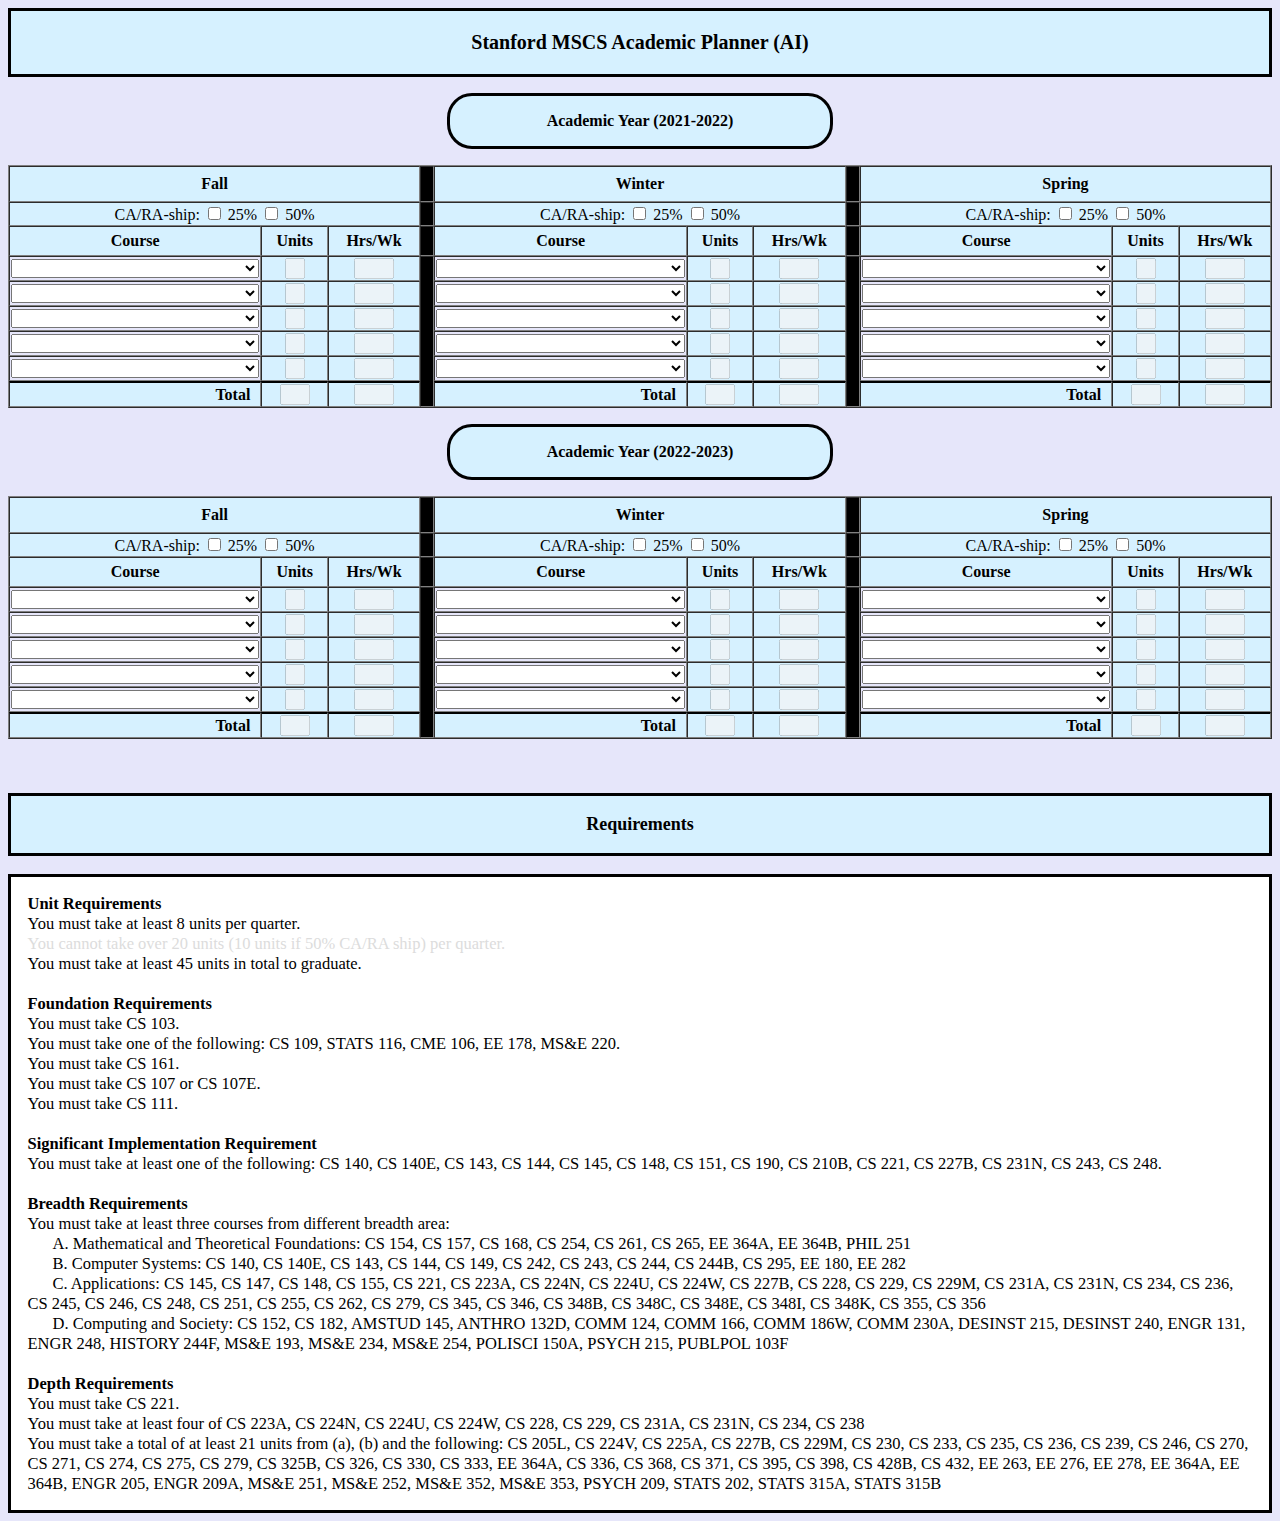
==== commit d12582da: "Rename jamaki.html to index.html" ====
--- a/index.html
+++ b/index.html
@@ -20,8 +20,8 @@
 
 <!--=======================================================================-->
 
-<center>
-  <p style="background-color:#d6f1ff;border:3px;border-style:solid;border-color:black;padding-bottom:1em;color:black;font-size:18px;padding-top:1em;font-weight:bold;">The Ultimate Academic Planner (Stanford MSCS AI)
+<center style="background-color:#d6f1ff;border:3px;border-style:solid;border-color:black;color:black">
+  <p style='font-weight:bold;font-size:20px'>Stanford MSCS Academic Planner (AI)
   </p>
 </center>
 
@@ -127,10 +127,10 @@
       </select>
     </td>
     <td style='background-color:#d6f1ff;text-align:center'>
-      <input disabled='true' id='units(f,y22,1)' style='max-width:20px;display:inline-block;text-align:center'></input> 
-    </td>
-    <td style='background-color:#d6f1ff;text-align:center'>
-      <input disabled='true' id='hours(f,y22,1)' style='max-width:40px;display:inline-block;text-align:center'></input> 
+      <input disabled='true' id='units(f,y22,1)' autoquote style='max-width:20px;display:inline-block;text-align:center'></input> 
+    </td>
+    <td style='background-color:#d6f1ff;text-align:center'>
+      <input disabled='true' id='hours(f,y22,1)' autoquote style='max-width:40px;display:inline-block;text-align:center'></input> 
     </td>
     <td rowspan = "7" style='background-color:#000000;padding-right:10px'></td>
     <td>
@@ -185,10 +185,10 @@
       </select>
     </td>
     <td style='background-color:#d6f1ff;text-align:center'>
-      <input disabled='true' id='units(w,y22,1)' style='max-width:20px;display:inline-block;text-align:center'></input> 
-    </td>
-    <td style='background-color:#d6f1ff;text-align:center'>
-      <input disabled='true' id='hours(w,y22,1)' style='max-width:40px;display:inline-block;text-align:center'></input> 
+      <input disabled='true' id='units(w,y22,1)' autoquote style='max-width:20px;display:inline-block;text-align:center'></input> 
+    </td>
+    <td style='background-color:#d6f1ff;text-align:center'>
+      <input disabled='true' id='hours(w,y22,1)' autoquote style='max-width:40px;display:inline-block;text-align:center'></input> 
     </td>
     <td rowspan = "7" style='background-color:#000000;padding-right:10px'></td>
     <td>
@@ -235,10 +235,10 @@
       </select>
     </td>
     <td style='background-color:#d6f1ff;text-align:center'>
-      <input disabled='true' id='units(s,y22,1)' style='max-width:20px;display:inline-block;text-align:center'></input> 
-    </td>
-    <td style='background-color:#d6f1ff;text-align:center'>
-      <input disabled='true' id='hours(s,y22,1)' style='max-width:40px;display:inline-block;text-align:center'></input> 
+      <input disabled='true' id='units(s,y22,1)' autoquote style='max-width:20px;display:inline-block;text-align:center'></input> 
+    </td>
+    <td style='background-color:#d6f1ff;text-align:center'>
+      <input disabled='true' id='hours(s,y22,1)' autoquote style='max-width:40px;display:inline-block;text-align:center'></input> 
     </td>
   </tr>
   <tr>
@@ -293,10 +293,10 @@
       </select>
     </td>
     <td style='background-color:#d6f1ff;text-align:center'>
-      <input disabled='true' id='units(f,y22,2)' style='max-width:20px;display:inline-block;text-align:center'></input> 
-    </td>
-    <td style='background-color:#d6f1ff;text-align:center'>
-      <input disabled='true' id='hours(f,y22,2)' style='max-width:40px;display:inline-block;text-align:center'></input> 
+      <input disabled='true' id='units(f,y22,2)' autoquote style='max-width:20px;display:inline-block;text-align:center'></input> 
+    </td>
+    <td style='background-color:#d6f1ff;text-align:center'>
+      <input disabled='true' id='hours(f,y22,2)' autoquote style='max-width:40px;display:inline-block;text-align:center'></input> 
     </td>
     <td>
       <select id='course(w,y22,2)' style='width:100%' padding=2px onchange='modselector(this)'>
@@ -349,10 +349,10 @@
     </select>
     </td>
     <td style='background-color:#d6f1ff;text-align:center'>
-      <input disabled='true' id='units(w,y22,2)' style='max-width:20px;display:inline-block;text-align:center'></input> 
-    </td>
-    <td style='background-color:#d6f1ff;text-align:center'>
-      <input disabled='true' id='hours(w,y22,2)' style='max-width:40px;display:inline-block;text-align:center'></input> 
+      <input disabled='true' id='units(w,y22,2)' autoquote style='max-width:20px;display:inline-block;text-align:center'></input> 
+    </td>
+    <td style='background-color:#d6f1ff;text-align:center'>
+      <input disabled='true' id='hours(w,y22,2)' autoquote style='max-width:40px;display:inline-block;text-align:center'></input> 
     </td>
     <td>
       <select id='course(s,y22,2)' style='width:100%' onchange='modselector(this)'>
@@ -398,10 +398,10 @@
       </select>
     </td>
     <td style='background-color:#d6f1ff;text-align:center'>
-      <input disabled='true' id='units(s,y22,2)' style='max-width:20px;display:inline-block;text-align:center'></input> 
-    </td>
-    <td style='background-color:#d6f1ff;text-align:center'>
-      <input disabled='true' id='hours(s,y22,2)' style='max-width:40px;display:inline-block;text-align:center'></input> 
+      <input disabled='true' id='units(s,y22,2)' autoquote style='max-width:20px;display:inline-block;text-align:center'></input> 
+    </td>
+    <td style='background-color:#d6f1ff;text-align:center'>
+      <input disabled='true' id='hours(s,y22,2)' autoquote style='max-width:40px;display:inline-block;text-align:center'></input> 
     </td>
   </tr>
   <tr>
@@ -456,10 +456,10 @@
       </select>
     </td>
     <td style='background-color:#d6f1ff;text-align:center'>
-      <input disabled='true' id='units(f,y22,3)' style='max-width:20px;display:inline-block;text-align:center'></input> 
-    </td>
-    <td style='background-color:#d6f1ff;text-align:center'>
-      <input disabled='true' id='hours(f,y22,3)' style='max-width:40px;display:inline-block;text-align:center'></input> 
+      <input disabled='true' id='units(f,y22,3)' autoquote style='max-width:20px;display:inline-block;text-align:center'></input> 
+    </td>
+    <td style='background-color:#d6f1ff;text-align:center'>
+      <input disabled='true' id='hours(f,y22,3)' autoquote style='max-width:40px;display:inline-block;text-align:center'></input> 
     </td>
     <td>
       <select id='course(w,y22,3)' style='width:100%' onchange='modselector(this)'>
@@ -512,10 +512,10 @@
     </select>
     </td>
     <td style='background-color:#d6f1ff;text-align:center'>
-      <input disabled='true' id='units(w,y22,3)' style='max-width:20px;display:inline-block;text-align:center'></input> 
-    </td>
-    <td style='background-color:#d6f1ff;text-align:center'>
-      <input disabled='true' id='hours(w,y22,3)' style='max-width:40px;display:inline-block;text-align:center'></input> 
+      <input disabled='true' id='units(w,y22,3)' autoquote style='max-width:20px;display:inline-block;text-align:center'></input> 
+    </td>
+    <td style='background-color:#d6f1ff;text-align:center'>
+      <input disabled='true' id='hours(w,y22,3)' autoquote style='max-width:40px;display:inline-block;text-align:center'></input> 
     </td>
     <td>
       <select id='course(s,y22,3)' style='width:100%' onchange='modselector(this)'>
@@ -561,10 +561,10 @@
       </select>
     </td>
     <td style='background-color:#d6f1ff;text-align:center'>
-      <input disabled='true' id='units(s,y22,3)' style='max-width:20px;display:inline-block;text-align:center'></input> 
-    </td>
-    <td style='background-color:#d6f1ff;text-align:center'>
-      <input disabled='true' id='hours(s,y22,3)' style='max-width:40px;display:inline-block;text-align:center'></input> 
+      <input disabled='true' id='units(s,y22,3)' autoquote style='max-width:20px;display:inline-block;text-align:center'></input> 
+    </td>
+    <td style='background-color:#d6f1ff;text-align:center'>
+      <input disabled='true' id='hours(s,y22,3)' autoquote style='max-width:40px;display:inline-block;text-align:center'></input> 
     </td>
   </tr>
   <tr>
@@ -619,10 +619,10 @@
       </select>
     </td>
     <td style='background-color:#d6f1ff;text-align:center'>
-      <input disabled='true' id='units(f,y22,4)' style='max-width:20px;display:inline-block;text-align:center'></input> 
-    </td>
-    <td style='background-color:#d6f1ff;text-align:center'>
-      <input disabled='true' id='hours(f,y22,4)' style='max-width:40px;display:inline-block;text-align:center'></input> 
+      <input disabled='true' id='units(f,y22,4)' autoquote style='max-width:20px;display:inline-block;text-align:center'></input> 
+    </td>
+    <td style='background-color:#d6f1ff;text-align:center'>
+      <input disabled='true' id='hours(f,y22,4)' autoquote style='max-width:40px;display:inline-block;text-align:center'></input> 
     </td>
     <td>
       <select id='course(w,y22,4)' style='width:100%' onchange='modselector(this)'>
@@ -675,10 +675,10 @@
     </select>
     </td>
     <td style='background-color:#d6f1ff;text-align:center'>
-      <input disabled='true' id='units(w,y22,4)' style='max-width:20px;display:inline-block;text-align:center'></input> 
-    </td>
-    <td style='background-color:#d6f1ff;text-align:center'>
-      <input disabled='true' id='hours(w,y22,4)' style='max-width:40px;display:inline-block;text-align:center'></input> 
+      <input disabled='true' id='units(w,y22,4)' autoquote style='max-width:20px;display:inline-block;text-align:center'></input> 
+    </td>
+    <td style='background-color:#d6f1ff;text-align:center'>
+      <input disabled='true' id='hours(w,y22,4)' autoquote style='max-width:40px;display:inline-block;text-align:center'></input> 
     </td>
     <td>
       <select id='course(s,y22,4)' style='width:100%' onchange='modselector(this)'>
@@ -724,10 +724,10 @@
       </select>
     </td>
     <td style='background-color:#d6f1ff;text-align:center'>
-      <input disabled='true' id='units(s,y22,4)' style='max-width:20px;display:inline-block;text-align:center'></input> 
-    </td>
-    <td style='background-color:#d6f1ff;text-align:center'>
-      <input disabled='true' id='hours(s,y22,4)' style='max-width:40px;display:inline-block;text-align:center'></input> 
+      <input disabled='true' id='units(s,y22,4)' autoquote style='max-width:20px;display:inline-block;text-align:center'></input> 
+    </td>
+    <td style='background-color:#d6f1ff;text-align:center'>
+      <input disabled='true' id='hours(s,y22,4)' autoquote style='max-width:40px;display:inline-block;text-align:center'></input> 
     </td>
   </tr>
   <tr>
@@ -782,10 +782,10 @@
       </select>
     </td>
     <td style='background-color:#d6f1ff;text-align:center'>
-      <input disabled='true' id='units(f,y22,5)' style='max-width:20px;display:inline-block;text-align:center'></input> 
-    </td>
-    <td style='background-color:#d6f1ff;text-align:center'>
-      <input disabled='true' id='hours(f,y22,5)' style='max-width:40px;display:inline-block;text-align:center'></input> 
+      <input disabled='true' id='units(f,y22,5)' autoquote style='max-width:20px;display:inline-block;text-align:center'></input> 
+    </td>
+    <td style='background-color:#d6f1ff;text-align:center'>
+      <input disabled='true' id='hours(f,y22,5)' autoquote style='max-width:40px;display:inline-block;text-align:center'></input> 
     </td>
     <td>
       <select id='course(w,y22,5)' style='width:100%' onchange='modselector(this)'>
@@ -838,10 +838,10 @@
     </select>
     </td>
     <td style='background-color:#d6f1ff;text-align:center'>
-      <input disabled='true' id='units(w,y22,5)' style='max-width:20px;display:inline-block;text-align:center'></input> 
-    </td>
-    <td style='background-color:#d6f1ff;text-align:center'>
-      <input disabled='true' id='hours(w,y22,5)' style='max-width:40px;display:inline-block;text-align:center'></input> 
+      <input disabled='true' id='units(w,y22,5)' autoquote style='max-width:20px;display:inline-block;text-align:center'></input> 
+    </td>
+    <td style='background-color:#d6f1ff;text-align:center'>
+      <input disabled='true' id='hours(w,y22,5)' autoquote style='max-width:40px;display:inline-block;text-align:center'></input> 
     </td>
     <td>
       <select id='course(s,y22,5)' style='width:100%' onchange='modselector(this)'>
@@ -887,10 +887,10 @@
       </select>
     </td>
     <td style='background-color:#d6f1ff;text-align:center'>
-      <input disabled='true' id='units(s,y22,5)' style='max-width:20px;display:inline-block;text-align:center'></input> 
-    </td>
-    <td style='background-color:#d6f1ff;text-align:center'>
-      <input disabled='true' id='hours(s,y22,5)' style='max-width:40px;display:inline-block;text-align:center'></input> 
+      <input disabled='true' id='units(s,y22,5)' autoquote style='max-width:20px;display:inline-block;text-align:center'></input> 
+    </td>
+    <td style='background-color:#d6f1ff;text-align:center'>
+      <input disabled='true' id='hours(s,y22,5)' autoquote style='max-width:40px;display:inline-block;text-align:center'></input> 
     </td>
   </tr>
   <tr style='border-top:2px solid black'>
@@ -1020,10 +1020,10 @@
       </select>
     </td>
     <td style='background-color:#d6f1ff;text-align:center'>
-      <input disabled='true' id='units(f,y23,1)' style='max-width:20px;display:inline-block;text-align:center'></input> 
-    </td>
-    <td style='background-color:#d6f1ff;text-align:center'>
-      <input disabled='true' id='hours(f,y23,1)' style='max-width:40px;display:inline-block;text-align:center'></input> 
+      <input disabled='true' id='units(f,y23,1)' autoquote style='max-width:20px;display:inline-block;text-align:center'></input> 
+    </td>
+    <td style='background-color:#d6f1ff;text-align:center'>
+      <input disabled='true' id='hours(f,y23,1)' autoquote style='max-width:40px;display:inline-block;text-align:center'></input> 
     </td>
     <td rowspan = "7" style='background-color:#000000;padding-right:10px'></td>
     <td>
@@ -1078,10 +1078,10 @@
       </select>
     </td>
     <td style='background-color:#d6f1ff;text-align:center'>
-      <input disabled='true' id='units(w,y23,1)' style='max-width:20px;display:inline-block;text-align:center'></input> 
-    </td>
-    <td style='background-color:#d6f1ff;text-align:center'>
-      <input disabled='true' id='hours(w,y23,1)' style='max-width:40px;display:inline-block;text-align:center'></input> 
+      <input disabled='true' id='units(w,y23,1)' autoquote style='max-width:20px;display:inline-block;text-align:center'></input> 
+    </td>
+    <td style='background-color:#d6f1ff;text-align:center'>
+      <input disabled='true' id='hours(w,y23,1)' autoquote style='max-width:40px;display:inline-block;text-align:center'></input> 
     </td>
     <td rowspan = "7" style='background-color:#000000;padding-right:10px'></td>
     <td>
@@ -1128,10 +1128,10 @@
       </select>
     </td>
     <td style='background-color:#d6f1ff;text-align:center'>
-      <input disabled='true' id='units(s,y23,1)' style='max-width:20px;display:inline-block;text-align:center'></input> 
-    </td>
-    <td style='background-color:#d6f1ff;text-align:center'>
-      <input disabled='true' id='hours(s,y23,1)' style='max-width:40px;display:inline-block;text-align:center'></input> 
+      <input disabled='true' id='units(s,y23,1)' autoquote style='max-width:20px;display:inline-block;text-align:center'></input> 
+    </td>
+    <td style='background-color:#d6f1ff;text-align:center'>
+      <input disabled='true' id='hours(s,y23,1)' autoquote style='max-width:40px;display:inline-block;text-align:center'></input> 
     </td>
   </tr>
   <tr>
@@ -1186,10 +1186,10 @@
       </select>
     </td>
     <td style='background-color:#d6f1ff;text-align:center'>
-      <input disabled='true' id='units(f,y23,2)' style='max-width:20px;display:inline-block;text-align:center'></input> 
-    </td>
-    <td style='background-color:#d6f1ff;text-align:center'>
-      <input disabled='true' id='hours(f,y23,2)' style='max-width:40px;display:inline-block;text-align:center'></input> 
+      <input disabled='true' id='units(f,y23,2)' autoquote style='max-width:20px;display:inline-block;text-align:center'></input> 
+    </td>
+    <td style='background-color:#d6f1ff;text-align:center'>
+      <input disabled='true' id='hours(f,y23,2)' autoquote style='max-width:40px;display:inline-block;text-align:center'></input> 
     </td>
     <td>
       <select id='course(w,y23,2)' style='width:100%' padding=2px onchange='modselector(this)'>
@@ -1242,10 +1242,10 @@
     </select>
     </td>
     <td style='background-color:#d6f1ff;text-align:center'>
-      <input disabled='true' id='units(w,y23,2)' style='max-width:20px;display:inline-block;text-align:center'></input> 
-    </td>
-    <td style='background-color:#d6f1ff;text-align:center'>
-      <input disabled='true' id='hours(w,y23,2)' style='max-width:40px;display:inline-block;text-align:center'></input> 
+      <input disabled='true' id='units(w,y23,2)' autoquote style='max-width:20px;display:inline-block;text-align:center'></input> 
+    </td>
+    <td style='background-color:#d6f1ff;text-align:center'>
+      <input disabled='true' id='hours(w,y23,2)' autoquote style='max-width:40px;display:inline-block;text-align:center'></input> 
     </td>
     <td>
       <select id='course(s,y23,2)' style='width:100%' onchange='modselector(this)'>
@@ -1291,10 +1291,10 @@
       </select>
     </td>
     <td style='background-color:#d6f1ff;text-align:center'>
-      <input disabled='true' id='units(s,y23,2)' style='max-width:20px;display:inline-block;text-align:center'></input> 
-    </td>
-    <td style='background-color:#d6f1ff;text-align:center'>
-      <input disabled='true' id='hours(s,y23,2)' style='max-width:40px;display:inline-block;text-align:center'></input> 
+      <input disabled='true' id='units(s,y23,2)' autoquote style='max-width:20px;display:inline-block;text-align:center'></input> 
+    </td>
+    <td style='background-color:#d6f1ff;text-align:center'>
+      <input disabled='true' id='hours(s,y23,2)' autoquote style='max-width:40px;display:inline-block;text-align:center'></input> 
     </td>
   </tr>
   <tr>
@@ -1349,10 +1349,10 @@
       </select>
     </td>
     <td style='background-color:#d6f1ff;text-align:center'>
-      <input disabled='true' id='units(f,y23,3)' style='max-width:20px;display:inline-block;text-align:center'></input> 
-    </td>
-    <td style='background-color:#d6f1ff;text-align:center'>
-      <input disabled='true' id='hours(f,y23,3)' style='max-width:40px;display:inline-block;text-align:center'></input> 
+      <input disabled='true' id='units(f,y23,3)' autoquote style='max-width:20px;display:inline-block;text-align:center'></input> 
+    </td>
+    <td style='background-color:#d6f1ff;text-align:center'>
+      <input disabled='true' id='hours(f,y23,3)' autoquote style='max-width:40px;display:inline-block;text-align:center'></input> 
     </td>
     <td>
       <select id='course(w,y23,3)' style='width:100%' onchange='modselector(this)'>
@@ -1405,10 +1405,10 @@
     </select>
     </td>
     <td style='background-color:#d6f1ff;text-align:center'>
-      <input disabled='true' id='units(w,y23,3)' style='max-width:20px;display:inline-block;text-align:center'></input> 
-    </td>
-    <td style='background-color:#d6f1ff;text-align:center'>
-      <input disabled='true' id='hours(w,y23,3)' style='max-width:40px;display:inline-block;text-align:center'></input> 
+      <input disabled='true' id='units(w,y23,3)' autoquote style='max-width:20px;display:inline-block;text-align:center'></input> 
+    </td>
+    <td style='background-color:#d6f1ff;text-align:center'>
+      <input disabled='true' id='hours(w,y23,3)' autoquote style='max-width:40px;display:inline-block;text-align:center'></input> 
     </td>
     <td>
       <select id='course(s,y23,3)' style='width:100%' onchange='modselector(this)'>
@@ -1454,10 +1454,10 @@
       </select>
     </td>
     <td style='background-color:#d6f1ff;text-align:center'>
-      <input disabled='true' id='units(s,y23,3)' style='max-width:20px;display:inline-block;text-align:center'></input> 
-    </td>
-    <td style='background-color:#d6f1ff;text-align:center'>
-      <input disabled='true' id='hours(s,y23,3)' style='max-width:40px;display:inline-block;text-align:center'></input> 
+      <input disabled='true' id='units(s,y23,3)' autoquote style='max-width:20px;display:inline-block;text-align:center'></input> 
+    </td>
+    <td style='background-color:#d6f1ff;text-align:center'>
+      <input disabled='true' id='hours(s,y23,3)' autoquote style='max-width:40px;display:inline-block;text-align:center'></input> 
     </td>
   </tr>
   <tr>
@@ -1512,10 +1512,10 @@
       </select>
     </td>
     <td style='background-color:#d6f1ff;text-align:center'>
-      <input disabled='true' id='units(f,y23,4)' style='max-width:20px;display:inline-block;text-align:center'></input> 
-    </td>
-    <td style='background-color:#d6f1ff;text-align:center'>
-      <input disabled='true' id='hours(f,y23,4)' style='max-width:40px;display:inline-block;text-align:center'></input> 
+      <input disabled='true' id='units(f,y23,4)' autoquote style='max-width:20px;display:inline-block;text-align:center'></input> 
+    </td>
+    <td style='background-color:#d6f1ff;text-align:center'>
+      <input disabled='true' id='hours(f,y23,4)' autoquote style='max-width:40px;display:inline-block;text-align:center'></input> 
     </td>
     <td>
       <select id='course(w,y23,4)' style='width:100%' onchange='modselector(this)'>
@@ -1568,10 +1568,10 @@
     </select>
     </td>
     <td style='background-color:#d6f1ff;text-align:center'>
-      <input disabled='true' id='units(w,y23,4)' style='max-width:20px;display:inline-block;text-align:center'></input> 
-    </td>
-    <td style='background-color:#d6f1ff;text-align:center'>
-      <input disabled='true' id='hours(w,y23,4)' style='max-width:40px;display:inline-block;text-align:center'></input> 
+      <input disabled='true' id='units(w,y23,4)' autoquote style='max-width:20px;display:inline-block;text-align:center'></input> 
+    </td>
+    <td style='background-color:#d6f1ff;text-align:center'>
+      <input disabled='true' id='hours(w,y23,4)' autoquote style='max-width:40px;display:inline-block;text-align:center'></input> 
     </td>
     <td>
       <select id='course(s,y23,4)' style='width:100%' onchange='modselector(this)'>
@@ -1617,10 +1617,10 @@
       </select>
     </td>
     <td style='background-color:#d6f1ff;text-align:center'>
-      <input disabled='true' id='units(s,y23,4)' style='max-width:20px;display:inline-block;text-align:center'></input> 
-    </td>
-    <td style='background-color:#d6f1ff;text-align:center'>
-      <input disabled='true' id='hours(s,y23,4)' style='max-width:40px;display:inline-block;text-align:center'></input> 
+      <input disabled='true' id='units(s,y23,4)' autoquote style='max-width:20px;display:inline-block;text-align:center'></input> 
+    </td>
+    <td style='background-color:#d6f1ff;text-align:center'>
+      <input disabled='true' id='hours(s,y23,4)' autoquote style='max-width:40px;display:inline-block;text-align:center'></input> 
     </td>
   </tr>
   <tr>
@@ -1675,10 +1675,10 @@
       </select>
     </td>
     <td style='background-color:#d6f1ff;text-align:center'>
-      <input disabled='true' id='units(f,y23,5)' style='max-width:20px;display:inline-block;text-align:center'></input> 
-    </td>
-    <td style='background-color:#d6f1ff;text-align:center'>
-      <input disabled='true' id='hours(f,y23,5)' style='max-width:40px;display:inline-block;text-align:center'></input> 
+      <input disabled='true' id='units(f,y23,5)' autoquote style='max-width:20px;display:inline-block;text-align:center'></input> 
+    </td>
+    <td style='background-color:#d6f1ff;text-align:center'>
+      <input disabled='true' id='hours(f,y23,5)' autoquote style='max-width:40px;display:inline-block;text-align:center'></input> 
     </td>
     <td>
       <select id='course(w,y23,5)' style='width:100%' onchange='modselector(this)'>
@@ -1731,10 +1731,10 @@
     </select>
     </td>
     <td style='background-color:#d6f1ff;text-align:center'>
-      <input disabled='true' id='units(w,y23,5)' style='max-width:20px;display:inline-block;text-align:center'></input> 
-    </td>
-    <td style='background-color:#d6f1ff;text-align:center'>
-      <input disabled='true' id='hours(w,y23,5)' style='max-width:40px;display:inline-block;text-align:center'></input> 
+      <input disabled='true' id='units(w,y23,5)' autoquote style='max-width:20px;display:inline-block;text-align:center'></input> 
+    </td>
+    <td style='background-color:#d6f1ff;text-align:center'>
+      <input disabled='true' id='hours(w,y23,5)' autoquote style='max-width:40px;display:inline-block;text-align:center'></input> 
     </td>
     <td>
       <select id='course(s,y23,5)' style='width:100%' onchange='modselector(this)'>
@@ -1780,10 +1780,10 @@
       </select>
     </td>
     <td style='background-color:#d6f1ff;text-align:center'>
-      <input disabled='true' id='units(s,y23,5)' style='max-width:20px;display:inline-block;text-align:center'></input> 
-    </td>
-    <td style='background-color:#d6f1ff;text-align:center'>
-      <input disabled='true' id='hours(s,y23,5)' style='max-width:40px;display:inline-block;text-align:center'></input> 
+      <input disabled='true' id='units(s,y23,5)' autoquote style='max-width:20px;display:inline-block;text-align:center'></input> 
+    </td>
+    <td style='background-color:#d6f1ff;text-align:center'>
+      <input disabled='true' id='hours(s,y23,5)' autoquote style='max-width:40px;display:inline-block;text-align:center'></input> 
     </td>
   </tr>
   <tr style='border-top:2px solid black'>
@@ -1824,11 +1824,16 @@
 
 <textarea id='library' type='text/hrf' style='display:none'>
 
-select(course(Q,Y,R), C) :: selected(C,Q,Y,R)
-select(course(Q,Y,R), C) :: selected(D,Q,Y,R) ==> ~selected(D,Q,Y,R) & selected(C,Q,Y,R)
-select(course(Q,Y,R), C) :: selected(C,AQ,Y,AR) ==> ~selected(C,AQ,Y,AR) & selected(C,Q,Y,R)
+select(course(Q,Y,R), C) :: distinct(unknown, C) & ~selected(C,AQ,AY,AR) ==> selected(C,Q,Y,R)
+select(course(Q,Y,R), C) :: selected(D,Q,Y,R) & distinct(unknown, C) ==> ~selected(D,Q,Y,R) & selected(C,Q,Y,R)
+select(course(Q,Y,R), C) :: selected(D,Q,Y,R) & ~distinct(unknown, C) ==> ~selected(D,Q,Y,R)
 value(units(Q,Y,R), U) :- selected(C,Q,Y,R) & unitcount(C, U)
 value(hours(Q,Y,R), H) :- selected(C,Q,Y,R) & hourcount(C, H)
+
+value(units(Q,Y,R), "") :- quarter(Q,Y) & row(R) & countofall(C, selected(C,Q,Y,R), 0)
+value(hours(Q,Y,R), "") :- quarter(Q,Y) & row(R) & countofall(C, selected(C,Q,Y,R), 0)
+value(course(Q,Y,R), unknown) :- quarter(Q,Y) & row(R) & countofall(C, selected(C,Q,Y,R), 0)
+
 value(totalunits(Q,Y), E) :- quarter(Q,Y) & totalQtrUnits(Q,Y,E)
 value(totalhours(Q,Y), E) :- quarter(Q,Y) & totalQtrHours(Q,Y,E)
 select(ca25(Q,Y), true) :: ca25(Q,Y) & ~ca50(Q,Y)
@@ -1838,6 +1843,7 @@
 value(ca25(Q,Y), false) :- ca50(Q,Y)
 value(ca50(Q,Y), false) :- ca25(Q,Y)
 
+
 totalQtrUnits(Q,Y,E) :- evaluate(setofall([U,C], selected(C,Q,Y,R) & unitcount(C,U)), T) & calculatesum(T,S) & evaluate(S,E)
 totalQtrHours(Q,Y,E) :- ca25(Q,Y) & evaluate(setofall([H,C], selected(C,Q,Y,R) & hourcount(C,H)), T) & calculatesum(T,S) & evaluate(plus(S,10),E)
 totalQtrHours(Q,Y,E) :- ca50(Q,Y) & evaluate(setofall([H,C], selected(C,Q,Y,R) & hourcount(C,H)), T) & calculatesum(T,S) & evaluate(plus(S,20),E)
@@ -1868,9 +1874,14 @@
 satisfied(allquartersnotunderenrolled) :- evaluate(countofall([Q,Y], quarter(Q,Y) & ~underenrolled(Q,Y)), A) & evaluate(countofall([Q,Y], quarter(Q,Y)), B) & evaluate(A, B)
 satisfied(allquartersnotoverenrolled) :- evaluate(countofall([Q,Y], quarter(Q,Y) & ~overenrolled(Q,Y)), A) & evaluate(countofall([Q,Y], quarter(Q,Y)), B) & evaluate(A, B)
 
-overenrolled(Q,Y) :- ~ca50(Q,Y) & quarter(Q,Y) & evaluate(setofall([U,C], selected(C,Q,Y,R) & unitcount(C,U)), T) & calculatesum(T,S) & evaluate(S,E) & evaluate(min(E,21), 21)
-overenrolled(Q,Y) :- ca50(Q,Y) & quarter(Q,Y) & evaluate(setofall([U,C], selected(C,Q,Y,R) & unitcount(C,U)), T) & calculatesum(T,S) & evaluate(S,E) & evaluate(min(E,11), 11)
+overenrolled(Q,Y) :- ~ca50(Q,Y) & 
+  quarter(Q,Y) & evaluate(setofall([U,C], selected(C,Q,Y,R) & unitcount(C,U)), T) & calculatesum(T,S) & evaluate(S,E) & evaluate(min(E,21), 21)
+
 underenrolled(Q,Y) :- quarter(Q,Y) & evaluate(setofall([U,C], selected(C,Q,Y,R) & unitcount(C,U)), T) & calculatesum(T,S) & evaluate(S,E) & evaluate(max(E,7), 7)
+
+overenrolled(Q,Y) :- ca50(Q,Y) & 
+  quarter(Q,Y) & evaluate(setofall([U,C], selected(C,Q,Y,R) & unitcount(C,U)), T) & calculatesum(T,S) & evaluate(S,E) & evaluate(min(E,11), 11)
+
 
 foundations(X) :- logic(X) | probability(X) | algorithms(X) | organizations(X) | principles(X)
 notfoundationsunits(NFE) :- evaluate(setofall([U,C], selected(C,Q,Y,R) & ~foundations(C) & unitcount(C,U)), NF) & calculatesum(NF, NFS) & evaluate(NFS, NFE)
@@ -1917,8 +1928,6 @@
 calculatesum(X!Y, plus(E,S)) :- extract(X,E) & calculatesum(Y,S)
 calculatesum(nil,0)
 extract(X!Y, X)
-
-
 
 
 logic(cs103)
@@ -2097,6 +2106,11 @@
 quarter(f, y23)
 quarter(w, y23)
 quarter(s, y23)
+row(1)
+row(2)
+row(3)
+row(4)
+row(5)
 
 unitcount(msne220,4)
 unitcount(cs144,4)
